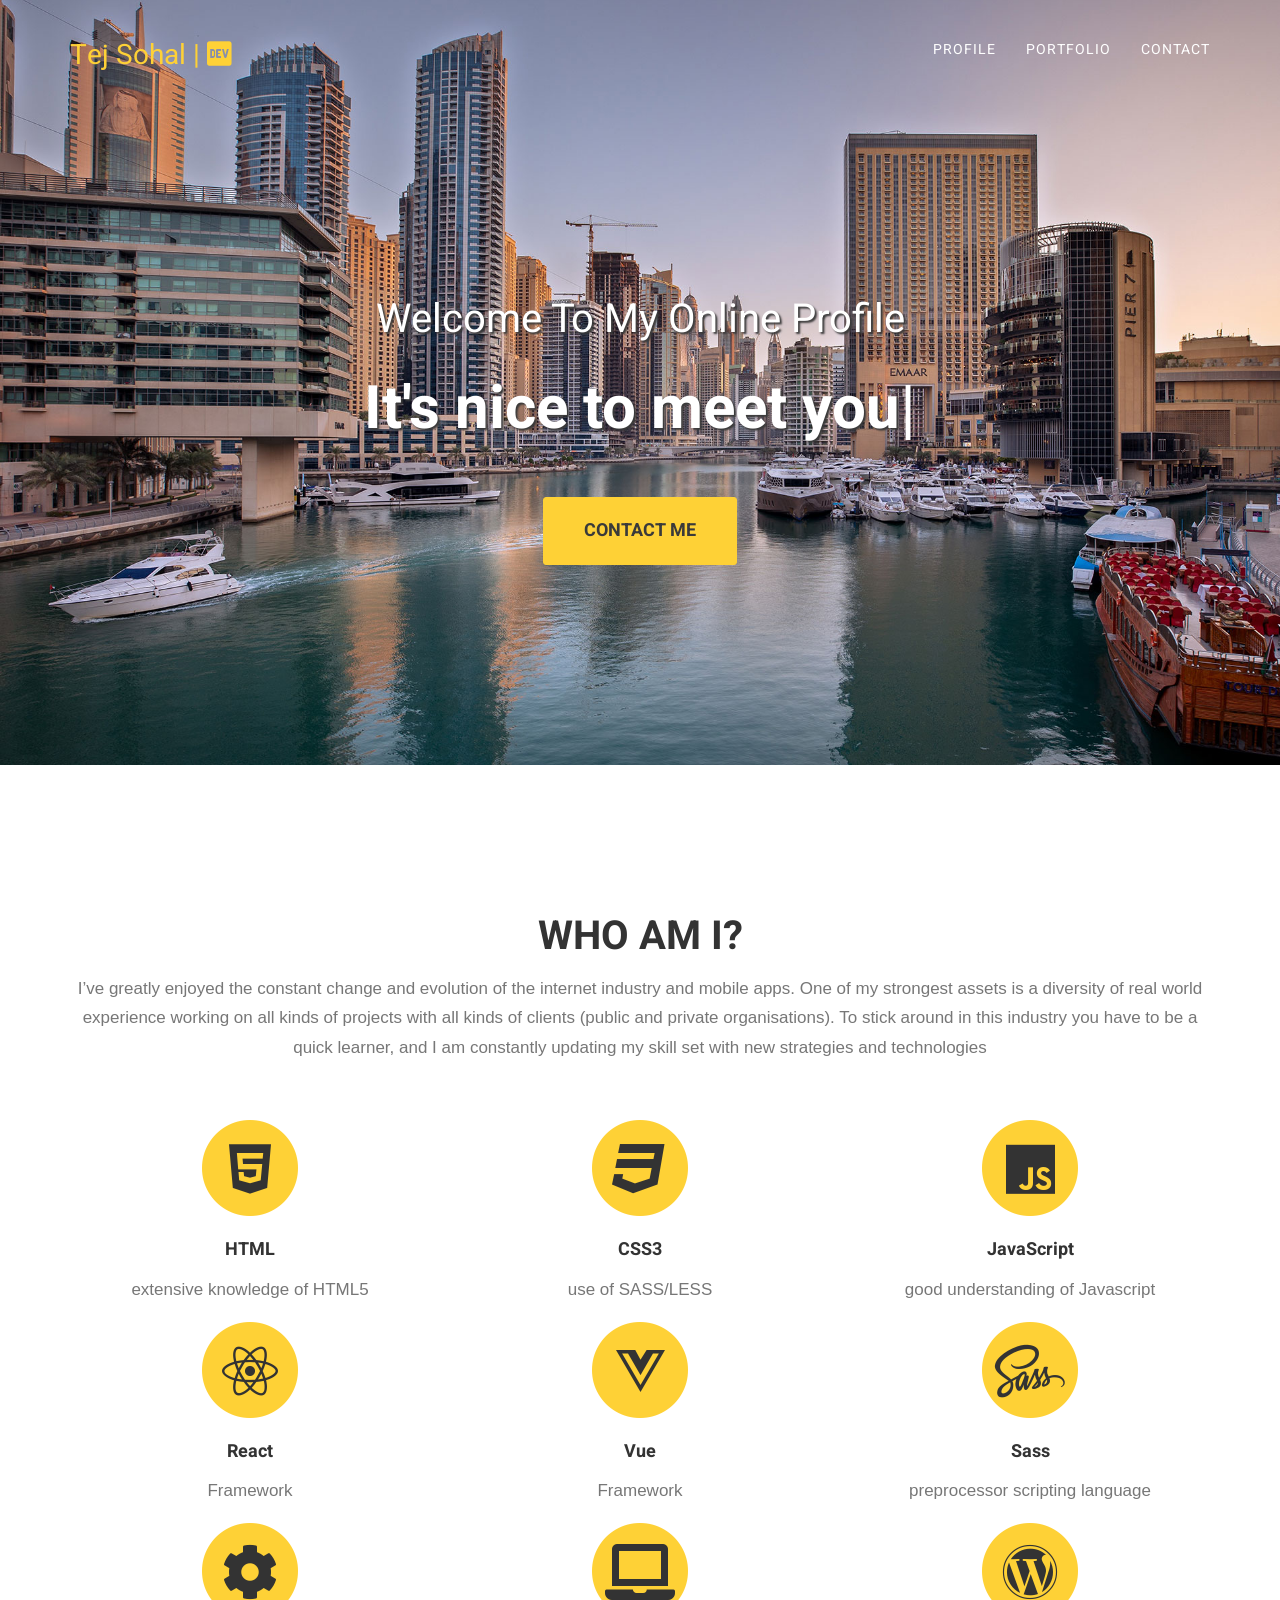
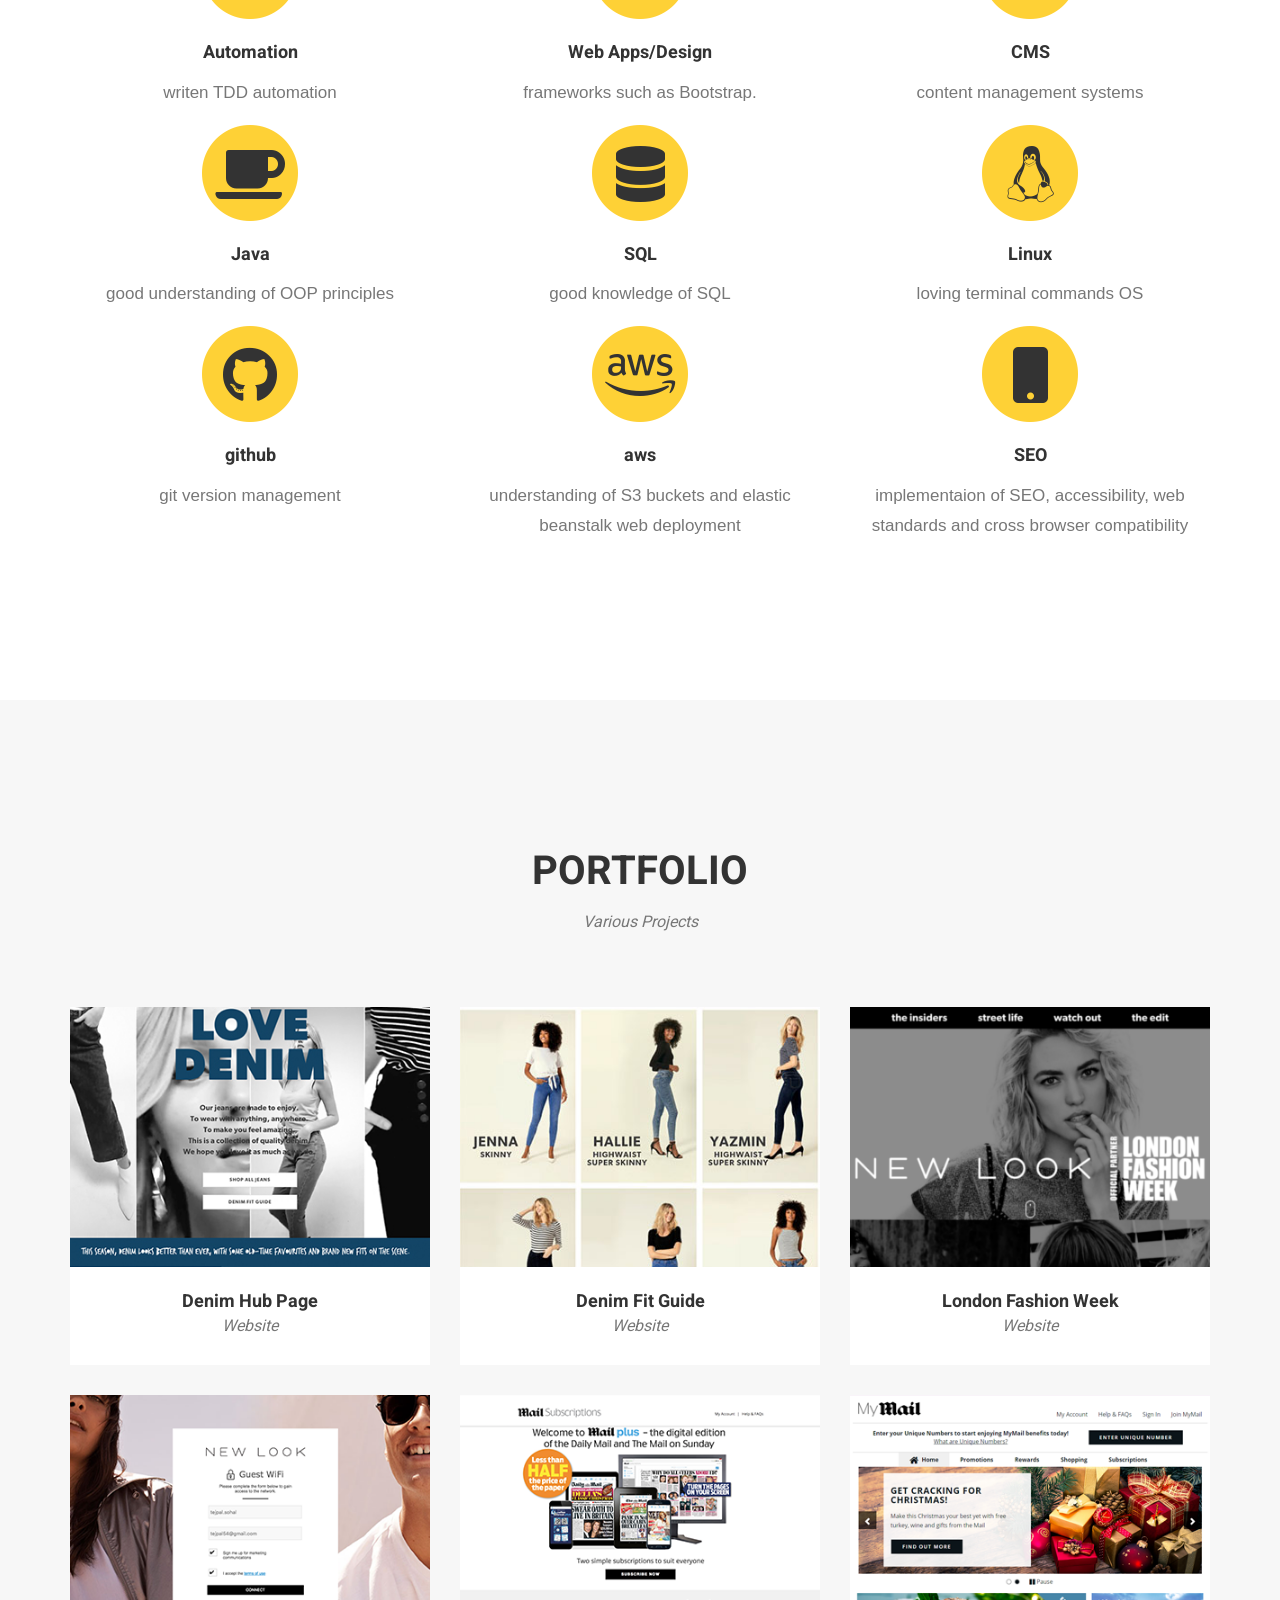
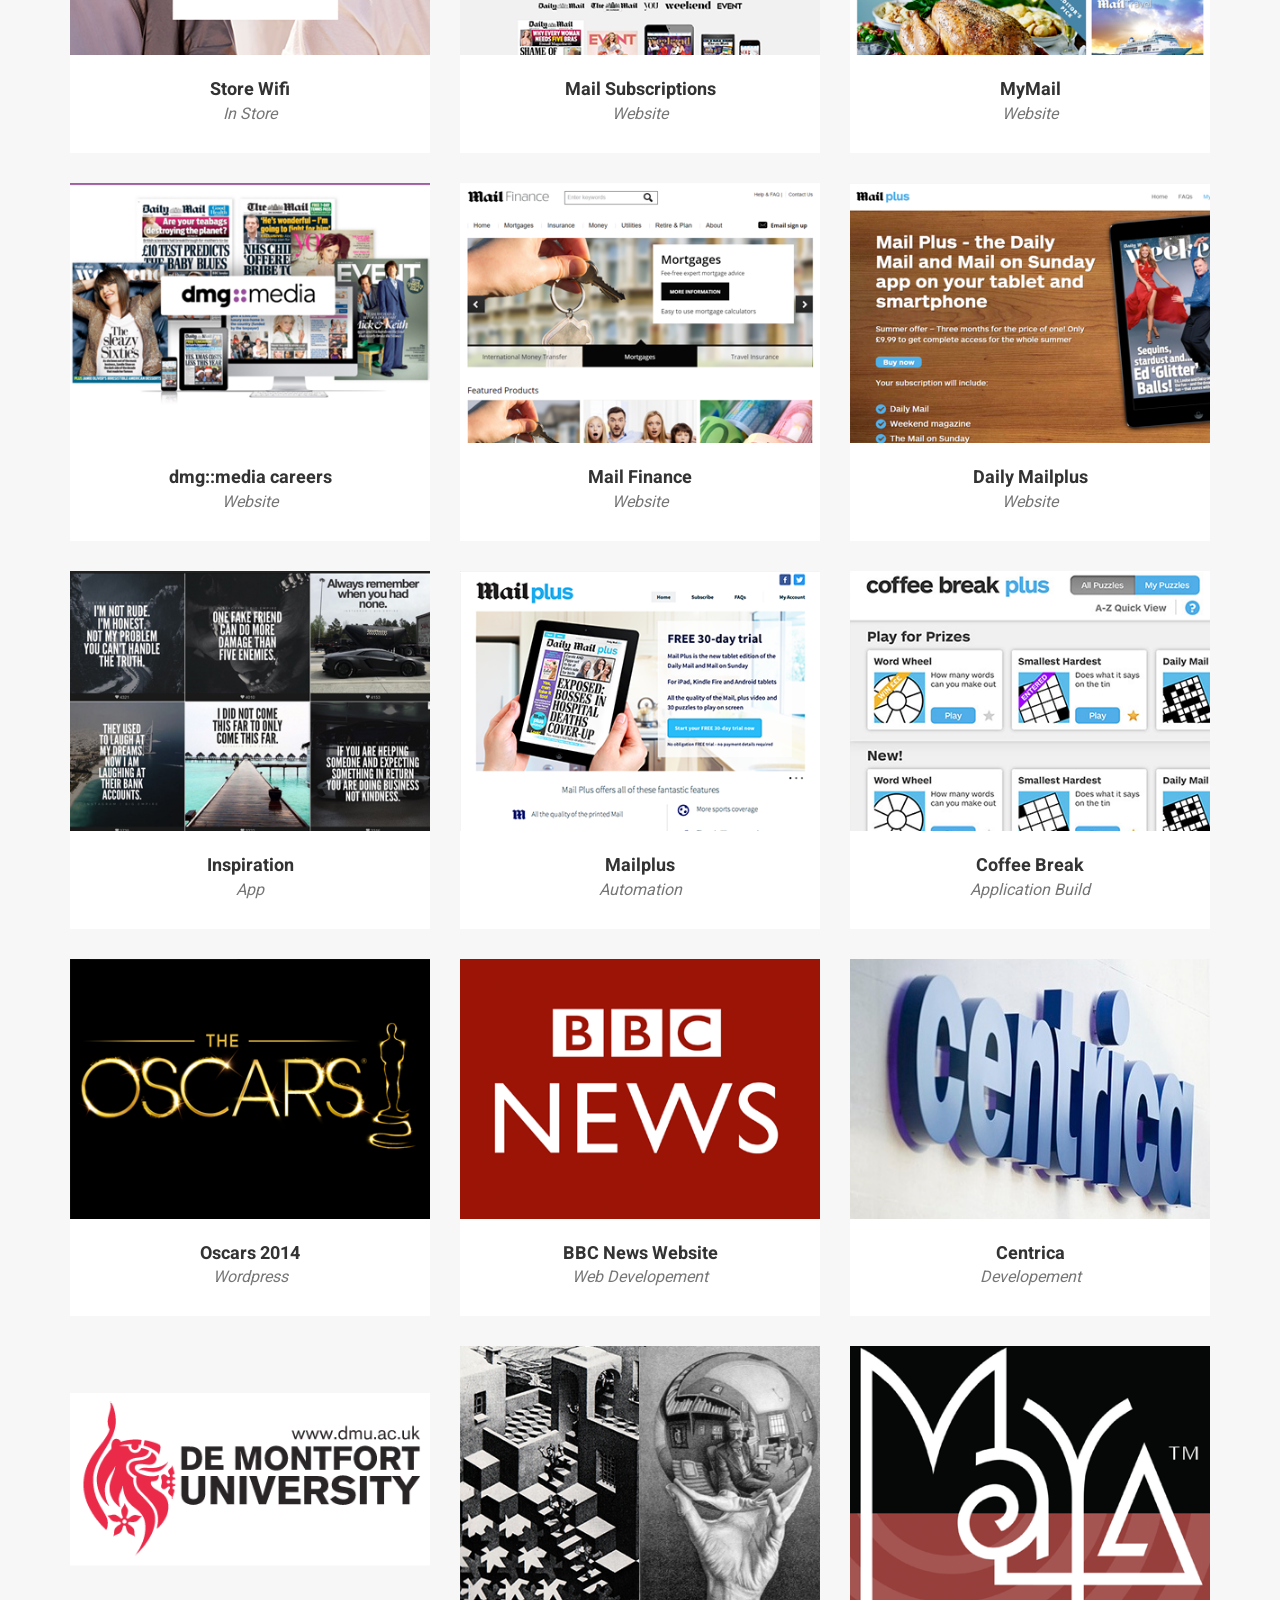
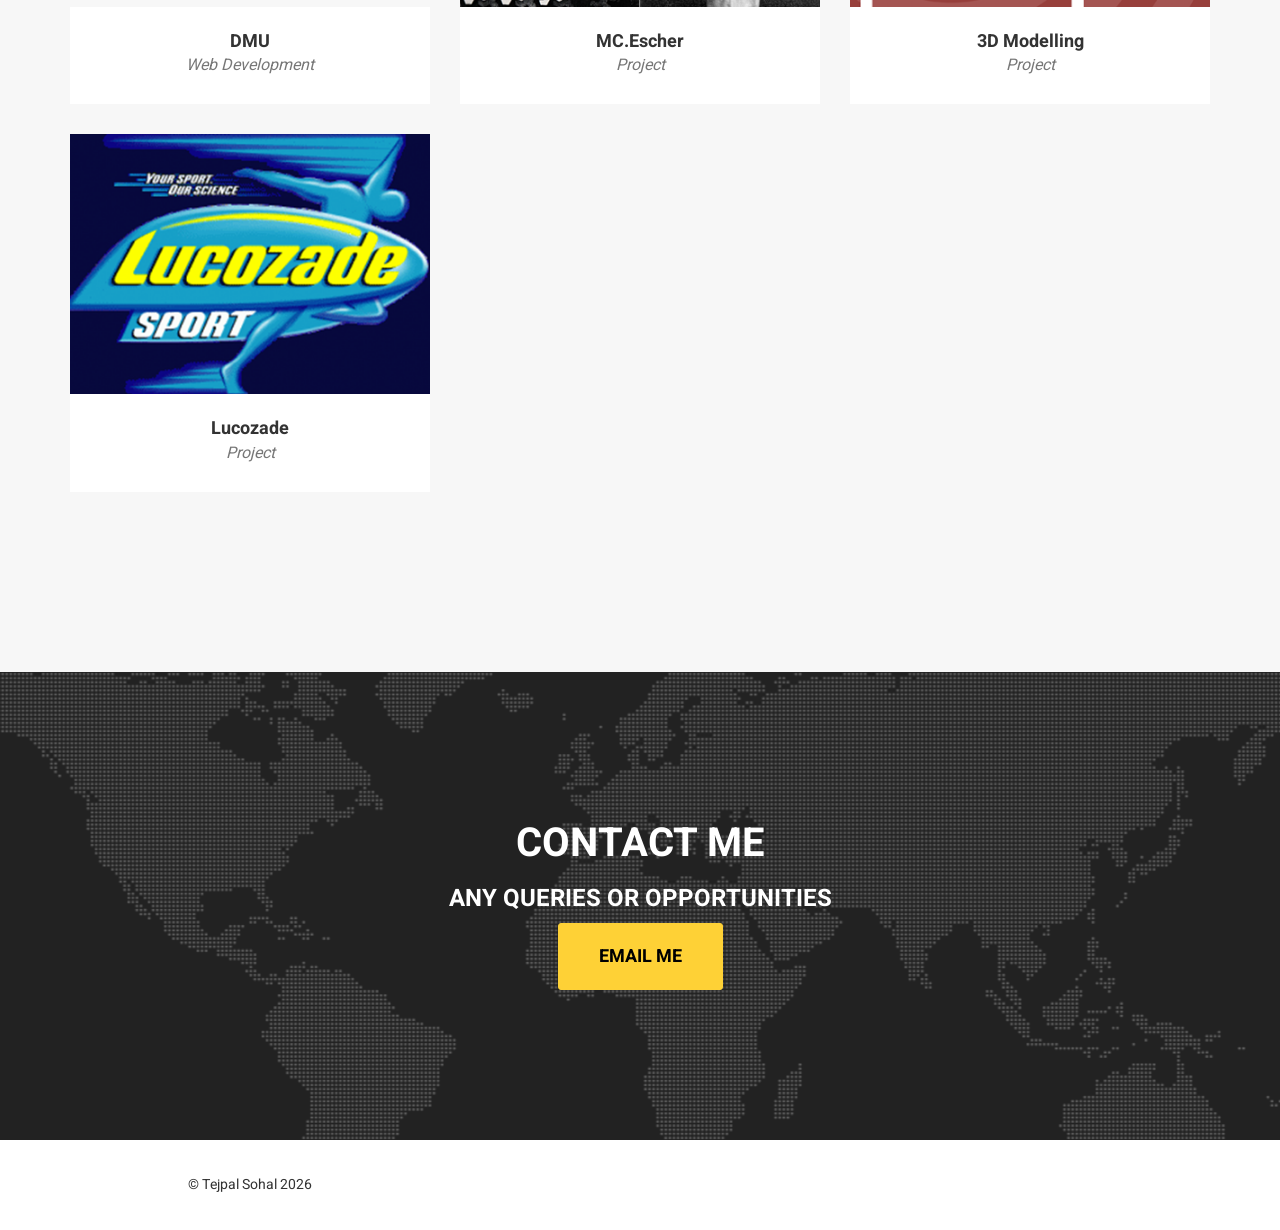
==== index.html @ 19bdaccd "nav change" ====
<!doctype html><html lang="en"><head><meta charset="utf-8"><meta name="viewport" content="width=device-width,initial-scale=1"><meta name="description" content="Online Portfolio"><meta name="author" content="Tejpal Sohal"><meta name="theme-color" content="#000000"><link rel="manifest" href="/manifest.json"><link rel="shortcut icon" href="/favicon.ico"><link href="//fonts.googleapis.com/css?family=Montserrat:400,700" rel="stylesheet"><link href="//fonts.googleapis.com/css?family=Kaushan+Script" rel="stylesheet"><link href="//fonts.googleapis.com/css?family=Droid+Serif:400,700,400italic,700italic" rel="stylesheet"><link href="//fonts.googleapis.com/css?family=Roboto+Slab:400,100,300,700" rel="stylesheet"><link href="https://fonts.googleapis.com/css?family=Heebo" rel="stylesheet"><link rel="stylesheet" href="https://use.fontawesome.com/releases/v5.7.2/css/all.css" integrity="sha384-fnmOCqbTlWIlj8LyTjo7mOUStjsKC4pOpQbqyi7RrhN7udi9RwhKkMHpvLbHG9Sr" crossorigin="anonymous"><script src="/vendor/jquery.js"></script><script src="/vendor/bootstrap.min.js"></script><script src="//cdnjs.cloudflare.com/ajax/libs/jquery-easing/1.3/jquery.easing.min.js"></script><script src="/vendor/classie.js"></script><script src="/vendor/cbpAnimatedHeader.js"></script><script src="/vendor/jqBootstrapValidation.js"></script><script src="/vendor/contact_me.js"></script><script src="/vendor/agency.js"></script><title>Online Profile - Tejpal Sohal</title><link href="/static/css/main.18e4a5e7.css" rel="stylesheet"></head><body><noscript>You need to enable JavaScript to run this app.</noscript><div id="root"></div><script type="text/javascript" src="/static/js/main.849fa511.js"></script></body></html>
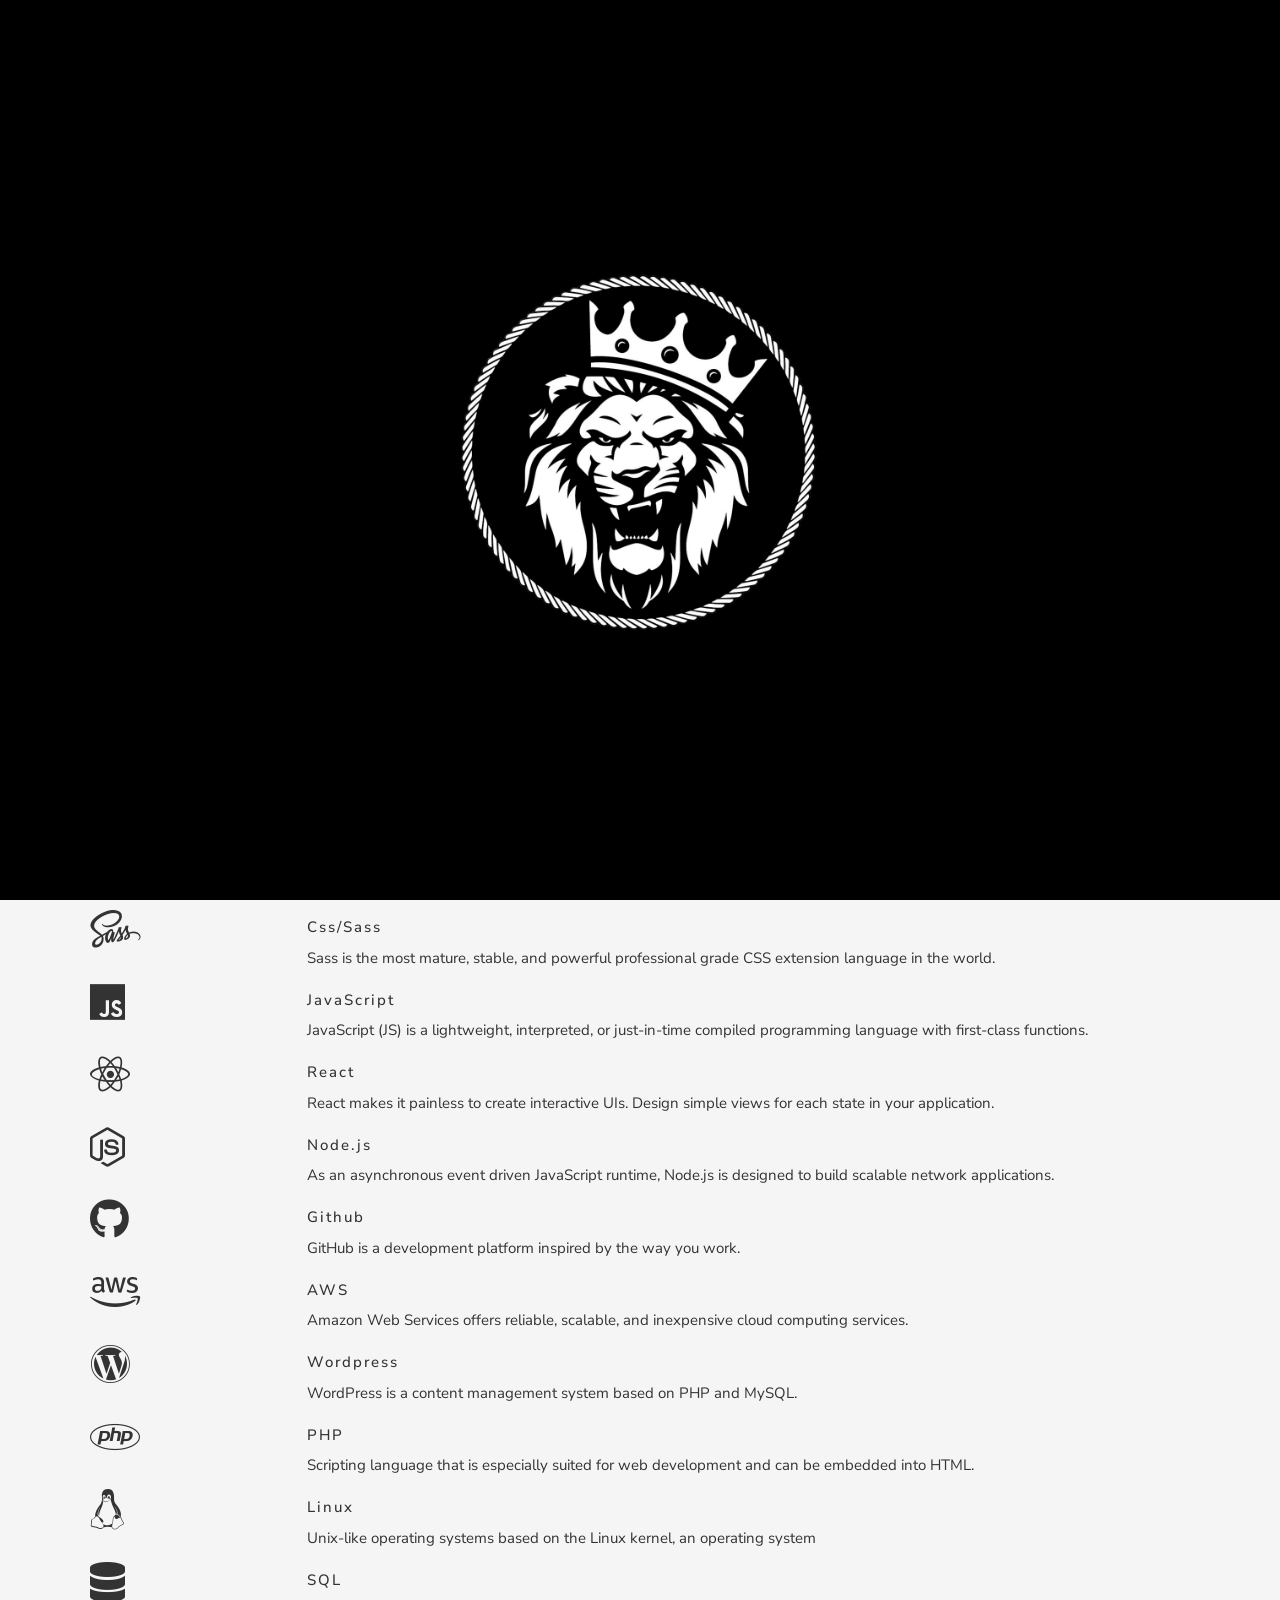
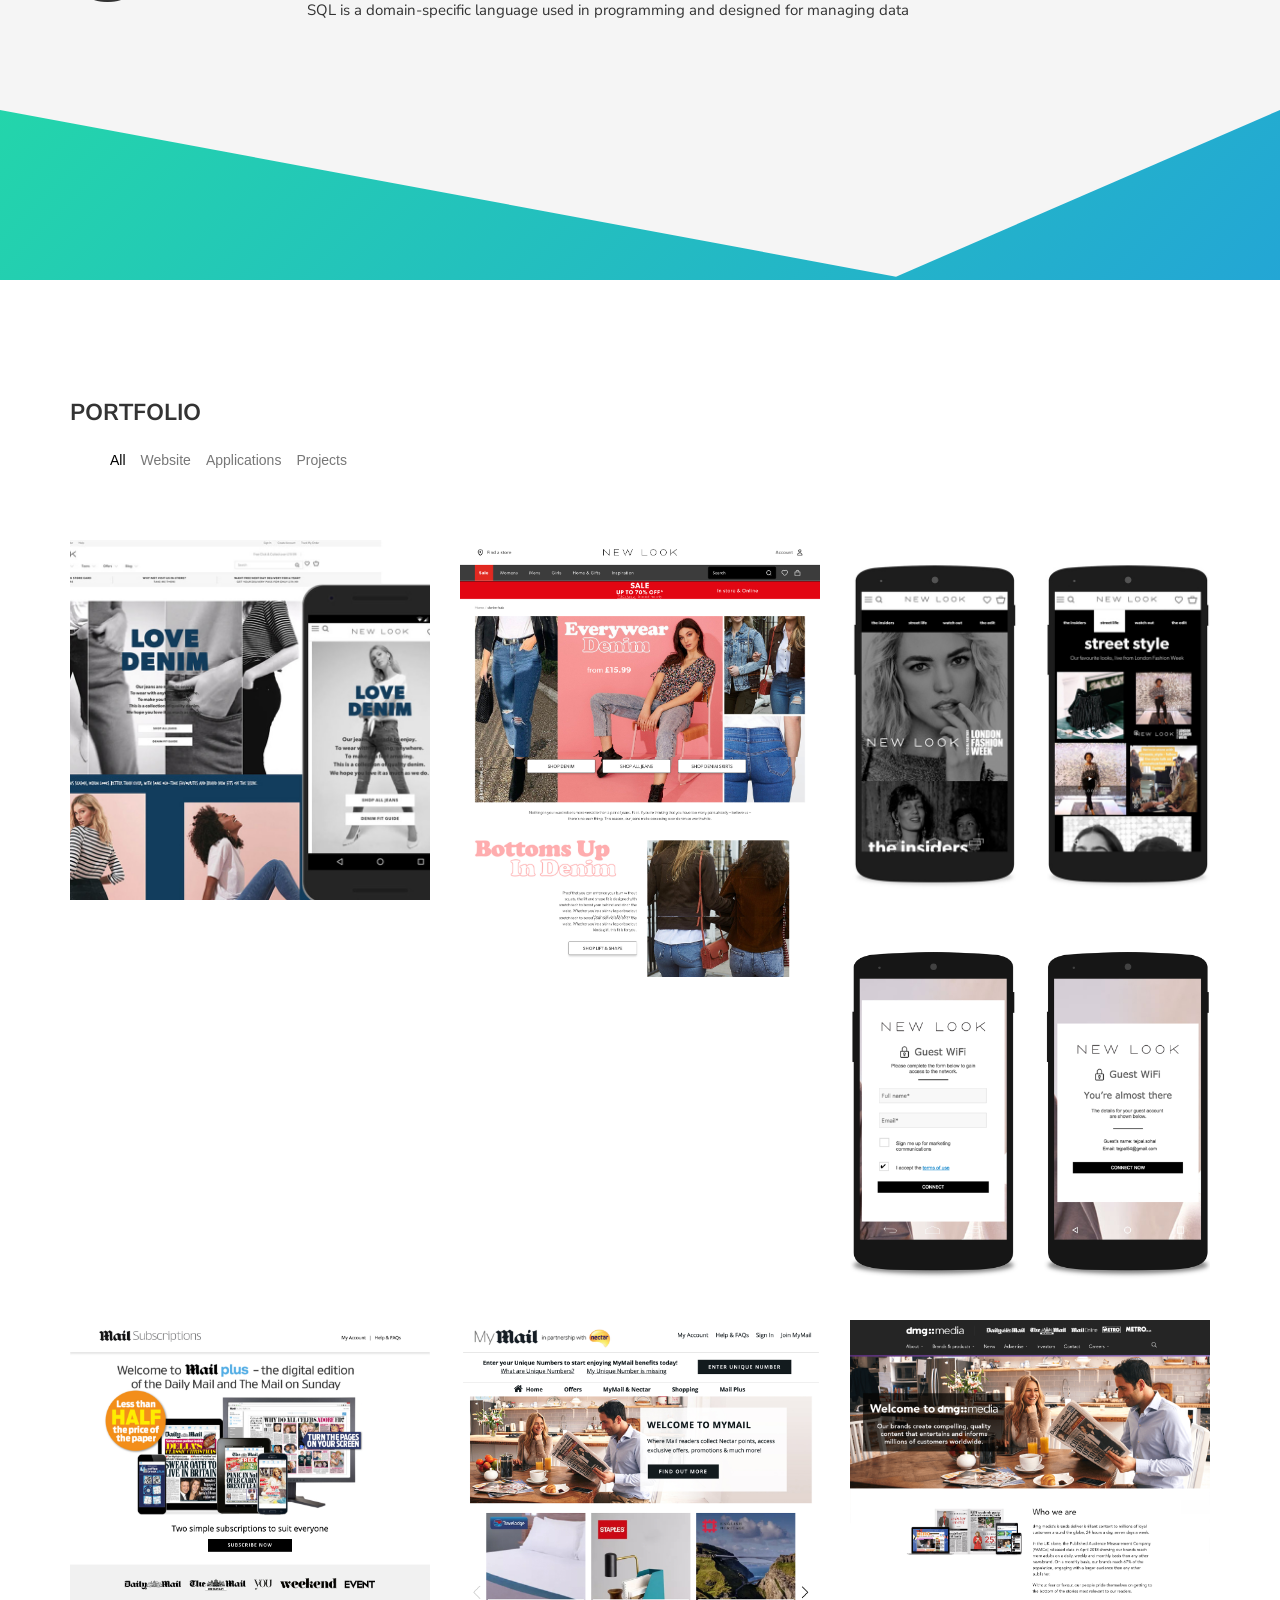
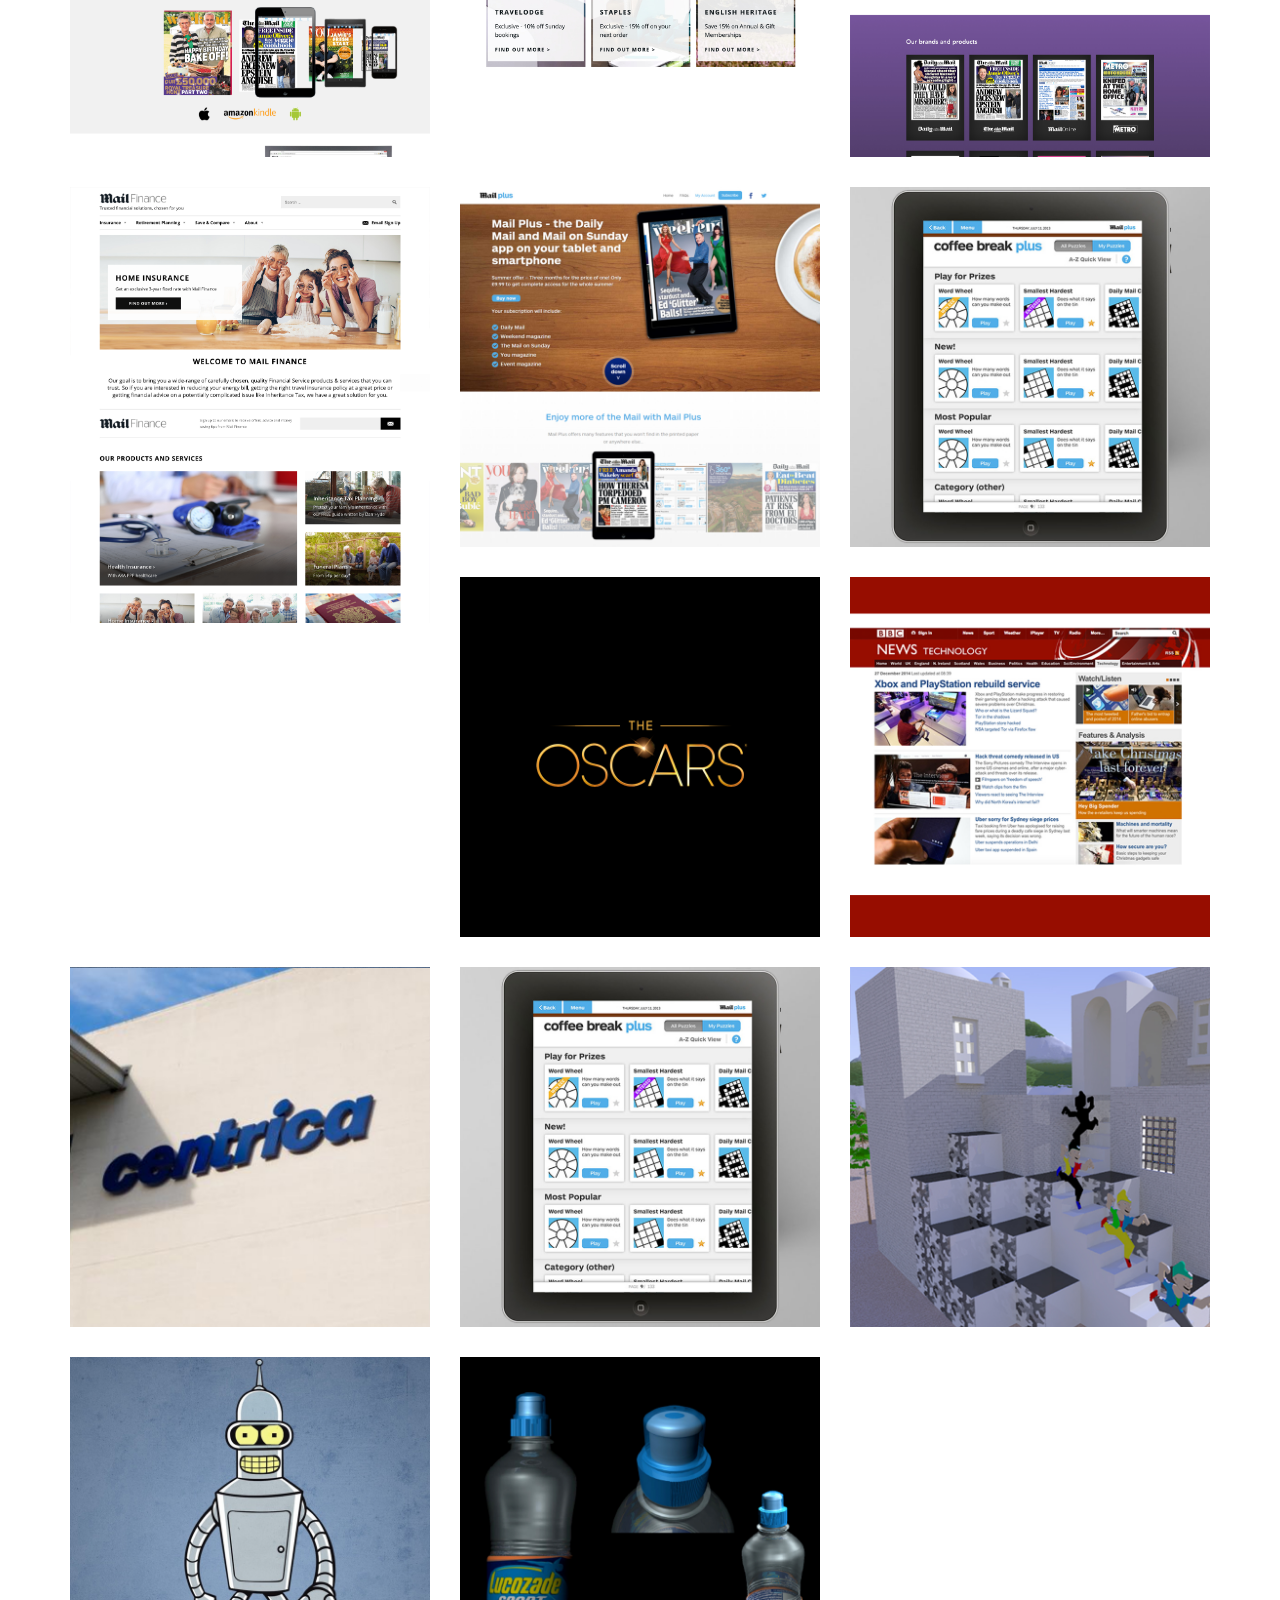
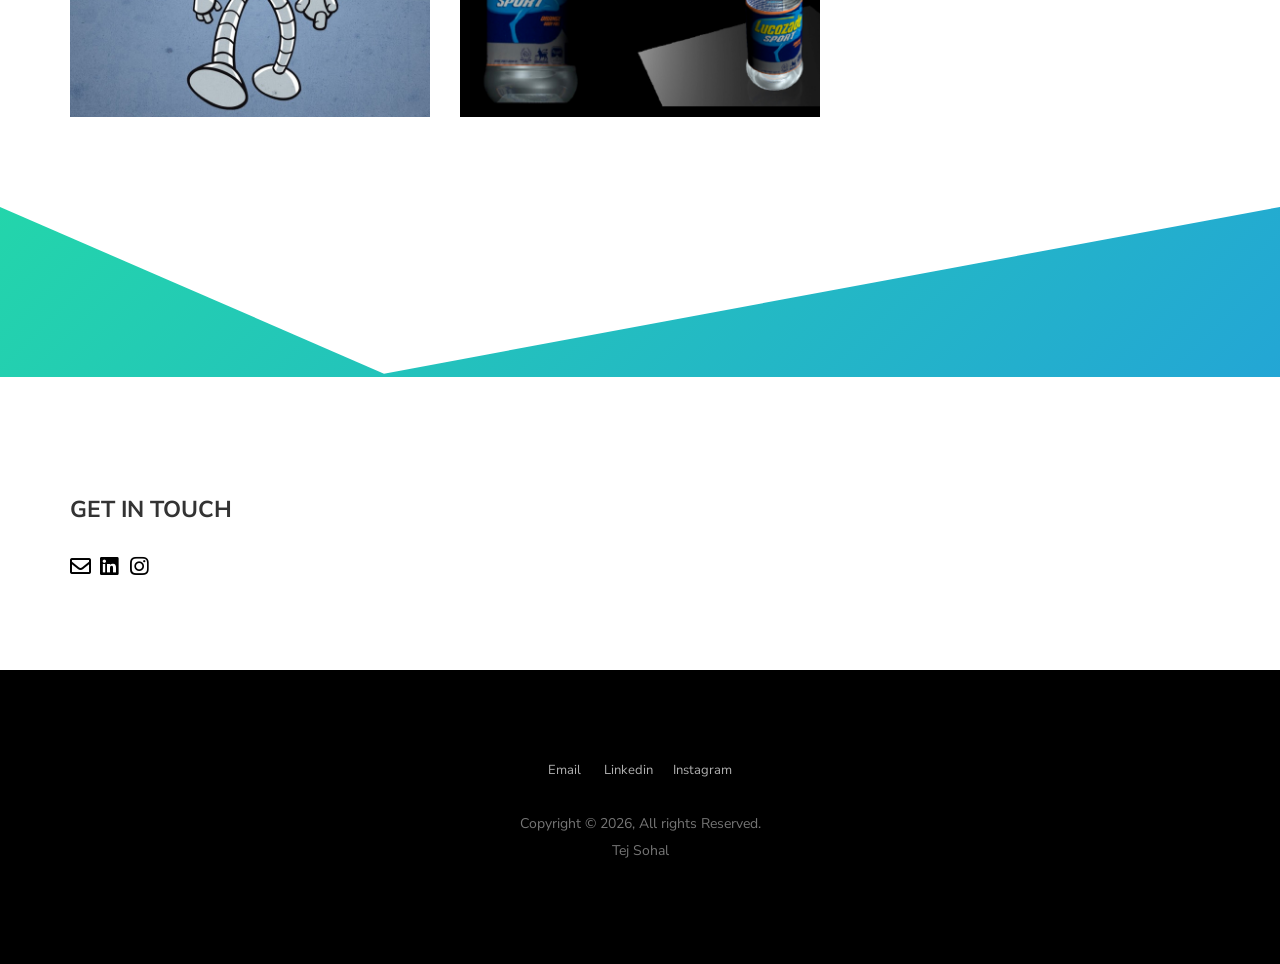
==== commit d28f18c4: "new website 2019" ====
--- a/index.html
+++ b/index.html
@@ -1 +1 @@
-<!doctype html><html lang="en"><head><meta charset="utf-8"><meta name="viewport" content="width=device-width,initial-scale=1"><meta name="description" content="Online Portfolio"><meta name="author" content="Tejpal Sohal"><meta name="theme-color" content="#000000"><link rel="manifest" href="/manifest.json"><link rel="shortcut icon" href="/favicon.ico"><link href="//fonts.googleapis.com/css?family=Montserrat:400,700" rel="stylesheet"><link href="//fonts.googleapis.com/css?family=Kaushan+Script" rel="stylesheet"><link href="//fonts.googleapis.com/css?family=Droid+Serif:400,700,400italic,700italic" rel="stylesheet"><link href="//fonts.googleapis.com/css?family=Roboto+Slab:400,100,300,700" rel="stylesheet"><link href="https://fonts.googleapis.com/css?family=Heebo" rel="stylesheet"><link rel="stylesheet" href="https://use.fontawesome.com/releases/v5.7.2/css/all.css" integrity="sha384-fnmOCqbTlWIlj8LyTjo7mOUStjsKC4pOpQbqyi7RrhN7udi9RwhKkMHpvLbHG9Sr" crossorigin="anonymous"><script src="/vendor/jquery.js"></script><script src="/vendor/bootstrap.min.js"></script><script src="//cdnjs.cloudflare.com/ajax/libs/jquery-easing/1.3/jquery.easing.min.js"></script><script src="/vendor/classie.js"></script><script src="/vendor/cbpAnimatedHeader.js"></script><script src="/vendor/jqBootstrapValidation.js"></script><script src="/vendor/contact_me.js"></script><script src="/vendor/agency.js"></script><title>Online Profile - Tejpal Sohal</title><link href="/static/css/main.18e4a5e7.css" rel="stylesheet"></head><body><noscript>You need to enable JavaScript to run this app.</noscript><div id="root"></div><script type="text/javascript" src="/static/js/main.849fa511.js"></script></body></html>+<!doctype html><html lang="en"><head><meta charset="utf-8"/><link rel="shortcut icon" href="/favicon.ico"/><meta name="viewport" content="width=device-width,initial-scale=1"/><meta name="theme-color" content="#000000"/><meta name="description" content="Online Portfolio"><title>Online Profile - Tejpal Sohal</title><link rel="apple-touch-icon" sizes="180x180" href="/apple-touch-icon.png"><link rel="icon" type="image/png" sizes="32x32" href="/favicon-32x32.png"><link rel="icon" type="image/png" sizes="16x16" href="/favicon-16x16.png"><meta name="msapplication-TileColor" content="#ffffff"><meta name="msapplication-TileImage" content="/ms-icon-144x144.png"><link rel="manifest" href="/manifest.json"/><link rel="stylesheet" href="https://cdnjs.cloudflare.com/ajax/libs/font-awesome/5.9.0/css/all.css" integrity="sha256-PF6MatZtiJ8/c9O9HQ8uSUXr++R9KBYu4gbNG5511WE=" crossorigin="anonymous"/><title>React App</title><link href="/static/css/main.c034a00e.chunk.css" rel="stylesheet"></head><body><noscript>You need to enable JavaScript to run this app.</noscript><div classname="diag" id="root"></div><script src="js/jquery-2.1.4.min.js"></script><script src="js/smoothscroll.js"></script><script src="js/bootstrap.min.js"></script><script src="js/wow.min.js"></script><script src="js/isotope.pkgd.min.js"></script><script src="js/typed.js"></script><script src="js/jquery.magnific-popup.min.js"></script><script src="js/owl.carousel.min.js"></script><script src="js/main.js"></script><script>!function(i){function e(e){for(var r,t,n=e[0],o=e[1],u=e[2],l=0,f=[];l<n.length;l++)t=n[l],Object.prototype.hasOwnProperty.call(a,t)&&a[t]&&f.push(a[t][0]),a[t]=0;for(r in o)Object.prototype.hasOwnProperty.call(o,r)&&(i[r]=o[r]);for(s&&s(e);f.length;)f.shift()();return c.push.apply(c,u||[]),p()}function p(){for(var e,r=0;r<c.length;r++){for(var t=c[r],n=!0,o=1;o<t.length;o++){var u=t[o];0!==a[u]&&(n=!1)}n&&(c.splice(r--,1),e=l(l.s=t[0]))}return e}var t={},a={1:0},c=[];function l(e){if(t[e])return t[e].exports;var r=t[e]={i:e,l:!1,exports:{}};return i[e].call(r.exports,r,r.exports,l),r.l=!0,r.exports}l.m=i,l.c=t,l.d=function(e,r,t){l.o(e,r)||Object.defineProperty(e,r,{enumerable:!0,get:t})},l.r=function(e){"undefined"!=typeof Symbol&&Symbol.toStringTag&&Object.defineProperty(e,Symbol.toStringTag,{value:"Module"}),Object.defineProperty(e,"__esModule",{value:!0})},l.t=function(r,e){if(1&e&&(r=l(r)),8&e)return r;if(4&e&&"object"==typeof r&&r&&r.__esModule)return r;var t=Object.create(null);if(l.r(t),Object.defineProperty(t,"default",{enumerable:!0,value:r}),2&e&&"string"!=typeof r)for(var n in r)l.d(t,n,function(e){return r[e]}.bind(null,n));return t},l.n=function(e){var r=e&&e.__esModule?function(){return e.default}:function(){return e};return l.d(r,"a",r),r},l.o=function(e,r){return Object.prototype.hasOwnProperty.call(e,r)},l.p="/";var r=window["webpackJsonpnew-portfolio2019"]=window["webpackJsonpnew-portfolio2019"]||[],n=r.push.bind(r);r.push=e,r=r.slice();for(var o=0;o<r.length;o++)e(r[o]);var s=n;p()}([])</script><script src="/static/js/2.3720c36b.chunk.js"></script><script src="/static/js/main.0215074a.chunk.js"></script></body></html>
--- a/static/css/main.c034a00e.chunk.css
+++ b/static/css/main.c034a00e.chunk.css
@@ -0,0 +1,22 @@
+@import url(https://fonts.googleapis.com/css?family=Nunito+Sans&display=swap);
+/*!
+ * Bootstrap v3.3.5 (http://getbootstrap.com)
+ * Copyright 2011-2015 Twitter, Inc.
+ * Licensed under MIT (https://github.com/twbs/bootstrap/blob/master/LICENSE)
+ */
+/*! normalize.css v3.0.3 | MIT License | github.com/necolas/normalize.css */html{font-family:sans-serif;-webkit-text-size-adjust:100%;-ms-text-size-adjust:100%}body{margin:0}article,aside,details,figcaption,figure,footer,header,hgroup,main,menu,nav,section,summary{display:block}audio,canvas,progress,video{display:inline-block;vertical-align:baseline}audio:not([controls]){display:none;height:0}[hidden],template{display:none}a{background-color:transparent}a:active,a:hover{outline:0}abbr[title]{border-bottom:1px dotted}b,strong{font-weight:700}dfn{font-style:italic}h1{margin:.67em 0;font-size:2em}mark{color:#000;background:#ff0}small{font-size:80%}sub,sup{position:relative;font-size:75%;line-height:0;vertical-align:baseline}sup{top:-.5em}sub{bottom:-.25em}img{border:0}svg:not(:root){overflow:hidden}figure{margin:1em 40px}hr{height:0;box-sizing:content-box}pre{overflow:auto}code,kbd,pre,samp{font-family:monospace,monospace;font-size:1em}button,input,optgroup,select,textarea{margin:0;font:inherit;color:inherit}button{overflow:visible}button,select{text-transform:none}button,html input[type=button],input[type=reset],input[type=submit]{-webkit-appearance:button;cursor:pointer}button[disabled],html input[disabled]{cursor:default}button::-moz-focus-inner,input::-moz-focus-inner{padding:0;border:0}input{line-height:normal}input[type=checkbox],input[type=radio]{box-sizing:border-box;padding:0}input[type=number]::-webkit-inner-spin-button,input[type=number]::-webkit-outer-spin-button{height:auto}input[type=search]{box-sizing:content-box;-webkit-appearance:textfield}input[type=search]::-webkit-search-cancel-button,input[type=search]::-webkit-search-decoration{-webkit-appearance:none}fieldset{padding:.35em .625em .75em;margin:0 2px;border:1px solid silver}textarea{overflow:auto}optgroup{font-weight:700}table{border-spacing:0;border-collapse:collapse}td,th{padding:0}
+
+/*! Source: https://github.com/h5bp/html5-boilerplate/blob/master/src/css/main.css */@media print{*,:after,:before{color:#000!important;text-shadow:none!important;background:transparent!important;box-shadow:none!important}a,a:visited{text-decoration:underline}a[href]:after{content:" (" attr(href) ")"}abbr[title]:after{content:" (" attr(title) ")"}a[href^="#"]:after,a[href^="javascript:"]:after{content:""}blockquote,pre{border:1px solid #999;page-break-inside:avoid}thead{display:table-header-group}img,tr{page-break-inside:avoid}img{max-width:100%!important}h2,h3,p{orphans:3;widows:3}h2,h3{page-break-after:avoid}.navbar{display:none}.btn>.caret,.dropup>.btn>.caret{border-top-color:#000!important}.label{border:1px solid #000}.table{border-collapse:collapse!important}.table td,.table th{background-color:#fff!important}.table-bordered td,.table-bordered th{border:1px solid #ddd!important}}@font-face{font-family:Glyphicons Halflings;src:url(/static/media/glyphicons-halflings-regular.f4769f9b.eot);src:url(/static/media/glyphicons-halflings-regular.f4769f9b.eot) format("embedded-opentype"),url(/static/media/glyphicons-halflings-regular.448c34a5.woff2) format("woff2"),url(/static/media/glyphicons-halflings-regular.fa277232.woff) format("woff"),url(/static/media/glyphicons-halflings-regular.e18bbf61.ttf) format("truetype"),url(/static/media/glyphicons-halflings-regular.89889688.svg) format("svg")}.glyphicon{position:relative;top:1px;display:inline-block;font-family:Glyphicons Halflings;font-style:normal;font-weight:400;line-height:1;-webkit-font-smoothing:antialiased;-moz-osx-font-smoothing:grayscale}.glyphicon-asterisk:before{content:"\2a"}.glyphicon-plus:before{content:"\2b"}.glyphicon-eur:before,.glyphicon-euro:before{content:"\20ac"}.glyphicon-minus:before{content:"\2212"}.glyphicon-cloud:before{content:"\2601"}.glyphicon-envelope:before{content:"\2709"}.glyphicon-pencil:before{content:"\270f"}.glyphicon-glass:before{content:"\e001"}.glyphicon-music:before{content:"\e002"}.glyphicon-search:before{content:"\e003"}.glyphicon-heart:before{content:"\e005"}.glyphicon-star:before{content:"\e006"}.glyphicon-star-empty:before{content:"\e007"}.glyphicon-user:before{content:"\e008"}.glyphicon-film:before{content:"\e009"}.glyphicon-th-large:before{content:"\e010"}.glyphicon-th:before{content:"\e011"}.glyphicon-th-list:before{content:"\e012"}.glyphicon-ok:before{content:"\e013"}.glyphicon-remove:before{content:"\e014"}.glyphicon-zoom-in:before{content:"\e015"}.glyphicon-zoom-out:before{content:"\e016"}.glyphicon-off:before{content:"\e017"}.glyphicon-signal:before{content:"\e018"}.glyphicon-cog:before{content:"\e019"}.glyphicon-trash:before{content:"\e020"}.glyphicon-home:before{content:"\e021"}.glyphicon-file:before{content:"\e022"}.glyphicon-time:before{content:"\e023"}.glyphicon-road:before{content:"\e024"}.glyphicon-download-alt:before{content:"\e025"}.glyphicon-download:before{content:"\e026"}.glyphicon-upload:before{content:"\e027"}.glyphicon-inbox:before{content:"\e028"}.glyphicon-play-circle:before{content:"\e029"}.glyphicon-repeat:before{content:"\e030"}.glyphicon-refresh:before{content:"\e031"}.glyphicon-list-alt:before{content:"\e032"}.glyphicon-lock:before{content:"\e033"}.glyphicon-flag:before{content:"\e034"}.glyphicon-headphones:before{content:"\e035"}.glyphicon-volume-off:before{content:"\e036"}.glyphicon-volume-down:before{content:"\e037"}.glyphicon-volume-up:before{content:"\e038"}.glyphicon-qrcode:before{content:"\e039"}.glyphicon-barcode:before{content:"\e040"}.glyphicon-tag:before{content:"\e041"}.glyphicon-tags:before{content:"\e042"}.glyphicon-book:before{content:"\e043"}.glyphicon-bookmark:before{content:"\e044"}.glyphicon-print:before{content:"\e045"}.glyphicon-camera:before{content:"\e046"}.glyphicon-font:before{content:"\e047"}.glyphicon-bold:before{content:"\e048"}.glyphicon-italic:before{content:"\e049"}.glyphicon-text-height:before{content:"\e050"}.glyphicon-text-width:before{content:"\e051"}.glyphicon-align-left:before{content:"\e052"}.glyphicon-align-center:before{content:"\e053"}.glyphicon-align-right:before{content:"\e054"}.glyphicon-align-justify:before{content:"\e055"}.glyphicon-list:before{content:"\e056"}.glyphicon-indent-left:before{content:"\e057"}.glyphicon-indent-right:before{content:"\e058"}.glyphicon-facetime-video:before{content:"\e059"}.glyphicon-picture:before{content:"\e060"}.glyphicon-map-marker:before{content:"\e062"}.glyphicon-adjust:before{content:"\e063"}.glyphicon-tint:before{content:"\e064"}.glyphicon-edit:before{content:"\e065"}.glyphicon-share:before{content:"\e066"}.glyphicon-check:before{content:"\e067"}.glyphicon-move:before{content:"\e068"}.glyphicon-step-backward:before{content:"\e069"}.glyphicon-fast-backward:before{content:"\e070"}.glyphicon-backward:before{content:"\e071"}.glyphicon-play:before{content:"\e072"}.glyphicon-pause:before{content:"\e073"}.glyphicon-stop:before{content:"\e074"}.glyphicon-forward:before{content:"\e075"}.glyphicon-fast-forward:before{content:"\e076"}.glyphicon-step-forward:before{content:"\e077"}.glyphicon-eject:before{content:"\e078"}.glyphicon-chevron-left:before{content:"\e079"}.glyphicon-chevron-right:before{content:"\e080"}.glyphicon-plus-sign:before{content:"\e081"}.glyphicon-minus-sign:before{content:"\e082"}.glyphicon-remove-sign:before{content:"\e083"}.glyphicon-ok-sign:before{content:"\e084"}.glyphicon-question-sign:before{content:"\e085"}.glyphicon-info-sign:before{content:"\e086"}.glyphicon-screenshot:before{content:"\e087"}.glyphicon-remove-circle:before{content:"\e088"}.glyphicon-ok-circle:before{content:"\e089"}.glyphicon-ban-circle:before{content:"\e090"}.glyphicon-arrow-left:before{content:"\e091"}.glyphicon-arrow-right:before{content:"\e092"}.glyphicon-arrow-up:before{content:"\e093"}.glyphicon-arrow-down:before{content:"\e094"}.glyphicon-share-alt:before{content:"\e095"}.glyphicon-resize-full:before{content:"\e096"}.glyphicon-resize-small:before{content:"\e097"}.glyphicon-exclamation-sign:before{content:"\e101"}.glyphicon-gift:before{content:"\e102"}.glyphicon-leaf:before{content:"\e103"}.glyphicon-fire:before{content:"\e104"}.glyphicon-eye-open:before{content:"\e105"}.glyphicon-eye-close:before{content:"\e106"}.glyphicon-warning-sign:before{content:"\e107"}.glyphicon-plane:before{content:"\e108"}.glyphicon-calendar:before{content:"\e109"}.glyphicon-random:before{content:"\e110"}.glyphicon-comment:before{content:"\e111"}.glyphicon-magnet:before{content:"\e112"}.glyphicon-chevron-up:before{content:"\e113"}.glyphicon-chevron-down:before{content:"\e114"}.glyphicon-retweet:before{content:"\e115"}.glyphicon-shopping-cart:before{content:"\e116"}.glyphicon-folder-close:before{content:"\e117"}.glyphicon-folder-open:before{content:"\e118"}.glyphicon-resize-vertical:before{content:"\e119"}.glyphicon-resize-horizontal:before{content:"\e120"}.glyphicon-hdd:before{content:"\e121"}.glyphicon-bullhorn:before{content:"\e122"}.glyphicon-bell:before{content:"\e123"}.glyphicon-certificate:before{content:"\e124"}.glyphicon-thumbs-up:before{content:"\e125"}.glyphicon-thumbs-down:before{content:"\e126"}.glyphicon-hand-right:before{content:"\e127"}.glyphicon-hand-left:before{content:"\e128"}.glyphicon-hand-up:before{content:"\e129"}.glyphicon-hand-down:before{content:"\e130"}.glyphicon-circle-arrow-right:before{content:"\e131"}.glyphicon-circle-arrow-left:before{content:"\e132"}.glyphicon-circle-arrow-up:before{content:"\e133"}.glyphicon-circle-arrow-down:before{content:"\e134"}.glyphicon-globe:before{content:"\e135"}.glyphicon-wrench:before{content:"\e136"}.glyphicon-tasks:before{content:"\e137"}.glyphicon-filter:before{content:"\e138"}.glyphicon-briefcase:before{content:"\e139"}.glyphicon-fullscreen:before{content:"\e140"}.glyphicon-dashboard:before{content:"\e141"}.glyphicon-paperclip:before{content:"\e142"}.glyphicon-heart-empty:before{content:"\e143"}.glyphicon-link:before{content:"\e144"}.glyphicon-phone:before{content:"\e145"}.glyphicon-pushpin:before{content:"\e146"}.glyphicon-usd:before{content:"\e148"}.glyphicon-gbp:before{content:"\e149"}.glyphicon-sort:before{content:"\e150"}.glyphicon-sort-by-alphabet:before{content:"\e151"}.glyphicon-sort-by-alphabet-alt:before{content:"\e152"}.glyphicon-sort-by-order:before{content:"\e153"}.glyphicon-sort-by-order-alt:before{content:"\e154"}.glyphicon-sort-by-attributes:before{content:"\e155"}.glyphicon-sort-by-attributes-alt:before{content:"\e156"}.glyphicon-unchecked:before{content:"\e157"}.glyphicon-expand:before{content:"\e158"}.glyphicon-collapse-down:before{content:"\e159"}.glyphicon-collapse-up:before{content:"\e160"}.glyphicon-log-in:before{content:"\e161"}.glyphicon-flash:before{content:"\e162"}.glyphicon-log-out:before{content:"\e163"}.glyphicon-new-window:before{content:"\e164"}.glyphicon-record:before{content:"\e165"}.glyphicon-save:before{content:"\e166"}.glyphicon-open:before{content:"\e167"}.glyphicon-saved:before{content:"\e168"}.glyphicon-import:before{content:"\e169"}.glyphicon-export:before{content:"\e170"}.glyphicon-send:before{content:"\e171"}.glyphicon-floppy-disk:before{content:"\e172"}.glyphicon-floppy-saved:before{content:"\e173"}.glyphicon-floppy-remove:before{content:"\e174"}.glyphicon-floppy-save:before{content:"\e175"}.glyphicon-floppy-open:before{content:"\e176"}.glyphicon-credit-card:before{content:"\e177"}.glyphicon-transfer:before{content:"\e178"}.glyphicon-cutlery:before{content:"\e179"}.glyphicon-header:before{content:"\e180"}.glyphicon-compressed:before{content:"\e181"}.glyphicon-earphone:before{content:"\e182"}.glyphicon-phone-alt:before{content:"\e183"}.glyphicon-tower:before{content:"\e184"}.glyphicon-stats:before{content:"\e185"}.glyphicon-sd-video:before{content:"\e186"}.glyphicon-hd-video:before{content:"\e187"}.glyphicon-subtitles:before{content:"\e188"}.glyphicon-sound-stereo:before{content:"\e189"}.glyphicon-sound-dolby:before{content:"\e190"}.glyphicon-sound-5-1:before{content:"\e191"}.glyphicon-sound-6-1:before{content:"\e192"}.glyphicon-sound-7-1:before{content:"\e193"}.glyphicon-copyright-mark:before{content:"\e194"}.glyphicon-registration-mark:before{content:"\e195"}.glyphicon-cloud-download:before{content:"\e197"}.glyphicon-cloud-upload:before{content:"\e198"}.glyphicon-tree-conifer:before{content:"\e199"}.glyphicon-tree-deciduous:before{content:"\e200"}.glyphicon-cd:before{content:"\e201"}.glyphicon-save-file:before{content:"\e202"}.glyphicon-open-file:before{content:"\e203"}.glyphicon-level-up:before{content:"\e204"}.glyphicon-copy:before{content:"\e205"}.glyphicon-paste:before{content:"\e206"}.glyphicon-alert:before{content:"\e209"}.glyphicon-equalizer:before{content:"\e210"}.glyphicon-king:before{content:"\e211"}.glyphicon-queen:before{content:"\e212"}.glyphicon-pawn:before{content:"\e213"}.glyphicon-bishop:before{content:"\e214"}.glyphicon-knight:before{content:"\e215"}.glyphicon-baby-formula:before{content:"\e216"}.glyphicon-tent:before{content:"\26fa"}.glyphicon-blackboard:before{content:"\e218"}.glyphicon-bed:before{content:"\e219"}.glyphicon-apple:before{content:"\f8ff"}.glyphicon-erase:before{content:"\e221"}.glyphicon-hourglass:before{content:"\231b"}.glyphicon-lamp:before{content:"\e223"}.glyphicon-duplicate:before{content:"\e224"}.glyphicon-piggy-bank:before{content:"\e225"}.glyphicon-scissors:before{content:"\e226"}.glyphicon-bitcoin:before,.glyphicon-btc:before,.glyphicon-xbt:before{content:"\e227"}.glyphicon-jpy:before,.glyphicon-yen:before{content:"\00a5"}.glyphicon-rub:before,.glyphicon-ruble:before{content:"\20bd"}.glyphicon-scale:before{content:"\e230"}.glyphicon-ice-lolly:before{content:"\e231"}.glyphicon-ice-lolly-tasted:before{content:"\e232"}.glyphicon-education:before{content:"\e233"}.glyphicon-option-horizontal:before{content:"\e234"}.glyphicon-option-vertical:before{content:"\e235"}.glyphicon-menu-hamburger:before{content:"\e236"}.glyphicon-modal-window:before{content:"\e237"}.glyphicon-oil:before{content:"\e238"}.glyphicon-grain:before{content:"\e239"}.glyphicon-sunglasses:before{content:"\e240"}.glyphicon-text-size:before{content:"\e241"}.glyphicon-text-color:before{content:"\e242"}.glyphicon-text-background:before{content:"\e243"}.glyphicon-object-align-top:before{content:"\e244"}.glyphicon-object-align-bottom:before{content:"\e245"}.glyphicon-object-align-horizontal:before{content:"\e246"}.glyphicon-object-align-left:before{content:"\e247"}.glyphicon-object-align-vertical:before{content:"\e248"}.glyphicon-object-align-right:before{content:"\e249"}.glyphicon-triangle-right:before{content:"\e250"}.glyphicon-triangle-left:before{content:"\e251"}.glyphicon-triangle-bottom:before{content:"\e252"}.glyphicon-triangle-top:before{content:"\e253"}.glyphicon-console:before{content:"\e254"}.glyphicon-superscript:before{content:"\e255"}.glyphicon-subscript:before{content:"\e256"}.glyphicon-menu-left:before{content:"\e257"}.glyphicon-menu-right:before{content:"\e258"}.glyphicon-menu-down:before{content:"\e259"}.glyphicon-menu-up:before{content:"\e260"}*,:after,:before{box-sizing:border-box}html{font-size:10px;-webkit-tap-highlight-color:rgba(0,0,0,0)}body{font-family:Helvetica Neue,Helvetica,Arial,sans-serif;font-size:14px;line-height:1.42857143;color:#333;background-color:#fff}button,input,select,textarea{font-family:inherit;font-size:inherit;line-height:inherit}a{color:#337ab7;text-decoration:none}a:focus,a:hover{color:#23527c;text-decoration:underline}a:focus{outline:thin dotted;outline:5px auto -webkit-focus-ring-color;outline-offset:-2px}figure{margin:0}img{vertical-align:middle}.carousel-inner>.item>a>img,.carousel-inner>.item>img,.img-responsive,.thumbnail>img,.thumbnail a>img{display:block;max-width:100%;height:auto}.img-rounded{border-radius:6px}.img-thumbnail{display:inline-block;max-width:100%;height:auto;padding:4px;line-height:1.42857143;background-color:#fff;border:1px solid #ddd;border-radius:4px;-webkit-transition:all .2s ease-in-out;transition:all .2s ease-in-out}.img-circle{border-radius:50%}hr{margin-top:20px;margin-bottom:20px;border:0;border-top:1px solid #eee}.sr-only{position:absolute;width:1px;height:1px;padding:0;margin:-1px;overflow:hidden;clip:rect(0,0,0,0);border:0}.sr-only-focusable:active,.sr-only-focusable:focus{position:static;width:auto;height:auto;margin:0;overflow:visible;clip:auto}[role=button]{cursor:pointer}.h1,.h2,.h3,.h4,.h5,.h6,h1,h2,h3,h4,h5,h6{font-family:inherit;font-weight:500;line-height:1.1;color:inherit}.h1 .small,.h1 small,.h2 .small,.h2 small,.h3 .small,.h3 small,.h4 .small,.h4 small,.h5 .small,.h5 small,.h6 .small,.h6 small,h1 .small,h1 small,h2 .small,h2 small,h3 .small,h3 small,h4 .small,h4 small,h5 .small,h5 small,h6 .small,h6 small{font-weight:400;line-height:1;color:#777}.h1,.h2,.h3,h1,h2,h3{margin-top:20px;margin-bottom:10px}.h1 .small,.h1 small,.h2 .small,.h2 small,.h3 .small,.h3 small,h1 .small,h1 small,h2 .small,h2 small,h3 .small,h3 small{font-size:65%}.h4,.h5,.h6,h4,h5,h6{margin-top:10px;margin-bottom:10px}.h4 .small,.h4 small,.h5 .small,.h5 small,.h6 .small,.h6 small,h4 .small,h4 small,h5 .small,h5 small,h6 .small,h6 small{font-size:75%}.h1,h1{font-size:36px}.h2,h2{font-size:30px}.h3,h3{font-size:24px}.h4,h4{font-size:18px}.h5,h5{font-size:14px}.h6,h6{font-size:12px}p{margin:0 0 10px}.lead{margin-bottom:20px;font-size:16px;font-weight:300;line-height:1.4}@media (min-width:768px){.lead{font-size:21px}}.small,small{font-size:85%}.mark,mark{padding:.2em;background-color:#fcf8e3}.text-left{text-align:left}.text-right{text-align:right}.text-center{text-align:center}.text-justify{text-align:justify}.text-nowrap{white-space:nowrap}.text-lowercase{text-transform:lowercase}.text-uppercase{text-transform:uppercase}.text-capitalize{text-transform:capitalize}.text-muted{color:#777}.text-primary{color:#337ab7}a.text-primary:focus,a.text-primary:hover{color:#286090}.text-success{color:#3c763d}a.text-success:focus,a.text-success:hover{color:#2b542c}.text-info{color:#31708f}a.text-info:focus,a.text-info:hover{color:#245269}.text-warning{color:#8a6d3b}a.text-warning:focus,a.text-warning:hover{color:#66512c}.text-danger{color:#a94442}a.text-danger:focus,a.text-danger:hover{color:#843534}.bg-primary{color:#fff;background-color:#337ab7}a.bg-primary:focus,a.bg-primary:hover{background-color:#286090}.bg-success{background-color:#dff0d8}a.bg-success:focus,a.bg-success:hover{background-color:#c1e2b3}.bg-info{background-color:#d9edf7}a.bg-info:focus,a.bg-info:hover{background-color:#afd9ee}.bg-warning{background-color:#fcf8e3}a.bg-warning:focus,a.bg-warning:hover{background-color:#f7ecb5}.bg-danger{background-color:#f2dede}a.bg-danger:focus,a.bg-danger:hover{background-color:#e4b9b9}.page-header{padding-bottom:9px;margin:40px 0 20px;border-bottom:1px solid #eee}ol,ul{margin-top:0;margin-bottom:10px}ol ol,ol ul,ul ol,ul ul{margin-bottom:0}.list-inline,.list-unstyled{padding-left:0;list-style:none}.list-inline{margin-left:-5px}.list-inline>li{display:inline-block;padding-right:5px;padding-left:5px}dl{margin-top:0;margin-bottom:20px}dd,dt{line-height:1.42857143}dt{font-weight:700}dd{margin-left:0}@media (min-width:768px){.dl-horizontal dt{float:left;width:160px;overflow:hidden;clear:left;text-align:right;text-overflow:ellipsis;white-space:nowrap}.dl-horizontal dd{margin-left:180px}}abbr[data-original-title],abbr[title]{cursor:help;border-bottom:1px dotted #777}.initialism{font-size:90%;text-transform:uppercase}blockquote{padding:10px 20px;margin:0 0 20px;font-size:17.5px;border-left:5px solid #eee}blockquote ol:last-child,blockquote p:last-child,blockquote ul:last-child{margin-bottom:0}blockquote .small,blockquote footer,blockquote small{display:block;font-size:80%;line-height:1.42857143;color:#777}blockquote .small:before,blockquote footer:before,blockquote small:before{content:"\2014 \00A0"}.blockquote-reverse,blockquote.pull-right{padding-right:15px;padding-left:0;text-align:right;border-right:5px solid #eee;border-left:0}.blockquote-reverse .small:before,.blockquote-reverse footer:before,.blockquote-reverse small:before,blockquote.pull-right .small:before,blockquote.pull-right footer:before,blockquote.pull-right small:before{content:""}.blockquote-reverse .small:after,.blockquote-reverse footer:after,.blockquote-reverse small:after,blockquote.pull-right .small:after,blockquote.pull-right footer:after,blockquote.pull-right small:after{content:"\00A0 \2014"}address{margin-bottom:20px;font-style:normal;line-height:1.42857143}code,kbd,pre,samp{font-family:Menlo,Monaco,Consolas,Courier New,monospace}code{color:#c7254e;background-color:#f9f2f4;border-radius:4px}code,kbd{padding:2px 4px;font-size:90%}kbd{color:#fff;background-color:#333;border-radius:3px;box-shadow:inset 0 -1px 0 rgba(0,0,0,.25)}kbd kbd{padding:0;font-size:100%;font-weight:700;box-shadow:none}pre{display:block;padding:9.5px;margin:0 0 10px;font-size:13px;line-height:1.42857143;color:#333;word-break:break-all;word-wrap:break-word;background-color:#f5f5f5;border:1px solid #ccc;border-radius:4px}pre code{padding:0;font-size:inherit;color:inherit;white-space:pre-wrap;background-color:transparent;border-radius:0}.pre-scrollable{max-height:340px;overflow-y:scroll}.container{padding-right:15px;padding-left:15px;margin-right:auto;margin-left:auto}@media (min-width:768px){.container{width:750px}}@media (min-width:992px){.container{width:970px}}@media (min-width:1200px){.container{width:1170px}}.container-fluid{padding-right:15px;padding-left:15px;margin-right:auto;margin-left:auto}.row{margin-right:-15px;margin-left:-15px}.col-lg-1,.col-lg-2,.col-lg-3,.col-lg-4,.col-lg-5,.col-lg-6,.col-lg-7,.col-lg-8,.col-lg-9,.col-lg-10,.col-lg-11,.col-lg-12,.col-md-1,.col-md-2,.col-md-3,.col-md-4,.col-md-5,.col-md-6,.col-md-7,.col-md-8,.col-md-9,.col-md-10,.col-md-11,.col-md-12,.col-sm-1,.col-sm-2,.col-sm-3,.col-sm-4,.col-sm-5,.col-sm-6,.col-sm-7,.col-sm-8,.col-sm-9,.col-sm-10,.col-sm-11,.col-sm-12,.col-xs-1,.col-xs-2,.col-xs-3,.col-xs-4,.col-xs-5,.col-xs-6,.col-xs-7,.col-xs-8,.col-xs-9,.col-xs-10,.col-xs-11,.col-xs-12{position:relative;min-height:1px;padding-right:15px;padding-left:15px}.col-xs-1,.col-xs-2,.col-xs-3,.col-xs-4,.col-xs-5,.col-xs-6,.col-xs-7,.col-xs-8,.col-xs-9,.col-xs-10,.col-xs-11,.col-xs-12{float:left}.col-xs-12{width:100%}.col-xs-11{width:91.66666667%}.col-xs-10{width:83.33333333%}.col-xs-9{width:75%}.col-xs-8{width:66.66666667%}.col-xs-7{width:58.33333333%}.col-xs-6{width:50%}.col-xs-5{width:41.66666667%}.col-xs-4{width:33.33333333%}.col-xs-3{width:25%}.col-xs-2{width:16.66666667%}.col-xs-1{width:8.33333333%}.col-xs-pull-12{right:100%}.col-xs-pull-11{right:91.66666667%}.col-xs-pull-10{right:83.33333333%}.col-xs-pull-9{right:75%}.col-xs-pull-8{right:66.66666667%}.col-xs-pull-7{right:58.33333333%}.col-xs-pull-6{right:50%}.col-xs-pull-5{right:41.66666667%}.col-xs-pull-4{right:33.33333333%}.col-xs-pull-3{right:25%}.col-xs-pull-2{right:16.66666667%}.col-xs-pull-1{right:8.33333333%}.col-xs-pull-0{right:auto}.col-xs-push-12{left:100%}.col-xs-push-11{left:91.66666667%}.col-xs-push-10{left:83.33333333%}.col-xs-push-9{left:75%}.col-xs-push-8{left:66.66666667%}.col-xs-push-7{left:58.33333333%}.col-xs-push-6{left:50%}.col-xs-push-5{left:41.66666667%}.col-xs-push-4{left:33.33333333%}.col-xs-push-3{left:25%}.col-xs-push-2{left:16.66666667%}.col-xs-push-1{left:8.33333333%}.col-xs-push-0{left:auto}.col-xs-offset-12{margin-left:100%}.col-xs-offset-11{margin-left:91.66666667%}.col-xs-offset-10{margin-left:83.33333333%}.col-xs-offset-9{margin-left:75%}.col-xs-offset-8{margin-left:66.66666667%}.col-xs-offset-7{margin-left:58.33333333%}.col-xs-offset-6{margin-left:50%}.col-xs-offset-5{margin-left:41.66666667%}.col-xs-offset-4{margin-left:33.33333333%}.col-xs-offset-3{margin-left:25%}.col-xs-offset-2{margin-left:16.66666667%}.col-xs-offset-1{margin-left:8.33333333%}.col-xs-offset-0{margin-left:0}@media (min-width:768px){.col-sm-1,.col-sm-2,.col-sm-3,.col-sm-4,.col-sm-5,.col-sm-6,.col-sm-7,.col-sm-8,.col-sm-9,.col-sm-10,.col-sm-11,.col-sm-12{float:left}.col-sm-12{width:100%}.col-sm-11{width:91.66666667%}.col-sm-10{width:83.33333333%}.col-sm-9{width:75%}.col-sm-8{width:66.66666667%}.col-sm-7{width:58.33333333%}.col-sm-6{width:50%}.col-sm-5{width:41.66666667%}.col-sm-4{width:33.33333333%}.col-sm-3{width:25%}.col-sm-2{width:16.66666667%}.col-sm-1{width:8.33333333%}.col-sm-pull-12{right:100%}.col-sm-pull-11{right:91.66666667%}.col-sm-pull-10{right:83.33333333%}.col-sm-pull-9{right:75%}.col-sm-pull-8{right:66.66666667%}.col-sm-pull-7{right:58.33333333%}.col-sm-pull-6{right:50%}.col-sm-pull-5{right:41.66666667%}.col-sm-pull-4{right:33.33333333%}.col-sm-pull-3{right:25%}.col-sm-pull-2{right:16.66666667%}.col-sm-pull-1{right:8.33333333%}.col-sm-pull-0{right:auto}.col-sm-push-12{left:100%}.col-sm-push-11{left:91.66666667%}.col-sm-push-10{left:83.33333333%}.col-sm-push-9{left:75%}.col-sm-push-8{left:66.66666667%}.col-sm-push-7{left:58.33333333%}.col-sm-push-6{left:50%}.col-sm-push-5{left:41.66666667%}.col-sm-push-4{left:33.33333333%}.col-sm-push-3{left:25%}.col-sm-push-2{left:16.66666667%}.col-sm-push-1{left:8.33333333%}.col-sm-push-0{left:auto}.col-sm-offset-12{margin-left:100%}.col-sm-offset-11{margin-left:91.66666667%}.col-sm-offset-10{margin-left:83.33333333%}.col-sm-offset-9{margin-left:75%}.col-sm-offset-8{margin-left:66.66666667%}.col-sm-offset-7{margin-left:58.33333333%}.col-sm-offset-6{margin-left:50%}.col-sm-offset-5{margin-left:41.66666667%}.col-sm-offset-4{margin-left:33.33333333%}.col-sm-offset-3{margin-left:25%}.col-sm-offset-2{margin-left:16.66666667%}.col-sm-offset-1{margin-left:8.33333333%}.col-sm-offset-0{margin-left:0}}@media (min-width:992px){.col-md-1,.col-md-2,.col-md-3,.col-md-4,.col-md-5,.col-md-6,.col-md-7,.col-md-8,.col-md-9,.col-md-10,.col-md-11,.col-md-12{float:left}.col-md-12{width:100%}.col-md-11{width:91.66666667%}.col-md-10{width:83.33333333%}.col-md-9{width:75%}.col-md-8{width:66.66666667%}.col-md-7{width:58.33333333%}.col-md-6{width:50%}.col-md-5{width:41.66666667%}.col-md-4{width:33.33333333%}.col-md-3{width:25%}.col-md-2{width:16.66666667%}.col-md-1{width:8.33333333%}.col-md-pull-12{right:100%}.col-md-pull-11{right:91.66666667%}.col-md-pull-10{right:83.33333333%}.col-md-pull-9{right:75%}.col-md-pull-8{right:66.66666667%}.col-md-pull-7{right:58.33333333%}.col-md-pull-6{right:50%}.col-md-pull-5{right:41.66666667%}.col-md-pull-4{right:33.33333333%}.col-md-pull-3{right:25%}.col-md-pull-2{right:16.66666667%}.col-md-pull-1{right:8.33333333%}.col-md-pull-0{right:auto}.col-md-push-12{left:100%}.col-md-push-11{left:91.66666667%}.col-md-push-10{left:83.33333333%}.col-md-push-9{left:75%}.col-md-push-8{left:66.66666667%}.col-md-push-7{left:58.33333333%}.col-md-push-6{left:50%}.col-md-push-5{left:41.66666667%}.col-md-push-4{left:33.33333333%}.col-md-push-3{left:25%}.col-md-push-2{left:16.66666667%}.col-md-push-1{left:8.33333333%}.col-md-push-0{left:auto}.col-md-offset-12{margin-left:100%}.col-md-offset-11{margin-left:91.66666667%}.col-md-offset-10{margin-left:83.33333333%}.col-md-offset-9{margin-left:75%}.col-md-offset-8{margin-left:66.66666667%}.col-md-offset-7{margin-left:58.33333333%}.col-md-offset-6{margin-left:50%}.col-md-offset-5{margin-left:41.66666667%}.col-md-offset-4{margin-left:33.33333333%}.col-md-offset-3{margin-left:25%}.col-md-offset-2{margin-left:16.66666667%}.col-md-offset-1{margin-left:8.33333333%}.col-md-offset-0{margin-left:0}}@media (min-width:1200px){.col-lg-1,.col-lg-2,.col-lg-3,.col-lg-4,.col-lg-5,.col-lg-6,.col-lg-7,.col-lg-8,.col-lg-9,.col-lg-10,.col-lg-11,.col-lg-12{float:left}.col-lg-12{width:100%}.col-lg-11{width:91.66666667%}.col-lg-10{width:83.33333333%}.col-lg-9{width:75%}.col-lg-8{width:66.66666667%}.col-lg-7{width:58.33333333%}.col-lg-6{width:50%}.col-lg-5{width:41.66666667%}.col-lg-4{width:33.33333333%}.col-lg-3{width:25%}.col-lg-2{width:16.66666667%}.col-lg-1{width:8.33333333%}.col-lg-pull-12{right:100%}.col-lg-pull-11{right:91.66666667%}.col-lg-pull-10{right:83.33333333%}.col-lg-pull-9{right:75%}.col-lg-pull-8{right:66.66666667%}.col-lg-pull-7{right:58.33333333%}.col-lg-pull-6{right:50%}.col-lg-pull-5{right:41.66666667%}.col-lg-pull-4{right:33.33333333%}.col-lg-pull-3{right:25%}.col-lg-pull-2{right:16.66666667%}.col-lg-pull-1{right:8.33333333%}.col-lg-pull-0{right:auto}.col-lg-push-12{left:100%}.col-lg-push-11{left:91.66666667%}.col-lg-push-10{left:83.33333333%}.col-lg-push-9{left:75%}.col-lg-push-8{left:66.66666667%}.col-lg-push-7{left:58.33333333%}.col-lg-push-6{left:50%}.col-lg-push-5{left:41.66666667%}.col-lg-push-4{left:33.33333333%}.col-lg-push-3{left:25%}.col-lg-push-2{left:16.66666667%}.col-lg-push-1{left:8.33333333%}.col-lg-push-0{left:auto}.col-lg-offset-12{margin-left:100%}.col-lg-offset-11{margin-left:91.66666667%}.col-lg-offset-10{margin-left:83.33333333%}.col-lg-offset-9{margin-left:75%}.col-lg-offset-8{margin-left:66.66666667%}.col-lg-offset-7{margin-left:58.33333333%}.col-lg-offset-6{margin-left:50%}.col-lg-offset-5{margin-left:41.66666667%}.col-lg-offset-4{margin-left:33.33333333%}.col-lg-offset-3{margin-left:25%}.col-lg-offset-2{margin-left:16.66666667%}.col-lg-offset-1{margin-left:8.33333333%}.col-lg-offset-0{margin-left:0}}table{background-color:transparent}caption{padding-top:8px;padding-bottom:8px;color:#777}caption,th{text-align:left}.table{width:100%;max-width:100%;margin-bottom:20px}.table>tbody>tr>td,.table>tbody>tr>th,.table>tfoot>tr>td,.table>tfoot>tr>th,.table>thead>tr>td,.table>thead>tr>th{padding:8px;line-height:1.42857143;vertical-align:top;border-top:1px solid #ddd}.table>thead>tr>th{vertical-align:bottom;border-bottom:2px solid #ddd}.table>caption+thead>tr:first-child>td,.table>caption+thead>tr:first-child>th,.table>colgroup+thead>tr:first-child>td,.table>colgroup+thead>tr:first-child>th,.table>thead:first-child>tr:first-child>td,.table>thead:first-child>tr:first-child>th{border-top:0}.table>tbody+tbody{border-top:2px solid #ddd}.table .table{background-color:#fff}.table-condensed>tbody>tr>td,.table-condensed>tbody>tr>th,.table-condensed>tfoot>tr>td,.table-condensed>tfoot>tr>th,.table-condensed>thead>tr>td,.table-condensed>thead>tr>th{padding:5px}.table-bordered,.table-bordered>tbody>tr>td,.table-bordered>tbody>tr>th,.table-bordered>tfoot>tr>td,.table-bordered>tfoot>tr>th,.table-bordered>thead>tr>td,.table-bordered>thead>tr>th{border:1px solid #ddd}.table-bordered>thead>tr>td,.table-bordered>thead>tr>th{border-bottom-width:2px}.table-striped>tbody>tr:nth-of-type(odd){background-color:#f9f9f9}.table-hover>tbody>tr:hover{background-color:#f5f5f5}table col[class*=col-]{position:static;display:table-column;float:none}table td[class*=col-],table th[class*=col-]{position:static;display:table-cell;float:none}.table>tbody>tr.active>td,.table>tbody>tr.active>th,.table>tbody>tr>td.active,.table>tbody>tr>th.active,.table>tfoot>tr.active>td,.table>tfoot>tr.active>th,.table>tfoot>tr>td.active,.table>tfoot>tr>th.active,.table>thead>tr.active>td,.table>thead>tr.active>th,.table>thead>tr>td.active,.table>thead>tr>th.active{background-color:#f5f5f5}.table-hover>tbody>tr.active:hover>td,.table-hover>tbody>tr.active:hover>th,.table-hover>tbody>tr:hover>.active,.table-hover>tbody>tr>td.active:hover,.table-hover>tbody>tr>th.active:hover{background-color:#e8e8e8}.table>tbody>tr.success>td,.table>tbody>tr.success>th,.table>tbody>tr>td.success,.table>tbody>tr>th.success,.table>tfoot>tr.success>td,.table>tfoot>tr.success>th,.table>tfoot>tr>td.success,.table>tfoot>tr>th.success,.table>thead>tr.success>td,.table>thead>tr.success>th,.table>thead>tr>td.success,.table>thead>tr>th.success{background-color:#dff0d8}.table-hover>tbody>tr.success:hover>td,.table-hover>tbody>tr.success:hover>th,.table-hover>tbody>tr:hover>.success,.table-hover>tbody>tr>td.success:hover,.table-hover>tbody>tr>th.success:hover{background-color:#d0e9c6}.table>tbody>tr.info>td,.table>tbody>tr.info>th,.table>tbody>tr>td.info,.table>tbody>tr>th.info,.table>tfoot>tr.info>td,.table>tfoot>tr.info>th,.table>tfoot>tr>td.info,.table>tfoot>tr>th.info,.table>thead>tr.info>td,.table>thead>tr.info>th,.table>thead>tr>td.info,.table>thead>tr>th.info{background-color:#d9edf7}.table-hover>tbody>tr.info:hover>td,.table-hover>tbody>tr.info:hover>th,.table-hover>tbody>tr:hover>.info,.table-hover>tbody>tr>td.info:hover,.table-hover>tbody>tr>th.info:hover{background-color:#c4e3f3}.table>tbody>tr.warning>td,.table>tbody>tr.warning>th,.table>tbody>tr>td.warning,.table>tbody>tr>th.warning,.table>tfoot>tr.warning>td,.table>tfoot>tr.warning>th,.table>tfoot>tr>td.warning,.table>tfoot>tr>th.warning,.table>thead>tr.warning>td,.table>thead>tr.warning>th,.table>thead>tr>td.warning,.table>thead>tr>th.warning{background-color:#fcf8e3}.table-hover>tbody>tr.warning:hover>td,.table-hover>tbody>tr.warning:hover>th,.table-hover>tbody>tr:hover>.warning,.table-hover>tbody>tr>td.warning:hover,.table-hover>tbody>tr>th.warning:hover{background-color:#faf2cc}.table>tbody>tr.danger>td,.table>tbody>tr.danger>th,.table>tbody>tr>td.danger,.table>tbody>tr>th.danger,.table>tfoot>tr.danger>td,.table>tfoot>tr.danger>th,.table>tfoot>tr>td.danger,.table>tfoot>tr>th.danger,.table>thead>tr.danger>td,.table>thead>tr.danger>th,.table>thead>tr>td.danger,.table>thead>tr>th.danger{background-color:#f2dede}.table-hover>tbody>tr.danger:hover>td,.table-hover>tbody>tr.danger:hover>th,.table-hover>tbody>tr:hover>.danger,.table-hover>tbody>tr>td.danger:hover,.table-hover>tbody>tr>th.danger:hover{background-color:#ebcccc}.table-responsive{min-height:.01%;overflow-x:auto}@media screen and (max-width:767px){.table-responsive{width:100%;margin-bottom:15px;overflow-y:hidden;-ms-overflow-style:-ms-autohiding-scrollbar;border:1px solid #ddd}.table-responsive>.table{margin-bottom:0}.table-responsive>.table>tbody>tr>td,.table-responsive>.table>tbody>tr>th,.table-responsive>.table>tfoot>tr>td,.table-responsive>.table>tfoot>tr>th,.table-responsive>.table>thead>tr>td,.table-responsive>.table>thead>tr>th{white-space:nowrap}.table-responsive>.table-bordered{border:0}.table-responsive>.table-bordered>tbody>tr>td:first-child,.table-responsive>.table-bordered>tbody>tr>th:first-child,.table-responsive>.table-bordered>tfoot>tr>td:first-child,.table-responsive>.table-bordered>tfoot>tr>th:first-child,.table-responsive>.table-bordered>thead>tr>td:first-child,.table-responsive>.table-bordered>thead>tr>th:first-child{border-left:0}.table-responsive>.table-bordered>tbody>tr>td:last-child,.table-responsive>.table-bordered>tbody>tr>th:last-child,.table-responsive>.table-bordered>tfoot>tr>td:last-child,.table-responsive>.table-bordered>tfoot>tr>th:last-child,.table-responsive>.table-bordered>thead>tr>td:last-child,.table-responsive>.table-bordered>thead>tr>th:last-child{border-right:0}.table-responsive>.table-bordered>tbody>tr:last-child>td,.table-responsive>.table-bordered>tbody>tr:last-child>th,.table-responsive>.table-bordered>tfoot>tr:last-child>td,.table-responsive>.table-bordered>tfoot>tr:last-child>th{border-bottom:0}}fieldset{min-width:0;margin:0}fieldset,legend{padding:0;border:0}legend{display:block;width:100%;margin-bottom:20px;font-size:21px;line-height:inherit;color:#333;border-bottom:1px solid #e5e5e5}label{display:inline-block;max-width:100%;margin-bottom:5px;font-weight:700}input[type=search]{box-sizing:border-box}input[type=checkbox],input[type=radio]{margin:4px 0 0;margin-top:1px\9;line-height:normal}input[type=file]{display:block}input[type=range]{display:block;width:100%}select[multiple],select[size]{height:auto}input[type=checkbox]:focus,input[type=file]:focus,input[type=radio]:focus{outline:thin dotted;outline:5px auto -webkit-focus-ring-color;outline-offset:-2px}output{padding-top:7px}.form-control,output{display:block;font-size:14px;line-height:1.42857143;color:#555}.form-control{width:100%;height:34px;padding:6px 12px;background-color:#fff;background-image:none;border:1px solid #ccc;border-radius:4px;box-shadow:inset 0 1px 1px rgba(0,0,0,.075);-webkit-transition:border-color .15s ease-in-out,-webkit-box-shadow .15s ease-in-out;-webkit-transition:border-color .15s ease-in-out,box-shadow .15s ease-in-out;transition:border-color .15s ease-in-out,box-shadow .15s ease-in-out}.form-control:focus{border-color:#66afe9;outline:0;box-shadow:inset 0 1px 1px rgba(0,0,0,.075),0 0 8px rgba(102,175,233,.6)}.form-control::-moz-placeholder{color:#999;opacity:1}.form-control:-ms-input-placeholder{color:#999}.form-control::-webkit-input-placeholder{color:#999}.form-control[disabled],.form-control[readonly],fieldset[disabled] .form-control{background-color:#eee;opacity:1}.form-control[disabled],fieldset[disabled] .form-control{cursor:not-allowed}textarea.form-control{height:auto}input[type=search]{-webkit-appearance:none}@media screen and (-webkit-min-device-pixel-ratio:0){input[type=date].form-control,input[type=datetime-local].form-control,input[type=month].form-control,input[type=time].form-control{line-height:34px}.input-group-sm input[type=date],.input-group-sm input[type=datetime-local],.input-group-sm input[type=month],.input-group-sm input[type=time],input[type=date].input-sm,input[type=datetime-local].input-sm,input[type=month].input-sm,input[type=time].input-sm{line-height:30px}.input-group-lg input[type=date],.input-group-lg input[type=datetime-local],.input-group-lg input[type=month],.input-group-lg input[type=time],input[type=date].input-lg,input[type=datetime-local].input-lg,input[type=month].input-lg,input[type=time].input-lg{line-height:46px}}.form-group{margin-bottom:15px}.checkbox,.radio{position:relative;display:block;margin-top:10px;margin-bottom:10px}.checkbox label,.radio label{min-height:20px;padding-left:20px;margin-bottom:0;font-weight:400;cursor:pointer}.checkbox-inline input[type=checkbox],.checkbox input[type=checkbox],.radio-inline input[type=radio],.radio input[type=radio]{position:absolute;margin-top:4px\9;margin-left:-20px}.checkbox+.checkbox,.radio+.radio{margin-top:-5px}.checkbox-inline,.radio-inline{position:relative;display:inline-block;padding-left:20px;margin-bottom:0;font-weight:400;vertical-align:middle;cursor:pointer}.checkbox-inline+.checkbox-inline,.radio-inline+.radio-inline{margin-top:0;margin-left:10px}.checkbox-inline.disabled,.checkbox.disabled label,.radio-inline.disabled,.radio.disabled label,fieldset[disabled] .checkbox-inline,fieldset[disabled] .checkbox label,fieldset[disabled] .radio-inline,fieldset[disabled] .radio label,fieldset[disabled] input[type=checkbox],fieldset[disabled] input[type=radio],input[type=checkbox].disabled,input[type=checkbox][disabled],input[type=radio].disabled,input[type=radio][disabled]{cursor:not-allowed}.form-control-static{min-height:34px;padding-top:7px;padding-bottom:7px;margin-bottom:0}.form-control-static.input-lg,.form-control-static.input-sm{padding-right:0;padding-left:0}.input-sm{height:30px;padding:5px 10px;font-size:12px;line-height:1.5;border-radius:3px}select.input-sm{height:30px;line-height:30px}select[multiple].input-sm,textarea.input-sm{height:auto}.form-group-sm .form-control{height:30px;padding:5px 10px;font-size:12px;line-height:1.5;border-radius:3px}.form-group-sm select.form-control{height:30px;line-height:30px}.form-group-sm select[multiple].form-control,.form-group-sm textarea.form-control{height:auto}.form-group-sm .form-control-static{height:30px;min-height:32px;padding:6px 10px;font-size:12px;line-height:1.5}.input-lg{height:46px;padding:10px 16px;font-size:18px;line-height:1.3333333;border-radius:6px}select.input-lg{height:46px;line-height:46px}select[multiple].input-lg,textarea.input-lg{height:auto}.form-group-lg .form-control{height:46px;padding:10px 16px;font-size:18px;line-height:1.3333333;border-radius:6px}.form-group-lg select.form-control{height:46px;line-height:46px}.form-group-lg select[multiple].form-control,.form-group-lg textarea.form-control{height:auto}.form-group-lg .form-control-static{height:46px;min-height:38px;padding:11px 16px;font-size:18px;line-height:1.3333333}.has-feedback{position:relative}.has-feedback .form-control{padding-right:42.5px}.form-control-feedback{position:absolute;top:0;right:0;z-index:2;display:block;width:34px;height:34px;line-height:34px;text-align:center;pointer-events:none}.form-group-lg .form-control+.form-control-feedback,.input-group-lg+.form-control-feedback,.input-lg+.form-control-feedback{width:46px;height:46px;line-height:46px}.form-group-sm .form-control+.form-control-feedback,.input-group-sm+.form-control-feedback,.input-sm+.form-control-feedback{width:30px;height:30px;line-height:30px}.has-success .checkbox,.has-success .checkbox-inline,.has-success.checkbox-inline label,.has-success.checkbox label,.has-success .control-label,.has-success .help-block,.has-success .radio,.has-success .radio-inline,.has-success.radio-inline label,.has-success.radio label{color:#3c763d}.has-success .form-control{border-color:#3c763d;box-shadow:inset 0 1px 1px rgba(0,0,0,.075)}.has-success .form-control:focus{border-color:#2b542c;box-shadow:inset 0 1px 1px rgba(0,0,0,.075),0 0 6px #67b168}.has-success .input-group-addon{color:#3c763d;background-color:#dff0d8;border-color:#3c763d}.has-success .form-control-feedback{color:#3c763d}.has-warning .checkbox,.has-warning .checkbox-inline,.has-warning.checkbox-inline label,.has-warning.checkbox label,.has-warning .control-label,.has-warning .help-block,.has-warning .radio,.has-warning .radio-inline,.has-warning.radio-inline label,.has-warning.radio label{color:#8a6d3b}.has-warning .form-control{border-color:#8a6d3b;box-shadow:inset 0 1px 1px rgba(0,0,0,.075)}.has-warning .form-control:focus{border-color:#66512c;box-shadow:inset 0 1px 1px rgba(0,0,0,.075),0 0 6px #c0a16b}.has-warning .input-group-addon{color:#8a6d3b;background-color:#fcf8e3;border-color:#8a6d3b}.has-warning .form-control-feedback{color:#8a6d3b}.has-error .checkbox,.has-error .checkbox-inline,.has-error.checkbox-inline label,.has-error.checkbox label,.has-error .control-label,.has-error .help-block,.has-error .radio,.has-error .radio-inline,.has-error.radio-inline label,.has-error.radio label{color:#a94442}.has-error .form-control{border-color:#a94442;box-shadow:inset 0 1px 1px rgba(0,0,0,.075)}.has-error .form-control:focus{border-color:#843534;box-shadow:inset 0 1px 1px rgba(0,0,0,.075),0 0 6px #ce8483}.has-error .input-group-addon{color:#a94442;background-color:#f2dede;border-color:#a94442}.has-error .form-control-feedback{color:#a94442}.has-feedback label~.form-control-feedback{top:25px}.has-feedback label.sr-only~.form-control-feedback{top:0}.help-block{display:block;margin-top:5px;margin-bottom:10px;color:#737373}@media (min-width:768px){.form-inline .form-group{display:inline-block;margin-bottom:0;vertical-align:middle}.form-inline .form-control{display:inline-block;width:auto;vertical-align:middle}.form-inline .form-control-static{display:inline-block}.form-inline .input-group{display:inline-table;vertical-align:middle}.form-inline .input-group .form-control,.form-inline .input-group .input-group-addon,.form-inline .input-group .input-group-btn{width:auto}.form-inline .input-group>.form-control{width:100%}.form-inline .control-label{margin-bottom:0;vertical-align:middle}.form-inline .checkbox,.form-inline .radio{display:inline-block;margin-top:0;margin-bottom:0;vertical-align:middle}.form-inline .checkbox label,.form-inline .radio label{padding-left:0}.form-inline .checkbox input[type=checkbox],.form-inline .radio input[type=radio]{position:relative;margin-left:0}.form-inline .has-feedback .form-control-feedback{top:0}}.form-horizontal .checkbox,.form-horizontal .checkbox-inline,.form-horizontal .radio,.form-horizontal .radio-inline{padding-top:7px;margin-top:0;margin-bottom:0}.form-horizontal .checkbox,.form-horizontal .radio{min-height:27px}.form-horizontal .form-group{margin-right:-15px;margin-left:-15px}@media (min-width:768px){.form-horizontal .control-label{padding-top:7px;margin-bottom:0;text-align:right}}.form-horizontal .has-feedback .form-control-feedback{right:15px}@media (min-width:768px){.form-horizontal .form-group-lg .control-label{padding-top:14.333333px;font-size:18px}}@media (min-width:768px){.form-horizontal .form-group-sm .control-label{padding-top:6px;font-size:12px}}.btn{display:inline-block;padding:6px 12px;margin-bottom:0;font-size:14px;font-weight:400;line-height:1.42857143;text-align:center;white-space:nowrap;vertical-align:middle;touch-action:manipulation;cursor:pointer;-webkit-user-select:none;-moz-user-select:none;-ms-user-select:none;user-select:none;background-image:none;border:1px solid transparent;border-radius:4px}.btn.active.focus,.btn.active:focus,.btn.focus,.btn:active.focus,.btn:active:focus,.btn:focus{outline:thin dotted;outline:5px auto -webkit-focus-ring-color;outline-offset:-2px}.btn.focus,.btn:focus,.btn:hover{color:#333;text-decoration:none}.btn.active,.btn:active{background-image:none;outline:0;box-shadow:inset 0 3px 5px rgba(0,0,0,.125)}.btn.disabled,.btn[disabled],fieldset[disabled] .btn{cursor:not-allowed;filter:alpha(opacity=65);box-shadow:none;opacity:.65}a.btn.disabled,fieldset[disabled] a.btn{pointer-events:none}.btn-default{color:#333;background-color:#fff;border-color:#ccc}.btn-default.focus,.btn-default:focus{color:#333;background-color:#e6e6e6;border-color:#8c8c8c}.btn-default.active,.btn-default:active,.btn-default:hover,.open>.dropdown-toggle.btn-default{color:#333;background-color:#e6e6e6;border-color:#adadad}.btn-default.active.focus,.btn-default.active:focus,.btn-default.active:hover,.btn-default:active.focus,.btn-default:active:focus,.btn-default:active:hover,.open>.dropdown-toggle.btn-default.focus,.open>.dropdown-toggle.btn-default:focus,.open>.dropdown-toggle.btn-default:hover{color:#333;background-color:#d4d4d4;border-color:#8c8c8c}.btn-default.active,.btn-default:active,.open>.dropdown-toggle.btn-default{background-image:none}.btn-default.disabled,.btn-default.disabled.active,.btn-default.disabled.focus,.btn-default.disabled:active,.btn-default.disabled:focus,.btn-default.disabled:hover,.btn-default[disabled],.btn-default[disabled].active,.btn-default[disabled].focus,.btn-default[disabled]:active,.btn-default[disabled]:focus,.btn-default[disabled]:hover,fieldset[disabled] .btn-default,fieldset[disabled] .btn-default.active,fieldset[disabled] .btn-default.focus,fieldset[disabled] .btn-default:active,fieldset[disabled] .btn-default:focus,fieldset[disabled] .btn-default:hover{background-color:#fff;border-color:#ccc}.btn-default .badge{color:#fff;background-color:#333}.btn-primary{color:#fff;background-color:#337ab7;border-color:#2e6da4}.btn-primary.focus,.btn-primary:focus{color:#fff;background-color:#286090;border-color:#122b40}.btn-primary.active,.btn-primary:active,.btn-primary:hover,.open>.dropdown-toggle.btn-primary{color:#fff;background-color:#286090;border-color:#204d74}.btn-primary.active.focus,.btn-primary.active:focus,.btn-primary.active:hover,.btn-primary:active.focus,.btn-primary:active:focus,.btn-primary:active:hover,.open>.dropdown-toggle.btn-primary.focus,.open>.dropdown-toggle.btn-primary:focus,.open>.dropdown-toggle.btn-primary:hover{color:#fff;background-color:#204d74;border-color:#122b40}.btn-primary.active,.btn-primary:active,.open>.dropdown-toggle.btn-primary{background-image:none}.btn-primary.disabled,.btn-primary.disabled.active,.btn-primary.disabled.focus,.btn-primary.disabled:active,.btn-primary.disabled:focus,.btn-primary.disabled:hover,.btn-primary[disabled],.btn-primary[disabled].active,.btn-primary[disabled].focus,.btn-primary[disabled]:active,.btn-primary[disabled]:focus,.btn-primary[disabled]:hover,fieldset[disabled] .btn-primary,fieldset[disabled] .btn-primary.active,fieldset[disabled] .btn-primary.focus,fieldset[disabled] .btn-primary:active,fieldset[disabled] .btn-primary:focus,fieldset[disabled] .btn-primary:hover{background-color:#337ab7;border-color:#2e6da4}.btn-primary .badge{color:#337ab7;background-color:#fff}.btn-success{color:#fff;background-color:#5cb85c;border-color:#4cae4c}.btn-success.focus,.btn-success:focus{color:#fff;background-color:#449d44;border-color:#255625}.btn-success.active,.btn-success:active,.btn-success:hover,.open>.dropdown-toggle.btn-success{color:#fff;background-color:#449d44;border-color:#398439}.btn-success.active.focus,.btn-success.active:focus,.btn-success.active:hover,.btn-success:active.focus,.btn-success:active:focus,.btn-success:active:hover,.open>.dropdown-toggle.btn-success.focus,.open>.dropdown-toggle.btn-success:focus,.open>.dropdown-toggle.btn-success:hover{color:#fff;background-color:#398439;border-color:#255625}.btn-success.active,.btn-success:active,.open>.dropdown-toggle.btn-success{background-image:none}.btn-success.disabled,.btn-success.disabled.active,.btn-success.disabled.focus,.btn-success.disabled:active,.btn-success.disabled:focus,.btn-success.disabled:hover,.btn-success[disabled],.btn-success[disabled].active,.btn-success[disabled].focus,.btn-success[disabled]:active,.btn-success[disabled]:focus,.btn-success[disabled]:hover,fieldset[disabled] .btn-success,fieldset[disabled] .btn-success.active,fieldset[disabled] .btn-success.focus,fieldset[disabled] .btn-success:active,fieldset[disabled] .btn-success:focus,fieldset[disabled] .btn-success:hover{background-color:#5cb85c;border-color:#4cae4c}.btn-success .badge{color:#5cb85c;background-color:#fff}.btn-info{color:#fff;background-color:#5bc0de;border-color:#46b8da}.btn-info.focus,.btn-info:focus{color:#fff;background-color:#31b0d5;border-color:#1b6d85}.btn-info.active,.btn-info:active,.btn-info:hover,.open>.dropdown-toggle.btn-info{color:#fff;background-color:#31b0d5;border-color:#269abc}.btn-info.active.focus,.btn-info.active:focus,.btn-info.active:hover,.btn-info:active.focus,.btn-info:active:focus,.btn-info:active:hover,.open>.dropdown-toggle.btn-info.focus,.open>.dropdown-toggle.btn-info:focus,.open>.dropdown-toggle.btn-info:hover{color:#fff;background-color:#269abc;border-color:#1b6d85}.btn-info.active,.btn-info:active,.open>.dropdown-toggle.btn-info{background-image:none}.btn-info.disabled,.btn-info.disabled.active,.btn-info.disabled.focus,.btn-info.disabled:active,.btn-info.disabled:focus,.btn-info.disabled:hover,.btn-info[disabled],.btn-info[disabled].active,.btn-info[disabled].focus,.btn-info[disabled]:active,.btn-info[disabled]:focus,.btn-info[disabled]:hover,fieldset[disabled] .btn-info,fieldset[disabled] .btn-info.active,fieldset[disabled] .btn-info.focus,fieldset[disabled] .btn-info:active,fieldset[disabled] .btn-info:focus,fieldset[disabled] .btn-info:hover{background-color:#5bc0de;border-color:#46b8da}.btn-info .badge{color:#5bc0de;background-color:#fff}.btn-warning{color:#fff;background-color:#f0ad4e;border-color:#eea236}.btn-warning.focus,.btn-warning:focus{color:#fff;background-color:#ec971f;border-color:#985f0d}.btn-warning.active,.btn-warning:active,.btn-warning:hover,.open>.dropdown-toggle.btn-warning{color:#fff;background-color:#ec971f;border-color:#d58512}.btn-warning.active.focus,.btn-warning.active:focus,.btn-warning.active:hover,.btn-warning:active.focus,.btn-warning:active:focus,.btn-warning:active:hover,.open>.dropdown-toggle.btn-warning.focus,.open>.dropdown-toggle.btn-warning:focus,.open>.dropdown-toggle.btn-warning:hover{color:#fff;background-color:#d58512;border-color:#985f0d}.btn-warning.active,.btn-warning:active,.open>.dropdown-toggle.btn-warning{background-image:none}.btn-warning.disabled,.btn-warning.disabled.active,.btn-warning.disabled.focus,.btn-warning.disabled:active,.btn-warning.disabled:focus,.btn-warning.disabled:hover,.btn-warning[disabled],.btn-warning[disabled].active,.btn-warning[disabled].focus,.btn-warning[disabled]:active,.btn-warning[disabled]:focus,.btn-warning[disabled]:hover,fieldset[disabled] .btn-warning,fieldset[disabled] .btn-warning.active,fieldset[disabled] .btn-warning.focus,fieldset[disabled] .btn-warning:active,fieldset[disabled] .btn-warning:focus,fieldset[disabled] .btn-warning:hover{background-color:#f0ad4e;border-color:#eea236}.btn-warning .badge{color:#f0ad4e;background-color:#fff}.btn-danger{color:#fff;background-color:#d9534f;border-color:#d43f3a}.btn-danger.focus,.btn-danger:focus{color:#fff;background-color:#c9302c;border-color:#761c19}.btn-danger.active,.btn-danger:active,.btn-danger:hover,.open>.dropdown-toggle.btn-danger{color:#fff;background-color:#c9302c;border-color:#ac2925}.btn-danger.active.focus,.btn-danger.active:focus,.btn-danger.active:hover,.btn-danger:active.focus,.btn-danger:active:focus,.btn-danger:active:hover,.open>.dropdown-toggle.btn-danger.focus,.open>.dropdown-toggle.btn-danger:focus,.open>.dropdown-toggle.btn-danger:hover{color:#fff;background-color:#ac2925;border-color:#761c19}.btn-danger.active,.btn-danger:active,.open>.dropdown-toggle.btn-danger{background-image:none}.btn-danger.disabled,.btn-danger.disabled.active,.btn-danger.disabled.focus,.btn-danger.disabled:active,.btn-danger.disabled:focus,.btn-danger.disabled:hover,.btn-danger[disabled],.btn-danger[disabled].active,.btn-danger[disabled].focus,.btn-danger[disabled]:active,.btn-danger[disabled]:focus,.btn-danger[disabled]:hover,fieldset[disabled] .btn-danger,fieldset[disabled] .btn-danger.active,fieldset[disabled] .btn-danger.focus,fieldset[disabled] .btn-danger:active,fieldset[disabled] .btn-danger:focus,fieldset[disabled] .btn-danger:hover{background-color:#d9534f;border-color:#d43f3a}.btn-danger .badge{color:#d9534f;background-color:#fff}.btn-link{font-weight:400;color:#337ab7;border-radius:0}.btn-link,.btn-link.active,.btn-link:active,.btn-link[disabled],fieldset[disabled] .btn-link{background-color:transparent;box-shadow:none}.btn-link,.btn-link:active,.btn-link:focus,.btn-link:hover{border-color:transparent}.btn-link:focus,.btn-link:hover{color:#23527c;text-decoration:underline;background-color:transparent}.btn-link[disabled]:focus,.btn-link[disabled]:hover,fieldset[disabled] .btn-link:focus,fieldset[disabled] .btn-link:hover{color:#777;text-decoration:none}.btn-group-lg>.btn,.btn-lg{padding:10px 16px;font-size:18px;line-height:1.3333333;border-radius:6px}.btn-group-sm>.btn,.btn-sm{padding:5px 10px;font-size:12px;line-height:1.5;border-radius:3px}.btn-group-xs>.btn,.btn-xs{padding:1px 5px;font-size:12px;line-height:1.5;border-radius:3px}.btn-block{display:block;width:100%}.btn-block+.btn-block{margin-top:5px}input[type=button].btn-block,input[type=reset].btn-block,input[type=submit].btn-block{width:100%}.fade{opacity:0;-webkit-transition:opacity .15s linear;transition:opacity .15s linear}.fade.in{opacity:1}.collapse{display:none}.collapse.in{display:block}tr.collapse.in{display:table-row}tbody.collapse.in{display:table-row-group}.collapsing{position:relative;height:0;overflow:hidden;-webkit-transition-timing-function:ease;transition-timing-function:ease;-webkit-transition-duration:.35s;transition-duration:.35s;-webkit-transition-property:height,visibility;transition-property:height,visibility}.caret{display:inline-block;width:0;height:0;margin-left:2px;vertical-align:middle;border-top:4px dashed;border-top:4px solid\9;border-right:4px solid transparent;border-left:4px solid transparent}.dropdown,.dropup{position:relative}.dropdown-toggle:focus{outline:0}.dropdown-menu{position:absolute;top:100%;left:0;z-index:1000;display:none;float:left;min-width:160px;padding:5px 0;margin:2px 0 0;font-size:14px;text-align:left;list-style:none;background-color:#fff;-webkit-background-clip:padding-box;background-clip:padding-box;border:1px solid #ccc;border:1px solid rgba(0,0,0,.15);border-radius:4px;box-shadow:0 6px 12px rgba(0,0,0,.175)}.dropdown-menu.pull-right{right:0;left:auto}.dropdown-menu .divider{height:1px;margin:9px 0;overflow:hidden;background-color:#e5e5e5}.dropdown-menu>li>a{display:block;padding:3px 20px;clear:both;font-weight:400;line-height:1.42857143;color:#333;white-space:nowrap}.dropdown-menu>li>a:focus,.dropdown-menu>li>a:hover{color:#262626;text-decoration:none;background-color:#f5f5f5}.dropdown-menu>.active>a,.dropdown-menu>.active>a:focus,.dropdown-menu>.active>a:hover{color:#fff;text-decoration:none;background-color:#337ab7;outline:0}.dropdown-menu>.disabled>a,.dropdown-menu>.disabled>a:focus,.dropdown-menu>.disabled>a:hover{color:#777}.dropdown-menu>.disabled>a:focus,.dropdown-menu>.disabled>a:hover{text-decoration:none;cursor:not-allowed;background-color:transparent;background-image:none;filter:progid:DXImageTransform.Microsoft.gradient(enabled = false)}.open>.dropdown-menu{display:block}.open>a{outline:0}.dropdown-menu-right{right:0;left:auto}.dropdown-menu-left{right:auto;left:0}.dropdown-header{display:block;padding:3px 20px;font-size:12px;line-height:1.42857143;color:#777;white-space:nowrap}.dropdown-backdrop{position:fixed;top:0;right:0;bottom:0;left:0;z-index:990}.pull-right>.dropdown-menu{right:0;left:auto}.dropup .caret,.navbar-fixed-bottom .dropdown .caret{content:"";border-top:0;border-bottom:4px dashed;border-bottom:4px solid\9}.dropup .dropdown-menu,.navbar-fixed-bottom .dropdown .dropdown-menu{top:auto;bottom:100%;margin-bottom:2px}@media (min-width:768px){.navbar-right .dropdown-menu{right:0;left:auto}.navbar-right .dropdown-menu-left{right:auto;left:0}}.btn-group,.btn-group-vertical{position:relative;display:inline-block;vertical-align:middle}.btn-group-vertical>.btn,.btn-group>.btn{position:relative;float:left}.btn-group-vertical>.btn.active,.btn-group-vertical>.btn:active,.btn-group-vertical>.btn:focus,.btn-group-vertical>.btn:hover,.btn-group>.btn.active,.btn-group>.btn:active,.btn-group>.btn:focus,.btn-group>.btn:hover{z-index:2}.btn-group .btn+.btn,.btn-group .btn+.btn-group,.btn-group .btn-group+.btn,.btn-group .btn-group+.btn-group{margin-left:-1px}.btn-toolbar{margin-left:-5px}.btn-toolbar .btn,.btn-toolbar .btn-group,.btn-toolbar .input-group{float:left}.btn-toolbar>.btn,.btn-toolbar>.btn-group,.btn-toolbar>.input-group{margin-left:5px}.btn-group>.btn:not(:first-child):not(:last-child):not(.dropdown-toggle){border-radius:0}.btn-group>.btn:first-child{margin-left:0}.btn-group>.btn:first-child:not(:last-child):not(.dropdown-toggle){border-top-right-radius:0;border-bottom-right-radius:0}.btn-group>.btn:last-child:not(:first-child),.btn-group>.dropdown-toggle:not(:first-child){border-top-left-radius:0;border-bottom-left-radius:0}.btn-group>.btn-group{float:left}.btn-group>.btn-group:not(:first-child):not(:last-child)>.btn{border-radius:0}.btn-group>.btn-group:first-child:not(:last-child)>.btn:last-child,.btn-group>.btn-group:first-child:not(:last-child)>.dropdown-toggle{border-top-right-radius:0;border-bottom-right-radius:0}.btn-group>.btn-group:last-child:not(:first-child)>.btn:first-child{border-top-left-radius:0;border-bottom-left-radius:0}.btn-group .dropdown-toggle:active,.btn-group.open .dropdown-toggle{outline:0}.btn-group>.btn+.dropdown-toggle{padding-right:8px;padding-left:8px}.btn-group>.btn-lg+.dropdown-toggle{padding-right:12px;padding-left:12px}.btn-group.open .dropdown-toggle{box-shadow:inset 0 3px 5px rgba(0,0,0,.125)}.btn-group.open .dropdown-toggle.btn-link{box-shadow:none}.btn .caret{margin-left:0}.btn-lg .caret{border-width:5px 5px 0}.dropup .btn-lg .caret{border-width:0 5px 5px}.btn-group-vertical>.btn,.btn-group-vertical>.btn-group,.btn-group-vertical>.btn-group>.btn{display:block;float:none;width:100%;max-width:100%}.btn-group-vertical>.btn-group>.btn{float:none}.btn-group-vertical>.btn+.btn,.btn-group-vertical>.btn+.btn-group,.btn-group-vertical>.btn-group+.btn,.btn-group-vertical>.btn-group+.btn-group{margin-top:-1px;margin-left:0}.btn-group-vertical>.btn:not(:first-child):not(:last-child){border-radius:0}.btn-group-vertical>.btn:first-child:not(:last-child){border-top-right-radius:4px;border-bottom-right-radius:0;border-bottom-left-radius:0}.btn-group-vertical>.btn:last-child:not(:first-child){border-top-left-radius:0;border-top-right-radius:0;border-bottom-left-radius:4px}.btn-group-vertical>.btn-group:not(:first-child):not(:last-child)>.btn{border-radius:0}.btn-group-vertical>.btn-group:first-child:not(:last-child)>.btn:last-child,.btn-group-vertical>.btn-group:first-child:not(:last-child)>.dropdown-toggle{border-bottom-right-radius:0;border-bottom-left-radius:0}.btn-group-vertical>.btn-group:last-child:not(:first-child)>.btn:first-child{border-top-left-radius:0;border-top-right-radius:0}.btn-group-justified{display:table;width:100%;table-layout:fixed;border-collapse:separate}.btn-group-justified>.btn,.btn-group-justified>.btn-group{display:table-cell;float:none;width:1%}.btn-group-justified>.btn-group .btn{width:100%}.btn-group-justified>.btn-group .dropdown-menu{left:auto}[data-toggle=buttons]>.btn-group>.btn input[type=checkbox],[data-toggle=buttons]>.btn-group>.btn input[type=radio],[data-toggle=buttons]>.btn input[type=checkbox],[data-toggle=buttons]>.btn input[type=radio]{position:absolute;clip:rect(0,0,0,0);pointer-events:none}.input-group{position:relative;display:table;border-collapse:separate}.input-group[class*=col-]{float:none;padding-right:0;padding-left:0}.input-group .form-control{position:relative;z-index:2;float:left;width:100%;margin-bottom:0}.input-group-lg>.form-control,.input-group-lg>.input-group-addon,.input-group-lg>.input-group-btn>.btn{height:46px;padding:10px 16px;font-size:18px;line-height:1.3333333;border-radius:6px}select.input-group-lg>.form-control,select.input-group-lg>.input-group-addon,select.input-group-lg>.input-group-btn>.btn{height:46px;line-height:46px}select[multiple].input-group-lg>.form-control,select[multiple].input-group-lg>.input-group-addon,select[multiple].input-group-lg>.input-group-btn>.btn,textarea.input-group-lg>.form-control,textarea.input-group-lg>.input-group-addon,textarea.input-group-lg>.input-group-btn>.btn{height:auto}.input-group-sm>.form-control,.input-group-sm>.input-group-addon,.input-group-sm>.input-group-btn>.btn{height:30px;padding:5px 10px;font-size:12px;line-height:1.5;border-radius:3px}select.input-group-sm>.form-control,select.input-group-sm>.input-group-addon,select.input-group-sm>.input-group-btn>.btn{height:30px;line-height:30px}select[multiple].input-group-sm>.form-control,select[multiple].input-group-sm>.input-group-addon,select[multiple].input-group-sm>.input-group-btn>.btn,textarea.input-group-sm>.form-control,textarea.input-group-sm>.input-group-addon,textarea.input-group-sm>.input-group-btn>.btn{height:auto}.input-group-addon,.input-group-btn,.input-group .form-control{display:table-cell}.input-group-addon:not(:first-child):not(:last-child),.input-group-btn:not(:first-child):not(:last-child),.input-group .form-control:not(:first-child):not(:last-child){border-radius:0}.input-group-addon,.input-group-btn{width:1%;white-space:nowrap;vertical-align:middle}.input-group-addon{padding:6px 12px;font-size:14px;font-weight:400;line-height:1;color:#555;text-align:center;background-color:#eee;border:1px solid #ccc;border-radius:4px}.input-group-addon.input-sm{padding:5px 10px;font-size:12px;border-radius:3px}.input-group-addon.input-lg{padding:10px 16px;font-size:18px;border-radius:6px}.input-group-addon input[type=checkbox],.input-group-addon input[type=radio]{margin-top:0}.input-group-addon:first-child,.input-group-btn:first-child>.btn,.input-group-btn:first-child>.btn-group>.btn,.input-group-btn:first-child>.dropdown-toggle,.input-group-btn:last-child>.btn-group:not(:last-child)>.btn,.input-group-btn:last-child>.btn:not(:last-child):not(.dropdown-toggle),.input-group .form-control:first-child{border-top-right-radius:0;border-bottom-right-radius:0}.input-group-addon:first-child{border-right:0}.input-group-addon:last-child,.input-group-btn:first-child>.btn-group:not(:first-child)>.btn,.input-group-btn:first-child>.btn:not(:first-child),.input-group-btn:last-child>.btn,.input-group-btn:last-child>.btn-group>.btn,.input-group-btn:last-child>.dropdown-toggle,.input-group .form-control:last-child{border-top-left-radius:0;border-bottom-left-radius:0}.input-group-addon:last-child{border-left:0}.input-group-btn{font-size:0;white-space:nowrap}.input-group-btn,.input-group-btn>.btn{position:relative}.input-group-btn>.btn+.btn{margin-left:-1px}.input-group-btn>.btn:active,.input-group-btn>.btn:focus,.input-group-btn>.btn:hover{z-index:2}.input-group-btn:first-child>.btn,.input-group-btn:first-child>.btn-group{margin-right:-1px}.input-group-btn:last-child>.btn,.input-group-btn:last-child>.btn-group{z-index:2;margin-left:-1px}.nav{padding-left:0;margin-bottom:0;list-style:none}.nav>li,.nav>li>a{position:relative;display:block}.nav>li>a{padding:10px 15px}.nav>li>a:focus,.nav>li>a:hover{text-decoration:none;background-color:#eee}.nav>li.disabled>a{color:#777}.nav>li.disabled>a:focus,.nav>li.disabled>a:hover{color:#777;text-decoration:none;cursor:not-allowed;background-color:transparent}.nav .open>a,.nav .open>a:focus,.nav .open>a:hover{background-color:#eee;border-color:#337ab7}.nav .nav-divider{height:1px;margin:9px 0;overflow:hidden;background-color:#e5e5e5}.nav>li>a>img{max-width:none}.nav-tabs{border-bottom:1px solid #ddd}.nav-tabs>li{float:left;margin-bottom:-1px}.nav-tabs>li>a{margin-right:2px;line-height:1.42857143;border:1px solid transparent;border-radius:4px 4px 0 0}.nav-tabs>li>a:hover{border-color:#eee #eee #ddd}.nav-tabs>li.active>a,.nav-tabs>li.active>a:focus,.nav-tabs>li.active>a:hover{color:#555;cursor:default;background-color:#fff;border:1px solid;border-color:#ddd #ddd transparent}.nav-tabs.nav-justified{width:100%;border-bottom:0}.nav-tabs.nav-justified>li{float:none}.nav-tabs.nav-justified>li>a{margin-bottom:5px;text-align:center}.nav-tabs.nav-justified>.dropdown .dropdown-menu{top:auto;left:auto}@media (min-width:768px){.nav-tabs.nav-justified>li{display:table-cell;width:1%}.nav-tabs.nav-justified>li>a{margin-bottom:0}}.nav-tabs.nav-justified>li>a{margin-right:0;border-radius:4px}.nav-tabs.nav-justified>.active>a,.nav-tabs.nav-justified>.active>a:focus,.nav-tabs.nav-justified>.active>a:hover{border:1px solid #ddd}@media (min-width:768px){.nav-tabs.nav-justified>li>a{border-bottom:1px solid #ddd;border-radius:4px 4px 0 0}.nav-tabs.nav-justified>.active>a,.nav-tabs.nav-justified>.active>a:focus,.nav-tabs.nav-justified>.active>a:hover{border-bottom-color:#fff}}.nav-pills>li{float:left}.nav-pills>li>a{border-radius:4px}.nav-pills>li+li{margin-left:2px}.nav-pills>li.active>a,.nav-pills>li.active>a:focus,.nav-pills>li.active>a:hover{color:#fff;background-color:#337ab7}.nav-stacked>li{float:none}.nav-stacked>li+li{margin-top:2px;margin-left:0}.nav-justified{width:100%}.nav-justified>li{float:none}.nav-justified>li>a{margin-bottom:5px;text-align:center}.nav-justified>.dropdown .dropdown-menu{top:auto;left:auto}@media (min-width:768px){.nav-justified>li{display:table-cell;width:1%}.nav-justified>li>a{margin-bottom:0}}.nav-tabs-justified{border-bottom:0}.nav-tabs-justified>li>a{margin-right:0;border-radius:4px}.nav-tabs-justified>.active>a,.nav-tabs-justified>.active>a:focus,.nav-tabs-justified>.active>a:hover{border:1px solid #ddd}@media (min-width:768px){.nav-tabs-justified>li>a{border-bottom:1px solid #ddd;border-radius:4px 4px 0 0}.nav-tabs-justified>.active>a,.nav-tabs-justified>.active>a:focus,.nav-tabs-justified>.active>a:hover{border-bottom-color:#fff}}.tab-content>.tab-pane{display:none}.tab-content>.active{display:block}.nav-tabs .dropdown-menu{margin-top:-1px;border-top-left-radius:0;border-top-right-radius:0}.navbar{position:relative;min-height:50px;margin-bottom:20px;border:1px solid transparent}@media (min-width:768px){.navbar{border-radius:4px}}@media (min-width:768px){.navbar-header{float:left}}.navbar-collapse{padding-right:15px;padding-left:15px;overflow-x:visible;-webkit-overflow-scrolling:touch;border-top:1px solid transparent;box-shadow:inset 0 1px 0 hsla(0,0%,100%,.1)}.navbar-collapse.in{overflow-y:auto}@media (min-width:768px){.navbar-collapse{width:auto;border-top:0;box-shadow:none}.navbar-collapse.collapse{display:block!important;height:auto!important;padding-bottom:0;overflow:visible!important}.navbar-collapse.in{overflow-y:visible}.navbar-fixed-bottom .navbar-collapse,.navbar-fixed-top .navbar-collapse,.navbar-static-top .navbar-collapse{padding-right:0;padding-left:0}}.navbar-fixed-bottom .navbar-collapse,.navbar-fixed-top .navbar-collapse{max-height:340px}@media (max-device-width:480px) and (orientation:landscape){.navbar-fixed-bottom .navbar-collapse,.navbar-fixed-top .navbar-collapse{max-height:200px}}.container-fluid>.navbar-collapse,.container-fluid>.navbar-header,.container>.navbar-collapse,.container>.navbar-header{margin-right:-15px;margin-left:-15px}@media (min-width:768px){.container-fluid>.navbar-collapse,.container-fluid>.navbar-header,.container>.navbar-collapse,.container>.navbar-header{margin-right:0;margin-left:0}}.navbar-static-top{z-index:1000;border-width:0 0 1px}@media (min-width:768px){.navbar-static-top{border-radius:0}}.navbar-fixed-bottom,.navbar-fixed-top{position:fixed;right:0;left:0;z-index:1030}@media (min-width:768px){.navbar-fixed-bottom,.navbar-fixed-top{border-radius:0}}.navbar-fixed-top{top:0;border-width:0 0 1px}.navbar-fixed-bottom{bottom:0;margin-bottom:0;border-width:1px 0 0}.navbar-brand{float:left;height:50px;padding:15px;font-size:18px;line-height:20px}.navbar-brand:focus,.navbar-brand:hover{text-decoration:none}.navbar-brand>img{display:block}@media (min-width:768px){.navbar>.container-fluid .navbar-brand,.navbar>.container .navbar-brand{margin-left:-15px}}.navbar-toggle{position:relative;float:right;padding:9px 10px;margin-top:8px;margin-right:15px;margin-bottom:8px;background-color:transparent;background-image:none;border:1px solid transparent;border-radius:4px}.navbar-toggle:focus{outline:0}.navbar-toggle .icon-bar{display:block;width:22px;height:2px;border-radius:1px}.navbar-toggle .icon-bar+.icon-bar{margin-top:4px}@media (min-width:768px){.navbar-toggle{display:none}}.navbar-nav{margin:7.5px -15px}.navbar-nav>li>a{padding-top:10px;padding-bottom:10px;line-height:20px}@media (max-width:767px){.navbar-nav .open .dropdown-menu{position:static;float:none;width:auto;margin-top:0;background-color:transparent;border:0;box-shadow:none}.navbar-nav .open .dropdown-menu .dropdown-header,.navbar-nav .open .dropdown-menu>li>a{padding:5px 15px 5px 25px}.navbar-nav .open .dropdown-menu>li>a{line-height:20px}.navbar-nav .open .dropdown-menu>li>a:focus,.navbar-nav .open .dropdown-menu>li>a:hover{background-image:none}}@media (min-width:768px){.navbar-nav{float:left;margin:0}.navbar-nav>li{float:left}.navbar-nav>li>a{padding-top:15px;padding-bottom:15px}}.navbar-form{padding:10px 15px;margin:8px -15px;border-top:1px solid transparent;border-bottom:1px solid transparent;box-shadow:inset 0 1px 0 hsla(0,0%,100%,.1),0 1px 0 hsla(0,0%,100%,.1)}@media (min-width:768px){.navbar-form .form-group{display:inline-block;margin-bottom:0;vertical-align:middle}.navbar-form .form-control{display:inline-block;width:auto;vertical-align:middle}.navbar-form .form-control-static{display:inline-block}.navbar-form .input-group{display:inline-table;vertical-align:middle}.navbar-form .input-group .form-control,.navbar-form .input-group .input-group-addon,.navbar-form .input-group .input-group-btn{width:auto}.navbar-form .input-group>.form-control{width:100%}.navbar-form .control-label{margin-bottom:0;vertical-align:middle}.navbar-form .checkbox,.navbar-form .radio{display:inline-block;margin-top:0;margin-bottom:0;vertical-align:middle}.navbar-form .checkbox label,.navbar-form .radio label{padding-left:0}.navbar-form .checkbox input[type=checkbox],.navbar-form .radio input[type=radio]{position:relative;margin-left:0}.navbar-form .has-feedback .form-control-feedback{top:0}}@media (max-width:767px){.navbar-form .form-group{margin-bottom:5px}.navbar-form .form-group:last-child{margin-bottom:0}}@media (min-width:768px){.navbar-form{width:auto;padding-top:0;padding-bottom:0;margin-right:0;margin-left:0;border:0;box-shadow:none}}.navbar-nav>li>.dropdown-menu{margin-top:0;border-top-left-radius:0;border-top-right-radius:0}.navbar-fixed-bottom .navbar-nav>li>.dropdown-menu{margin-bottom:0;border-top-left-radius:4px;border-top-right-radius:4px;border-bottom-right-radius:0;border-bottom-left-radius:0}.navbar-btn{margin-top:8px;margin-bottom:8px}.navbar-btn.btn-sm{margin-top:10px;margin-bottom:10px}.navbar-btn.btn-xs{margin-top:14px;margin-bottom:14px}.navbar-text{margin-top:15px;margin-bottom:15px}@media (min-width:768px){.navbar-text{float:left;margin-right:15px;margin-left:15px}}@media (min-width:768px){.navbar-left{float:left!important}.navbar-right{float:right!important;margin-right:-15px}.navbar-right~.navbar-right{margin-right:0}}.navbar-default{background-color:#f8f8f8;border-color:#e7e7e7}.navbar-default .navbar-brand{color:#777}.navbar-default .navbar-brand:focus,.navbar-default .navbar-brand:hover{color:#5e5e5e;background-color:transparent}.navbar-default .navbar-nav>li>a,.navbar-default .navbar-text{color:#777}.navbar-default .navbar-nav>li>a:focus,.navbar-default .navbar-nav>li>a:hover{color:#333;background-color:transparent}.navbar-default .navbar-nav>.active>a,.navbar-default .navbar-nav>.active>a:focus,.navbar-default .navbar-nav>.active>a:hover{color:#555;background-color:#e7e7e7}.navbar-default .navbar-nav>.disabled>a,.navbar-default .navbar-nav>.disabled>a:focus,.navbar-default .navbar-nav>.disabled>a:hover{color:#ccc;background-color:transparent}.navbar-default .navbar-toggle{border-color:#ddd}.navbar-default .navbar-toggle:focus,.navbar-default .navbar-toggle:hover{background-color:#ddd}.navbar-default .navbar-toggle .icon-bar{background-color:#888}.navbar-default .navbar-collapse,.navbar-default .navbar-form{border-color:#e7e7e7}.navbar-default .navbar-nav>.open>a,.navbar-default .navbar-nav>.open>a:focus,.navbar-default .navbar-nav>.open>a:hover{color:#555;background-color:#e7e7e7}@media (max-width:767px){.navbar-default .navbar-nav .open .dropdown-menu>li>a{color:#777}.navbar-default .navbar-nav .open .dropdown-menu>li>a:focus,.navbar-default .navbar-nav .open .dropdown-menu>li>a:hover{color:#333;background-color:transparent}.navbar-default .navbar-nav .open .dropdown-menu>.active>a,.navbar-default .navbar-nav .open .dropdown-menu>.active>a:focus,.navbar-default .navbar-nav .open .dropdown-menu>.active>a:hover{color:#555;background-color:#e7e7e7}.navbar-default .navbar-nav .open .dropdown-menu>.disabled>a,.navbar-default .navbar-nav .open .dropdown-menu>.disabled>a:focus,.navbar-default .navbar-nav .open .dropdown-menu>.disabled>a:hover{color:#ccc;background-color:transparent}}.navbar-default .navbar-link{color:#777}.navbar-default .navbar-link:hover{color:#333}.navbar-default .btn-link{color:#777}.navbar-default .btn-link:focus,.navbar-default .btn-link:hover{color:#333}.navbar-default .btn-link[disabled]:focus,.navbar-default .btn-link[disabled]:hover,fieldset[disabled] .navbar-default .btn-link:focus,fieldset[disabled] .navbar-default .btn-link:hover{color:#ccc}.navbar-inverse{background-color:#222;border-color:#080808}.navbar-inverse .navbar-brand{color:#9d9d9d}.navbar-inverse .navbar-brand:focus,.navbar-inverse .navbar-brand:hover{color:#fff;background-color:transparent}.navbar-inverse .navbar-nav>li>a,.navbar-inverse .navbar-text{color:#9d9d9d}.navbar-inverse .navbar-nav>li>a:focus,.navbar-inverse .navbar-nav>li>a:hover{color:#fff;background-color:transparent}.navbar-inverse .navbar-nav>.active>a,.navbar-inverse .navbar-nav>.active>a:focus,.navbar-inverse .navbar-nav>.active>a:hover{color:#fff;background-color:#080808}.navbar-inverse .navbar-nav>.disabled>a,.navbar-inverse .navbar-nav>.disabled>a:focus,.navbar-inverse .navbar-nav>.disabled>a:hover{color:#444;background-color:transparent}.navbar-inverse .navbar-toggle{border-color:#333}.navbar-inverse .navbar-toggle:focus,.navbar-inverse .navbar-toggle:hover{background-color:#333}.navbar-inverse .navbar-toggle .icon-bar{background-color:#fff}.navbar-inverse .navbar-collapse,.navbar-inverse .navbar-form{border-color:#101010}.navbar-inverse .navbar-nav>.open>a,.navbar-inverse .navbar-nav>.open>a:focus,.navbar-inverse .navbar-nav>.open>a:hover{color:#fff;background-color:#080808}@media (max-width:767px){.navbar-inverse .navbar-nav .open .dropdown-menu>.dropdown-header{border-color:#080808}.navbar-inverse .navbar-nav .open .dropdown-menu .divider{background-color:#080808}.navbar-inverse .navbar-nav .open .dropdown-menu>li>a{color:#9d9d9d}.navbar-inverse .navbar-nav .open .dropdown-menu>li>a:focus,.navbar-inverse .navbar-nav .open .dropdown-menu>li>a:hover{color:#fff;background-color:transparent}.navbar-inverse .navbar-nav .open .dropdown-menu>.active>a,.navbar-inverse .navbar-nav .open .dropdown-menu>.active>a:focus,.navbar-inverse .navbar-nav .open .dropdown-menu>.active>a:hover{color:#fff;background-color:#080808}.navbar-inverse .navbar-nav .open .dropdown-menu>.disabled>a,.navbar-inverse .navbar-nav .open .dropdown-menu>.disabled>a:focus,.navbar-inverse .navbar-nav .open .dropdown-menu>.disabled>a:hover{color:#444;background-color:transparent}}.navbar-inverse .navbar-link{color:#9d9d9d}.navbar-inverse .navbar-link:hover{color:#fff}.navbar-inverse .btn-link{color:#9d9d9d}.navbar-inverse .btn-link:focus,.navbar-inverse .btn-link:hover{color:#fff}.navbar-inverse .btn-link[disabled]:focus,.navbar-inverse .btn-link[disabled]:hover,fieldset[disabled] .navbar-inverse .btn-link:focus,fieldset[disabled] .navbar-inverse .btn-link:hover{color:#444}.breadcrumb{padding:8px 15px;margin-bottom:20px;list-style:none;background-color:#f5f5f5;border-radius:4px}.breadcrumb>li{display:inline-block}.breadcrumb>li+li:before{padding:0 5px;color:#ccc;content:"/\00a0"}.breadcrumb>.active{color:#777}.pagination{display:inline-block;padding-left:0;margin:20px 0;border-radius:4px}.pagination>li{display:inline}.pagination>li>a,.pagination>li>span{position:relative;float:left;padding:6px 12px;margin-left:-1px;line-height:1.42857143;color:#337ab7;text-decoration:none;background-color:#fff;border:1px solid #ddd}.pagination>li:first-child>a,.pagination>li:first-child>span{margin-left:0;border-top-left-radius:4px;border-bottom-left-radius:4px}.pagination>li:last-child>a,.pagination>li:last-child>span{border-top-right-radius:4px;border-bottom-right-radius:4px}.pagination>li>a:focus,.pagination>li>a:hover,.pagination>li>span:focus,.pagination>li>span:hover{z-index:3;color:#23527c;background-color:#eee;border-color:#ddd}.pagination>.active>a,.pagination>.active>a:focus,.pagination>.active>a:hover,.pagination>.active>span,.pagination>.active>span:focus,.pagination>.active>span:hover{z-index:2;color:#fff;cursor:default;background-color:#337ab7;border-color:#337ab7}.pagination>.disabled>a,.pagination>.disabled>a:focus,.pagination>.disabled>a:hover,.pagination>.disabled>span,.pagination>.disabled>span:focus,.pagination>.disabled>span:hover{color:#777;cursor:not-allowed;background-color:#fff;border-color:#ddd}.pagination-lg>li>a,.pagination-lg>li>span{padding:10px 16px;font-size:18px;line-height:1.3333333}.pagination-lg>li:first-child>a,.pagination-lg>li:first-child>span{border-top-left-radius:6px;border-bottom-left-radius:6px}.pagination-lg>li:last-child>a,.pagination-lg>li:last-child>span{border-top-right-radius:6px;border-bottom-right-radius:6px}.pagination-sm>li>a,.pagination-sm>li>span{padding:5px 10px;font-size:12px;line-height:1.5}.pagination-sm>li:first-child>a,.pagination-sm>li:first-child>span{border-top-left-radius:3px;border-bottom-left-radius:3px}.pagination-sm>li:last-child>a,.pagination-sm>li:last-child>span{border-top-right-radius:3px;border-bottom-right-radius:3px}.pager{padding-left:0;margin:20px 0;text-align:center;list-style:none}.pager li{display:inline}.pager li>a,.pager li>span{display:inline-block;padding:5px 14px;background-color:#fff;border:1px solid #ddd;border-radius:15px}.pager li>a:focus,.pager li>a:hover{text-decoration:none;background-color:#eee}.pager .next>a,.pager .next>span{float:right}.pager .previous>a,.pager .previous>span{float:left}.pager .disabled>a,.pager .disabled>a:focus,.pager .disabled>a:hover,.pager .disabled>span{color:#777;cursor:not-allowed;background-color:#fff}.label{display:inline;padding:.2em .6em .3em;font-size:75%;font-weight:700;line-height:1;color:#fff;text-align:center;white-space:nowrap;vertical-align:baseline;border-radius:.25em}a.label:focus,a.label:hover{color:#fff;text-decoration:none;cursor:pointer}.label:empty{display:none}.btn .label{position:relative;top:-1px}.label-default{background-color:#777}.label-default[href]:focus,.label-default[href]:hover{background-color:#5e5e5e}.label-primary{background-color:#337ab7}.label-primary[href]:focus,.label-primary[href]:hover{background-color:#286090}.label-success{background-color:#5cb85c}.label-success[href]:focus,.label-success[href]:hover{background-color:#449d44}.label-info{background-color:#5bc0de}.label-info[href]:focus,.label-info[href]:hover{background-color:#31b0d5}.label-warning{background-color:#f0ad4e}.label-warning[href]:focus,.label-warning[href]:hover{background-color:#ec971f}.label-danger{background-color:#d9534f}.label-danger[href]:focus,.label-danger[href]:hover{background-color:#c9302c}.badge{display:inline-block;min-width:10px;padding:3px 7px;font-size:12px;font-weight:700;line-height:1;color:#fff;text-align:center;white-space:nowrap;vertical-align:middle;background-color:#777;border-radius:10px}.badge:empty{display:none}.btn .badge{position:relative;top:-1px}.btn-group-xs>.btn .badge,.btn-xs .badge{top:0;padding:1px 5px}a.badge:focus,a.badge:hover{color:#fff;text-decoration:none;cursor:pointer}.list-group-item.active>.badge,.nav-pills>.active>a>.badge{color:#337ab7;background-color:#fff}.list-group-item>.badge{float:right}.list-group-item>.badge+.badge{margin-right:5px}.nav-pills>li>a>.badge{margin-left:3px}.jumbotron{padding-top:30px;padding-bottom:30px;margin-bottom:30px;background-color:#eee}.jumbotron,.jumbotron .h1,.jumbotron h1{color:inherit}.jumbotron p{margin-bottom:15px;font-size:21px;font-weight:200}.jumbotron>hr{border-top-color:#d5d5d5}.container-fluid .jumbotron,.container .jumbotron{border-radius:6px}.jumbotron .container{max-width:100%}@media screen and (min-width:768px){.jumbotron{padding-top:48px;padding-bottom:48px}.container-fluid .jumbotron,.container .jumbotron{padding-right:60px;padding-left:60px}.jumbotron .h1,.jumbotron h1{font-size:63px}}.thumbnail{display:block;padding:4px;margin-bottom:20px;line-height:1.42857143;background-color:#fff;border:1px solid #ddd;border-radius:4px;-webkit-transition:border .2s ease-in-out;transition:border .2s ease-in-out}.thumbnail>img,.thumbnail a>img{margin-right:auto;margin-left:auto}a.thumbnail.active,a.thumbnail:focus,a.thumbnail:hover{border-color:#337ab7}.thumbnail .caption{padding:9px;color:#333}.alert{padding:15px;margin-bottom:20px;border:1px solid transparent;border-radius:4px}.alert h4{margin-top:0;color:inherit}.alert .alert-link{font-weight:700}.alert>p,.alert>ul{margin-bottom:0}.alert>p+p{margin-top:5px}.alert-dismissable,.alert-dismissible{padding-right:35px}.alert-dismissable .close,.alert-dismissible .close{position:relative;top:-2px;right:-21px;color:inherit}.alert-success{color:#3c763d;background-color:#dff0d8;border-color:#d6e9c6}.alert-success hr{border-top-color:#c9e2b3}.alert-success .alert-link{color:#2b542c}.alert-info{color:#31708f;background-color:#d9edf7;border-color:#bce8f1}.alert-info hr{border-top-color:#a6e1ec}.alert-info .alert-link{color:#245269}.alert-warning{color:#8a6d3b;background-color:#fcf8e3;border-color:#faebcc}.alert-warning hr{border-top-color:#f7e1b5}.alert-warning .alert-link{color:#66512c}.alert-danger{color:#a94442;background-color:#f2dede;border-color:#ebccd1}.alert-danger hr{border-top-color:#e4b9c0}.alert-danger .alert-link{color:#843534}@-webkit-keyframes progress-bar-stripes{0%{background-position:40px 0}to{background-position:0 0}}@keyframes progress-bar-stripes{0%{background-position:40px 0}to{background-position:0 0}}.progress{height:20px;margin-bottom:20px;overflow:hidden;background-color:#f5f5f5;border-radius:4px;box-shadow:inset 0 1px 2px rgba(0,0,0,.1)}.progress-bar{float:left;width:0;height:100%;font-size:12px;line-height:20px;color:#fff;text-align:center;background-color:#337ab7;box-shadow:inset 0 -1px 0 rgba(0,0,0,.15);-webkit-transition:width .6s ease;transition:width .6s ease}.progress-bar-striped,.progress-striped .progress-bar{background-image:-webkit-linear-gradient(45deg,hsla(0,0%,100%,.15) 25%,transparent 0,transparent 50%,hsla(0,0%,100%,.15) 0,hsla(0,0%,100%,.15) 75%,transparent 0,transparent);background-image:linear-gradient(45deg,hsla(0,0%,100%,.15) 25%,transparent 0,transparent 50%,hsla(0,0%,100%,.15) 0,hsla(0,0%,100%,.15) 75%,transparent 0,transparent);background-size:40px 40px}.progress-bar.active,.progress.active .progress-bar{-webkit-animation:progress-bar-stripes 2s linear infinite;animation:progress-bar-stripes 2s linear infinite}.progress-bar-success{background-color:#5cb85c}.progress-striped .progress-bar-success{background-image:-webkit-linear-gradient(45deg,hsla(0,0%,100%,.15) 25%,transparent 0,transparent 50%,hsla(0,0%,100%,.15) 0,hsla(0,0%,100%,.15) 75%,transparent 0,transparent);background-image:linear-gradient(45deg,hsla(0,0%,100%,.15) 25%,transparent 0,transparent 50%,hsla(0,0%,100%,.15) 0,hsla(0,0%,100%,.15) 75%,transparent 0,transparent)}.progress-bar-info{background-color:#5bc0de}.progress-striped .progress-bar-info{background-image:-webkit-linear-gradient(45deg,hsla(0,0%,100%,.15) 25%,transparent 0,transparent 50%,hsla(0,0%,100%,.15) 0,hsla(0,0%,100%,.15) 75%,transparent 0,transparent);background-image:linear-gradient(45deg,hsla(0,0%,100%,.15) 25%,transparent 0,transparent 50%,hsla(0,0%,100%,.15) 0,hsla(0,0%,100%,.15) 75%,transparent 0,transparent)}.progress-bar-warning{background-color:#f0ad4e}.progress-striped .progress-bar-warning{background-image:-webkit-linear-gradient(45deg,hsla(0,0%,100%,.15) 25%,transparent 0,transparent 50%,hsla(0,0%,100%,.15) 0,hsla(0,0%,100%,.15) 75%,transparent 0,transparent);background-image:linear-gradient(45deg,hsla(0,0%,100%,.15) 25%,transparent 0,transparent 50%,hsla(0,0%,100%,.15) 0,hsla(0,0%,100%,.15) 75%,transparent 0,transparent)}.progress-bar-danger{background-color:#d9534f}.progress-striped .progress-bar-danger{background-image:-webkit-linear-gradient(45deg,hsla(0,0%,100%,.15) 25%,transparent 0,transparent 50%,hsla(0,0%,100%,.15) 0,hsla(0,0%,100%,.15) 75%,transparent 0,transparent);background-image:linear-gradient(45deg,hsla(0,0%,100%,.15) 25%,transparent 0,transparent 50%,hsla(0,0%,100%,.15) 0,hsla(0,0%,100%,.15) 75%,transparent 0,transparent)}.media{margin-top:15px}.media:first-child{margin-top:0}.media,.media-body{overflow:hidden;zoom:1}.media-body{width:10000px}.media-object{display:block}.media-object.img-thumbnail{max-width:none}.media-right,.media>.pull-right{padding-left:10px}.media-left,.media>.pull-left{padding-right:10px}.media-body,.media-left,.media-right{display:table-cell;vertical-align:top}.media-middle{vertical-align:middle}.media-bottom{vertical-align:bottom}.media-heading{margin-top:0;margin-bottom:5px}.media-list{padding-left:0;list-style:none}.list-group{padding-left:0;margin-bottom:20px}.list-group-item{position:relative;display:block;padding:10px 15px;margin-bottom:-1px;background-color:#fff;border:1px solid #ddd}.list-group-item:first-child{border-top-left-radius:4px;border-top-right-radius:4px}.list-group-item:last-child{margin-bottom:0;border-bottom-right-radius:4px;border-bottom-left-radius:4px}a.list-group-item,button.list-group-item{color:#555}a.list-group-item .list-group-item-heading,button.list-group-item .list-group-item-heading{color:#333}a.list-group-item:focus,a.list-group-item:hover,button.list-group-item:focus,button.list-group-item:hover{color:#555;text-decoration:none;background-color:#f5f5f5}button.list-group-item{width:100%;text-align:left}.list-group-item.disabled,.list-group-item.disabled:focus,.list-group-item.disabled:hover{color:#777;cursor:not-allowed;background-color:#eee}.list-group-item.disabled .list-group-item-heading,.list-group-item.disabled:focus .list-group-item-heading,.list-group-item.disabled:hover .list-group-item-heading{color:inherit}.list-group-item.disabled .list-group-item-text,.list-group-item.disabled:focus .list-group-item-text,.list-group-item.disabled:hover .list-group-item-text{color:#777}.list-group-item.active,.list-group-item.active:focus,.list-group-item.active:hover{z-index:2;color:#fff;background-color:#337ab7;border-color:#337ab7}.list-group-item.active .list-group-item-heading,.list-group-item.active .list-group-item-heading>.small,.list-group-item.active .list-group-item-heading>small,.list-group-item.active:focus .list-group-item-heading,.list-group-item.active:focus .list-group-item-heading>.small,.list-group-item.active:focus .list-group-item-heading>small,.list-group-item.active:hover .list-group-item-heading,.list-group-item.active:hover .list-group-item-heading>.small,.list-group-item.active:hover .list-group-item-heading>small{color:inherit}.list-group-item.active .list-group-item-text,.list-group-item.active:focus .list-group-item-text,.list-group-item.active:hover .list-group-item-text{color:#c7ddef}.list-group-item-success{color:#3c763d;background-color:#dff0d8}a.list-group-item-success,button.list-group-item-success{color:#3c763d}a.list-group-item-success .list-group-item-heading,button.list-group-item-success .list-group-item-heading{color:inherit}a.list-group-item-success:focus,a.list-group-item-success:hover,button.list-group-item-success:focus,button.list-group-item-success:hover{color:#3c763d;background-color:#d0e9c6}a.list-group-item-success.active,a.list-group-item-success.active:focus,a.list-group-item-success.active:hover,button.list-group-item-success.active,button.list-group-item-success.active:focus,button.list-group-item-success.active:hover{color:#fff;background-color:#3c763d;border-color:#3c763d}.list-group-item-info{color:#31708f;background-color:#d9edf7}a.list-group-item-info,button.list-group-item-info{color:#31708f}a.list-group-item-info .list-group-item-heading,button.list-group-item-info .list-group-item-heading{color:inherit}a.list-group-item-info:focus,a.list-group-item-info:hover,button.list-group-item-info:focus,button.list-group-item-info:hover{color:#31708f;background-color:#c4e3f3}a.list-group-item-info.active,a.list-group-item-info.active:focus,a.list-group-item-info.active:hover,button.list-group-item-info.active,button.list-group-item-info.active:focus,button.list-group-item-info.active:hover{color:#fff;background-color:#31708f;border-color:#31708f}.list-group-item-warning{color:#8a6d3b;background-color:#fcf8e3}a.list-group-item-warning,button.list-group-item-warning{color:#8a6d3b}a.list-group-item-warning .list-group-item-heading,button.list-group-item-warning .list-group-item-heading{color:inherit}a.list-group-item-warning:focus,a.list-group-item-warning:hover,button.list-group-item-warning:focus,button.list-group-item-warning:hover{color:#8a6d3b;background-color:#faf2cc}a.list-group-item-warning.active,a.list-group-item-warning.active:focus,a.list-group-item-warning.active:hover,button.list-group-item-warning.active,button.list-group-item-warning.active:focus,button.list-group-item-warning.active:hover{color:#fff;background-color:#8a6d3b;border-color:#8a6d3b}.list-group-item-danger{color:#a94442;background-color:#f2dede}a.list-group-item-danger,button.list-group-item-danger{color:#a94442}a.list-group-item-danger .list-group-item-heading,button.list-group-item-danger .list-group-item-heading{color:inherit}a.list-group-item-danger:focus,a.list-group-item-danger:hover,button.list-group-item-danger:focus,button.list-group-item-danger:hover{color:#a94442;background-color:#ebcccc}a.list-group-item-danger.active,a.list-group-item-danger.active:focus,a.list-group-item-danger.active:hover,button.list-group-item-danger.active,button.list-group-item-danger.active:focus,button.list-group-item-danger.active:hover{color:#fff;background-color:#a94442;border-color:#a94442}.list-group-item-heading{margin-top:0;margin-bottom:5px}.list-group-item-text{margin-bottom:0;line-height:1.3}.panel{margin-bottom:20px;background-color:#fff;border:1px solid transparent;border-radius:4px;box-shadow:0 1px 1px rgba(0,0,0,.05)}.panel-body{padding:15px}.panel-heading{padding:10px 15px;border-bottom:1px solid transparent;border-top-left-radius:3px;border-top-right-radius:3px}.panel-heading>.dropdown .dropdown-toggle,.panel-title{color:inherit}.panel-title{margin-top:0;margin-bottom:0;font-size:16px}.panel-title>.small,.panel-title>.small>a,.panel-title>a,.panel-title>small,.panel-title>small>a{color:inherit}.panel-footer{padding:10px 15px;background-color:#f5f5f5;border-top:1px solid #ddd;border-bottom-right-radius:3px;border-bottom-left-radius:3px}.panel>.list-group,.panel>.panel-collapse>.list-group{margin-bottom:0}.panel>.list-group .list-group-item,.panel>.panel-collapse>.list-group .list-group-item{border-width:1px 0;border-radius:0}.panel>.list-group:first-child .list-group-item:first-child,.panel>.panel-collapse>.list-group:first-child .list-group-item:first-child{border-top:0;border-top-left-radius:3px;border-top-right-radius:3px}.panel>.list-group:last-child .list-group-item:last-child,.panel>.panel-collapse>.list-group:last-child .list-group-item:last-child{border-bottom:0;border-bottom-right-radius:3px;border-bottom-left-radius:3px}.panel>.panel-heading+.panel-collapse>.list-group .list-group-item:first-child{border-top-left-radius:0;border-top-right-radius:0}.list-group+.panel-footer,.panel-heading+.list-group .list-group-item:first-child{border-top-width:0}.panel>.panel-collapse>.table,.panel>.table,.panel>.table-responsive>.table{margin-bottom:0}.panel>.panel-collapse>.table caption,.panel>.table-responsive>.table caption,.panel>.table caption{padding-right:15px;padding-left:15px}.panel>.table-responsive:first-child>.table:first-child,.panel>.table-responsive:first-child>.table:first-child>tbody:first-child>tr:first-child,.panel>.table-responsive:first-child>.table:first-child>thead:first-child>tr:first-child,.panel>.table:first-child,.panel>.table:first-child>tbody:first-child>tr:first-child,.panel>.table:first-child>thead:first-child>tr:first-child{border-top-left-radius:3px;border-top-right-radius:3px}.panel>.table-responsive:first-child>.table:first-child>tbody:first-child>tr:first-child td:first-child,.panel>.table-responsive:first-child>.table:first-child>tbody:first-child>tr:first-child th:first-child,.panel>.table-responsive:first-child>.table:first-child>thead:first-child>tr:first-child td:first-child,.panel>.table-responsive:first-child>.table:first-child>thead:first-child>tr:first-child th:first-child,.panel>.table:first-child>tbody:first-child>tr:first-child td:first-child,.panel>.table:first-child>tbody:first-child>tr:first-child th:first-child,.panel>.table:first-child>thead:first-child>tr:first-child td:first-child,.panel>.table:first-child>thead:first-child>tr:first-child th:first-child{border-top-left-radius:3px}.panel>.table-responsive:first-child>.table:first-child>tbody:first-child>tr:first-child td:last-child,.panel>.table-responsive:first-child>.table:first-child>tbody:first-child>tr:first-child th:last-child,.panel>.table-responsive:first-child>.table:first-child>thead:first-child>tr:first-child td:last-child,.panel>.table-responsive:first-child>.table:first-child>thead:first-child>tr:first-child th:last-child,.panel>.table:first-child>tbody:first-child>tr:first-child td:last-child,.panel>.table:first-child>tbody:first-child>tr:first-child th:last-child,.panel>.table:first-child>thead:first-child>tr:first-child td:last-child,.panel>.table:first-child>thead:first-child>tr:first-child th:last-child{border-top-right-radius:3px}.panel>.table-responsive:last-child>.table:last-child,.panel>.table-responsive:last-child>.table:last-child>tbody:last-child>tr:last-child,.panel>.table-responsive:last-child>.table:last-child>tfoot:last-child>tr:last-child,.panel>.table:last-child,.panel>.table:last-child>tbody:last-child>tr:last-child,.panel>.table:last-child>tfoot:last-child>tr:last-child{border-bottom-right-radius:3px;border-bottom-left-radius:3px}.panel>.table-responsive:last-child>.table:last-child>tbody:last-child>tr:last-child td:first-child,.panel>.table-responsive:last-child>.table:last-child>tbody:last-child>tr:last-child th:first-child,.panel>.table-responsive:last-child>.table:last-child>tfoot:last-child>tr:last-child td:first-child,.panel>.table-responsive:last-child>.table:last-child>tfoot:last-child>tr:last-child th:first-child,.panel>.table:last-child>tbody:last-child>tr:last-child td:first-child,.panel>.table:last-child>tbody:last-child>tr:last-child th:first-child,.panel>.table:last-child>tfoot:last-child>tr:last-child td:first-child,.panel>.table:last-child>tfoot:last-child>tr:last-child th:first-child{border-bottom-left-radius:3px}.panel>.table-responsive:last-child>.table:last-child>tbody:last-child>tr:last-child td:last-child,.panel>.table-responsive:last-child>.table:last-child>tbody:last-child>tr:last-child th:last-child,.panel>.table-responsive:last-child>.table:last-child>tfoot:last-child>tr:last-child td:last-child,.panel>.table-responsive:last-child>.table:last-child>tfoot:last-child>tr:last-child th:last-child,.panel>.table:last-child>tbody:last-child>tr:last-child td:last-child,.panel>.table:last-child>tbody:last-child>tr:last-child th:last-child,.panel>.table:last-child>tfoot:last-child>tr:last-child td:last-child,.panel>.table:last-child>tfoot:last-child>tr:last-child th:last-child{border-bottom-right-radius:3px}.panel>.panel-body+.table,.panel>.panel-body+.table-responsive,.panel>.table+.panel-body,.panel>.table-responsive+.panel-body{border-top:1px solid #ddd}.panel>.table>tbody:first-child>tr:first-child td,.panel>.table>tbody:first-child>tr:first-child th{border-top:0}.panel>.table-bordered,.panel>.table-responsive>.table-bordered{border:0}.panel>.table-bordered>tbody>tr>td:first-child,.panel>.table-bordered>tbody>tr>th:first-child,.panel>.table-bordered>tfoot>tr>td:first-child,.panel>.table-bordered>tfoot>tr>th:first-child,.panel>.table-bordered>thead>tr>td:first-child,.panel>.table-bordered>thead>tr>th:first-child,.panel>.table-responsive>.table-bordered>tbody>tr>td:first-child,.panel>.table-responsive>.table-bordered>tbody>tr>th:first-child,.panel>.table-responsive>.table-bordered>tfoot>tr>td:first-child,.panel>.table-responsive>.table-bordered>tfoot>tr>th:first-child,.panel>.table-responsive>.table-bordered>thead>tr>td:first-child,.panel>.table-responsive>.table-bordered>thead>tr>th:first-child{border-left:0}.panel>.table-bordered>tbody>tr>td:last-child,.panel>.table-bordered>tbody>tr>th:last-child,.panel>.table-bordered>tfoot>tr>td:last-child,.panel>.table-bordered>tfoot>tr>th:last-child,.panel>.table-bordered>thead>tr>td:last-child,.panel>.table-bordered>thead>tr>th:last-child,.panel>.table-responsive>.table-bordered>tbody>tr>td:last-child,.panel>.table-responsive>.table-bordered>tbody>tr>th:last-child,.panel>.table-responsive>.table-bordered>tfoot>tr>td:last-child,.panel>.table-responsive>.table-bordered>tfoot>tr>th:last-child,.panel>.table-responsive>.table-bordered>thead>tr>td:last-child,.panel>.table-responsive>.table-bordered>thead>tr>th:last-child{border-right:0}.panel>.table-bordered>tbody>tr:first-child>td,.panel>.table-bordered>tbody>tr:first-child>th,.panel>.table-bordered>tbody>tr:last-child>td,.panel>.table-bordered>tbody>tr:last-child>th,.panel>.table-bordered>tfoot>tr:last-child>td,.panel>.table-bordered>tfoot>tr:last-child>th,.panel>.table-bordered>thead>tr:first-child>td,.panel>.table-bordered>thead>tr:first-child>th,.panel>.table-responsive>.table-bordered>tbody>tr:first-child>td,.panel>.table-responsive>.table-bordered>tbody>tr:first-child>th,.panel>.table-responsive>.table-bordered>tbody>tr:last-child>td,.panel>.table-responsive>.table-bordered>tbody>tr:last-child>th,.panel>.table-responsive>.table-bordered>tfoot>tr:last-child>td,.panel>.table-responsive>.table-bordered>tfoot>tr:last-child>th,.panel>.table-responsive>.table-bordered>thead>tr:first-child>td,.panel>.table-responsive>.table-bordered>thead>tr:first-child>th{border-bottom:0}.panel>.table-responsive{margin-bottom:0;border:0}.panel-group{margin-bottom:20px}.panel-group .panel{margin-bottom:0;border-radius:4px}.panel-group .panel+.panel{margin-top:5px}.panel-group .panel-heading{border-bottom:0}.panel-group .panel-heading+.panel-collapse>.list-group,.panel-group .panel-heading+.panel-collapse>.panel-body{border-top:1px solid #ddd}.panel-group .panel-footer{border-top:0}.panel-group .panel-footer+.panel-collapse .panel-body{border-bottom:1px solid #ddd}.panel-default{border-color:#ddd}.panel-default>.panel-heading{color:#333;background-color:#f5f5f5;border-color:#ddd}.panel-default>.panel-heading+.panel-collapse>.panel-body{border-top-color:#ddd}.panel-default>.panel-heading .badge{color:#f5f5f5;background-color:#333}.panel-default>.panel-footer+.panel-collapse>.panel-body{border-bottom-color:#ddd}.panel-primary{border-color:#337ab7}.panel-primary>.panel-heading{color:#fff;background-color:#337ab7;border-color:#337ab7}.panel-primary>.panel-heading+.panel-collapse>.panel-body{border-top-color:#337ab7}.panel-primary>.panel-heading .badge{color:#337ab7;background-color:#fff}.panel-primary>.panel-footer+.panel-collapse>.panel-body{border-bottom-color:#337ab7}.panel-success{border-color:#d6e9c6}.panel-success>.panel-heading{color:#3c763d;background-color:#dff0d8;border-color:#d6e9c6}.panel-success>.panel-heading+.panel-collapse>.panel-body{border-top-color:#d6e9c6}.panel-success>.panel-heading .badge{color:#dff0d8;background-color:#3c763d}.panel-success>.panel-footer+.panel-collapse>.panel-body{border-bottom-color:#d6e9c6}.panel-info{border-color:#bce8f1}.panel-info>.panel-heading{color:#31708f;background-color:#d9edf7;border-color:#bce8f1}.panel-info>.panel-heading+.panel-collapse>.panel-body{border-top-color:#bce8f1}.panel-info>.panel-heading .badge{color:#d9edf7;background-color:#31708f}.panel-info>.panel-footer+.panel-collapse>.panel-body{border-bottom-color:#bce8f1}.panel-warning{border-color:#faebcc}.panel-warning>.panel-heading{color:#8a6d3b;background-color:#fcf8e3;border-color:#faebcc}.panel-warning>.panel-heading+.panel-collapse>.panel-body{border-top-color:#faebcc}.panel-warning>.panel-heading .badge{color:#fcf8e3;background-color:#8a6d3b}.panel-warning>.panel-footer+.panel-collapse>.panel-body{border-bottom-color:#faebcc}.panel-danger{border-color:#ebccd1}.panel-danger>.panel-heading{color:#a94442;background-color:#f2dede;border-color:#ebccd1}.panel-danger>.panel-heading+.panel-collapse>.panel-body{border-top-color:#ebccd1}.panel-danger>.panel-heading .badge{color:#f2dede;background-color:#a94442}.panel-danger>.panel-footer+.panel-collapse>.panel-body{border-bottom-color:#ebccd1}.embed-responsive{position:relative;display:block;height:0;padding:0;overflow:hidden}.embed-responsive .embed-responsive-item,.embed-responsive embed,.embed-responsive iframe,.embed-responsive object,.embed-responsive video{position:absolute;top:0;bottom:0;left:0;width:100%;height:100%;border:0}.embed-responsive-16by9{padding-bottom:56.25%}.embed-responsive-4by3{padding-bottom:75%}.well{min-height:20px;padding:19px;margin-bottom:20px;background-color:#f5f5f5;border:1px solid #e3e3e3;border-radius:4px;box-shadow:inset 0 1px 1px rgba(0,0,0,.05)}.well blockquote{border-color:#ddd;border-color:rgba(0,0,0,.15)}.well-lg{padding:24px;border-radius:6px}.well-sm{padding:9px;border-radius:3px}.close{float:right;font-size:21px;font-weight:700;line-height:1;color:#000;text-shadow:0 1px 0 #fff;filter:alpha(opacity=20);opacity:.2}.close:focus,.close:hover{color:#000;text-decoration:none;cursor:pointer;filter:alpha(opacity=50);opacity:.5}button.close{-webkit-appearance:none;padding:0;cursor:pointer;background:transparent;border:0}.modal,.modal-open{overflow:hidden}.modal{position:fixed;top:0;right:0;bottom:0;left:0;z-index:1050;display:none;-webkit-overflow-scrolling:touch;outline:0}.modal.fade .modal-dialog{-webkit-transition:-webkit-transform .3s ease-out;transition:-webkit-transform .3s ease-out;transition:transform .3s ease-out;transition:transform .3s ease-out,-webkit-transform .3s ease-out;-webkit-transform:translateY(-25%);transform:translateY(-25%)}.modal.in .modal-dialog{-webkit-transform:translate(0);transform:translate(0)}.modal-open .modal{overflow-x:hidden;overflow-y:auto}.modal-dialog{position:relative;width:auto;margin:10px}.modal-content{position:relative;background-color:#fff;-webkit-background-clip:padding-box;background-clip:padding-box;border:1px solid #999;border:1px solid rgba(0,0,0,.2);border-radius:6px;outline:0;box-shadow:0 3px 9px rgba(0,0,0,.5)}.modal-backdrop{position:fixed;top:0;right:0;bottom:0;left:0;z-index:1040;background-color:#000}.modal-backdrop.fade{filter:alpha(opacity=0);opacity:0}.modal-backdrop.in{filter:alpha(opacity=50);opacity:.5}.modal-header{min-height:16.42857143px;padding:15px;border-bottom:1px solid #e5e5e5}.modal-header .close{margin-top:-2px}.modal-title{margin:0;line-height:1.42857143}.modal-body{position:relative;padding:15px}.modal-footer{padding:15px;text-align:right;border-top:1px solid #e5e5e5}.modal-footer .btn+.btn{margin-bottom:0;margin-left:5px}.modal-footer .btn-group .btn+.btn{margin-left:-1px}.modal-footer .btn-block+.btn-block{margin-left:0}.modal-scrollbar-measure{position:absolute;top:-9999px;width:50px;height:50px;overflow:scroll}@media (min-width:768px){.modal-dialog{width:600px;margin:30px auto}.modal-content{box-shadow:0 5px 15px rgba(0,0,0,.5)}.modal-sm{width:300px}}@media (min-width:992px){.modal-lg{width:900px}}.tooltip{position:absolute;z-index:1070;display:block;font-family:Helvetica Neue,Helvetica,Arial,sans-serif;font-size:12px;font-style:normal;font-weight:400;line-height:1.42857143;text-align:left;text-align:start;text-decoration:none;text-shadow:none;text-transform:none;letter-spacing:normal;word-break:normal;word-spacing:normal;word-wrap:normal;white-space:normal;filter:alpha(opacity=0);opacity:0;line-break:auto}.tooltip.in{filter:alpha(opacity=90);opacity:.9}.tooltip.top{padding:5px 0;margin-top:-3px}.tooltip.right{padding:0 5px;margin-left:3px}.tooltip.bottom{padding:5px 0;margin-top:3px}.tooltip.left{padding:0 5px;margin-left:-3px}.tooltip-inner{max-width:200px;padding:3px 8px;color:#fff;text-align:center;background-color:#000;border-radius:4px}.tooltip-arrow{position:absolute;width:0;height:0;border-color:transparent;border-style:solid}.tooltip.top .tooltip-arrow{bottom:0;left:50%;margin-left:-5px;border-width:5px 5px 0;border-top-color:#000}.tooltip.top-left .tooltip-arrow{right:5px}.tooltip.top-left .tooltip-arrow,.tooltip.top-right .tooltip-arrow{bottom:0;margin-bottom:-5px;border-width:5px 5px 0;border-top-color:#000}.tooltip.top-right .tooltip-arrow{left:5px}.tooltip.right .tooltip-arrow{top:50%;left:0;margin-top:-5px;border-width:5px 5px 5px 0;border-right-color:#000}.tooltip.left .tooltip-arrow{top:50%;right:0;margin-top:-5px;border-width:5px 0 5px 5px;border-left-color:#000}.tooltip.bottom .tooltip-arrow{top:0;left:50%;margin-left:-5px;border-width:0 5px 5px;border-bottom-color:#000}.tooltip.bottom-left .tooltip-arrow{top:0;right:5px;margin-top:-5px;border-width:0 5px 5px;border-bottom-color:#000}.tooltip.bottom-right .tooltip-arrow{top:0;left:5px;margin-top:-5px;border-width:0 5px 5px;border-bottom-color:#000}.popover{position:absolute;top:0;left:0;z-index:1060;display:none;max-width:276px;padding:1px;font-family:Helvetica Neue,Helvetica,Arial,sans-serif;font-size:14px;font-style:normal;font-weight:400;line-height:1.42857143;text-align:left;text-align:start;text-decoration:none;text-shadow:none;text-transform:none;letter-spacing:normal;word-break:normal;word-spacing:normal;word-wrap:normal;white-space:normal;background-color:#fff;-webkit-background-clip:padding-box;background-clip:padding-box;border:1px solid #ccc;border:1px solid rgba(0,0,0,.2);border-radius:6px;box-shadow:0 5px 10px rgba(0,0,0,.2);line-break:auto}.popover.top{margin-top:-10px}.popover.right{margin-left:10px}.popover.bottom{margin-top:10px}.popover.left{margin-left:-10px}.popover-title{padding:8px 14px;margin:0;font-size:14px;background-color:#f7f7f7;border-bottom:1px solid #ebebeb;border-radius:5px 5px 0 0}.popover-content{padding:9px 14px}.popover>.arrow,.popover>.arrow:after{position:absolute;display:block;width:0;height:0;border-color:transparent;border-style:solid}.popover>.arrow{border-width:11px}.popover>.arrow:after{content:"";border-width:10px}.popover.top>.arrow{bottom:-11px;left:50%;margin-left:-11px;border-top-color:#999;border-top-color:rgba(0,0,0,.25);border-bottom-width:0}.popover.top>.arrow:after{bottom:1px;margin-left:-10px;content:" ";border-top-color:#fff;border-bottom-width:0}.popover.right>.arrow{top:50%;left:-11px;margin-top:-11px;border-right-color:#999;border-right-color:rgba(0,0,0,.25);border-left-width:0}.popover.right>.arrow:after{bottom:-10px;left:1px;content:" ";border-right-color:#fff;border-left-width:0}.popover.bottom>.arrow{top:-11px;left:50%;margin-left:-11px;border-top-width:0;border-bottom-color:#999;border-bottom-color:rgba(0,0,0,.25)}.popover.bottom>.arrow:after{top:1px;margin-left:-10px;content:" ";border-top-width:0;border-bottom-color:#fff}.popover.left>.arrow{top:50%;right:-11px;margin-top:-11px;border-right-width:0;border-left-color:#999;border-left-color:rgba(0,0,0,.25)}.popover.left>.arrow:after{right:1px;bottom:-10px;content:" ";border-right-width:0;border-left-color:#fff}.carousel,.carousel-inner{position:relative}.carousel-inner{width:100%;overflow:hidden}.carousel-inner>.item{position:relative;display:none;-webkit-transition:left .6s ease-in-out;transition:left .6s ease-in-out}.carousel-inner>.item>a>img,.carousel-inner>.item>img{line-height:1}@media (-webkit-transform-3d),(transform-3d){.carousel-inner>.item{-webkit-transition:-webkit-transform .6s ease-in-out;transition:-webkit-transform .6s ease-in-out;transition:transform .6s ease-in-out;transition:transform .6s ease-in-out,-webkit-transform .6s ease-in-out;-webkit-backface-visibility:hidden;backface-visibility:hidden;-webkit-perspective:1000px;perspective:1000px}.carousel-inner>.item.active.right,.carousel-inner>.item.next{left:0;-webkit-transform:translate3d(100%,0,0);transform:translate3d(100%,0,0)}.carousel-inner>.item.active.left,.carousel-inner>.item.prev{left:0;-webkit-transform:translate3d(-100%,0,0);transform:translate3d(-100%,0,0)}.carousel-inner>.item.active,.carousel-inner>.item.next.left,.carousel-inner>.item.prev.right{left:0;-webkit-transform:translateZ(0);transform:translateZ(0)}}.carousel-inner>.active,.carousel-inner>.next,.carousel-inner>.prev{display:block}.carousel-inner>.active{left:0}.carousel-inner>.next,.carousel-inner>.prev{position:absolute;top:0;width:100%}.carousel-inner>.next{left:100%}.carousel-inner>.prev{left:-100%}.carousel-inner>.next.left,.carousel-inner>.prev.right{left:0}.carousel-inner>.active.left{left:-100%}.carousel-inner>.active.right{left:100%}.carousel-control{position:absolute;top:0;bottom:0;left:0;width:15%;font-size:20px;color:#fff;text-align:center;text-shadow:0 1px 2px rgba(0,0,0,.6);filter:alpha(opacity=50);opacity:.5}.carousel-control.left{background-image:-webkit-linear-gradient(left,rgba(0,0,0,.5),rgba(0,0,0,.0001));background-image:-webkit-gradient(linear,left top,right top,from(rgba(0,0,0,.5)),to(rgba(0,0,0,.0001)));background-image:linear-gradient(90deg,rgba(0,0,0,.5) 0,rgba(0,0,0,.0001));filter:progid:DXImageTransform.Microsoft.gradient(startColorstr="#80000000",endColorstr="#00000000",GradientType=1);background-repeat:repeat-x}.carousel-control.right{right:0;left:auto;background-image:-webkit-linear-gradient(left,rgba(0,0,0,.0001),rgba(0,0,0,.5));background-image:-webkit-gradient(linear,left top,right top,from(rgba(0,0,0,.0001)),to(rgba(0,0,0,.5)));background-image:linear-gradient(90deg,rgba(0,0,0,.0001) 0,rgba(0,0,0,.5));filter:progid:DXImageTransform.Microsoft.gradient(startColorstr="#00000000",endColorstr="#80000000",GradientType=1);background-repeat:repeat-x}.carousel-control:focus,.carousel-control:hover{color:#fff;text-decoration:none;filter:alpha(opacity=90);outline:0;opacity:.9}.carousel-control .glyphicon-chevron-left,.carousel-control .glyphicon-chevron-right,.carousel-control .icon-next,.carousel-control .icon-prev{position:absolute;top:50%;z-index:5;display:inline-block;margin-top:-10px}.carousel-control .glyphicon-chevron-left,.carousel-control .icon-prev{left:50%;margin-left:-10px}.carousel-control .glyphicon-chevron-right,.carousel-control .icon-next{right:50%;margin-right:-10px}.carousel-control .icon-next,.carousel-control .icon-prev{width:20px;height:20px;font-family:serif;line-height:1}.carousel-control .icon-prev:before{content:"\2039"}.carousel-control .icon-next:before{content:"\203a"}.carousel-indicators{position:absolute;bottom:10px;left:50%;z-index:15;width:60%;padding-left:0;margin-left:-30%;text-align:center;list-style:none}.carousel-indicators li{display:inline-block;width:10px;height:10px;margin:1px;text-indent:-999px;cursor:pointer;background-color:#000\9;background-color:transparent;border:1px solid #fff;border-radius:10px}.carousel-indicators .active{width:12px;height:12px;margin:0;background-color:#fff}.carousel-caption{position:absolute;right:15%;bottom:20px;left:15%;z-index:10;padding-top:20px;padding-bottom:20px;color:#fff;text-align:center;text-shadow:0 1px 2px rgba(0,0,0,.6)}.carousel-caption .btn{text-shadow:none}@media screen and (min-width:768px){.carousel-control .glyphicon-chevron-left,.carousel-control .glyphicon-chevron-right,.carousel-control .icon-next,.carousel-control .icon-prev{width:30px;height:30px;margin-top:-15px;font-size:30px}.carousel-control .glyphicon-chevron-left,.carousel-control .icon-prev{margin-left:-15px}.carousel-control .glyphicon-chevron-right,.carousel-control .icon-next{margin-right:-15px}.carousel-caption{right:20%;left:20%;padding-bottom:30px}.carousel-indicators{bottom:20px}}.btn-group-vertical>.btn-group:after,.btn-group-vertical>.btn-group:before,.btn-toolbar:after,.btn-toolbar:before,.clearfix:after,.clearfix:before,.container-fluid:after,.container-fluid:before,.container:after,.container:before,.dl-horizontal dd:after,.dl-horizontal dd:before,.form-horizontal .form-group:after,.form-horizontal .form-group:before,.modal-footer:after,.modal-footer:before,.nav:after,.nav:before,.navbar-collapse:after,.navbar-collapse:before,.navbar-header:after,.navbar-header:before,.navbar:after,.navbar:before,.pager:after,.pager:before,.panel-body:after,.panel-body:before,.row:after,.row:before{display:table;content:" "}.btn-group-vertical>.btn-group:after,.btn-toolbar:after,.clearfix:after,.container-fluid:after,.container:after,.dl-horizontal dd:after,.form-horizontal .form-group:after,.modal-footer:after,.nav:after,.navbar-collapse:after,.navbar-header:after,.navbar:after,.pager:after,.panel-body:after,.row:after{clear:both}.center-block{display:block;margin-right:auto;margin-left:auto}.pull-right{float:right!important}.pull-left{float:left!important}.hide{display:none!important}.show{display:block!important}.invisible{visibility:hidden}.text-hide{font:0/0 a;color:transparent;text-shadow:none;background-color:transparent;border:0}.hidden{display:none!important}.affix{position:fixed}@-ms-viewport{width:device-width}.visible-lg,.visible-lg-block,.visible-lg-inline,.visible-lg-inline-block,.visible-md,.visible-md-block,.visible-md-inline,.visible-md-inline-block,.visible-sm,.visible-sm-block,.visible-sm-inline,.visible-sm-inline-block,.visible-xs,.visible-xs-block,.visible-xs-inline,.visible-xs-inline-block{display:none!important}@media (max-width:767px){.visible-xs{display:block!important}table.visible-xs{display:table!important}tr.visible-xs{display:table-row!important}td.visible-xs,th.visible-xs{display:table-cell!important}}@media (max-width:767px){.visible-xs-block{display:block!important}}@media (max-width:767px){.visible-xs-inline{display:inline!important}}@media (max-width:767px){.visible-xs-inline-block{display:inline-block!important}}@media (min-width:768px) and (max-width:991px){.visible-sm{display:block!important}table.visible-sm{display:table!important}tr.visible-sm{display:table-row!important}td.visible-sm,th.visible-sm{display:table-cell!important}}@media (min-width:768px) and (max-width:991px){.visible-sm-block{display:block!important}}@media (min-width:768px) and (max-width:991px){.visible-sm-inline{display:inline!important}}@media (min-width:768px) and (max-width:991px){.visible-sm-inline-block{display:inline-block!important}}@media (min-width:992px) and (max-width:1199px){.visible-md{display:block!important}table.visible-md{display:table!important}tr.visible-md{display:table-row!important}td.visible-md,th.visible-md{display:table-cell!important}}@media (min-width:992px) and (max-width:1199px){.visible-md-block{display:block!important}}@media (min-width:992px) and (max-width:1199px){.visible-md-inline{display:inline!important}}@media (min-width:992px) and (max-width:1199px){.visible-md-inline-block{display:inline-block!important}}@media (min-width:1200px){.visible-lg{display:block!important}table.visible-lg{display:table!important}tr.visible-lg{display:table-row!important}td.visible-lg,th.visible-lg{display:table-cell!important}}@media (min-width:1200px){.visible-lg-block{display:block!important}}@media (min-width:1200px){.visible-lg-inline{display:inline!important}}@media (min-width:1200px){.visible-lg-inline-block{display:inline-block!important}}@media (max-width:767px){.hidden-xs{display:none!important}}@media (min-width:768px) and (max-width:991px){.hidden-sm{display:none!important}}@media (min-width:992px) and (max-width:1199px){.hidden-md{display:none!important}}@media (min-width:1200px){.hidden-lg{display:none!important}}.visible-print{display:none!important}@media print{.visible-print{display:block!important}table.visible-print{display:table!important}tr.visible-print{display:table-row!important}td.visible-print,th.visible-print{display:table-cell!important}}.visible-print-block{display:none!important}@media print{.visible-print-block{display:block!important}}.visible-print-inline{display:none!important}@media print{.visible-print-inline{display:inline!important}}.visible-print-inline-block{display:none!important}@media print{.visible-print-inline-block{display:inline-block!important}}@media print{.hidden-print{display:none!important}}
+/*!
+Animate.css - http://daneden.me/animate
+Licensed under the MIT license
+
+Copyright (c) 2013 Daniel Eden
+
+Permission is hereby granted, free of charge, to any person obtaining a copy of this software and associated documentation files (the "Software"), to deal in the Software without restriction, including without limitation the rights to use, copy, modify, merge, publish, distribute, sublicense, and/or sell copies of the Software, and to permit persons to whom the Software is furnished to do so, subject to the following conditions:
+
+The above copyright notice and this permission notice shall be included in all copies or substantial portions of the Software.
+
+THE SOFTWARE IS PROVIDED "AS IS", WITHOUT WARRANTY OF ANY KIND, EXPRESS OR IMPLIED, INCLUDING BUT NOT LIMITED TO THE WARRANTIES OF MERCHANTABILITY, FITNESS FOR A PARTICULAR PURPOSE AND NONINFRINGEMENT. IN NO EVENT SHALL THE AUTHORS OR COPYRIGHT HOLDERS BE LIABLE FOR ANY CLAIM, DAMAGES OR OTHER LIABILITY, WHETHER IN AN ACTION OF CONTRACT, TORT OR OTHERWISE, ARISING FROM, OUT OF OR IN CONNECTION WITH THE SOFTWARE OR THE USE OR OTHER DEALINGS IN THE SOFTWARE.
+*/.animated{-webkit-animation-duration:1s;animation-duration:1s;-webkit-animation-fill-mode:both;animation-fill-mode:both}.animated.hinge{-webkit-animation-duration:2s;animation-duration:2s}.bounce{-webkit-animation-name:bounce;animation-name:bounce}@-webkit-keyframes flash{0%,50%,to{opacity:1}25%,75%{opacity:0}}@keyframes flash{0%,50%,to{opacity:1}25%,75%{opacity:0}}.flash{-webkit-animation-name:flash;animation-name:flash}@-webkit-keyframes pulse{0%{-webkit-transform:scale(1);transform:scale(1)}50%{-webkit-transform:scale(1.1);transform:scale(1.1)}to{-webkit-transform:scale(1);transform:scale(1)}}@keyframes pulse{0%{-webkit-transform:scale(1);transform:scale(1)}50%{-webkit-transform:scale(1.1);transform:scale(1.1)}to{-webkit-transform:scale(1);transform:scale(1)}}.pulse{-webkit-animation-name:pulse;animation-name:pulse}@-webkit-keyframes shake{0%,to{-webkit-transform:translateX(0);transform:translateX(0)}10%,30%,50%,70%,90%{-webkit-transform:translateX(-10px);transform:translateX(-10px)}20%,40%,60%,80%{-webkit-transform:translateX(10px);transform:translateX(10px)}}@keyframes shake{0%,to{-webkit-transform:translateX(0);transform:translateX(0)}10%,30%,50%,70%,90%{-webkit-transform:translateX(-10px);transform:translateX(-10px)}20%,40%,60%,80%{-webkit-transform:translateX(10px);transform:translateX(10px)}}.shake{-webkit-animation-name:shake;animation-name:shake}@-webkit-keyframes swing{20%{-webkit-transform:rotate(15deg);transform:rotate(15deg)}40%{-webkit-transform:rotate(-10deg);transform:rotate(-10deg)}60%{-webkit-transform:rotate(5deg);transform:rotate(5deg)}80%{-webkit-transform:rotate(-5deg);transform:rotate(-5deg)}to{-webkit-transform:rotate(0deg);transform:rotate(0deg)}}@keyframes swing{20%{-webkit-transform:rotate(15deg);transform:rotate(15deg)}40%{-webkit-transform:rotate(-10deg);transform:rotate(-10deg)}60%{-webkit-transform:rotate(5deg);transform:rotate(5deg)}80%{-webkit-transform:rotate(-5deg);transform:rotate(-5deg)}to{-webkit-transform:rotate(0deg);transform:rotate(0deg)}}.swing{-webkit-transform-origin:top center;transform-origin:top center;-webkit-animation-name:swing;animation-name:swing}@-webkit-keyframes tada{0%{-webkit-transform:scale(1);transform:scale(1)}10%,20%{-webkit-transform:scale(.9) rotate(-3deg);transform:scale(.9) rotate(-3deg)}30%,50%,70%,90%{-webkit-transform:scale(1.1) rotate(3deg);transform:scale(1.1) rotate(3deg)}40%,60%,80%{-webkit-transform:scale(1.1) rotate(-3deg);transform:scale(1.1) rotate(-3deg)}to{-webkit-transform:scale(1) rotate(0);transform:scale(1) rotate(0)}}@keyframes tada{0%{-webkit-transform:scale(1);transform:scale(1)}10%,20%{-webkit-transform:scale(.9) rotate(-3deg);transform:scale(.9) rotate(-3deg)}30%,50%,70%,90%{-webkit-transform:scale(1.1) rotate(3deg);transform:scale(1.1) rotate(3deg)}40%,60%,80%{-webkit-transform:scale(1.1) rotate(-3deg);transform:scale(1.1) rotate(-3deg)}to{-webkit-transform:scale(1) rotate(0);transform:scale(1) rotate(0)}}.tada{-webkit-animation-name:tada;animation-name:tada}@-webkit-keyframes wobble{0%{-webkit-transform:translateX(0);transform:translateX(0)}15%{-webkit-transform:translateX(-25%) rotate(-5deg);transform:translateX(-25%) rotate(-5deg)}30%{-webkit-transform:translateX(20%) rotate(3deg);transform:translateX(20%) rotate(3deg)}45%{-webkit-transform:translateX(-15%) rotate(-3deg);transform:translateX(-15%) rotate(-3deg)}60%{-webkit-transform:translateX(10%) rotate(2deg);transform:translateX(10%) rotate(2deg)}75%{-webkit-transform:translateX(-5%) rotate(-1deg);transform:translateX(-5%) rotate(-1deg)}to{-webkit-transform:translateX(0);transform:translateX(0)}}@keyframes wobble{0%{-webkit-transform:translateX(0);transform:translateX(0)}15%{-webkit-transform:translateX(-25%) rotate(-5deg);transform:translateX(-25%) rotate(-5deg)}30%{-webkit-transform:translateX(20%) rotate(3deg);transform:translateX(20%) rotate(3deg)}45%{-webkit-transform:translateX(-15%) rotate(-3deg);transform:translateX(-15%) rotate(-3deg)}60%{-webkit-transform:translateX(10%) rotate(2deg);transform:translateX(10%) rotate(2deg)}75%{-webkit-transform:translateX(-5%) rotate(-1deg);transform:translateX(-5%) rotate(-1deg)}to{-webkit-transform:translateX(0);transform:translateX(0)}}.wobble{-webkit-animation-name:wobble;animation-name:wobble}@-webkit-keyframes bounceIn{0%{opacity:0;-webkit-transform:scale(.3);transform:scale(.3)}50%{opacity:1;-webkit-transform:scale(1.05);transform:scale(1.05)}70%{-webkit-transform:scale(.9);transform:scale(.9)}to{-webkit-transform:scale(1);transform:scale(1)}}@keyframes bounceIn{0%{opacity:0;-webkit-transform:scale(.3);transform:scale(.3)}50%{opacity:1;-webkit-transform:scale(1.05);transform:scale(1.05)}70%{-webkit-transform:scale(.9);transform:scale(.9)}to{-webkit-transform:scale(1);transform:scale(1)}}.bounceIn{-webkit-animation-name:bounceIn;animation-name:bounceIn}@-webkit-keyframes bounceInDown{0%{opacity:0;-webkit-transform:translateY(-2000px);transform:translateY(-2000px)}60%{opacity:1;-webkit-transform:translateY(30px);transform:translateY(30px)}80%{-webkit-transform:translateY(-10px);transform:translateY(-10px)}to{-webkit-transform:translateY(0);transform:translateY(0)}}@keyframes bounceInDown{0%{opacity:0;-webkit-transform:translateY(-2000px);transform:translateY(-2000px)}60%{opacity:1;-webkit-transform:translateY(30px);transform:translateY(30px)}80%{-webkit-transform:translateY(-10px);transform:translateY(-10px)}to{-webkit-transform:translateY(0);transform:translateY(0)}}.bounceInDown{-webkit-animation-name:bounceInDown;animation-name:bounceInDown}@-webkit-keyframes bounceInLeft{0%{opacity:0;-webkit-transform:translateX(-2000px);transform:translateX(-2000px)}60%{opacity:1;-webkit-transform:translateX(30px);transform:translateX(30px)}80%{-webkit-transform:translateX(-10px);transform:translateX(-10px)}to{-webkit-transform:translateX(0);transform:translateX(0)}}@keyframes bounceInLeft{0%{opacity:0;-webkit-transform:translateX(-2000px);transform:translateX(-2000px)}60%{opacity:1;-webkit-transform:translateX(30px);transform:translateX(30px)}80%{-webkit-transform:translateX(-10px);transform:translateX(-10px)}to{-webkit-transform:translateX(0);transform:translateX(0)}}.bounceInLeft{-webkit-animation-name:bounceInLeft;animation-name:bounceInLeft}@-webkit-keyframes bounceInRight{0%{opacity:0;-webkit-transform:translateX(2000px);transform:translateX(2000px)}60%{opacity:1;-webkit-transform:translateX(-30px);transform:translateX(-30px)}80%{-webkit-transform:translateX(10px);transform:translateX(10px)}to{-webkit-transform:translateX(0);transform:translateX(0)}}@keyframes bounceInRight{0%{opacity:0;-webkit-transform:translateX(2000px);transform:translateX(2000px)}60%{opacity:1;-webkit-transform:translateX(-30px);transform:translateX(-30px)}80%{-webkit-transform:translateX(10px);transform:translateX(10px)}to{-webkit-transform:translateX(0);transform:translateX(0)}}.bounceInRight{-webkit-animation-name:bounceInRight;animation-name:bounceInRight}@-webkit-keyframes bounceInUp{0%{opacity:0;-webkit-transform:translateY(2000px);transform:translateY(2000px)}60%{opacity:1;-webkit-transform:translateY(-30px);transform:translateY(-30px)}80%{-webkit-transform:translateY(10px);transform:translateY(10px)}to{-webkit-transform:translateY(0);transform:translateY(0)}}@keyframes bounceInUp{0%{opacity:0;-webkit-transform:translateY(2000px);transform:translateY(2000px)}60%{opacity:1;-webkit-transform:translateY(-30px);transform:translateY(-30px)}80%{-webkit-transform:translateY(10px);transform:translateY(10px)}to{-webkit-transform:translateY(0);transform:translateY(0)}}.bounceInUp{-webkit-animation-name:bounceInUp;animation-name:bounceInUp}@-webkit-keyframes bounceOut{0%{-webkit-transform:scale(1);transform:scale(1)}25%{-webkit-transform:scale(.95);transform:scale(.95)}50%{opacity:1;-webkit-transform:scale(1.1);transform:scale(1.1)}to{opacity:0;-webkit-transform:scale(.3);transform:scale(.3)}}@keyframes bounceOut{0%{-webkit-transform:scale(1);transform:scale(1)}25%{-webkit-transform:scale(.95);transform:scale(.95)}50%{opacity:1;-webkit-transform:scale(1.1);transform:scale(1.1)}to{opacity:0;-webkit-transform:scale(.3);transform:scale(.3)}}.bounceOut{-webkit-animation-name:bounceOut;animation-name:bounceOut}@-webkit-keyframes bounceOutDown{0%{-webkit-transform:translateY(0);transform:translateY(0)}20%{opacity:1;-webkit-transform:translateY(-20px);transform:translateY(-20px)}to{opacity:0;-webkit-transform:translateY(2000px);transform:translateY(2000px)}}@keyframes bounceOutDown{0%{-webkit-transform:translateY(0);transform:translateY(0)}20%{opacity:1;-webkit-transform:translateY(-20px);transform:translateY(-20px)}to{opacity:0;-webkit-transform:translateY(2000px);transform:translateY(2000px)}}.bounceOutDown{-webkit-animation-name:bounceOutDown;animation-name:bounceOutDown}@-webkit-keyframes bounceOutLeft{0%{-webkit-transform:translateX(0);transform:translateX(0)}20%{opacity:1;-webkit-transform:translateX(20px);transform:translateX(20px)}to{opacity:0;-webkit-transform:translateX(-2000px);transform:translateX(-2000px)}}@keyframes bounceOutLeft{0%{-webkit-transform:translateX(0);transform:translateX(0)}20%{opacity:1;-webkit-transform:translateX(20px);transform:translateX(20px)}to{opacity:0;-webkit-transform:translateX(-2000px);transform:translateX(-2000px)}}.bounceOutLeft{-webkit-animation-name:bounceOutLeft;animation-name:bounceOutLeft}@-webkit-keyframes bounceOutRight{0%{-webkit-transform:translateX(0);transform:translateX(0)}20%{opacity:1;-webkit-transform:translateX(-20px);transform:translateX(-20px)}to{opacity:0;-webkit-transform:translateX(2000px);transform:translateX(2000px)}}@keyframes bounceOutRight{0%{-webkit-transform:translateX(0);transform:translateX(0)}20%{opacity:1;-webkit-transform:translateX(-20px);transform:translateX(-20px)}to{opacity:0;-webkit-transform:translateX(2000px);transform:translateX(2000px)}}.bounceOutRight{-webkit-animation-name:bounceOutRight;animation-name:bounceOutRight}@-webkit-keyframes bounceOutUp{0%{-webkit-transform:translateY(0);transform:translateY(0)}20%{opacity:1;-webkit-transform:translateY(20px);transform:translateY(20px)}to{opacity:0;-webkit-transform:translateY(-2000px);transform:translateY(-2000px)}}@keyframes bounceOutUp{0%{-webkit-transform:translateY(0);transform:translateY(0)}20%{opacity:1;-webkit-transform:translateY(20px);transform:translateY(20px)}to{opacity:0;-webkit-transform:translateY(-2000px);transform:translateY(-2000px)}}.bounceOutUp{-webkit-animation-name:bounceOutUp;animation-name:bounceOutUp}@-webkit-keyframes fadeIn{0%{opacity:0}to{opacity:1}}@keyframes fadeIn{0%{opacity:0}to{opacity:1}}.fadeIn{-webkit-animation-name:fadeIn;animation-name:fadeIn}@-webkit-keyframes fadeInDown{0%{opacity:0;-webkit-transform:translateY(-20px);transform:translateY(-20px)}to{opacity:1;-webkit-transform:translateY(0);transform:translateY(0)}}@keyframes fadeInDown{0%{opacity:0;-webkit-transform:translateY(-20px);transform:translateY(-20px)}to{opacity:1;-webkit-transform:translateY(0);transform:translateY(0)}}.fadeInDown{-webkit-animation-name:fadeInDown;animation-name:fadeInDown}@-webkit-keyframes fadeInDownBig{0%{opacity:0;-webkit-transform:translateY(-2000px);transform:translateY(-2000px)}to{opacity:1;-webkit-transform:translateY(0);transform:translateY(0)}}@keyframes fadeInDownBig{0%{opacity:0;-webkit-transform:translateY(-2000px);transform:translateY(-2000px)}to{opacity:1;-webkit-transform:translateY(0);transform:translateY(0)}}.fadeInDownBig{-webkit-animation-name:fadeInDownBig;animation-name:fadeInDownBig}@-webkit-keyframes fadeInLeft{0%{opacity:0;-webkit-transform:translateX(-20px);transform:translateX(-20px)}to{opacity:1;-webkit-transform:translateX(0);transform:translateX(0)}}@keyframes fadeInLeft{0%{opacity:0;-webkit-transform:translateX(-20px);transform:translateX(-20px)}to{opacity:1;-webkit-transform:translateX(0);transform:translateX(0)}}.fadeInLeft{-webkit-animation-name:fadeInLeft;animation-name:fadeInLeft}@-webkit-keyframes fadeInLeftBig{0%{opacity:0;-webkit-transform:translateX(-2000px);transform:translateX(-2000px)}to{opacity:1;-webkit-transform:translateX(0);transform:translateX(0)}}@keyframes fadeInLeftBig{0%{opacity:0;-webkit-transform:translateX(-2000px);transform:translateX(-2000px)}to{opacity:1;-webkit-transform:translateX(0);transform:translateX(0)}}.fadeInLeftBig{-webkit-animation-name:fadeInLeftBig;animation-name:fadeInLeftBig}@-webkit-keyframes fadeInRight{0%{opacity:0;-webkit-transform:translateX(20px);transform:translateX(20px)}to{opacity:1;-webkit-transform:translateX(0);transform:translateX(0)}}@keyframes fadeInRight{0%{opacity:0;-webkit-transform:translateX(20px);transform:translateX(20px)}to{opacity:1;-webkit-transform:translateX(0);transform:translateX(0)}}.fadeInRight{-webkit-animation-name:fadeInRight;animation-name:fadeInRight}@-webkit-keyframes fadeInRightBig{0%{opacity:0;-webkit-transform:translateX(2000px);transform:translateX(2000px)}to{opacity:1;-webkit-transform:translateX(0);transform:translateX(0)}}@keyframes fadeInRightBig{0%{opacity:0;-webkit-transform:translateX(2000px);transform:translateX(2000px)}to{opacity:1;-webkit-transform:translateX(0);transform:translateX(0)}}.fadeInRightBig{-webkit-animation-name:fadeInRightBig;animation-name:fadeInRightBig}@-webkit-keyframes fadeInUp{0%{opacity:0;-webkit-transform:translateY(20px);transform:translateY(20px)}to{opacity:1;-webkit-transform:translateY(0);transform:translateY(0)}}@keyframes fadeInUp{0%{opacity:0;-webkit-transform:translateY(20px);transform:translateY(20px)}to{opacity:1;-webkit-transform:translateY(0);transform:translateY(0)}}.fadeInUp{-webkit-animation-name:fadeInUp;animation-name:fadeInUp}@-webkit-keyframes fadeInUpBig{0%{opacity:0;-webkit-transform:translateY(2000px);transform:translateY(2000px)}to{opacity:1;-webkit-transform:translateY(0);transform:translateY(0)}}@keyframes fadeInUpBig{0%{opacity:0;-webkit-transform:translateY(2000px);transform:translateY(2000px)}to{opacity:1;-webkit-transform:translateY(0);transform:translateY(0)}}.fadeInUpBig{-webkit-animation-name:fadeInUpBig;animation-name:fadeInUpBig}@-webkit-keyframes fadeOut{0%{opacity:1}to{opacity:0}}@keyframes fadeOut{0%{opacity:1}to{opacity:0}}.fadeOut{-webkit-animation-name:fadeOut;animation-name:fadeOut}@-webkit-keyframes fadeOutDown{0%{opacity:1;-webkit-transform:translateY(0);transform:translateY(0)}to{opacity:0;-webkit-transform:translateY(20px);transform:translateY(20px)}}@keyframes fadeOutDown{0%{opacity:1;-webkit-transform:translateY(0);transform:translateY(0)}to{opacity:0;-webkit-transform:translateY(20px);transform:translateY(20px)}}.fadeOutDown{-webkit-animation-name:fadeOutDown;animation-name:fadeOutDown}@-webkit-keyframes fadeOutDownBig{0%{opacity:1;-webkit-transform:translateY(0);transform:translateY(0)}to{opacity:0;-webkit-transform:translateY(2000px);transform:translateY(2000px)}}@keyframes fadeOutDownBig{0%{opacity:1;-webkit-transform:translateY(0);transform:translateY(0)}to{opacity:0;-webkit-transform:translateY(2000px);transform:translateY(2000px)}}.fadeOutDownBig{-webkit-animation-name:fadeOutDownBig;animation-name:fadeOutDownBig}@-webkit-keyframes fadeOutLeft{0%{opacity:1;-webkit-transform:translateX(0);transform:translateX(0)}to{opacity:0;-webkit-transform:translateX(-20px);transform:translateX(-20px)}}@keyframes fadeOutLeft{0%{opacity:1;-webkit-transform:translateX(0);transform:translateX(0)}to{opacity:0;-webkit-transform:translateX(-20px);transform:translateX(-20px)}}.fadeOutLeft{-webkit-animation-name:fadeOutLeft;animation-name:fadeOutLeft}@-webkit-keyframes fadeOutLeftBig{0%{opacity:1;-webkit-transform:translateX(0);transform:translateX(0)}to{opacity:0;-webkit-transform:translateX(-2000px);transform:translateX(-2000px)}}@keyframes fadeOutLeftBig{0%{opacity:1;-webkit-transform:translateX(0);transform:translateX(0)}to{opacity:0;-webkit-transform:translateX(-2000px);transform:translateX(-2000px)}}.fadeOutLeftBig{-webkit-animation-name:fadeOutLeftBig;animation-name:fadeOutLeftBig}@-webkit-keyframes fadeOutRight{0%{opacity:1;-webkit-transform:translateX(0);transform:translateX(0)}to{opacity:0;-webkit-transform:translateX(20px);transform:translateX(20px)}}@keyframes fadeOutRight{0%{opacity:1;-webkit-transform:translateX(0);transform:translateX(0)}to{opacity:0;-webkit-transform:translateX(20px);transform:translateX(20px)}}.fadeOutRight{-webkit-animation-name:fadeOutRight;animation-name:fadeOutRight}@-webkit-keyframes fadeOutRightBig{0%{opacity:1;-webkit-transform:translateX(0);transform:translateX(0)}to{opacity:0;-webkit-transform:translateX(2000px);transform:translateX(2000px)}}@keyframes fadeOutRightBig{0%{opacity:1;-webkit-transform:translateX(0);transform:translateX(0)}to{opacity:0;-webkit-transform:translateX(2000px);transform:translateX(2000px)}}.fadeOutRightBig{-webkit-animation-name:fadeOutRightBig;animation-name:fadeOutRightBig}@-webkit-keyframes fadeOutUp{0%{opacity:1;-webkit-transform:translateY(0);transform:translateY(0)}to{opacity:0;-webkit-transform:translateY(-20px);transform:translateY(-20px)}}@keyframes fadeOutUp{0%{opacity:1;-webkit-transform:translateY(0);transform:translateY(0)}to{opacity:0;-webkit-transform:translateY(-20px);transform:translateY(-20px)}}.fadeOutUp{-webkit-animation-name:fadeOutUp;animation-name:fadeOutUp}@-webkit-keyframes fadeOutUpBig{0%{opacity:1;-webkit-transform:translateY(0);transform:translateY(0)}to{opacity:0;-webkit-transform:translateY(-2000px);transform:translateY(-2000px)}}@keyframes fadeOutUpBig{0%{opacity:1;-webkit-transform:translateY(0);transform:translateY(0)}to{opacity:0;-webkit-transform:translateY(-2000px);transform:translateY(-2000px)}}.fadeOutUpBig{-webkit-animation-name:fadeOutUpBig;animation-name:fadeOutUpBig}@-webkit-keyframes flip{0%{-webkit-transform:perspective(400px) translateZ(0) rotateY(0) scale(1);transform:perspective(400px) translateZ(0) rotateY(0) scale(1);-webkit-animation-timing-function:ease-out;animation-timing-function:ease-out}40%{-webkit-transform:perspective(400px) translateZ(150px) rotateY(170deg) scale(1);transform:perspective(400px) translateZ(150px) rotateY(170deg) scale(1);-webkit-animation-timing-function:ease-out;animation-timing-function:ease-out}50%{-webkit-transform:perspective(400px) translateZ(150px) rotateY(190deg) scale(1);transform:perspective(400px) translateZ(150px) rotateY(190deg) scale(1);-webkit-animation-timing-function:ease-in;animation-timing-function:ease-in}80%{-webkit-transform:perspective(400px) translateZ(0) rotateY(1turn) scale(.95);transform:perspective(400px) translateZ(0) rotateY(1turn) scale(.95);-webkit-animation-timing-function:ease-in;animation-timing-function:ease-in}to{-webkit-transform:perspective(400px) translateZ(0) rotateY(1turn) scale(1);transform:perspective(400px) translateZ(0) rotateY(1turn) scale(1);-webkit-animation-timing-function:ease-in;animation-timing-function:ease-in}}@keyframes flip{0%{-webkit-transform:perspective(400px) translateZ(0) rotateY(0) scale(1);transform:perspective(400px) translateZ(0) rotateY(0) scale(1);-webkit-animation-timing-function:ease-out;animation-timing-function:ease-out}40%{-webkit-transform:perspective(400px) translateZ(150px) rotateY(170deg) scale(1);transform:perspective(400px) translateZ(150px) rotateY(170deg) scale(1);-webkit-animation-timing-function:ease-out;animation-timing-function:ease-out}50%{-webkit-transform:perspective(400px) translateZ(150px) rotateY(190deg) scale(1);transform:perspective(400px) translateZ(150px) rotateY(190deg) scale(1);-webkit-animation-timing-function:ease-in;animation-timing-function:ease-in}80%{-webkit-transform:perspective(400px) translateZ(0) rotateY(1turn) scale(.95);transform:perspective(400px) translateZ(0) rotateY(1turn) scale(.95);-webkit-animation-timing-function:ease-in;animation-timing-function:ease-in}to{-webkit-transform:perspective(400px) translateZ(0) rotateY(1turn) scale(1);transform:perspective(400px) translateZ(0) rotateY(1turn) scale(1);-webkit-animation-timing-function:ease-in;animation-timing-function:ease-in}}.animated.flip{-webkit-backface-visibility:visible;backface-visibility:visible;-webkit-animation-name:flip;animation-name:flip}@-webkit-keyframes flipInX{0%{-webkit-transform:perspective(400px) rotateX(90deg);transform:perspective(400px) rotateX(90deg);opacity:0}40%{-webkit-transform:perspective(400px) rotateX(-10deg);transform:perspective(400px) rotateX(-10deg)}70%{-webkit-transform:perspective(400px) rotateX(10deg);transform:perspective(400px) rotateX(10deg)}to{-webkit-transform:perspective(400px) rotateX(0deg);transform:perspective(400px) rotateX(0deg);opacity:1}}@keyframes flipInX{0%{-webkit-transform:perspective(400px) rotateX(90deg);transform:perspective(400px) rotateX(90deg);opacity:0}40%{-webkit-transform:perspective(400px) rotateX(-10deg);transform:perspective(400px) rotateX(-10deg)}70%{-webkit-transform:perspective(400px) rotateX(10deg);transform:perspective(400px) rotateX(10deg)}to{-webkit-transform:perspective(400px) rotateX(0deg);transform:perspective(400px) rotateX(0deg);opacity:1}}.flipInX{-webkit-backface-visibility:visible!important;backface-visibility:visible!important;-webkit-animation-name:flipInX;animation-name:flipInX}@-webkit-keyframes flipInY{0%{-webkit-transform:perspective(400px) rotateY(90deg);transform:perspective(400px) rotateY(90deg);opacity:0}40%{-webkit-transform:perspective(400px) rotateY(-10deg);transform:perspective(400px) rotateY(-10deg)}70%{-webkit-transform:perspective(400px) rotateY(10deg);transform:perspective(400px) rotateY(10deg)}to{-webkit-transform:perspective(400px) rotateY(0deg);transform:perspective(400px) rotateY(0deg);opacity:1}}@keyframes flipInY{0%{-webkit-transform:perspective(400px) rotateY(90deg);transform:perspective(400px) rotateY(90deg);opacity:0}40%{-webkit-transform:perspective(400px) rotateY(-10deg);transform:perspective(400px) rotateY(-10deg)}70%{-webkit-transform:perspective(400px) rotateY(10deg);transform:perspective(400px) rotateY(10deg)}to{-webkit-transform:perspective(400px) rotateY(0deg);transform:perspective(400px) rotateY(0deg);opacity:1}}.flipInY{-webkit-backface-visibility:visible!important;backface-visibility:visible!important;-webkit-animation-name:flipInY;animation-name:flipInY}@-webkit-keyframes flipOutX{0%{-webkit-transform:perspective(400px) rotateX(0deg);transform:perspective(400px) rotateX(0deg);opacity:1}to{-webkit-transform:perspective(400px) rotateX(90deg);transform:perspective(400px) rotateX(90deg);opacity:0}}@keyframes flipOutX{0%{-webkit-transform:perspective(400px) rotateX(0deg);transform:perspective(400px) rotateX(0deg);opacity:1}to{-webkit-transform:perspective(400px) rotateX(90deg);transform:perspective(400px) rotateX(90deg);opacity:0}}.flipOutX{-webkit-animation-name:flipOutX;animation-name:flipOutX;-webkit-backface-visibility:visible!important;backface-visibility:visible!important}@-webkit-keyframes flipOutY{0%{-webkit-transform:perspective(400px) rotateY(0deg);transform:perspective(400px) rotateY(0deg);opacity:1}to{-webkit-transform:perspective(400px) rotateY(90deg);transform:perspective(400px) rotateY(90deg);opacity:0}}@keyframes flipOutY{0%{-webkit-transform:perspective(400px) rotateY(0deg);transform:perspective(400px) rotateY(0deg);opacity:1}to{-webkit-transform:perspective(400px) rotateY(90deg);transform:perspective(400px) rotateY(90deg);opacity:0}}.flipOutY{-webkit-backface-visibility:visible!important;backface-visibility:visible!important;-webkit-animation-name:flipOutY;animation-name:flipOutY}@-webkit-keyframes lightSpeedIn{0%{-webkit-transform:translateX(100%) skewX(-30deg);transform:translateX(100%) skewX(-30deg);opacity:0}60%{-webkit-transform:translateX(-20%) skewX(30deg);transform:translateX(-20%) skewX(30deg);opacity:1}80%{-webkit-transform:translateX(0) skewX(-15deg);transform:translateX(0) skewX(-15deg);opacity:1}to{-webkit-transform:translateX(0) skewX(0deg);transform:translateX(0) skewX(0deg);opacity:1}}@keyframes lightSpeedIn{0%{-webkit-transform:translateX(100%) skewX(-30deg);transform:translateX(100%) skewX(-30deg);opacity:0}60%{-webkit-transform:translateX(-20%) skewX(30deg);transform:translateX(-20%) skewX(30deg);opacity:1}80%{-webkit-transform:translateX(0) skewX(-15deg);transform:translateX(0) skewX(-15deg);opacity:1}to{-webkit-transform:translateX(0) skewX(0deg);transform:translateX(0) skewX(0deg);opacity:1}}.lightSpeedIn{-webkit-animation-name:lightSpeedIn;animation-name:lightSpeedIn;-webkit-animation-timing-function:ease-out;animation-timing-function:ease-out}@-webkit-keyframes lightSpeedOut{0%{-webkit-transform:translateX(0) skewX(0deg);transform:translateX(0) skewX(0deg);opacity:1}to{-webkit-transform:translateX(100%) skewX(-30deg);transform:translateX(100%) skewX(-30deg);opacity:0}}@keyframes lightSpeedOut{0%{-webkit-transform:translateX(0) skewX(0deg);transform:translateX(0) skewX(0deg);opacity:1}to{-webkit-transform:translateX(100%) skewX(-30deg);transform:translateX(100%) skewX(-30deg);opacity:0}}.lightSpeedOut{-webkit-animation-name:lightSpeedOut;animation-name:lightSpeedOut;-webkit-animation-timing-function:ease-in;animation-timing-function:ease-in}@-webkit-keyframes rotateIn{0%{-webkit-transform-origin:center center;transform-origin:center center;-webkit-transform:rotate(-200deg);transform:rotate(-200deg);opacity:0}to{-webkit-transform-origin:center center;transform-origin:center center;-webkit-transform:rotate(0);transform:rotate(0);opacity:1}}@keyframes rotateIn{0%{-webkit-transform-origin:center center;transform-origin:center center;-webkit-transform:rotate(-200deg);transform:rotate(-200deg);opacity:0}to{-webkit-transform-origin:center center;transform-origin:center center;-webkit-transform:rotate(0);transform:rotate(0);opacity:1}}.rotateIn{-webkit-animation-name:rotateIn;animation-name:rotateIn}@-webkit-keyframes rotateInDownLeft{0%{-webkit-transform-origin:left bottom;transform-origin:left bottom;-webkit-transform:rotate(-90deg);transform:rotate(-90deg);opacity:0}to{-webkit-transform-origin:left bottom;transform-origin:left bottom;-webkit-transform:rotate(0);transform:rotate(0);opacity:1}}@keyframes rotateInDownLeft{0%{-webkit-transform-origin:left bottom;transform-origin:left bottom;-webkit-transform:rotate(-90deg);transform:rotate(-90deg);opacity:0}to{-webkit-transform-origin:left bottom;transform-origin:left bottom;-webkit-transform:rotate(0);transform:rotate(0);opacity:1}}.rotateInDownLeft{-webkit-animation-name:rotateInDownLeft;animation-name:rotateInDownLeft}@-webkit-keyframes rotateInDownRight{0%{-webkit-transform-origin:right bottom;transform-origin:right bottom;-webkit-transform:rotate(90deg);transform:rotate(90deg);opacity:0}to{-webkit-transform-origin:right bottom;transform-origin:right bottom;-webkit-transform:rotate(0);transform:rotate(0);opacity:1}}@keyframes rotateInDownRight{0%{-webkit-transform-origin:right bottom;transform-origin:right bottom;-webkit-transform:rotate(90deg);transform:rotate(90deg);opacity:0}to{-webkit-transform-origin:right bottom;transform-origin:right bottom;-webkit-transform:rotate(0);transform:rotate(0);opacity:1}}.rotateInDownRight{-webkit-animation-name:rotateInDownRight;animation-name:rotateInDownRight}@-webkit-keyframes rotateInUpLeft{0%{-webkit-transform-origin:left bottom;transform-origin:left bottom;-webkit-transform:rotate(90deg);transform:rotate(90deg);opacity:0}to{-webkit-transform-origin:left bottom;transform-origin:left bottom;-webkit-transform:rotate(0);transform:rotate(0);opacity:1}}@keyframes rotateInUpLeft{0%{-webkit-transform-origin:left bottom;transform-origin:left bottom;-webkit-transform:rotate(90deg);transform:rotate(90deg);opacity:0}to{-webkit-transform-origin:left bottom;transform-origin:left bottom;-webkit-transform:rotate(0);transform:rotate(0);opacity:1}}.rotateInUpLeft{-webkit-animation-name:rotateInUpLeft;animation-name:rotateInUpLeft}@-webkit-keyframes rotateInUpRight{0%{-webkit-transform-origin:right bottom;transform-origin:right bottom;-webkit-transform:rotate(-90deg);transform:rotate(-90deg);opacity:0}to{-webkit-transform-origin:right bottom;transform-origin:right bottom;-webkit-transform:rotate(0);transform:rotate(0);opacity:1}}@keyframes rotateInUpRight{0%{-webkit-transform-origin:right bottom;transform-origin:right bottom;-webkit-transform:rotate(-90deg);transform:rotate(-90deg);opacity:0}to{-webkit-transform-origin:right bottom;transform-origin:right bottom;-webkit-transform:rotate(0);transform:rotate(0);opacity:1}}.rotateInUpRight{-webkit-animation-name:rotateInUpRight;animation-name:rotateInUpRight}@-webkit-keyframes rotateOut{0%{-webkit-transform-origin:center center;transform-origin:center center;-webkit-transform:rotate(0);transform:rotate(0);opacity:1}to{-webkit-transform-origin:center center;transform-origin:center center;-webkit-transform:rotate(200deg);transform:rotate(200deg);opacity:0}}@keyframes rotateOut{0%{-webkit-transform-origin:center center;transform-origin:center center;-webkit-transform:rotate(0);transform:rotate(0);opacity:1}to{-webkit-transform-origin:center center;transform-origin:center center;-webkit-transform:rotate(200deg);transform:rotate(200deg);opacity:0}}.rotateOut{-webkit-animation-name:rotateOut;animation-name:rotateOut}@-webkit-keyframes rotateOutDownLeft{0%{-webkit-transform-origin:left bottom;transform-origin:left bottom;-webkit-transform:rotate(0);transform:rotate(0);opacity:1}to{-webkit-transform-origin:left bottom;transform-origin:left bottom;-webkit-transform:rotate(90deg);transform:rotate(90deg);opacity:0}}@keyframes rotateOutDownLeft{0%{-webkit-transform-origin:left bottom;transform-origin:left bottom;-webkit-transform:rotate(0);transform:rotate(0);opacity:1}to{-webkit-transform-origin:left bottom;transform-origin:left bottom;-webkit-transform:rotate(90deg);transform:rotate(90deg);opacity:0}}.rotateOutDownLeft{-webkit-animation-name:rotateOutDownLeft;animation-name:rotateOutDownLeft}@-webkit-keyframes rotateOutDownRight{0%{-webkit-transform-origin:right bottom;transform-origin:right bottom;-webkit-transform:rotate(0);transform:rotate(0);opacity:1}to{-webkit-transform-origin:right bottom;transform-origin:right bottom;-webkit-transform:rotate(-90deg);transform:rotate(-90deg);opacity:0}}@keyframes rotateOutDownRight{0%{-webkit-transform-origin:right bottom;transform-origin:right bottom;-webkit-transform:rotate(0);transform:rotate(0);opacity:1}to{-webkit-transform-origin:right bottom;transform-origin:right bottom;-webkit-transform:rotate(-90deg);transform:rotate(-90deg);opacity:0}}.rotateOutDownRight{-webkit-animation-name:rotateOutDownRight;animation-name:rotateOutDownRight}@-webkit-keyframes rotateOutUpLeft{0%{-webkit-transform-origin:left bottom;transform-origin:left bottom;-webkit-transform:rotate(0);transform:rotate(0);opacity:1}to{-webkit-transform-origin:left bottom;transform-origin:left bottom;-webkit-transform:rotate(-90deg);transform:rotate(-90deg);opacity:0}}@keyframes rotateOutUpLeft{0%{-webkit-transform-origin:left bottom;transform-origin:left bottom;-webkit-transform:rotate(0);transform:rotate(0);opacity:1}to{-webkit-transform-origin:left bottom;transform-origin:left bottom;-webkit-transform:rotate(-90deg);transform:rotate(-90deg);opacity:0}}.rotateOutUpLeft{-webkit-animation-name:rotateOutUpLeft;animation-name:rotateOutUpLeft}@-webkit-keyframes rotateOutUpRight{0%{-webkit-transform-origin:right bottom;transform-origin:right bottom;-webkit-transform:rotate(0);transform:rotate(0);opacity:1}to{-webkit-transform-origin:right bottom;transform-origin:right bottom;-webkit-transform:rotate(90deg);transform:rotate(90deg);opacity:0}}@keyframes rotateOutUpRight{0%{-webkit-transform-origin:right bottom;transform-origin:right bottom;-webkit-transform:rotate(0);transform:rotate(0);opacity:1}to{-webkit-transform-origin:right bottom;transform-origin:right bottom;-webkit-transform:rotate(90deg);transform:rotate(90deg);opacity:0}}.rotateOutUpRight{-webkit-animation-name:rotateOutUpRight;animation-name:rotateOutUpRight}@-webkit-keyframes slideInDown{0%{opacity:0;-webkit-transform:translateY(-2000px);transform:translateY(-2000px)}to{-webkit-transform:translateY(0);transform:translateY(0)}}@keyframes slideInDown{0%{opacity:0;-webkit-transform:translateY(-2000px);transform:translateY(-2000px)}to{-webkit-transform:translateY(0);transform:translateY(0)}}.slideInDown{-webkit-animation-name:slideInDown;animation-name:slideInDown}@-webkit-keyframes slideInLeft{0%{opacity:0;-webkit-transform:translateX(-2000px);transform:translateX(-2000px)}to{-webkit-transform:translateX(0);transform:translateX(0)}}@keyframes slideInLeft{0%{opacity:0;-webkit-transform:translateX(-2000px);transform:translateX(-2000px)}to{-webkit-transform:translateX(0);transform:translateX(0)}}.slideInLeft{-webkit-animation-name:slideInLeft;animation-name:slideInLeft}@-webkit-keyframes slideInRight{0%{opacity:0;-webkit-transform:translateX(2000px);transform:translateX(2000px)}to{-webkit-transform:translateX(0);transform:translateX(0)}}@keyframes slideInRight{0%{opacity:0;-webkit-transform:translateX(2000px);transform:translateX(2000px)}to{-webkit-transform:translateX(0);transform:translateX(0)}}.slideInRight{-webkit-animation-name:slideInRight;animation-name:slideInRight}@-webkit-keyframes slideOutLeft{0%{-webkit-transform:translateX(0);transform:translateX(0)}to{opacity:0;-webkit-transform:translateX(-2000px);transform:translateX(-2000px)}}@keyframes slideOutLeft{0%{-webkit-transform:translateX(0);transform:translateX(0)}to{opacity:0;-webkit-transform:translateX(-2000px);transform:translateX(-2000px)}}.slideOutLeft{-webkit-animation-name:slideOutLeft;animation-name:slideOutLeft}@-webkit-keyframes slideOutRight{0%{-webkit-transform:translateX(0);transform:translateX(0)}to{opacity:0;-webkit-transform:translateX(2000px);transform:translateX(2000px)}}@keyframes slideOutRight{0%{-webkit-transform:translateX(0);transform:translateX(0)}to{opacity:0;-webkit-transform:translateX(2000px);transform:translateX(2000px)}}.slideOutRight{-webkit-animation-name:slideOutRight;animation-name:slideOutRight}@-webkit-keyframes slideOutUp{0%{-webkit-transform:translateY(0);transform:translateY(0)}to{opacity:0;-webkit-transform:translateY(-2000px);transform:translateY(-2000px)}}@keyframes slideOutUp{0%{-webkit-transform:translateY(0);transform:translateY(0)}to{opacity:0;-webkit-transform:translateY(-2000px);transform:translateY(-2000px)}}.slideOutUp{-webkit-animation-name:slideOutUp;animation-name:slideOutUp}@-webkit-keyframes hinge{0%{-webkit-transform:rotate(0);transform:rotate(0);-webkit-transform-origin:top left;transform-origin:top left;-webkit-animation-timing-function:ease-in-out;animation-timing-function:ease-in-out}20%,60%{-webkit-transform:rotate(80deg);transform:rotate(80deg);-webkit-transform-origin:top left;transform-origin:top left;-webkit-animation-timing-function:ease-in-out;animation-timing-function:ease-in-out}40%{-webkit-transform:rotate(60deg);transform:rotate(60deg);-webkit-transform-origin:top left;transform-origin:top left;-webkit-animation-timing-function:ease-in-out;animation-timing-function:ease-in-out}80%{-webkit-transform:rotate(60deg) translateY(0);transform:rotate(60deg) translateY(0);opacity:1;-webkit-transform-origin:top left;transform-origin:top left;-webkit-animation-timing-function:ease-in-out;animation-timing-function:ease-in-out}to{-webkit-transform:translateY(700px);transform:translateY(700px);opacity:0}}@keyframes hinge{0%{-webkit-transform:rotate(0);transform:rotate(0);-webkit-transform-origin:top left;transform-origin:top left;-webkit-animation-timing-function:ease-in-out;animation-timing-function:ease-in-out}20%,60%{-webkit-transform:rotate(80deg);transform:rotate(80deg);-webkit-transform-origin:top left;transform-origin:top left;-webkit-animation-timing-function:ease-in-out;animation-timing-function:ease-in-out}40%{-webkit-transform:rotate(60deg);transform:rotate(60deg);-webkit-transform-origin:top left;transform-origin:top left;-webkit-animation-timing-function:ease-in-out;animation-timing-function:ease-in-out}80%{-webkit-transform:rotate(60deg) translateY(0);transform:rotate(60deg) translateY(0);opacity:1;-webkit-transform-origin:top left;transform-origin:top left;-webkit-animation-timing-function:ease-in-out;animation-timing-function:ease-in-out}to{-webkit-transform:translateY(700px);transform:translateY(700px);opacity:0}}.hinge{-webkit-animation-name:hinge;animation-name:hinge}@-webkit-keyframes rollIn{0%{opacity:0;-webkit-transform:translateX(-100%) rotate(-120deg);transform:translateX(-100%) rotate(-120deg)}to{opacity:1;-webkit-transform:translateX(0) rotate(0deg);transform:translateX(0) rotate(0deg)}}@keyframes rollIn{0%{opacity:0;-webkit-transform:translateX(-100%) rotate(-120deg);transform:translateX(-100%) rotate(-120deg)}to{opacity:1;-webkit-transform:translateX(0) rotate(0deg);transform:translateX(0) rotate(0deg)}}.rollIn{-webkit-animation-name:rollIn;animation-name:rollIn}@-webkit-keyframes rollOut{0%{opacity:1;-webkit-transform:translateX(0) rotate(0deg);transform:translateX(0) rotate(0deg)}to{opacity:0;-webkit-transform:translateX(100%) rotate(120deg);transform:translateX(100%) rotate(120deg)}}@keyframes rollOut{0%{opacity:1;-webkit-transform:translateX(0) rotate(0deg);transform:translateX(0) rotate(0deg)}to{opacity:0;-webkit-transform:translateX(100%) rotate(120deg);transform:translateX(100%) rotate(120deg)}}.rollOut{-webkit-animation-name:rollOut;animation-name:rollOut}.owl-carousel .owl-wrapper:after{content:".";display:block;clear:both;visibility:hidden;line-height:0;height:0}.owl-carousel,.owl-carousel .owl-wrapper{display:none;position:relative}.owl-carousel{width:100%;-ms-touch-action:pan-y}.owl-carousel .owl-wrapper-outer{overflow:hidden;position:relative;width:100%}.owl-carousel .owl-wrapper-outer.autoHeight{-webkit-transition:height .5s ease-in-out;transition:height .5s ease-in-out}.owl-carousel .owl-item{float:left}.owl-controls .owl-buttons div,.owl-controls .owl-page{cursor:pointer}.owl-controls{-webkit-user-select:none;-moz-user-select:none;-ms-user-select:none;user-select:none;-webkit-tap-highlight-color:transparent}.owl-carousel .owl-item,.owl-carousel .owl-wrapper{-webkit-backface-visibility:hidden;-moz-backface-visibility:hidden;-ms-backface-visibility:hidden;-webkit-transform:translateZ(0);-moz-transform:translateZ(0);-ms-transform:translateZ(0)}.mfp-bg{z-index:1042;overflow:hidden;background:#0b0b0b;opacity:.8;filter:alpha(opacity=80)}.mfp-bg,.mfp-wrap{top:0;left:0;width:100%;height:100%;position:fixed}.mfp-wrap{z-index:1043;outline:none!important;-webkit-backface-visibility:hidden}.mfp-container{text-align:center;position:absolute;width:100%;height:100%;left:0;top:0;padding:0 8px;box-sizing:border-box}.mfp-container:before{content:"";display:inline-block;height:100%;vertical-align:middle}.mfp-align-top .mfp-container:before{display:none}.mfp-content{position:relative;display:inline-block;vertical-align:middle;margin:0 auto;text-align:left;z-index:1045}.mfp-ajax-holder .mfp-content,.mfp-inline-holder .mfp-content{width:100%;cursor:auto}.mfp-ajax-cur{cursor:progress}.mfp-zoom-out-cur,.mfp-zoom-out-cur .mfp-image-holder .mfp-close{cursor:-webkit-zoom-out;cursor:zoom-out}.mfp-zoom{cursor:pointer;cursor:-webkit-zoom-in;cursor:zoom-in}.mfp-auto-cursor .mfp-content{cursor:auto}.mfp-arrow,.mfp-close,.mfp-counter,.mfp-preloader{-webkit-user-select:none;-moz-user-select:none;-ms-user-select:none;user-select:none}.mfp-loading.mfp-figure{display:none}.mfp-hide{display:none!important}.mfp-preloader{color:#ccc;position:absolute;top:50%;width:auto;text-align:center;margin-top:-.8em;left:8px;right:8px;z-index:1044}.mfp-preloader a{color:#ccc}.mfp-preloader a:hover{color:#fff}.mfp-s-error .mfp-content,.mfp-s-ready .mfp-preloader{display:none}button.mfp-arrow,button.mfp-close{overflow:visible;cursor:pointer;background:transparent;border:0;-webkit-appearance:none;display:block;outline:none;padding:0;z-index:1046;box-shadow:none}button::-moz-focus-inner{padding:0;border:0}.mfp-close{width:44px;height:44px;line-height:44px;position:absolute;right:0;top:0;text-decoration:none;text-align:center;opacity:.65;filter:alpha(opacity=65);padding:0 0 18px 10px;color:#fff;font-style:normal;font-size:28px;font-family:Arial,Baskerville,monospace}.mfp-close:focus,.mfp-close:hover{opacity:1;filter:alpha(opacity=100)}.mfp-close:active{top:1px}.mfp-close-btn-in .mfp-close{color:#333}.mfp-iframe-holder .mfp-close,.mfp-image-holder .mfp-close{color:#fff;right:-6px;text-align:right;padding-right:6px;width:100%}.mfp-counter{position:absolute;top:0;right:0;color:#ccc;font-size:12px;line-height:18px;white-space:nowrap}.mfp-arrow{position:absolute;opacity:.65;filter:alpha(opacity=65);top:50%;margin:-55px 0 0;padding:0;width:90px;height:110px;-webkit-tap-highlight-color:transparent}.mfp-arrow:active{margin-top:-54px}.mfp-arrow:focus,.mfp-arrow:hover{opacity:1;filter:alpha(opacity=100)}.mfp-arrow .mfp-a,.mfp-arrow .mfp-b,.mfp-arrow:after,.mfp-arrow:before{content:"";display:block;width:0;height:0;position:absolute;left:0;top:0;margin-top:35px;margin-left:35px;border:inset transparent}.mfp-arrow .mfp-a,.mfp-arrow:after{border-top-width:13px;border-bottom-width:13px;top:8px}.mfp-arrow .mfp-b,.mfp-arrow:before{border-top-width:21px;border-bottom-width:21px;opacity:.7}.mfp-arrow-left{left:0}.mfp-arrow-left .mfp-a,.mfp-arrow-left:after{border-right:17px solid #fff;margin-left:31px}.mfp-arrow-left .mfp-b,.mfp-arrow-left:before{margin-left:25px;border-right:27px solid #3f3f3f}.mfp-arrow-right{right:0}.mfp-arrow-right .mfp-a,.mfp-arrow-right:after{border-left:17px solid #fff;margin-left:39px}.mfp-arrow-right .mfp-b,.mfp-arrow-right:before{border-left:27px solid #3f3f3f}.mfp-iframe-holder{padding-top:40px;padding-bottom:40px}.mfp-iframe-holder .mfp-content{line-height:0;width:100%;max-width:900px}.mfp-iframe-holder .mfp-close{top:-40px}.mfp-iframe-scaler{width:100%;height:0;overflow:hidden;padding-top:56.25%}.mfp-iframe-scaler iframe{position:absolute;display:block;top:0;left:0;width:100%;height:100%;box-shadow:0 0 8px rgba(0,0,0,.6);background:#000}img.mfp-img{width:auto;max-width:100%;height:auto;display:block;box-sizing:border-box;padding:40px 0;margin:0 auto}.mfp-figure,img.mfp-img{line-height:0}.mfp-figure:after{content:"";position:absolute;left:0;top:40px;bottom:40px;display:block;right:0;width:auto;height:auto;z-index:-1;box-shadow:0 0 8px rgba(0,0,0,.6);background:#444}.mfp-figure small{color:#bdbdbd;display:block;font-size:12px;line-height:14px}.mfp-figure figure{margin:0}.mfp-bottom-bar{margin-top:-36px;position:absolute;top:100%;left:0;width:100%;cursor:auto}.mfp-title{text-align:left;line-height:18px;color:#f3f3f3;word-wrap:break-word;padding-right:36px}.mfp-image-holder .mfp-content{max-width:100%}.mfp-gallery .mfp-image-holder .mfp-figure{cursor:pointer}@media screen and (max-height:300px),screen and (max-width:800px) and (orientation:landscape){.mfp-img-mobile .mfp-image-holder{padding-left:0;padding-right:0}.mfp-img-mobile img.mfp-img{padding:0}.mfp-img-mobile .mfp-figure:after{top:0;bottom:0}.mfp-img-mobile .mfp-figure small{display:inline;margin-left:5px}.mfp-img-mobile .mfp-bottom-bar{background:rgba(0,0,0,.6);bottom:0;margin:0;top:auto;padding:3px 5px;position:fixed;box-sizing:border-box}.mfp-img-mobile .mfp-bottom-bar:empty{padding:0}.mfp-img-mobile .mfp-counter{right:5px;top:3px}.mfp-img-mobile .mfp-close{top:0;right:0;width:35px;height:35px;line-height:35px;background:rgba(0,0,0,.6);position:fixed;text-align:center;padding:0}}@media (max-width:900px){.mfp-arrow{-webkit-transform:scale(.75);transform:scale(.75)}.mfp-arrow-left{-webkit-transform-origin:0;transform-origin:0}.mfp-arrow-right{-webkit-transform-origin:100%;transform-origin:100%}.mfp-container{padding-left:6px;padding-right:6px}}.mfp-ie7 .mfp-img{padding:0}.mfp-ie7 .mfp-bottom-bar{width:600px;left:50%;margin-left:-300px;margin-top:5px;padding-bottom:5px}.mfp-ie7 .mfp-container{padding:0}.mfp-ie7 .mfp-content{padding-top:44px}.mfp-ie7 .mfp-close{top:0;right:0;padding-top:0}body{font-family:Nunito Sans,sans-serif}html{height:100%}nav{position:fixed;background:#fff;z-index:1000;width:100%;padding:10px 15px;display:none;box-shadow:0 2px 92px 0 rgba(0,0,0,.18)}.nav-menu{float:right;line-height:32px}nav ul li{float:left;margin-right:15px;font-family:Poppins,sans-serif;font-size:14px;list-style:none}nav ul li a{color:#000;text-decoration:none!important}nav ul li a:hover{color:#afafaf!important}.logo{float:left;font-size:22px}.responsive{display:none;font-size:23px}.active{color:#afafaf}footer{background:#000;padding:90px 0;margin-top:90px;text-align:center}footer p{line-height:20px;margin-top:20px}footer .social a{color:#b1b1b1;font-size:15px;margin:0 10px;-webkit-transition:all .3s ease;transition:all .3s ease;font-size:13px}#root footer p{font-size:14px;color:#757575;line-height:27px}.site-button:focus{outline:0}.nav-menu li a:focus{color:#000}.ok{background:green!important;border:2px solid green!important;color:#fff}input:-webkit-autofill{-webkit-box-shadow:0 0 0 1000px #fff inset}.contact-form textarea.reqError,.form-inp.reqError{border-color:red}.content{margin-top:60px}.subpage-nav{display:block!important;position:relative}.page-title{display:table-cell;vertical-align:middle;text-align:center;z-index:2;position:relative}.page-title h1{font-size:75px;color:#fff;font-weight:700;letter-spacing:-3px;margin-bottom:20px}.top_15{margin-top:15px}.top_30{margin-top:30px}.top_45{margin-top:45px}.top_60{margin-top:60px}.top_90{margin-top:90px}.top_120{margin-top:120px}.padding_30{padding:30px 0}.padding_45{padding:45px 0}.padding_60{padding:60px 0}.padding_90{padding:90px 0}.bottom_15{margin-bottom:15px}.bottom_30{margin-bottom:30px}.bottom_45{margin-bottom:45px}.bottom_60{margin-bottom:60px}.bottom_90{margin-bottom:90px}.bottom_120{margin-bottom:120px}.padbot_15{padding-bottom:15px}.padbot_30{padding-bottom:30px}.padbot_45{padding-bottom:45px}.padbot_60{padding-bottom:60px}.padbot_90{padding-bottom:90px}.padbot_120{padding-bottom:120px}.padbot_200{padding-bottom:200px}.loader-wrapper{position:fixed;width:100%;height:100%;background-color:#000;z-index:9999}.loader{height:1px;background-color:#fff;position:absolute;z-index:9999}@-webkit-keyframes Gradient{0%{background-position:0 50%}50%{background-position:100% 50%}to{background-position:0 50%}}@keyframes Gradient{0%{background-position:0 50%}50%{background-position:100% 50%}to{background-position:0 50%}}.home{width:100%;display:table}#root .home{background:-webkit-linear-gradient(135deg,#60dbfb,#ee7752,#e73c7e,#23a6d5,#23d5ab);background:linear-gradient(-45deg,#60dbfb,#ee7752,#e73c7e,#23a6d5,#23d5ab);background-size:400% 400%;-webkit-animation:Gradient 15s ease infinite;animation:Gradient 15s ease infinite}.home-content{display:table-cell;vertical-align:middle;text-align:center;z-index:2;position:relative}.home-content h1{font-size:75px;color:#fff;font-weight:700;letter-spacing:-3px;margin-bottom:20px}.home:before{content:"";position:absolute;top:0;left:0;width:100%;height:100%;z-index:1}.social{height:30px}.social a{color:#fff;font-size:25px;margin:0 15px}.social a,.social a:hover{-webkit-transition:all .3s ease;transition:all .3s ease}.social a:hover{opacity:.5}.home-down{font-size:40px;padding-top:40px;padding-left:12px;display:inline-block}.home-down,.home-down:hover{color:#fff;-webkit-transition:all .3s ease;transition:all .3s ease}.home-down:focus{color:#fff}@-webkit-keyframes bounce{0%,to{-webkit-transform:translateY(0)}50%{-webkit-transform:translateY(-20px)}}@keyframes bounce{0%,to{-webkit-transform:translateY(0);transform:translateY(0)}50%{-webkit-transform:translateY(-20px);transform:translateY(-20px)}}.bounce{border-radius:50%;animation:bounce 2s infinite;-webkit-animation:bounce 2s infinite;-moz-animation:bounce 2s infinite;-o-animation:bounce 2s infinite}.diagonal{background:#fff;z-index:1000}.diagonal,.diagonal-gray{position:absolute;left:0;bottom:0;pointer-events:none;float:left}.diagonal-gray{background:#fff;z-index:100;margin-top:90px;background:-webkit-linear-gradient(135deg,#60dbfb,#ee7752,#e73c7e,#23a6d5,#23d5ab);background:linear-gradient(-45deg,#60dbfb,#ee7752,#e73c7e,#23a6d5,#23d5ab);background-size:400% 400%;-webkit-animation:Gradient 15s ease infinite;animation:Gradient 15s ease infinite}.diagonal-gray path{fill:#f5f5f5}.diagonal-white{background:#f5f5f5;margin-bottom:-6px;margin-top:60px;background:-webkit-linear-gradient(135deg,#60dbfb,#ee7752,#e73c7e,#23a6d5,#23d5ab);background:linear-gradient(-45deg,#60dbfb,#ee7752,#e73c7e,#23a6d5,#23d5ab);background-size:400% 400%;-webkit-animation:Gradient 15s ease infinite;animation:Gradient 15s ease infinite}.diagonal-white path{fill:#fff;stroke:#f5f5f5;stroke-width:0}.diagonal.home-left{left:0}.diagonal.home-left,.diagonal.home-right{position:absolute;bottom:0;background:none;z-index:99}.diagonal.home-right{right:0!important;left:auto}.diagonal.home-left,.diagonal.home-right path{fill:#f5f5f5;stroke:#f5f5f5;stroke-width:4}#root p{font-size:15px;line-height:28px}#root .section-title.dleft{text-align:left;padding:initial}#root .section-title.dleft .portfolio_filter ul{float:left}#root .section-title.dright{text-align:right;padding:initial}#root section{position:relative}#root .contact .contact-info li{line-height:36px;font-size:14.5px;color:#414141;text-align:left;list-style:none}#root .page-title.sub{font-size:23px;text-align:right;width:100%;float:right}#root .page-title.sub h5{font-weight:700;line-height:30px;padding-bottom:15px}#root .social-icons a{color:#000;font-size:21px;width:30px;height:18px;display:inline-block}#root .home-content .social,#root .home-content h1{text-align:left}#root .home-content .home-down.bounce{float:left}.social-icons a:hover{font-size:15px}.fb:hover{color:#3b5998!important}.fb:hover,.tw:hover{-webkit-transition:all .1s ease;transition:all .1s ease}.tw:hover{color:#55acee!important}.ins:hover{color:#cd486b!important}.bh:hover,.ins:hover{-webkit-transition:all .1s ease;transition:all .1s ease}.bh:hover{color:#1769ff!important}.dr:hover{color:#ea4c89!important;-webkit-transition:all .1s ease;transition:all .1s ease}.sitebtn{border:2px solid #dfdfdf;background:none;font-size:13px;padding:9px 11px;text-align:left;min-width:140px;line-height:17px;-webkit-transition:all .3s ease;transition:all .3s ease;color:#000}.sitebtn:after{font-family:FontAwesome;content:"\f0a6";color:#000;float:right}.sitebtn:focus{border:2px solid #000}.sitebtn:hover{background:#000;color:#fff;border-color:#000;-webkit-transition:all .3s ease;transition:all .3s ease}.sitebtn:hover:after{color:#fff}.sitebtn:focus{border:2px solid #dfdfdf}.about.type-1 .about-image img{width:100%;box-shadow:0 0 85px 0 rgba(0,0,0,.14);margin-top:-15%;margin-left:calc(15% - 15px)}.about.type-1 .about-image .momo{background-image:url(/img/me.jpg);width:100%;height:300px;background-size:contain;background-repeat:no-repeat}.about.type-1 .about-image .momo:hover{background-image:url(/img/me2.jpg)}.about.type-1.vertiqal .about-image img{width:100%;box-shadow:0 0 85px 0 rgba(0,0,0,.14);margin-top:-15%;margin-left:-15%}.diagonal-title h5{padding-bottom:20px;font-size:25px;line-height:31px}.diagonal span{font-size:15px;color:#b3b3b3;letter-spacing:3px;margin-bottom:5px;display:block}.about{padding-top:90px}#root .about{position:relative}.about-image img{width:100%}.work-areas{width:100%;display:inline-block!important}.work-areas .area .icon i:before{font-size:40px;margin-left:5px}.work-areas .area .icon i{display:inline-block}.work-areas .area .icon{width:20%;float:left}.work-areas .area .text{width:80%;float:left}.work-areas .area .text h6{font-size:15px;letter-spacing:2px;margin-bottom:8px}.work-areas .area .text p{font-size:13px;line-height:24px}.about h2{font-size:23px;line-height:30px}.about-text{display:table;height:407px}.out{display:table-cell;vertical-align:middle}.typed-cursor{opacity:1;-webkit-animation:blink .7s infinite;animation:blink .7s infinite}@keyframes blink{0%{opacity:1}50%{opacity:0}to{opacity:1}}@-webkit-keyframes blink{0%{opacity:1}50%{opacity:0}to{opacity:1}}.gray-bg{margin-top:90px}.dgray-bg,.gray-bg{background:#f5f5f5}.what-can{padding:90px 0}.what-can .feature{text-align:center;margin-bottom:30px}.what-can .feature i{font-size:40px}.what-can .feature h3{font-size:13px;letter-spacing:1px;margin-bottom:11px}.what-can .feature p{line-height:20px}.section-title{text-align:center;padding:90px 0 60px}.section-title h2{font-size:23px;font-weight:700}.section-title p{line-height:20px}.portfolio_filter{text-align:center;padding-top:15px}.portfolio_filter ul{margin:auto;display:inline-block}.portfolio_filter ul li{font-size:14px;color:#777;font-family:Poppins,sans-serif;float:left;margin-right:15px;list-style:none;cursor:pointer}.single_item{margin-bottom:30px}.single_item img{width:100%}.single_item img,.single_item img:hover{-webkit-transition:all .3s ease;transition:all .3s ease}.single_item img:hover{background:#fff;box-shadow:0 16px 22px 0 rgba(90,91,95,.3);top:-5px}.select-cat{color:#000!important}.popup-youtube{position:relative}.popup-youtube i{position:absolute;text-align:center;top:50%;left:50%;background:rgba(0,0,0,.66);padding:28px 29px;color:#fff;margin:-31px;border-radius:50px;-webkit-border-radius:50px;-moz-border-radius:50px}.single_item figure{overflow:hidden}.single_item figure figcaption{position:absolute;top:0;text-align:center;width:90%;height:100%;opacity:0;transform:translateY(30px);-webkit-transform:translateY(30px);-moz-transform:translateY(30px);transition:all .4s ease;-webkit-transition:all .4s ease;-moz-transition:all ease .4s}.single_item figure figcaption .outter{display:table;width:100%;height:100%}.single_item figure figcaption .inner{display:table-cell;vertical-align:middle}.single_item figure figcaption span{color:rgba(0,0,0,.8);font-size:13px}.single_item figure figcaption .title{color:#000;font-size:22px;font-weight:700}.single_item:hover>figure img{filter:blur(8px);-webkit-filter:blur(8px);opacity:.7}.single_item:hover>figure figcaption{opacity:1;transform:translateY(0);-webkit-transform:translateY(0);-moz-transform:translateY(0);transition:all .4s ease;-webkit-transition:all .4s ease;-moz-transition:all ease .4s}.single_item.popup-youtube:hover>i{opacity:0;transition:all .3s ease;-webkit-transition:all .3s ease;-moz-transition:all ease .3s}.blog-image img{width:100%;min-height:207px}.blog-content{margin-bottom:60px}.blog-title{font-size:18px;letter-spacing:0;line-height:27px;padding:30px 0 15px;color:#000}.blog-info{font-size:12px;font-weight:400;color:#b9b9b9;margin-top:20px;display:inline-block}.blog-info span{color:#000;font-weight:600}.blog .site-button{margin:0 auto 60px;display:table}.blog-single h1{font-size:30px;line-height:41px;margin:25px 0 22px;color:#000;font-weight:600;letter-spacing:-1px}.blog-single .blog-detail{font-size:13px;color:#b9b9b9;margin-bottom:30px}.blog-single .blog-detail span{color:#000}.blog-single blockquote{font-size:14px;line-height:24px;color:#000;border-left:4px solid #000;padding-left:20px;margin:40px 0}.blog-single ul.list-style{padding:30px;line-height:24px}.blog-single ul.list-style li{font-size:14px;list-style:circle}.lightbox-image img{width:100%;padding-bottom:30px}.blog-single .post-lightbox{padding:30px 0 0}.subtitle{font-size:22px;line-height:24px;margin:25px 0 30px;color:#000;font-weight:700}.post-comment{float:left}ul.post-comment li{width:100%;float:left;border-bottom:1px solid #efefef;padding:15px 0;list-style:none}ul.post-comment li img{width:15%;float:left}ul.post-comment li .comment-info{float:left;width:85%;padding-left:15px;margin-top:15px}ul.post-comment li h3{float:left;font-size:14px}ul.post-comment li a{float:right;font-size:11px;font-weight:700;color:#000}ul.post-comment li span{float:left;width:100%;font-size:12px;color:#c5c5c5;margin-top:3px}ul.post-comment li p{font-size:12px;line-height:20px;float:left;margin-top:6px}.send-message{margin-top:60px!important}.send-message .subtitle{margin-bottom:30px}.blog .dgray-bg .sitebtn{margin-right:120px}.contact-info,.contact-info i{text-align:center}.contact-info i{width:60px;height:60px;background:#000;border-radius:50px;color:#fff;padding-top:20px;font-size:20px;margin-bottom:15px}ul.contact-info.row{padding-left:0}.contact-info p{line-height:20px}.section-title p{margin-top:20px}.form-inp{height:45px;color:#000;padding-left:10px}.contact-form textarea,.form-inp{width:100%;border:0;border-bottom:1px solid #dfdfdf;font-size:13px;margin-bottom:15px;font-family:Poppins,sans-serif}.contact-form textarea{padding:20px 0 0 10px;height:119px}.contact-form{margin-top:90px}.contact-form .sitebtn{margin:30px auto auto;display:block}.button{text-align:center;padding:45px 0}.site-button{padding:10px 50px;font-size:12px;background:none;border:2px solid;border-radius:50px;-moz-border-radius:50px;-webkit-border-radius:50px;-webkit-transition:all .3s ease;transition:all .3s ease}a.site-button{border:2px solid #000;color:#000}.site-button:hover{background:#000;color:#fff;-webkit-transition:all .3s ease;transition:all .3s ease}@media screen and (max-width:991px){.home-content h1{font-size:50px}.what-can .feature{padding:0 30px}.about.type-1 .about-image{background:none}.about.type-1 .about-image img{margin:0}}@media screen and (max-width:767px){.home-content h1{font-size:32px;margin-bottom:10px}.contact-info{margin-bottom:30px;padding:0 50px}.social a{margin:0 10px;font-size:12px}nav{padding:10px 20px}.nav-menu{margin-top:40px;display:none;float:none;width:100%;padding-left:0}.nav-menu li{width:100%;text-align:center;height:45px;border-top:1px solid #f7f7f7;line-height:45px}.responsive{float:right;display:block}.about{padding-top:60px}.about h2,.gray-bg{margin-top:30px}.what-can{padding:45px 0}.section-title{padding:60px 0 45px}.portfolio_filter ul{margin-top:15px}.portfolio_filter ul li{height:30px}.diagonal,.diagonal-gray,.diagonal-white{height:70px}.row.bottom_90{margin-bottom:0}#root .blog{padding-bottom:60px}}@media screen and (min-width:768px){.nav-menu{display:block!important}}.home-slider{position:absolute;top:0;left:0;z-index:-1;width:100%}.slider{background:none!important}.home-video{width:100%;height:100%;position:absolute;top:0;left:0;z-index:-1}.wow-removed{-webkit-animation-name:none!important;animation-name:none!important;visibility:visible!important}
+/*# sourceMappingURL=main.c034a00e.chunk.css.map */
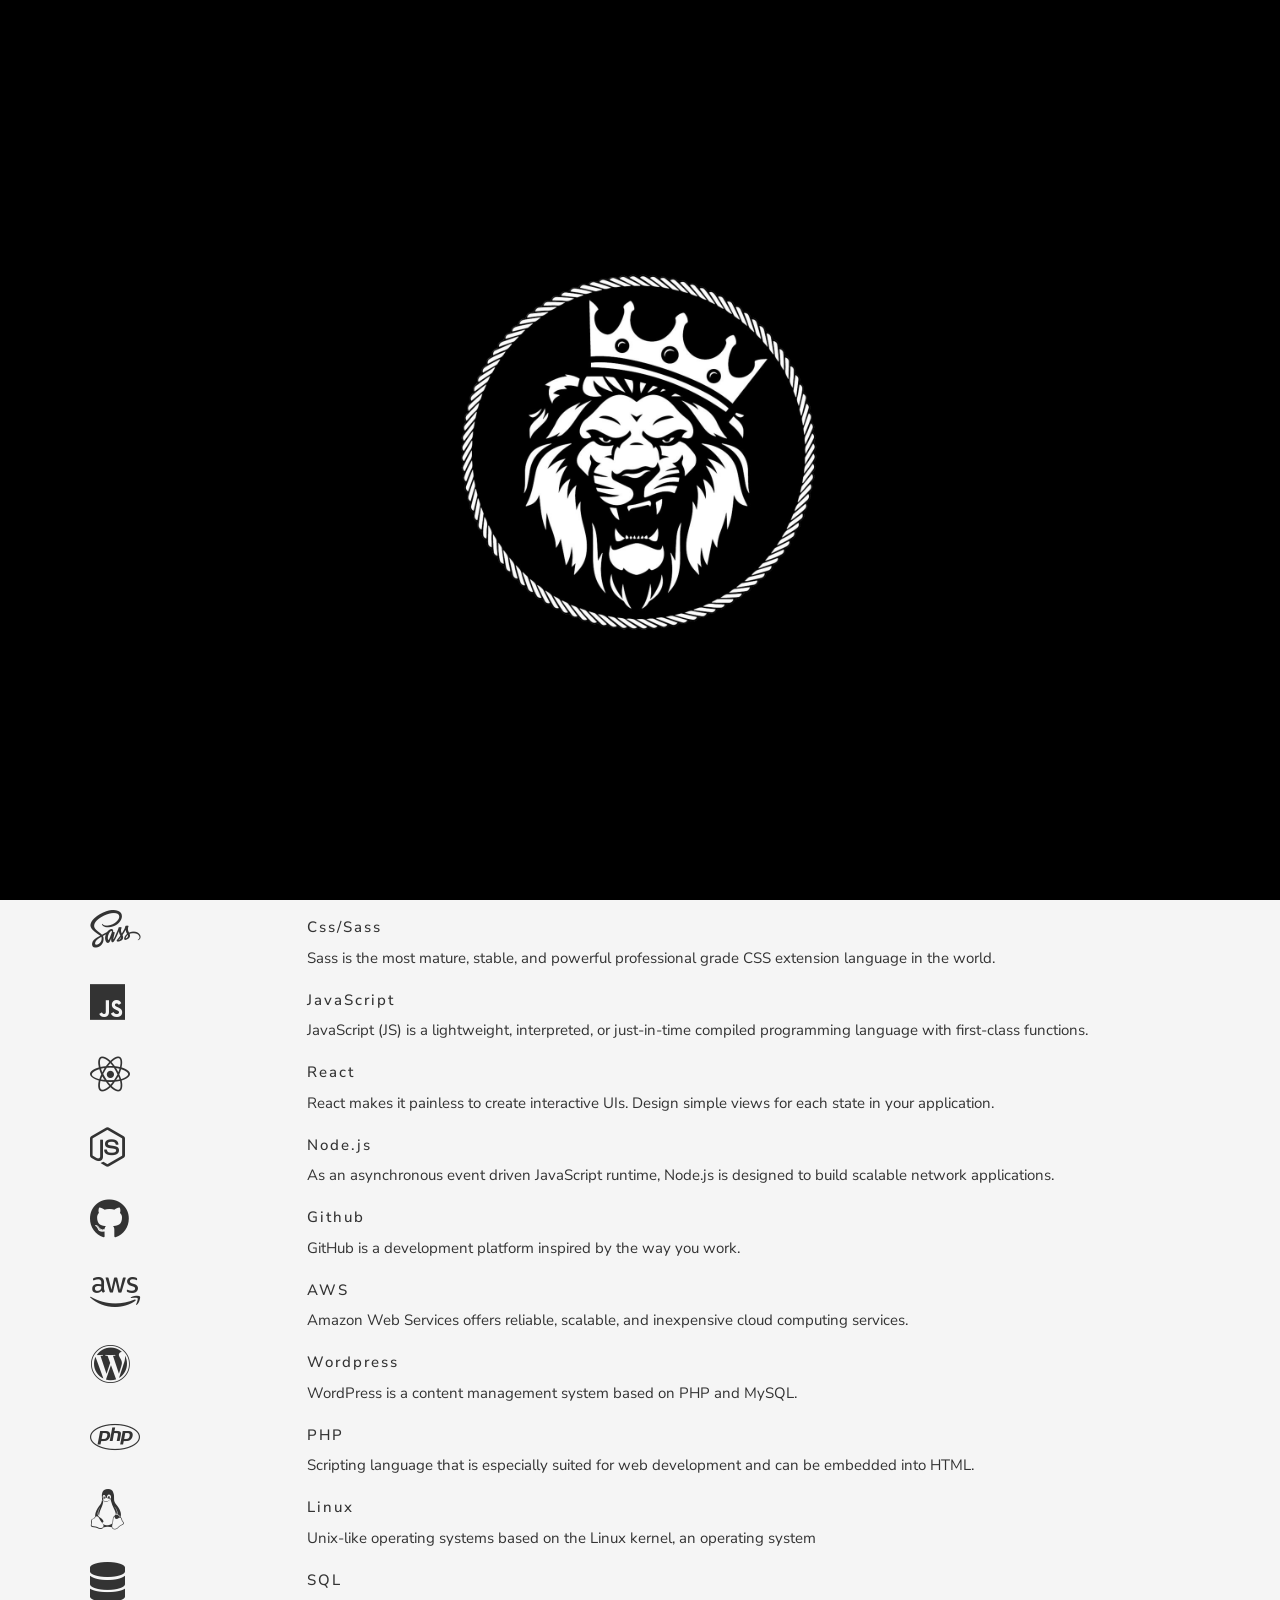
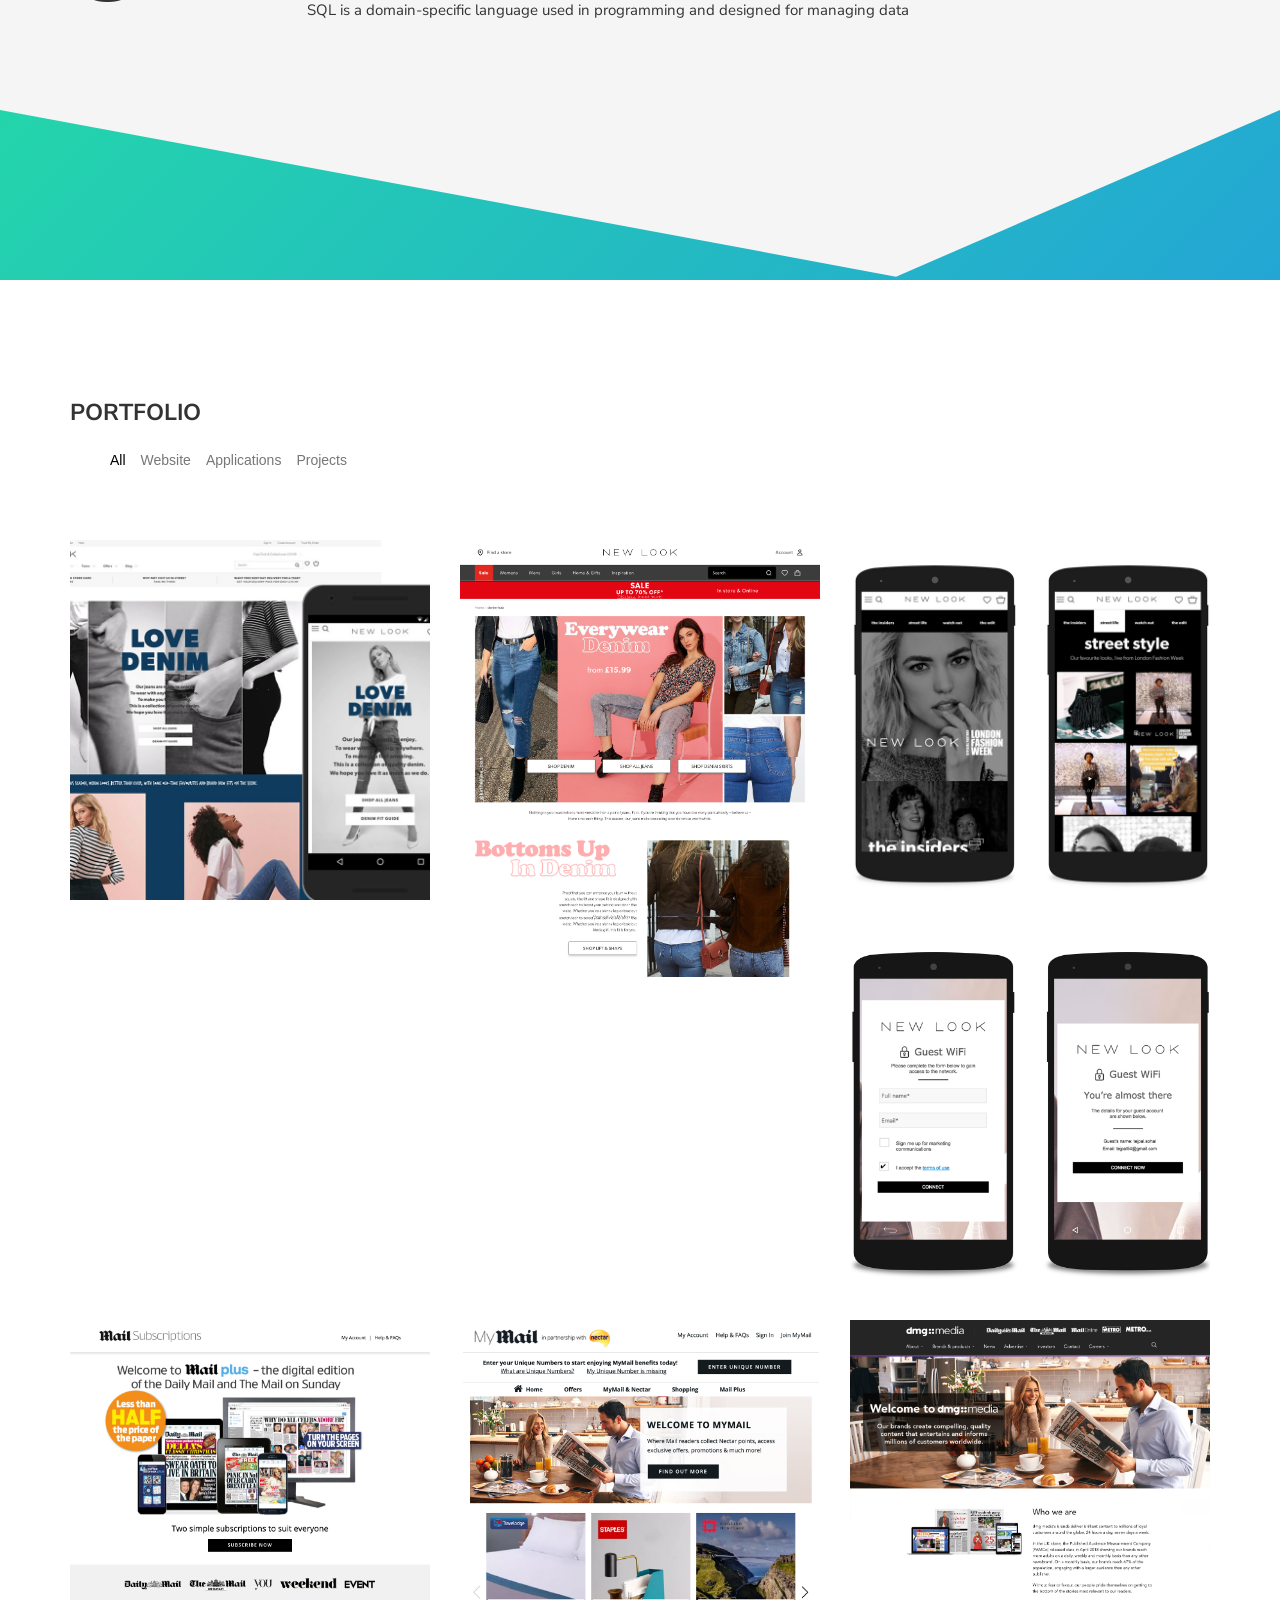
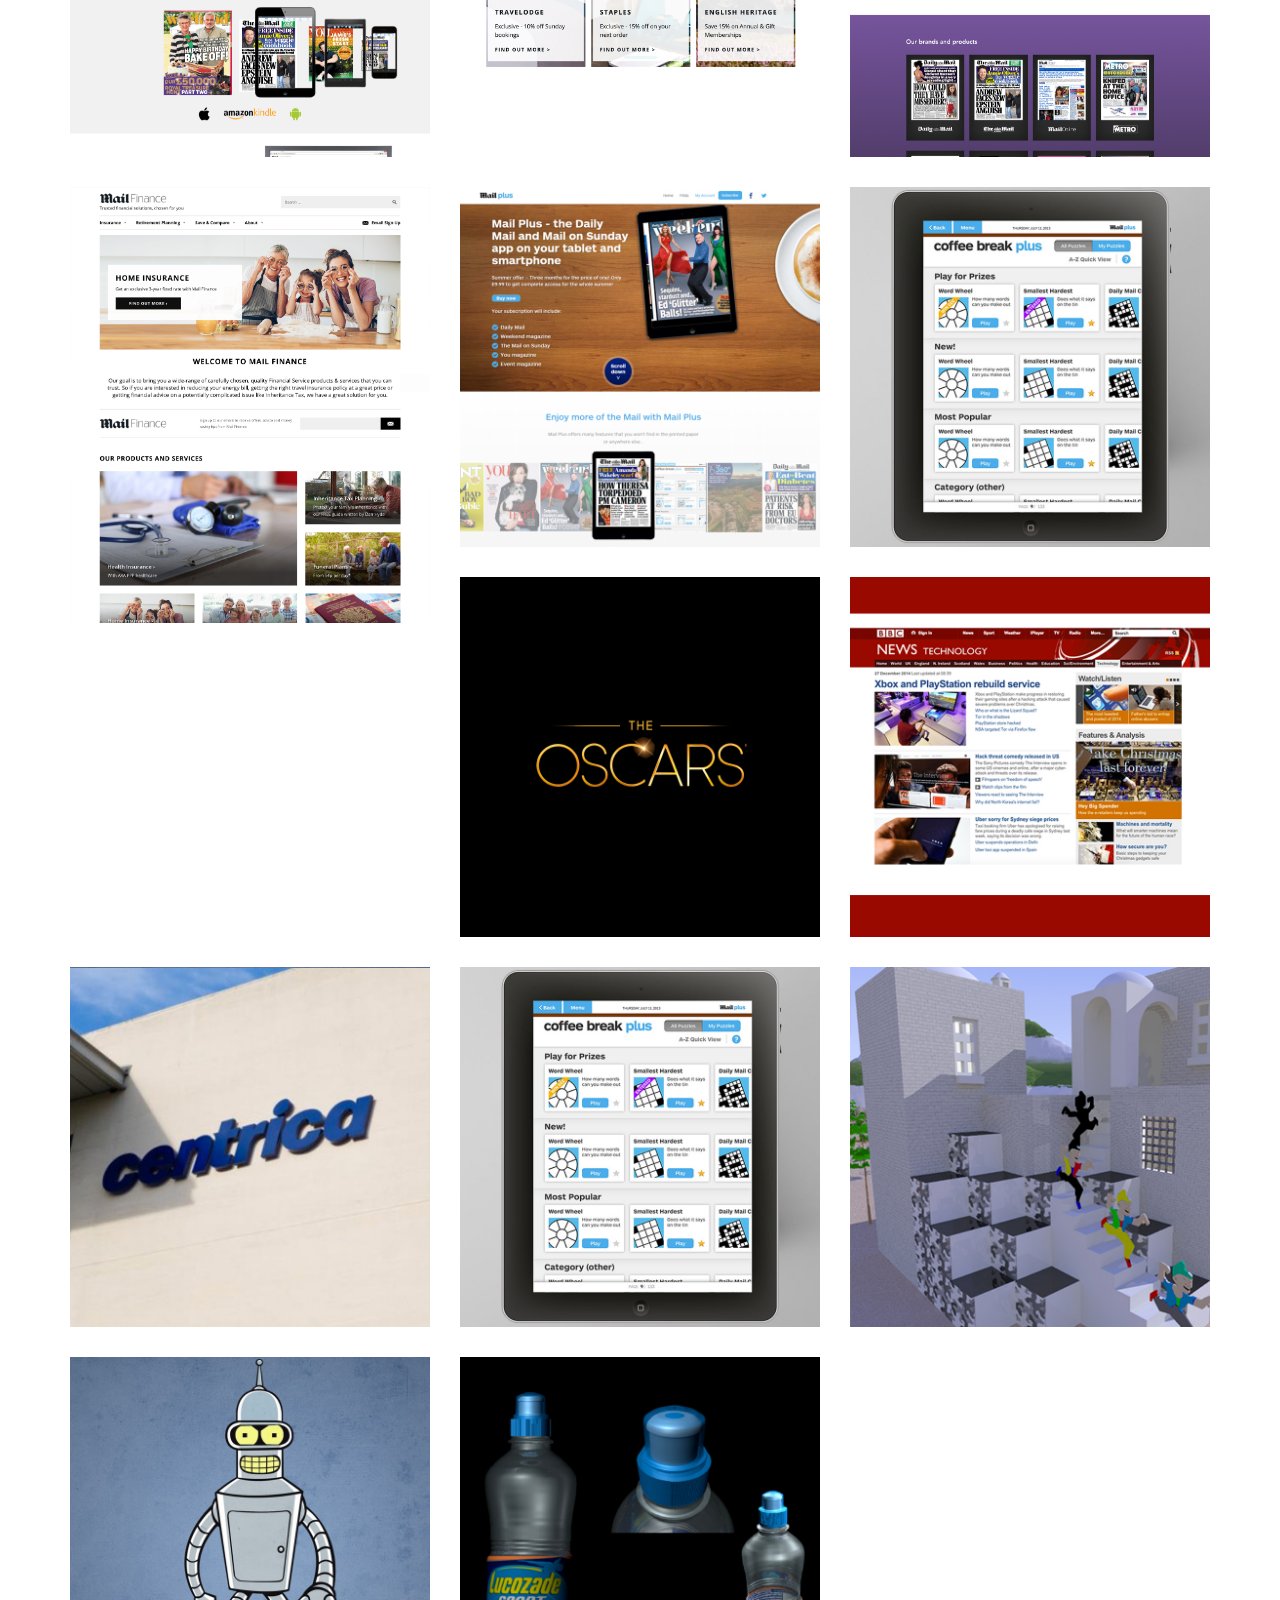
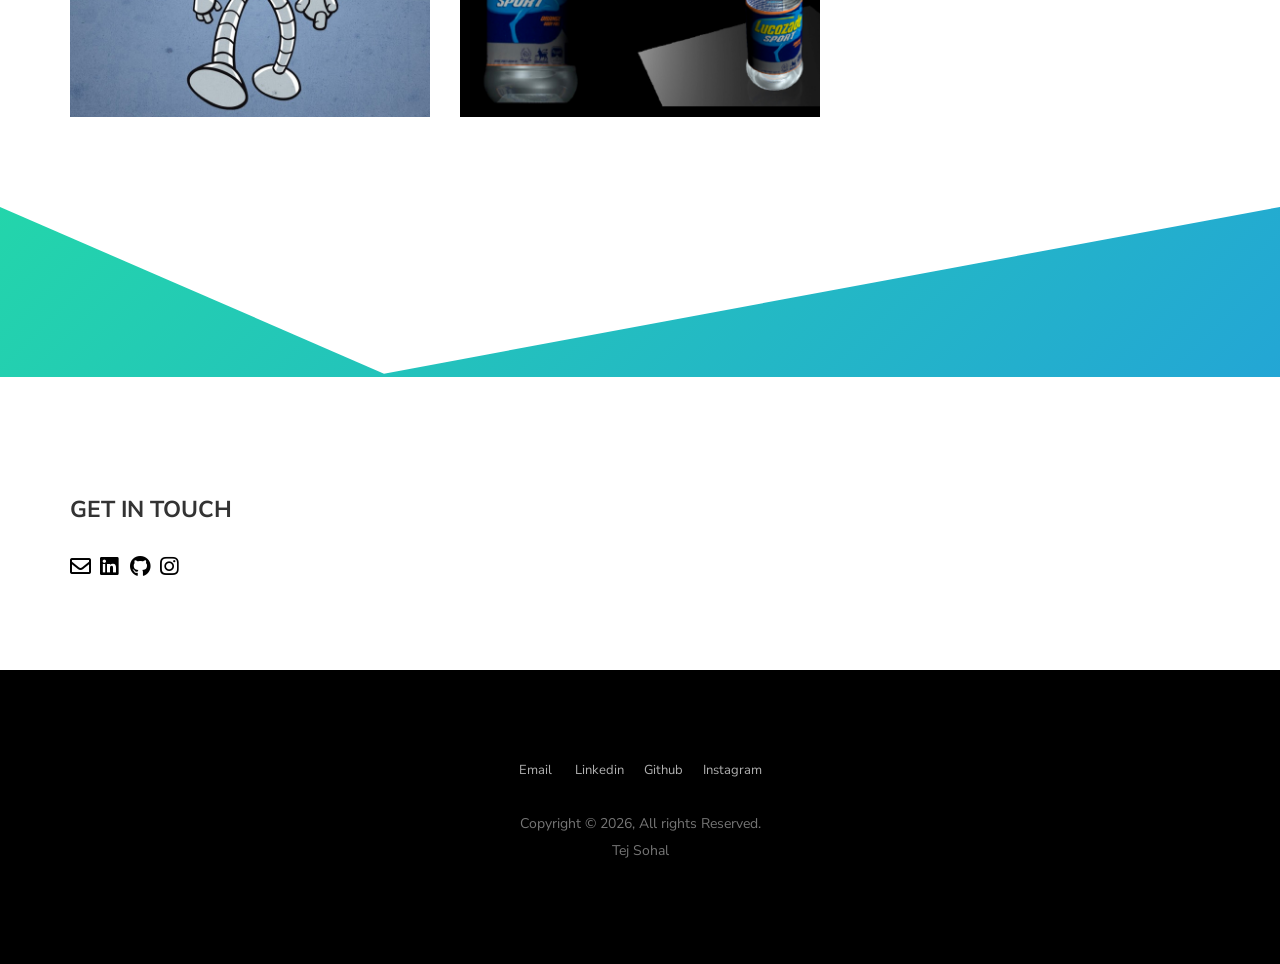
==== commit d48be95b: "github link update" ====
--- a/index.html
+++ b/index.html
@@ -1 +1 @@
-<!doctype html><html lang="en"><head><meta charset="utf-8"/><link rel="shortcut icon" href="/favicon.ico"/><meta name="viewport" content="width=device-width,initial-scale=1"/><meta name="theme-color" content="#000000"/><meta name="description" content="Online Portfolio"><title>Online Profile - Tejpal Sohal</title><link rel="apple-touch-icon" sizes="180x180" href="/apple-touch-icon.png"><link rel="icon" type="image/png" sizes="32x32" href="/favicon-32x32.png"><link rel="icon" type="image/png" sizes="16x16" href="/favicon-16x16.png"><meta name="msapplication-TileColor" content="#ffffff"><meta name="msapplication-TileImage" content="/ms-icon-144x144.png"><link rel="manifest" href="/manifest.json"/><link rel="stylesheet" href="https://cdnjs.cloudflare.com/ajax/libs/font-awesome/5.9.0/css/all.css" integrity="sha256-PF6MatZtiJ8/c9O9HQ8uSUXr++R9KBYu4gbNG5511WE=" crossorigin="anonymous"/><title>React App</title><link href="/static/css/main.c034a00e.chunk.css" rel="stylesheet"></head><body><noscript>You need to enable JavaScript to run this app.</noscript><div classname="diag" id="root"></div><script src="js/jquery-2.1.4.min.js"></script><script src="js/smoothscroll.js"></script><script src="js/bootstrap.min.js"></script><script src="js/wow.min.js"></script><script src="js/isotope.pkgd.min.js"></script><script src="js/typed.js"></script><script src="js/jquery.magnific-popup.min.js"></script><script src="js/owl.carousel.min.js"></script><script src="js/main.js"></script><script>!function(i){function e(e){for(var r,t,n=e[0],o=e[1],u=e[2],l=0,f=[];l<n.length;l++)t=n[l],Object.prototype.hasOwnProperty.call(a,t)&&a[t]&&f.push(a[t][0]),a[t]=0;for(r in o)Object.prototype.hasOwnProperty.call(o,r)&&(i[r]=o[r]);for(s&&s(e);f.length;)f.shift()();return c.push.apply(c,u||[]),p()}function p(){for(var e,r=0;r<c.length;r++){for(var t=c[r],n=!0,o=1;o<t.length;o++){var u=t[o];0!==a[u]&&(n=!1)}n&&(c.splice(r--,1),e=l(l.s=t[0]))}return e}var t={},a={1:0},c=[];function l(e){if(t[e])return t[e].exports;var r=t[e]={i:e,l:!1,exports:{}};return i[e].call(r.exports,r,r.exports,l),r.l=!0,r.exports}l.m=i,l.c=t,l.d=function(e,r,t){l.o(e,r)||Object.defineProperty(e,r,{enumerable:!0,get:t})},l.r=function(e){"undefined"!=typeof Symbol&&Symbol.toStringTag&&Object.defineProperty(e,Symbol.toStringTag,{value:"Module"}),Object.defineProperty(e,"__esModule",{value:!0})},l.t=function(r,e){if(1&e&&(r=l(r)),8&e)return r;if(4&e&&"object"==typeof r&&r&&r.__esModule)return r;var t=Object.create(null);if(l.r(t),Object.defineProperty(t,"default",{enumerable:!0,value:r}),2&e&&"string"!=typeof r)for(var n in r)l.d(t,n,function(e){return r[e]}.bind(null,n));return t},l.n=function(e){var r=e&&e.__esModule?function(){return e.default}:function(){return e};return l.d(r,"a",r),r},l.o=function(e,r){return Object.prototype.hasOwnProperty.call(e,r)},l.p="/";var r=window["webpackJsonpnew-portfolio2019"]=window["webpackJsonpnew-portfolio2019"]||[],n=r.push.bind(r);r.push=e,r=r.slice();for(var o=0;o<r.length;o++)e(r[o]);var s=n;p()}([])</script><script src="/static/js/2.3720c36b.chunk.js"></script><script src="/static/js/main.0215074a.chunk.js"></script></body></html>+<!doctype html><html lang="en"><head><meta charset="utf-8"/><link rel="shortcut icon" href="/favicon.ico"/><meta name="viewport" content="width=device-width,initial-scale=1"/><meta name="theme-color" content="#000000"/><meta name="description" content="Online Portfolio"><title>Online Profile - Tejpal Sohal</title><link rel="apple-touch-icon" sizes="180x180" href="/apple-touch-icon.png"><link rel="icon" type="image/png" sizes="32x32" href="/favicon-32x32.png"><link rel="icon" type="image/png" sizes="16x16" href="/favicon-16x16.png"><meta name="msapplication-TileColor" content="#ffffff"><meta name="msapplication-TileImage" content="/ms-icon-144x144.png"><link rel="manifest" href="/manifest.json"/><link rel="stylesheet" href="https://cdnjs.cloudflare.com/ajax/libs/font-awesome/5.9.0/css/all.css" integrity="sha256-PF6MatZtiJ8/c9O9HQ8uSUXr++R9KBYu4gbNG5511WE=" crossorigin="anonymous"/><title>React App</title><link href="/static/css/main.2ef83ba5.chunk.css" rel="stylesheet"></head><body><noscript>You need to enable JavaScript to run this app.</noscript><div classname="diag" id="root"></div><script src="js/jquery-2.1.4.min.js"></script><script src="js/smoothscroll.js"></script><script src="js/bootstrap.min.js"></script><script src="js/wow.min.js"></script><script src="js/isotope.pkgd.min.js"></script><script src="js/typed.js"></script><script src="js/jquery.magnific-popup.min.js"></script><script src="js/owl.carousel.min.js"></script><script src="js/main.js"></script><script>!function(e){function r(r){for(var n,l,f=r[0],i=r[1],p=r[2],c=0,s=[];c<f.length;c++)l=f[c],Object.prototype.hasOwnProperty.call(o,l)&&o[l]&&s.push(o[l][0]),o[l]=0;for(n in i)Object.prototype.hasOwnProperty.call(i,n)&&(e[n]=i[n]);for(a&&a(r);s.length;)s.shift()();return u.push.apply(u,p||[]),t()}function t(){for(var e,r=0;r<u.length;r++){for(var t=u[r],n=!0,f=1;f<t.length;f++){var i=t[f];0!==o[i]&&(n=!1)}n&&(u.splice(r--,1),e=l(l.s=t[0]))}return e}var n={},o={1:0},u=[];function l(r){if(n[r])return n[r].exports;var t=n[r]={i:r,l:!1,exports:{}};return e[r].call(t.exports,t,t.exports,l),t.l=!0,t.exports}l.m=e,l.c=n,l.d=function(e,r,t){l.o(e,r)||Object.defineProperty(e,r,{enumerable:!0,get:t})},l.r=function(e){"undefined"!=typeof Symbol&&Symbol.toStringTag&&Object.defineProperty(e,Symbol.toStringTag,{value:"Module"}),Object.defineProperty(e,"__esModule",{value:!0})},l.t=function(e,r){if(1&r&&(e=l(e)),8&r)return e;if(4&r&&"object"==typeof e&&e&&e.__esModule)return e;var t=Object.create(null);if(l.r(t),Object.defineProperty(t,"default",{enumerable:!0,value:e}),2&r&&"string"!=typeof e)for(var n in e)l.d(t,n,function(r){return e[r]}.bind(null,n));return t},l.n=function(e){var r=e&&e.__esModule?function(){return e.default}:function(){return e};return l.d(r,"a",r),r},l.o=function(e,r){return Object.prototype.hasOwnProperty.call(e,r)},l.p="/";var f=this["webpackJsonpnew-portfolio2019"]=this["webpackJsonpnew-portfolio2019"]||[],i=f.push.bind(f);f.push=r,f=f.slice();for(var p=0;p<f.length;p++)r(f[p]);var a=i;t()}([])</script><script src="/static/js/2.f6336d5f.chunk.js"></script><script src="/static/js/main.b81939a0.chunk.js"></script></body></html>
--- a/static/css/main.2ef83ba5.chunk.css
+++ b/static/css/main.2ef83ba5.chunk.css
@@ -0,0 +1,18 @@
+@import url(https://fonts.googleapis.com/css?family=Nunito+Sans&display=swap);
+/*!
+ * Bootstrap v3.3.5 (http://getbootstrap.com)
+ * Copyright 2011-2015 Twitter, Inc.
+ * Licensed under MIT (https://github.com/twbs/bootstrap/blob/master/LICENSE)
+ *//*! normalize.css v3.0.3 | MIT License | github.com/necolas/normalize.css */html{font-family:sans-serif;-webkit-text-size-adjust:100%;-ms-text-size-adjust:100%}body{margin:0}article,aside,details,figcaption,figure,footer,header,hgroup,main,menu,nav,section,summary{display:block}audio,canvas,progress,video{display:inline-block;vertical-align:baseline}audio:not([controls]){display:none;height:0}[hidden],template{display:none}a{background-color:transparent}a:active,a:hover{outline:0}abbr[title]{border-bottom:1px dotted}b,strong{font-weight:700}dfn{font-style:italic}h1{margin:.67em 0;font-size:2em}mark{color:#000;background:#ff0}small{font-size:80%}sub,sup{position:relative;font-size:75%;line-height:0;vertical-align:baseline}sup{top:-.5em}sub{bottom:-.25em}img{border:0}svg:not(:root){overflow:hidden}figure{margin:1em 40px}hr{height:0;box-sizing:content-box}pre{overflow:auto}code,kbd,pre,samp{font-family:monospace,monospace;font-size:1em}button,input,optgroup,select,textarea{margin:0;font:inherit;color:inherit}button{overflow:visible}button,select{text-transform:none}button,html input[type=button],input[type=reset],input[type=submit]{-webkit-appearance:button;cursor:pointer}button[disabled],html input[disabled]{cursor:default}button::-moz-focus-inner,input::-moz-focus-inner{padding:0;border:0}input{line-height:normal}input[type=checkbox],input[type=radio]{box-sizing:border-box;padding:0}input[type=number]::-webkit-inner-spin-button,input[type=number]::-webkit-outer-spin-button{height:auto}input[type=search]{box-sizing:content-box;-webkit-appearance:textfield}input[type=search]::-webkit-search-cancel-button,input[type=search]::-webkit-search-decoration{-webkit-appearance:none}fieldset{padding:.35em .625em .75em;margin:0 2px;border:1px solid silver}textarea{overflow:auto}optgroup{font-weight:700}table{border-spacing:0;border-collapse:collapse}td,th{padding:0}/*! Source: https://github.com/h5bp/html5-boilerplate/blob/master/src/css/main.css */@media print{*,:after,:before{color:#000!important;text-shadow:none!important;background:transparent!important;box-shadow:none!important}a,a:visited{text-decoration:underline}a[href]:after{content:" (" attr(href) ")"}abbr[title]:after{content:" (" attr(title) ")"}a[href^="#"]:after,a[href^="javascript:"]:after{content:""}blockquote,pre{border:1px solid #999;page-break-inside:avoid}thead{display:table-header-group}img,tr{page-break-inside:avoid}img{max-width:100%!important}h2,h3,p{orphans:3;widows:3}h2,h3{page-break-after:avoid}.navbar{display:none}.btn>.caret,.dropup>.btn>.caret{border-top-color:#000!important}.label{border:1px solid #000}.table{border-collapse:collapse!important}.table td,.table th{background-color:#fff!important}.table-bordered td,.table-bordered th{border:1px solid #ddd!important}}@font-face{font-family:"Glyphicons Halflings";src:url(/static/media/glyphicons-halflings-regular.f4769f9b.eot);src:url(/static/media/glyphicons-halflings-regular.f4769f9b.eot) format("embedded-opentype"),url(/static/media/glyphicons-halflings-regular.448c34a5.woff2) format("woff2"),url(/static/media/glyphicons-halflings-regular.fa277232.woff) format("woff"),url(/static/media/glyphicons-halflings-regular.e18bbf61.ttf) format("truetype"),url(/static/media/glyphicons-halflings-regular.89889688.svg) format("svg")}.glyphicon{position:relative;top:1px;display:inline-block;font-family:"Glyphicons Halflings";font-style:normal;font-weight:400;line-height:1;-webkit-font-smoothing:antialiased;-moz-osx-font-smoothing:grayscale}.glyphicon-asterisk:before{content:"\2a"}.glyphicon-plus:before{content:"\2b"}.glyphicon-eur:before,.glyphicon-euro:before{content:"\20ac"}.glyphicon-minus:before{content:"\2212"}.glyphicon-cloud:before{content:"\2601"}.glyphicon-envelope:before{content:"\2709"}.glyphicon-pencil:before{content:"\270f"}.glyphicon-glass:before{content:"\e001"}.glyphicon-music:before{content:"\e002"}.glyphicon-search:before{content:"\e003"}.glyphicon-heart:before{content:"\e005"}.glyphicon-star:before{content:"\e006"}.glyphicon-star-empty:before{content:"\e007"}.glyphicon-user:before{content:"\e008"}.glyphicon-film:before{content:"\e009"}.glyphicon-th-large:before{content:"\e010"}.glyphicon-th:before{content:"\e011"}.glyphicon-th-list:before{content:"\e012"}.glyphicon-ok:before{content:"\e013"}.glyphicon-remove:before{content:"\e014"}.glyphicon-zoom-in:before{content:"\e015"}.glyphicon-zoom-out:before{content:"\e016"}.glyphicon-off:before{content:"\e017"}.glyphicon-signal:before{content:"\e018"}.glyphicon-cog:before{content:"\e019"}.glyphicon-trash:before{content:"\e020"}.glyphicon-home:before{content:"\e021"}.glyphicon-file:before{content:"\e022"}.glyphicon-time:before{content:"\e023"}.glyphicon-road:before{content:"\e024"}.glyphicon-download-alt:before{content:"\e025"}.glyphicon-download:before{content:"\e026"}.glyphicon-upload:before{content:"\e027"}.glyphicon-inbox:before{content:"\e028"}.glyphicon-play-circle:before{content:"\e029"}.glyphicon-repeat:before{content:"\e030"}.glyphicon-refresh:before{content:"\e031"}.glyphicon-list-alt:before{content:"\e032"}.glyphicon-lock:before{content:"\e033"}.glyphicon-flag:before{content:"\e034"}.glyphicon-headphones:before{content:"\e035"}.glyphicon-volume-off:before{content:"\e036"}.glyphicon-volume-down:before{content:"\e037"}.glyphicon-volume-up:before{content:"\e038"}.glyphicon-qrcode:before{content:"\e039"}.glyphicon-barcode:before{content:"\e040"}.glyphicon-tag:before{content:"\e041"}.glyphicon-tags:before{content:"\e042"}.glyphicon-book:before{content:"\e043"}.glyphicon-bookmark:before{content:"\e044"}.glyphicon-print:before{content:"\e045"}.glyphicon-camera:before{content:"\e046"}.glyphicon-font:before{content:"\e047"}.glyphicon-bold:before{content:"\e048"}.glyphicon-italic:before{content:"\e049"}.glyphicon-text-height:before{content:"\e050"}.glyphicon-text-width:before{content:"\e051"}.glyphicon-align-left:before{content:"\e052"}.glyphicon-align-center:before{content:"\e053"}.glyphicon-align-right:before{content:"\e054"}.glyphicon-align-justify:before{content:"\e055"}.glyphicon-list:before{content:"\e056"}.glyphicon-indent-left:before{content:"\e057"}.glyphicon-indent-right:before{content:"\e058"}.glyphicon-facetime-video:before{content:"\e059"}.glyphicon-picture:before{content:"\e060"}.glyphicon-map-marker:before{content:"\e062"}.glyphicon-adjust:before{content:"\e063"}.glyphicon-tint:before{content:"\e064"}.glyphicon-edit:before{content:"\e065"}.glyphicon-share:before{content:"\e066"}.glyphicon-check:before{content:"\e067"}.glyphicon-move:before{content:"\e068"}.glyphicon-step-backward:before{content:"\e069"}.glyphicon-fast-backward:before{content:"\e070"}.glyphicon-backward:before{content:"\e071"}.glyphicon-play:before{content:"\e072"}.glyphicon-pause:before{content:"\e073"}.glyphicon-stop:before{content:"\e074"}.glyphicon-forward:before{content:"\e075"}.glyphicon-fast-forward:before{content:"\e076"}.glyphicon-step-forward:before{content:"\e077"}.glyphicon-eject:before{content:"\e078"}.glyphicon-chevron-left:before{content:"\e079"}.glyphicon-chevron-right:before{content:"\e080"}.glyphicon-plus-sign:before{content:"\e081"}.glyphicon-minus-sign:before{content:"\e082"}.glyphicon-remove-sign:before{content:"\e083"}.glyphicon-ok-sign:before{content:"\e084"}.glyphicon-question-sign:before{content:"\e085"}.glyphicon-info-sign:before{content:"\e086"}.glyphicon-screenshot:before{content:"\e087"}.glyphicon-remove-circle:before{content:"\e088"}.glyphicon-ok-circle:before{content:"\e089"}.glyphicon-ban-circle:before{content:"\e090"}.glyphicon-arrow-left:before{content:"\e091"}.glyphicon-arrow-right:before{content:"\e092"}.glyphicon-arrow-up:before{content:"\e093"}.glyphicon-arrow-down:before{content:"\e094"}.glyphicon-share-alt:before{content:"\e095"}.glyphicon-resize-full:before{content:"\e096"}.glyphicon-resize-small:before{content:"\e097"}.glyphicon-exclamation-sign:before{content:"\e101"}.glyphicon-gift:before{content:"\e102"}.glyphicon-leaf:before{content:"\e103"}.glyphicon-fire:before{content:"\e104"}.glyphicon-eye-open:before{content:"\e105"}.glyphicon-eye-close:before{content:"\e106"}.glyphicon-warning-sign:before{content:"\e107"}.glyphicon-plane:before{content:"\e108"}.glyphicon-calendar:before{content:"\e109"}.glyphicon-random:before{content:"\e110"}.glyphicon-comment:before{content:"\e111"}.glyphicon-magnet:before{content:"\e112"}.glyphicon-chevron-up:before{content:"\e113"}.glyphicon-chevron-down:before{content:"\e114"}.glyphicon-retweet:before{content:"\e115"}.glyphicon-shopping-cart:before{content:"\e116"}.glyphicon-folder-close:before{content:"\e117"}.glyphicon-folder-open:before{content:"\e118"}.glyphicon-resize-vertical:before{content:"\e119"}.glyphicon-resize-horizontal:before{content:"\e120"}.glyphicon-hdd:before{content:"\e121"}.glyphicon-bullhorn:before{content:"\e122"}.glyphicon-bell:before{content:"\e123"}.glyphicon-certificate:before{content:"\e124"}.glyphicon-thumbs-up:before{content:"\e125"}.glyphicon-thumbs-down:before{content:"\e126"}.glyphicon-hand-right:before{content:"\e127"}.glyphicon-hand-left:before{content:"\e128"}.glyphicon-hand-up:before{content:"\e129"}.glyphicon-hand-down:before{content:"\e130"}.glyphicon-circle-arrow-right:before{content:"\e131"}.glyphicon-circle-arrow-left:before{content:"\e132"}.glyphicon-circle-arrow-up:before{content:"\e133"}.glyphicon-circle-arrow-down:before{content:"\e134"}.glyphicon-globe:before{content:"\e135"}.glyphicon-wrench:before{content:"\e136"}.glyphicon-tasks:before{content:"\e137"}.glyphicon-filter:before{content:"\e138"}.glyphicon-briefcase:before{content:"\e139"}.glyphicon-fullscreen:before{content:"\e140"}.glyphicon-dashboard:before{content:"\e141"}.glyphicon-paperclip:before{content:"\e142"}.glyphicon-heart-empty:before{content:"\e143"}.glyphicon-link:before{content:"\e144"}.glyphicon-phone:before{content:"\e145"}.glyphicon-pushpin:before{content:"\e146"}.glyphicon-usd:before{content:"\e148"}.glyphicon-gbp:before{content:"\e149"}.glyphicon-sort:before{content:"\e150"}.glyphicon-sort-by-alphabet:before{content:"\e151"}.glyphicon-sort-by-alphabet-alt:before{content:"\e152"}.glyphicon-sort-by-order:before{content:"\e153"}.glyphicon-sort-by-order-alt:before{content:"\e154"}.glyphicon-sort-by-attributes:before{content:"\e155"}.glyphicon-sort-by-attributes-alt:before{content:"\e156"}.glyphicon-unchecked:before{content:"\e157"}.glyphicon-expand:before{content:"\e158"}.glyphicon-collapse-down:before{content:"\e159"}.glyphicon-collapse-up:before{content:"\e160"}.glyphicon-log-in:before{content:"\e161"}.glyphicon-flash:before{content:"\e162"}.glyphicon-log-out:before{content:"\e163"}.glyphicon-new-window:before{content:"\e164"}.glyphicon-record:before{content:"\e165"}.glyphicon-save:before{content:"\e166"}.glyphicon-open:before{content:"\e167"}.glyphicon-saved:before{content:"\e168"}.glyphicon-import:before{content:"\e169"}.glyphicon-export:before{content:"\e170"}.glyphicon-send:before{content:"\e171"}.glyphicon-floppy-disk:before{content:"\e172"}.glyphicon-floppy-saved:before{content:"\e173"}.glyphicon-floppy-remove:before{content:"\e174"}.glyphicon-floppy-save:before{content:"\e175"}.glyphicon-floppy-open:before{content:"\e176"}.glyphicon-credit-card:before{content:"\e177"}.glyphicon-transfer:before{content:"\e178"}.glyphicon-cutlery:before{content:"\e179"}.glyphicon-header:before{content:"\e180"}.glyphicon-compressed:before{content:"\e181"}.glyphicon-earphone:before{content:"\e182"}.glyphicon-phone-alt:before{content:"\e183"}.glyphicon-tower:before{content:"\e184"}.glyphicon-stats:before{content:"\e185"}.glyphicon-sd-video:before{content:"\e186"}.glyphicon-hd-video:before{content:"\e187"}.glyphicon-subtitles:before{content:"\e188"}.glyphicon-sound-stereo:before{content:"\e189"}.glyphicon-sound-dolby:before{content:"\e190"}.glyphicon-sound-5-1:before{content:"\e191"}.glyphicon-sound-6-1:before{content:"\e192"}.glyphicon-sound-7-1:before{content:"\e193"}.glyphicon-copyright-mark:before{content:"\e194"}.glyphicon-registration-mark:before{content:"\e195"}.glyphicon-cloud-download:before{content:"\e197"}.glyphicon-cloud-upload:before{content:"\e198"}.glyphicon-tree-conifer:before{content:"\e199"}.glyphicon-tree-deciduous:before{content:"\e200"}.glyphicon-cd:before{content:"\e201"}.glyphicon-save-file:before{content:"\e202"}.glyphicon-open-file:before{content:"\e203"}.glyphicon-level-up:before{content:"\e204"}.glyphicon-copy:before{content:"\e205"}.glyphicon-paste:before{content:"\e206"}.glyphicon-alert:before{content:"\e209"}.glyphicon-equalizer:before{content:"\e210"}.glyphicon-king:before{content:"\e211"}.glyphicon-queen:before{content:"\e212"}.glyphicon-pawn:before{content:"\e213"}.glyphicon-bishop:before{content:"\e214"}.glyphicon-knight:before{content:"\e215"}.glyphicon-baby-formula:before{content:"\e216"}.glyphicon-tent:before{content:"\26fa"}.glyphicon-blackboard:before{content:"\e218"}.glyphicon-bed:before{content:"\e219"}.glyphicon-apple:before{content:"\f8ff"}.glyphicon-erase:before{content:"\e221"}.glyphicon-hourglass:before{content:"\231b"}.glyphicon-lamp:before{content:"\e223"}.glyphicon-duplicate:before{content:"\e224"}.glyphicon-piggy-bank:before{content:"\e225"}.glyphicon-scissors:before{content:"\e226"}.glyphicon-bitcoin:before,.glyphicon-btc:before,.glyphicon-xbt:before{content:"\e227"}.glyphicon-jpy:before,.glyphicon-yen:before{content:"\00a5"}.glyphicon-rub:before,.glyphicon-ruble:before{content:"\20bd"}.glyphicon-scale:before{content:"\e230"}.glyphicon-ice-lolly:before{content:"\e231"}.glyphicon-ice-lolly-tasted:before{content:"\e232"}.glyphicon-education:before{content:"\e233"}.glyphicon-option-horizontal:before{content:"\e234"}.glyphicon-option-vertical:before{content:"\e235"}.glyphicon-menu-hamburger:before{content:"\e236"}.glyphicon-modal-window:before{content:"\e237"}.glyphicon-oil:before{content:"\e238"}.glyphicon-grain:before{content:"\e239"}.glyphicon-sunglasses:before{content:"\e240"}.glyphicon-text-size:before{content:"\e241"}.glyphicon-text-color:before{content:"\e242"}.glyphicon-text-background:before{content:"\e243"}.glyphicon-object-align-top:before{content:"\e244"}.glyphicon-object-align-bottom:before{content:"\e245"}.glyphicon-object-align-horizontal:before{content:"\e246"}.glyphicon-object-align-left:before{content:"\e247"}.glyphicon-object-align-vertical:before{content:"\e248"}.glyphicon-object-align-right:before{content:"\e249"}.glyphicon-triangle-right:before{content:"\e250"}.glyphicon-triangle-left:before{content:"\e251"}.glyphicon-triangle-bottom:before{content:"\e252"}.glyphicon-triangle-top:before{content:"\e253"}.glyphicon-console:before{content:"\e254"}.glyphicon-superscript:before{content:"\e255"}.glyphicon-subscript:before{content:"\e256"}.glyphicon-menu-left:before{content:"\e257"}.glyphicon-menu-right:before{content:"\e258"}.glyphicon-menu-down:before{content:"\e259"}.glyphicon-menu-up:before{content:"\e260"}*,:after,:before{box-sizing:border-box}html{font-size:10px;-webkit-tap-highlight-color:rgba(0,0,0,0)}body{font-family:"Helvetica Neue",Helvetica,Arial,sans-serif;font-size:14px;line-height:1.42857143;color:#333;background-color:#fff}button,input,select,textarea{font-family:inherit;font-size:inherit;line-height:inherit}a{color:#337ab7;text-decoration:none}a:focus,a:hover{color:#23527c;text-decoration:underline}a:focus{outline:thin dotted;outline:5px auto -webkit-focus-ring-color;outline-offset:-2px}figure{margin:0}img{vertical-align:middle}.carousel-inner>.item>a>img,.carousel-inner>.item>img,.img-responsive,.thumbnail>img,.thumbnail a>img{display:block;max-width:100%;height:auto}.img-rounded{border-radius:6px}.img-thumbnail{display:inline-block;max-width:100%;height:auto;padding:4px;line-height:1.42857143;background-color:#fff;border:1px solid #ddd;border-radius:4px;transition:all .2s ease-in-out}.img-circle{border-radius:50%}hr{margin-top:20px;margin-bottom:20px;border:0;border-top:1px solid #eee}.sr-only{position:absolute;width:1px;height:1px;padding:0;margin:-1px;overflow:hidden;clip:rect(0,0,0,0);border:0}.sr-only-focusable:active,.sr-only-focusable:focus{position:static;width:auto;height:auto;margin:0;overflow:visible;clip:auto}[role=button]{cursor:pointer}.h1,.h2,.h3,.h4,.h5,.h6,h1,h2,h3,h4,h5,h6{font-family:inherit;font-weight:500;line-height:1.1;color:inherit}.h1 .small,.h1 small,.h2 .small,.h2 small,.h3 .small,.h3 small,.h4 .small,.h4 small,.h5 .small,.h5 small,.h6 .small,.h6 small,h1 .small,h1 small,h2 .small,h2 small,h3 .small,h3 small,h4 .small,h4 small,h5 .small,h5 small,h6 .small,h6 small{font-weight:400;line-height:1;color:#777}.h1,.h2,.h3,h1,h2,h3{margin-top:20px;margin-bottom:10px}.h1 .small,.h1 small,.h2 .small,.h2 small,.h3 .small,.h3 small,h1 .small,h1 small,h2 .small,h2 small,h3 .small,h3 small{font-size:65%}.h4,.h5,.h6,h4,h5,h6{margin-top:10px;margin-bottom:10px}.h4 .small,.h4 small,.h5 .small,.h5 small,.h6 .small,.h6 small,h4 .small,h4 small,h5 .small,h5 small,h6 .small,h6 small{font-size:75%}.h1,h1{font-size:36px}.h2,h2{font-size:30px}.h3,h3{font-size:24px}.h4,h4{font-size:18px}.h5,h5{font-size:14px}.h6,h6{font-size:12px}p{margin:0 0 10px}.lead{margin-bottom:20px;font-size:16px;font-weight:300;line-height:1.4}@media (min-width:768px){.lead{font-size:21px}}.small,small{font-size:85%}.mark,mark{padding:.2em;background-color:#fcf8e3}.text-left{text-align:left}.text-right{text-align:right}.text-center{text-align:center}.text-justify{text-align:justify}.text-nowrap{white-space:nowrap}.text-lowercase{text-transform:lowercase}.text-uppercase{text-transform:uppercase}.text-capitalize{text-transform:capitalize}.text-muted{color:#777}.text-primary{color:#337ab7}a.text-primary:focus,a.text-primary:hover{color:#286090}.text-success{color:#3c763d}a.text-success:focus,a.text-success:hover{color:#2b542c}.text-info{color:#31708f}a.text-info:focus,a.text-info:hover{color:#245269}.text-warning{color:#8a6d3b}a.text-warning:focus,a.text-warning:hover{color:#66512c}.text-danger{color:#a94442}a.text-danger:focus,a.text-danger:hover{color:#843534}.bg-primary{color:#fff;background-color:#337ab7}a.bg-primary:focus,a.bg-primary:hover{background-color:#286090}.bg-success{background-color:#dff0d8}a.bg-success:focus,a.bg-success:hover{background-color:#c1e2b3}.bg-info{background-color:#d9edf7}a.bg-info:focus,a.bg-info:hover{background-color:#afd9ee}.bg-warning{background-color:#fcf8e3}a.bg-warning:focus,a.bg-warning:hover{background-color:#f7ecb5}.bg-danger{background-color:#f2dede}a.bg-danger:focus,a.bg-danger:hover{background-color:#e4b9b9}.page-header{padding-bottom:9px;margin:40px 0 20px;border-bottom:1px solid #eee}ol,ul{margin-top:0;margin-bottom:10px}ol ol,ol ul,ul ol,ul ul{margin-bottom:0}.list-inline,.list-unstyled{padding-left:0;list-style:none}.list-inline{margin-left:-5px}.list-inline>li{display:inline-block;padding-right:5px;padding-left:5px}dl{margin-top:0;margin-bottom:20px}dd,dt{line-height:1.42857143}dt{font-weight:700}dd{margin-left:0}@media (min-width:768px){.dl-horizontal dt{float:left;width:160px;overflow:hidden;clear:left;text-align:right;text-overflow:ellipsis;white-space:nowrap}.dl-horizontal dd{margin-left:180px}}abbr[data-original-title],abbr[title]{cursor:help;border-bottom:1px dotted #777}.initialism{font-size:90%;text-transform:uppercase}blockquote{padding:10px 20px;margin:0 0 20px;font-size:17.5px;border-left:5px solid #eee}blockquote ol:last-child,blockquote p:last-child,blockquote ul:last-child{margin-bottom:0}blockquote .small,blockquote footer,blockquote small{display:block;font-size:80%;line-height:1.42857143;color:#777}blockquote .small:before,blockquote footer:before,blockquote small:before{content:"\2014 \00A0"}.blockquote-reverse,blockquote.pull-right{padding-right:15px;padding-left:0;text-align:right;border-right:5px solid #eee;border-left:0}.blockquote-reverse .small:before,.blockquote-reverse footer:before,.blockquote-reverse small:before,blockquote.pull-right .small:before,blockquote.pull-right footer:before,blockquote.pull-right small:before{content:""}.blockquote-reverse .small:after,.blockquote-reverse footer:after,.blockquote-reverse small:after,blockquote.pull-right .small:after,blockquote.pull-right footer:after,blockquote.pull-right small:after{content:"\00A0 \2014"}address{margin-bottom:20px;font-style:normal;line-height:1.42857143}code,kbd,pre,samp{font-family:Menlo,Monaco,Consolas,"Courier New",monospace}code{color:#c7254e;background-color:#f9f2f4;border-radius:4px}code,kbd{padding:2px 4px;font-size:90%}kbd{color:#fff;background-color:#333;border-radius:3px;box-shadow:inset 0 -1px 0 rgba(0,0,0,.25)}kbd kbd{padding:0;font-size:100%;font-weight:700;box-shadow:none}pre{display:block;padding:9.5px;margin:0 0 10px;font-size:13px;line-height:1.42857143;color:#333;word-break:break-all;word-wrap:break-word;background-color:#f5f5f5;border:1px solid #ccc;border-radius:4px}pre code{padding:0;font-size:inherit;color:inherit;white-space:pre-wrap;background-color:transparent;border-radius:0}.pre-scrollable{max-height:340px;overflow-y:scroll}.container{padding-right:15px;padding-left:15px;margin-right:auto;margin-left:auto}@media (min-width:768px){.container{width:750px}}@media (min-width:992px){.container{width:970px}}@media (min-width:1200px){.container{width:1170px}}.container-fluid{padding-right:15px;padding-left:15px;margin-right:auto;margin-left:auto}.row{margin-right:-15px;margin-left:-15px}.col-lg-1,.col-lg-2,.col-lg-3,.col-lg-4,.col-lg-5,.col-lg-6,.col-lg-7,.col-lg-8,.col-lg-9,.col-lg-10,.col-lg-11,.col-lg-12,.col-md-1,.col-md-2,.col-md-3,.col-md-4,.col-md-5,.col-md-6,.col-md-7,.col-md-8,.col-md-9,.col-md-10,.col-md-11,.col-md-12,.col-sm-1,.col-sm-2,.col-sm-3,.col-sm-4,.col-sm-5,.col-sm-6,.col-sm-7,.col-sm-8,.col-sm-9,.col-sm-10,.col-sm-11,.col-sm-12,.col-xs-1,.col-xs-2,.col-xs-3,.col-xs-4,.col-xs-5,.col-xs-6,.col-xs-7,.col-xs-8,.col-xs-9,.col-xs-10,.col-xs-11,.col-xs-12{position:relative;min-height:1px;padding-right:15px;padding-left:15px}.col-xs-1,.col-xs-2,.col-xs-3,.col-xs-4,.col-xs-5,.col-xs-6,.col-xs-7,.col-xs-8,.col-xs-9,.col-xs-10,.col-xs-11,.col-xs-12{float:left}.col-xs-12{width:100%}.col-xs-11{width:91.66666667%}.col-xs-10{width:83.33333333%}.col-xs-9{width:75%}.col-xs-8{width:66.66666667%}.col-xs-7{width:58.33333333%}.col-xs-6{width:50%}.col-xs-5{width:41.66666667%}.col-xs-4{width:33.33333333%}.col-xs-3{width:25%}.col-xs-2{width:16.66666667%}.col-xs-1{width:8.33333333%}.col-xs-pull-12{right:100%}.col-xs-pull-11{right:91.66666667%}.col-xs-pull-10{right:83.33333333%}.col-xs-pull-9{right:75%}.col-xs-pull-8{right:66.66666667%}.col-xs-pull-7{right:58.33333333%}.col-xs-pull-6{right:50%}.col-xs-pull-5{right:41.66666667%}.col-xs-pull-4{right:33.33333333%}.col-xs-pull-3{right:25%}.col-xs-pull-2{right:16.66666667%}.col-xs-pull-1{right:8.33333333%}.col-xs-pull-0{right:auto}.col-xs-push-12{left:100%}.col-xs-push-11{left:91.66666667%}.col-xs-push-10{left:83.33333333%}.col-xs-push-9{left:75%}.col-xs-push-8{left:66.66666667%}.col-xs-push-7{left:58.33333333%}.col-xs-push-6{left:50%}.col-xs-push-5{left:41.66666667%}.col-xs-push-4{left:33.33333333%}.col-xs-push-3{left:25%}.col-xs-push-2{left:16.66666667%}.col-xs-push-1{left:8.33333333%}.col-xs-push-0{left:auto}.col-xs-offset-12{margin-left:100%}.col-xs-offset-11{margin-left:91.66666667%}.col-xs-offset-10{margin-left:83.33333333%}.col-xs-offset-9{margin-left:75%}.col-xs-offset-8{margin-left:66.66666667%}.col-xs-offset-7{margin-left:58.33333333%}.col-xs-offset-6{margin-left:50%}.col-xs-offset-5{margin-left:41.66666667%}.col-xs-offset-4{margin-left:33.33333333%}.col-xs-offset-3{margin-left:25%}.col-xs-offset-2{margin-left:16.66666667%}.col-xs-offset-1{margin-left:8.33333333%}.col-xs-offset-0{margin-left:0}@media (min-width:768px){.col-sm-1,.col-sm-2,.col-sm-3,.col-sm-4,.col-sm-5,.col-sm-6,.col-sm-7,.col-sm-8,.col-sm-9,.col-sm-10,.col-sm-11,.col-sm-12{float:left}.col-sm-12{width:100%}.col-sm-11{width:91.66666667%}.col-sm-10{width:83.33333333%}.col-sm-9{width:75%}.col-sm-8{width:66.66666667%}.col-sm-7{width:58.33333333%}.col-sm-6{width:50%}.col-sm-5{width:41.66666667%}.col-sm-4{width:33.33333333%}.col-sm-3{width:25%}.col-sm-2{width:16.66666667%}.col-sm-1{width:8.33333333%}.col-sm-pull-12{right:100%}.col-sm-pull-11{right:91.66666667%}.col-sm-pull-10{right:83.33333333%}.col-sm-pull-9{right:75%}.col-sm-pull-8{right:66.66666667%}.col-sm-pull-7{right:58.33333333%}.col-sm-pull-6{right:50%}.col-sm-pull-5{right:41.66666667%}.col-sm-pull-4{right:33.33333333%}.col-sm-pull-3{right:25%}.col-sm-pull-2{right:16.66666667%}.col-sm-pull-1{right:8.33333333%}.col-sm-pull-0{right:auto}.col-sm-push-12{left:100%}.col-sm-push-11{left:91.66666667%}.col-sm-push-10{left:83.33333333%}.col-sm-push-9{left:75%}.col-sm-push-8{left:66.66666667%}.col-sm-push-7{left:58.33333333%}.col-sm-push-6{left:50%}.col-sm-push-5{left:41.66666667%}.col-sm-push-4{left:33.33333333%}.col-sm-push-3{left:25%}.col-sm-push-2{left:16.66666667%}.col-sm-push-1{left:8.33333333%}.col-sm-push-0{left:auto}.col-sm-offset-12{margin-left:100%}.col-sm-offset-11{margin-left:91.66666667%}.col-sm-offset-10{margin-left:83.33333333%}.col-sm-offset-9{margin-left:75%}.col-sm-offset-8{margin-left:66.66666667%}.col-sm-offset-7{margin-left:58.33333333%}.col-sm-offset-6{margin-left:50%}.col-sm-offset-5{margin-left:41.66666667%}.col-sm-offset-4{margin-left:33.33333333%}.col-sm-offset-3{margin-left:25%}.col-sm-offset-2{margin-left:16.66666667%}.col-sm-offset-1{margin-left:8.33333333%}.col-sm-offset-0{margin-left:0}}@media (min-width:992px){.col-md-1,.col-md-2,.col-md-3,.col-md-4,.col-md-5,.col-md-6,.col-md-7,.col-md-8,.col-md-9,.col-md-10,.col-md-11,.col-md-12{float:left}.col-md-12{width:100%}.col-md-11{width:91.66666667%}.col-md-10{width:83.33333333%}.col-md-9{width:75%}.col-md-8{width:66.66666667%}.col-md-7{width:58.33333333%}.col-md-6{width:50%}.col-md-5{width:41.66666667%}.col-md-4{width:33.33333333%}.col-md-3{width:25%}.col-md-2{width:16.66666667%}.col-md-1{width:8.33333333%}.col-md-pull-12{right:100%}.col-md-pull-11{right:91.66666667%}.col-md-pull-10{right:83.33333333%}.col-md-pull-9{right:75%}.col-md-pull-8{right:66.66666667%}.col-md-pull-7{right:58.33333333%}.col-md-pull-6{right:50%}.col-md-pull-5{right:41.66666667%}.col-md-pull-4{right:33.33333333%}.col-md-pull-3{right:25%}.col-md-pull-2{right:16.66666667%}.col-md-pull-1{right:8.33333333%}.col-md-pull-0{right:auto}.col-md-push-12{left:100%}.col-md-push-11{left:91.66666667%}.col-md-push-10{left:83.33333333%}.col-md-push-9{left:75%}.col-md-push-8{left:66.66666667%}.col-md-push-7{left:58.33333333%}.col-md-push-6{left:50%}.col-md-push-5{left:41.66666667%}.col-md-push-4{left:33.33333333%}.col-md-push-3{left:25%}.col-md-push-2{left:16.66666667%}.col-md-push-1{left:8.33333333%}.col-md-push-0{left:auto}.col-md-offset-12{margin-left:100%}.col-md-offset-11{margin-left:91.66666667%}.col-md-offset-10{margin-left:83.33333333%}.col-md-offset-9{margin-left:75%}.col-md-offset-8{margin-left:66.66666667%}.col-md-offset-7{margin-left:58.33333333%}.col-md-offset-6{margin-left:50%}.col-md-offset-5{margin-left:41.66666667%}.col-md-offset-4{margin-left:33.33333333%}.col-md-offset-3{margin-left:25%}.col-md-offset-2{margin-left:16.66666667%}.col-md-offset-1{margin-left:8.33333333%}.col-md-offset-0{margin-left:0}}@media (min-width:1200px){.col-lg-1,.col-lg-2,.col-lg-3,.col-lg-4,.col-lg-5,.col-lg-6,.col-lg-7,.col-lg-8,.col-lg-9,.col-lg-10,.col-lg-11,.col-lg-12{float:left}.col-lg-12{width:100%}.col-lg-11{width:91.66666667%}.col-lg-10{width:83.33333333%}.col-lg-9{width:75%}.col-lg-8{width:66.66666667%}.col-lg-7{width:58.33333333%}.col-lg-6{width:50%}.col-lg-5{width:41.66666667%}.col-lg-4{width:33.33333333%}.col-lg-3{width:25%}.col-lg-2{width:16.66666667%}.col-lg-1{width:8.33333333%}.col-lg-pull-12{right:100%}.col-lg-pull-11{right:91.66666667%}.col-lg-pull-10{right:83.33333333%}.col-lg-pull-9{right:75%}.col-lg-pull-8{right:66.66666667%}.col-lg-pull-7{right:58.33333333%}.col-lg-pull-6{right:50%}.col-lg-pull-5{right:41.66666667%}.col-lg-pull-4{right:33.33333333%}.col-lg-pull-3{right:25%}.col-lg-pull-2{right:16.66666667%}.col-lg-pull-1{right:8.33333333%}.col-lg-pull-0{right:auto}.col-lg-push-12{left:100%}.col-lg-push-11{left:91.66666667%}.col-lg-push-10{left:83.33333333%}.col-lg-push-9{left:75%}.col-lg-push-8{left:66.66666667%}.col-lg-push-7{left:58.33333333%}.col-lg-push-6{left:50%}.col-lg-push-5{left:41.66666667%}.col-lg-push-4{left:33.33333333%}.col-lg-push-3{left:25%}.col-lg-push-2{left:16.66666667%}.col-lg-push-1{left:8.33333333%}.col-lg-push-0{left:auto}.col-lg-offset-12{margin-left:100%}.col-lg-offset-11{margin-left:91.66666667%}.col-lg-offset-10{margin-left:83.33333333%}.col-lg-offset-9{margin-left:75%}.col-lg-offset-8{margin-left:66.66666667%}.col-lg-offset-7{margin-left:58.33333333%}.col-lg-offset-6{margin-left:50%}.col-lg-offset-5{margin-left:41.66666667%}.col-lg-offset-4{margin-left:33.33333333%}.col-lg-offset-3{margin-left:25%}.col-lg-offset-2{margin-left:16.66666667%}.col-lg-offset-1{margin-left:8.33333333%}.col-lg-offset-0{margin-left:0}}table{background-color:transparent}caption{padding-top:8px;padding-bottom:8px;color:#777}caption,th{text-align:left}.table{width:100%;max-width:100%;margin-bottom:20px}.table>tbody>tr>td,.table>tbody>tr>th,.table>tfoot>tr>td,.table>tfoot>tr>th,.table>thead>tr>td,.table>thead>tr>th{padding:8px;line-height:1.42857143;vertical-align:top;border-top:1px solid #ddd}.table>thead>tr>th{vertical-align:bottom;border-bottom:2px solid #ddd}.table>caption+thead>tr:first-child>td,.table>caption+thead>tr:first-child>th,.table>colgroup+thead>tr:first-child>td,.table>colgroup+thead>tr:first-child>th,.table>thead:first-child>tr:first-child>td,.table>thead:first-child>tr:first-child>th{border-top:0}.table>tbody+tbody{border-top:2px solid #ddd}.table .table{background-color:#fff}.table-condensed>tbody>tr>td,.table-condensed>tbody>tr>th,.table-condensed>tfoot>tr>td,.table-condensed>tfoot>tr>th,.table-condensed>thead>tr>td,.table-condensed>thead>tr>th{padding:5px}.table-bordered,.table-bordered>tbody>tr>td,.table-bordered>tbody>tr>th,.table-bordered>tfoot>tr>td,.table-bordered>tfoot>tr>th,.table-bordered>thead>tr>td,.table-bordered>thead>tr>th{border:1px solid #ddd}.table-bordered>thead>tr>td,.table-bordered>thead>tr>th{border-bottom-width:2px}.table-striped>tbody>tr:nth-of-type(odd){background-color:#f9f9f9}.table-hover>tbody>tr:hover{background-color:#f5f5f5}table col[class*=col-]{position:static;display:table-column;float:none}table td[class*=col-],table th[class*=col-]{position:static;display:table-cell;float:none}.table>tbody>tr.active>td,.table>tbody>tr.active>th,.table>tbody>tr>td.active,.table>tbody>tr>th.active,.table>tfoot>tr.active>td,.table>tfoot>tr.active>th,.table>tfoot>tr>td.active,.table>tfoot>tr>th.active,.table>thead>tr.active>td,.table>thead>tr.active>th,.table>thead>tr>td.active,.table>thead>tr>th.active{background-color:#f5f5f5}.table-hover>tbody>tr.active:hover>td,.table-hover>tbody>tr.active:hover>th,.table-hover>tbody>tr:hover>.active,.table-hover>tbody>tr>td.active:hover,.table-hover>tbody>tr>th.active:hover{background-color:#e8e8e8}.table>tbody>tr.success>td,.table>tbody>tr.success>th,.table>tbody>tr>td.success,.table>tbody>tr>th.success,.table>tfoot>tr.success>td,.table>tfoot>tr.success>th,.table>tfoot>tr>td.success,.table>tfoot>tr>th.success,.table>thead>tr.success>td,.table>thead>tr.success>th,.table>thead>tr>td.success,.table>thead>tr>th.success{background-color:#dff0d8}.table-hover>tbody>tr.success:hover>td,.table-hover>tbody>tr.success:hover>th,.table-hover>tbody>tr:hover>.success,.table-hover>tbody>tr>td.success:hover,.table-hover>tbody>tr>th.success:hover{background-color:#d0e9c6}.table>tbody>tr.info>td,.table>tbody>tr.info>th,.table>tbody>tr>td.info,.table>tbody>tr>th.info,.table>tfoot>tr.info>td,.table>tfoot>tr.info>th,.table>tfoot>tr>td.info,.table>tfoot>tr>th.info,.table>thead>tr.info>td,.table>thead>tr.info>th,.table>thead>tr>td.info,.table>thead>tr>th.info{background-color:#d9edf7}.table-hover>tbody>tr.info:hover>td,.table-hover>tbody>tr.info:hover>th,.table-hover>tbody>tr:hover>.info,.table-hover>tbody>tr>td.info:hover,.table-hover>tbody>tr>th.info:hover{background-color:#c4e3f3}.table>tbody>tr.warning>td,.table>tbody>tr.warning>th,.table>tbody>tr>td.warning,.table>tbody>tr>th.warning,.table>tfoot>tr.warning>td,.table>tfoot>tr.warning>th,.table>tfoot>tr>td.warning,.table>tfoot>tr>th.warning,.table>thead>tr.warning>td,.table>thead>tr.warning>th,.table>thead>tr>td.warning,.table>thead>tr>th.warning{background-color:#fcf8e3}.table-hover>tbody>tr.warning:hover>td,.table-hover>tbody>tr.warning:hover>th,.table-hover>tbody>tr:hover>.warning,.table-hover>tbody>tr>td.warning:hover,.table-hover>tbody>tr>th.warning:hover{background-color:#faf2cc}.table>tbody>tr.danger>td,.table>tbody>tr.danger>th,.table>tbody>tr>td.danger,.table>tbody>tr>th.danger,.table>tfoot>tr.danger>td,.table>tfoot>tr.danger>th,.table>tfoot>tr>td.danger,.table>tfoot>tr>th.danger,.table>thead>tr.danger>td,.table>thead>tr.danger>th,.table>thead>tr>td.danger,.table>thead>tr>th.danger{background-color:#f2dede}.table-hover>tbody>tr.danger:hover>td,.table-hover>tbody>tr.danger:hover>th,.table-hover>tbody>tr:hover>.danger,.table-hover>tbody>tr>td.danger:hover,.table-hover>tbody>tr>th.danger:hover{background-color:#ebcccc}.table-responsive{min-height:.01%;overflow-x:auto}@media screen and (max-width:767px){.table-responsive{width:100%;margin-bottom:15px;overflow-y:hidden;-ms-overflow-style:-ms-autohiding-scrollbar;border:1px solid #ddd}.table-responsive>.table{margin-bottom:0}.table-responsive>.table>tbody>tr>td,.table-responsive>.table>tbody>tr>th,.table-responsive>.table>tfoot>tr>td,.table-responsive>.table>tfoot>tr>th,.table-responsive>.table>thead>tr>td,.table-responsive>.table>thead>tr>th{white-space:nowrap}.table-responsive>.table-bordered{border:0}.table-responsive>.table-bordered>tbody>tr>td:first-child,.table-responsive>.table-bordered>tbody>tr>th:first-child,.table-responsive>.table-bordered>tfoot>tr>td:first-child,.table-responsive>.table-bordered>tfoot>tr>th:first-child,.table-responsive>.table-bordered>thead>tr>td:first-child,.table-responsive>.table-bordered>thead>tr>th:first-child{border-left:0}.table-responsive>.table-bordered>tbody>tr>td:last-child,.table-responsive>.table-bordered>tbody>tr>th:last-child,.table-responsive>.table-bordered>tfoot>tr>td:last-child,.table-responsive>.table-bordered>tfoot>tr>th:last-child,.table-responsive>.table-bordered>thead>tr>td:last-child,.table-responsive>.table-bordered>thead>tr>th:last-child{border-right:0}.table-responsive>.table-bordered>tbody>tr:last-child>td,.table-responsive>.table-bordered>tbody>tr:last-child>th,.table-responsive>.table-bordered>tfoot>tr:last-child>td,.table-responsive>.table-bordered>tfoot>tr:last-child>th{border-bottom:0}}fieldset{min-width:0;margin:0}fieldset,legend{padding:0;border:0}legend{display:block;width:100%;margin-bottom:20px;font-size:21px;line-height:inherit;color:#333;border-bottom:1px solid #e5e5e5}label{display:inline-block;max-width:100%;margin-bottom:5px;font-weight:700}input[type=search]{box-sizing:border-box}input[type=checkbox],input[type=radio]{margin:4px 0 0;margin-top:1px\9;line-height:normal}input[type=file]{display:block}input[type=range]{display:block;width:100%}select[multiple],select[size]{height:auto}input[type=checkbox]:focus,input[type=file]:focus,input[type=radio]:focus{outline:thin dotted;outline:5px auto -webkit-focus-ring-color;outline-offset:-2px}output{padding-top:7px}.form-control,output{display:block;font-size:14px;line-height:1.42857143;color:#555}.form-control{width:100%;height:34px;padding:6px 12px;background-color:#fff;background-image:none;border:1px solid #ccc;border-radius:4px;box-shadow:inset 0 1px 1px rgba(0,0,0,.075);transition:border-color .15s ease-in-out,box-shadow .15s ease-in-out}.form-control:focus{border-color:#66afe9;outline:0;box-shadow:inset 0 1px 1px rgba(0,0,0,.075),0 0 8px rgba(102,175,233,.6)}.form-control::-moz-placeholder{color:#999;opacity:1}.form-control:-ms-input-placeholder{color:#999}.form-control::-webkit-input-placeholder{color:#999}.form-control[disabled],.form-control[readonly],fieldset[disabled] .form-control{background-color:#eee;opacity:1}.form-control[disabled],fieldset[disabled] .form-control{cursor:not-allowed}textarea.form-control{height:auto}input[type=search]{-webkit-appearance:none}@media screen and (-webkit-min-device-pixel-ratio:0){input[type=date].form-control,input[type=datetime-local].form-control,input[type=month].form-control,input[type=time].form-control{line-height:34px}.input-group-sm input[type=date],.input-group-sm input[type=datetime-local],.input-group-sm input[type=month],.input-group-sm input[type=time],input[type=date].input-sm,input[type=datetime-local].input-sm,input[type=month].input-sm,input[type=time].input-sm{line-height:30px}.input-group-lg input[type=date],.input-group-lg input[type=datetime-local],.input-group-lg input[type=month],.input-group-lg input[type=time],input[type=date].input-lg,input[type=datetime-local].input-lg,input[type=month].input-lg,input[type=time].input-lg{line-height:46px}}.form-group{margin-bottom:15px}.checkbox,.radio{position:relative;display:block;margin-top:10px;margin-bottom:10px}.checkbox label,.radio label{min-height:20px;padding-left:20px;margin-bottom:0;font-weight:400;cursor:pointer}.checkbox-inline input[type=checkbox],.checkbox input[type=checkbox],.radio-inline input[type=radio],.radio input[type=radio]{position:absolute;margin-top:4px\9;margin-left:-20px}.checkbox+.checkbox,.radio+.radio{margin-top:-5px}.checkbox-inline,.radio-inline{position:relative;display:inline-block;padding-left:20px;margin-bottom:0;font-weight:400;vertical-align:middle;cursor:pointer}.checkbox-inline+.checkbox-inline,.radio-inline+.radio-inline{margin-top:0;margin-left:10px}.checkbox-inline.disabled,.checkbox.disabled label,.radio-inline.disabled,.radio.disabled label,fieldset[disabled] .checkbox-inline,fieldset[disabled] .checkbox label,fieldset[disabled] .radio-inline,fieldset[disabled] .radio label,fieldset[disabled] input[type=checkbox],fieldset[disabled] input[type=radio],input[type=checkbox].disabled,input[type=checkbox][disabled],input[type=radio].disabled,input[type=radio][disabled]{cursor:not-allowed}.form-control-static{min-height:34px;padding-top:7px;padding-bottom:7px;margin-bottom:0}.form-control-static.input-lg,.form-control-static.input-sm{padding-right:0;padding-left:0}.input-sm{height:30px;padding:5px 10px;font-size:12px;line-height:1.5;border-radius:3px}select.input-sm{height:30px;line-height:30px}select[multiple].input-sm,textarea.input-sm{height:auto}.form-group-sm .form-control{height:30px;padding:5px 10px;font-size:12px;line-height:1.5;border-radius:3px}.form-group-sm select.form-control{height:30px;line-height:30px}.form-group-sm select[multiple].form-control,.form-group-sm textarea.form-control{height:auto}.form-group-sm .form-control-static{height:30px;min-height:32px;padding:6px 10px;font-size:12px;line-height:1.5}.input-lg{height:46px;padding:10px 16px;font-size:18px;line-height:1.3333333;border-radius:6px}select.input-lg{height:46px;line-height:46px}select[multiple].input-lg,textarea.input-lg{height:auto}.form-group-lg .form-control{height:46px;padding:10px 16px;font-size:18px;line-height:1.3333333;border-radius:6px}.form-group-lg select.form-control{height:46px;line-height:46px}.form-group-lg select[multiple].form-control,.form-group-lg textarea.form-control{height:auto}.form-group-lg .form-control-static{height:46px;min-height:38px;padding:11px 16px;font-size:18px;line-height:1.3333333}.has-feedback{position:relative}.has-feedback .form-control{padding-right:42.5px}.form-control-feedback{position:absolute;top:0;right:0;z-index:2;display:block;width:34px;height:34px;line-height:34px;text-align:center;pointer-events:none}.form-group-lg .form-control+.form-control-feedback,.input-group-lg+.form-control-feedback,.input-lg+.form-control-feedback{width:46px;height:46px;line-height:46px}.form-group-sm .form-control+.form-control-feedback,.input-group-sm+.form-control-feedback,.input-sm+.form-control-feedback{width:30px;height:30px;line-height:30px}.has-success .checkbox,.has-success .checkbox-inline,.has-success.checkbox-inline label,.has-success.checkbox label,.has-success .control-label,.has-success .help-block,.has-success .radio,.has-success .radio-inline,.has-success.radio-inline label,.has-success.radio label{color:#3c763d}.has-success .form-control{border-color:#3c763d;box-shadow:inset 0 1px 1px rgba(0,0,0,.075)}.has-success .form-control:focus{border-color:#2b542c;box-shadow:inset 0 1px 1px rgba(0,0,0,.075),0 0 6px #67b168}.has-success .input-group-addon{color:#3c763d;background-color:#dff0d8;border-color:#3c763d}.has-success .form-control-feedback{color:#3c763d}.has-warning .checkbox,.has-warning .checkbox-inline,.has-warning.checkbox-inline label,.has-warning.checkbox label,.has-warning .control-label,.has-warning .help-block,.has-warning .radio,.has-warning .radio-inline,.has-warning.radio-inline label,.has-warning.radio label{color:#8a6d3b}.has-warning .form-control{border-color:#8a6d3b;box-shadow:inset 0 1px 1px rgba(0,0,0,.075)}.has-warning .form-control:focus{border-color:#66512c;box-shadow:inset 0 1px 1px rgba(0,0,0,.075),0 0 6px #c0a16b}.has-warning .input-group-addon{color:#8a6d3b;background-color:#fcf8e3;border-color:#8a6d3b}.has-warning .form-control-feedback{color:#8a6d3b}.has-error .checkbox,.has-error .checkbox-inline,.has-error.checkbox-inline label,.has-error.checkbox label,.has-error .control-label,.has-error .help-block,.has-error .radio,.has-error .radio-inline,.has-error.radio-inline label,.has-error.radio label{color:#a94442}.has-error .form-control{border-color:#a94442;box-shadow:inset 0 1px 1px rgba(0,0,0,.075)}.has-error .form-control:focus{border-color:#843534;box-shadow:inset 0 1px 1px rgba(0,0,0,.075),0 0 6px #ce8483}.has-error .input-group-addon{color:#a94442;background-color:#f2dede;border-color:#a94442}.has-error .form-control-feedback{color:#a94442}.has-feedback label~.form-control-feedback{top:25px}.has-feedback label.sr-only~.form-control-feedback{top:0}.help-block{display:block;margin-top:5px;margin-bottom:10px;color:#737373}@media (min-width:768px){.form-inline .form-group{display:inline-block;margin-bottom:0;vertical-align:middle}.form-inline .form-control{display:inline-block;width:auto;vertical-align:middle}.form-inline .form-control-static{display:inline-block}.form-inline .input-group{display:inline-table;vertical-align:middle}.form-inline .input-group .form-control,.form-inline .input-group .input-group-addon,.form-inline .input-group .input-group-btn{width:auto}.form-inline .input-group>.form-control{width:100%}.form-inline .control-label{margin-bottom:0;vertical-align:middle}.form-inline .checkbox,.form-inline .radio{display:inline-block;margin-top:0;margin-bottom:0;vertical-align:middle}.form-inline .checkbox label,.form-inline .radio label{padding-left:0}.form-inline .checkbox input[type=checkbox],.form-inline .radio input[type=radio]{position:relative;margin-left:0}.form-inline .has-feedback .form-control-feedback{top:0}}.form-horizontal .checkbox,.form-horizontal .checkbox-inline,.form-horizontal .radio,.form-horizontal .radio-inline{padding-top:7px;margin-top:0;margin-bottom:0}.form-horizontal .checkbox,.form-horizontal .radio{min-height:27px}.form-horizontal .form-group{margin-right:-15px;margin-left:-15px}@media (min-width:768px){.form-horizontal .control-label{padding-top:7px;margin-bottom:0;text-align:right}}.form-horizontal .has-feedback .form-control-feedback{right:15px}@media (min-width:768px){.form-horizontal .form-group-lg .control-label{padding-top:14.333333px;font-size:18px}}@media (min-width:768px){.form-horizontal .form-group-sm .control-label{padding-top:6px;font-size:12px}}.btn{display:inline-block;padding:6px 12px;margin-bottom:0;font-size:14px;font-weight:400;line-height:1.42857143;text-align:center;white-space:nowrap;vertical-align:middle;touch-action:manipulation;cursor:pointer;-webkit-user-select:none;-moz-user-select:none;-ms-user-select:none;user-select:none;background-image:none;border:1px solid transparent;border-radius:4px}.btn.active.focus,.btn.active:focus,.btn.focus,.btn:active.focus,.btn:active:focus,.btn:focus{outline:thin dotted;outline:5px auto -webkit-focus-ring-color;outline-offset:-2px}.btn.focus,.btn:focus,.btn:hover{color:#333;text-decoration:none}.btn.active,.btn:active{background-image:none;outline:0;box-shadow:inset 0 3px 5px rgba(0,0,0,.125)}.btn.disabled,.btn[disabled],fieldset[disabled] .btn{cursor:not-allowed;filter:alpha(opacity=65);box-shadow:none;opacity:.65}a.btn.disabled,fieldset[disabled] a.btn{pointer-events:none}.btn-default{color:#333;background-color:#fff;border-color:#ccc}.btn-default.focus,.btn-default:focus{color:#333;background-color:#e6e6e6;border-color:#8c8c8c}.btn-default.active,.btn-default:active,.btn-default:hover,.open>.dropdown-toggle.btn-default{color:#333;background-color:#e6e6e6;border-color:#adadad}.btn-default.active.focus,.btn-default.active:focus,.btn-default.active:hover,.btn-default:active.focus,.btn-default:active:focus,.btn-default:active:hover,.open>.dropdown-toggle.btn-default.focus,.open>.dropdown-toggle.btn-default:focus,.open>.dropdown-toggle.btn-default:hover{color:#333;background-color:#d4d4d4;border-color:#8c8c8c}.btn-default.active,.btn-default:active,.open>.dropdown-toggle.btn-default{background-image:none}.btn-default.disabled,.btn-default.disabled.active,.btn-default.disabled.focus,.btn-default.disabled:active,.btn-default.disabled:focus,.btn-default.disabled:hover,.btn-default[disabled],.btn-default[disabled].active,.btn-default[disabled].focus,.btn-default[disabled]:active,.btn-default[disabled]:focus,.btn-default[disabled]:hover,fieldset[disabled] .btn-default,fieldset[disabled] .btn-default.active,fieldset[disabled] .btn-default.focus,fieldset[disabled] .btn-default:active,fieldset[disabled] .btn-default:focus,fieldset[disabled] .btn-default:hover{background-color:#fff;border-color:#ccc}.btn-default .badge{color:#fff;background-color:#333}.btn-primary{color:#fff;background-color:#337ab7;border-color:#2e6da4}.btn-primary.focus,.btn-primary:focus{color:#fff;background-color:#286090;border-color:#122b40}.btn-primary.active,.btn-primary:active,.btn-primary:hover,.open>.dropdown-toggle.btn-primary{color:#fff;background-color:#286090;border-color:#204d74}.btn-primary.active.focus,.btn-primary.active:focus,.btn-primary.active:hover,.btn-primary:active.focus,.btn-primary:active:focus,.btn-primary:active:hover,.open>.dropdown-toggle.btn-primary.focus,.open>.dropdown-toggle.btn-primary:focus,.open>.dropdown-toggle.btn-primary:hover{color:#fff;background-color:#204d74;border-color:#122b40}.btn-primary.active,.btn-primary:active,.open>.dropdown-toggle.btn-primary{background-image:none}.btn-primary.disabled,.btn-primary.disabled.active,.btn-primary.disabled.focus,.btn-primary.disabled:active,.btn-primary.disabled:focus,.btn-primary.disabled:hover,.btn-primary[disabled],.btn-primary[disabled].active,.btn-primary[disabled].focus,.btn-primary[disabled]:active,.btn-primary[disabled]:focus,.btn-primary[disabled]:hover,fieldset[disabled] .btn-primary,fieldset[disabled] .btn-primary.active,fieldset[disabled] .btn-primary.focus,fieldset[disabled] .btn-primary:active,fieldset[disabled] .btn-primary:focus,fieldset[disabled] .btn-primary:hover{background-color:#337ab7;border-color:#2e6da4}.btn-primary .badge{color:#337ab7;background-color:#fff}.btn-success{color:#fff;background-color:#5cb85c;border-color:#4cae4c}.btn-success.focus,.btn-success:focus{color:#fff;background-color:#449d44;border-color:#255625}.btn-success.active,.btn-success:active,.btn-success:hover,.open>.dropdown-toggle.btn-success{color:#fff;background-color:#449d44;border-color:#398439}.btn-success.active.focus,.btn-success.active:focus,.btn-success.active:hover,.btn-success:active.focus,.btn-success:active:focus,.btn-success:active:hover,.open>.dropdown-toggle.btn-success.focus,.open>.dropdown-toggle.btn-success:focus,.open>.dropdown-toggle.btn-success:hover{color:#fff;background-color:#398439;border-color:#255625}.btn-success.active,.btn-success:active,.open>.dropdown-toggle.btn-success{background-image:none}.btn-success.disabled,.btn-success.disabled.active,.btn-success.disabled.focus,.btn-success.disabled:active,.btn-success.disabled:focus,.btn-success.disabled:hover,.btn-success[disabled],.btn-success[disabled].active,.btn-success[disabled].focus,.btn-success[disabled]:active,.btn-success[disabled]:focus,.btn-success[disabled]:hover,fieldset[disabled] .btn-success,fieldset[disabled] .btn-success.active,fieldset[disabled] .btn-success.focus,fieldset[disabled] .btn-success:active,fieldset[disabled] .btn-success:focus,fieldset[disabled] .btn-success:hover{background-color:#5cb85c;border-color:#4cae4c}.btn-success .badge{color:#5cb85c;background-color:#fff}.btn-info{color:#fff;background-color:#5bc0de;border-color:#46b8da}.btn-info.focus,.btn-info:focus{color:#fff;background-color:#31b0d5;border-color:#1b6d85}.btn-info.active,.btn-info:active,.btn-info:hover,.open>.dropdown-toggle.btn-info{color:#fff;background-color:#31b0d5;border-color:#269abc}.btn-info.active.focus,.btn-info.active:focus,.btn-info.active:hover,.btn-info:active.focus,.btn-info:active:focus,.btn-info:active:hover,.open>.dropdown-toggle.btn-info.focus,.open>.dropdown-toggle.btn-info:focus,.open>.dropdown-toggle.btn-info:hover{color:#fff;background-color:#269abc;border-color:#1b6d85}.btn-info.active,.btn-info:active,.open>.dropdown-toggle.btn-info{background-image:none}.btn-info.disabled,.btn-info.disabled.active,.btn-info.disabled.focus,.btn-info.disabled:active,.btn-info.disabled:focus,.btn-info.disabled:hover,.btn-info[disabled],.btn-info[disabled].active,.btn-info[disabled].focus,.btn-info[disabled]:active,.btn-info[disabled]:focus,.btn-info[disabled]:hover,fieldset[disabled] .btn-info,fieldset[disabled] .btn-info.active,fieldset[disabled] .btn-info.focus,fieldset[disabled] .btn-info:active,fieldset[disabled] .btn-info:focus,fieldset[disabled] .btn-info:hover{background-color:#5bc0de;border-color:#46b8da}.btn-info .badge{color:#5bc0de;background-color:#fff}.btn-warning{color:#fff;background-color:#f0ad4e;border-color:#eea236}.btn-warning.focus,.btn-warning:focus{color:#fff;background-color:#ec971f;border-color:#985f0d}.btn-warning.active,.btn-warning:active,.btn-warning:hover,.open>.dropdown-toggle.btn-warning{color:#fff;background-color:#ec971f;border-color:#d58512}.btn-warning.active.focus,.btn-warning.active:focus,.btn-warning.active:hover,.btn-warning:active.focus,.btn-warning:active:focus,.btn-warning:active:hover,.open>.dropdown-toggle.btn-warning.focus,.open>.dropdown-toggle.btn-warning:focus,.open>.dropdown-toggle.btn-warning:hover{color:#fff;background-color:#d58512;border-color:#985f0d}.btn-warning.active,.btn-warning:active,.open>.dropdown-toggle.btn-warning{background-image:none}.btn-warning.disabled,.btn-warning.disabled.active,.btn-warning.disabled.focus,.btn-warning.disabled:active,.btn-warning.disabled:focus,.btn-warning.disabled:hover,.btn-warning[disabled],.btn-warning[disabled].active,.btn-warning[disabled].focus,.btn-warning[disabled]:active,.btn-warning[disabled]:focus,.btn-warning[disabled]:hover,fieldset[disabled] .btn-warning,fieldset[disabled] .btn-warning.active,fieldset[disabled] .btn-warning.focus,fieldset[disabled] .btn-warning:active,fieldset[disabled] .btn-warning:focus,fieldset[disabled] .btn-warning:hover{background-color:#f0ad4e;border-color:#eea236}.btn-warning .badge{color:#f0ad4e;background-color:#fff}.btn-danger{color:#fff;background-color:#d9534f;border-color:#d43f3a}.btn-danger.focus,.btn-danger:focus{color:#fff;background-color:#c9302c;border-color:#761c19}.btn-danger.active,.btn-danger:active,.btn-danger:hover,.open>.dropdown-toggle.btn-danger{color:#fff;background-color:#c9302c;border-color:#ac2925}.btn-danger.active.focus,.btn-danger.active:focus,.btn-danger.active:hover,.btn-danger:active.focus,.btn-danger:active:focus,.btn-danger:active:hover,.open>.dropdown-toggle.btn-danger.focus,.open>.dropdown-toggle.btn-danger:focus,.open>.dropdown-toggle.btn-danger:hover{color:#fff;background-color:#ac2925;border-color:#761c19}.btn-danger.active,.btn-danger:active,.open>.dropdown-toggle.btn-danger{background-image:none}.btn-danger.disabled,.btn-danger.disabled.active,.btn-danger.disabled.focus,.btn-danger.disabled:active,.btn-danger.disabled:focus,.btn-danger.disabled:hover,.btn-danger[disabled],.btn-danger[disabled].active,.btn-danger[disabled].focus,.btn-danger[disabled]:active,.btn-danger[disabled]:focus,.btn-danger[disabled]:hover,fieldset[disabled] .btn-danger,fieldset[disabled] .btn-danger.active,fieldset[disabled] .btn-danger.focus,fieldset[disabled] .btn-danger:active,fieldset[disabled] .btn-danger:focus,fieldset[disabled] .btn-danger:hover{background-color:#d9534f;border-color:#d43f3a}.btn-danger .badge{color:#d9534f;background-color:#fff}.btn-link{font-weight:400;color:#337ab7;border-radius:0}.btn-link,.btn-link.active,.btn-link:active,.btn-link[disabled],fieldset[disabled] .btn-link{background-color:transparent;box-shadow:none}.btn-link,.btn-link:active,.btn-link:focus,.btn-link:hover{border-color:transparent}.btn-link:focus,.btn-link:hover{color:#23527c;text-decoration:underline;background-color:transparent}.btn-link[disabled]:focus,.btn-link[disabled]:hover,fieldset[disabled] .btn-link:focus,fieldset[disabled] .btn-link:hover{color:#777;text-decoration:none}.btn-group-lg>.btn,.btn-lg{padding:10px 16px;font-size:18px;line-height:1.3333333;border-radius:6px}.btn-group-sm>.btn,.btn-sm{padding:5px 10px;font-size:12px;line-height:1.5;border-radius:3px}.btn-group-xs>.btn,.btn-xs{padding:1px 5px;font-size:12px;line-height:1.5;border-radius:3px}.btn-block{display:block;width:100%}.btn-block+.btn-block{margin-top:5px}input[type=button].btn-block,input[type=reset].btn-block,input[type=submit].btn-block{width:100%}.fade{opacity:0;transition:opacity .15s linear}.fade.in{opacity:1}.collapse{display:none}.collapse.in{display:block}tr.collapse.in{display:table-row}tbody.collapse.in{display:table-row-group}.collapsing{position:relative;height:0;overflow:hidden;transition-timing-function:ease;transition-duration:.35s;transition-property:height,visibility}.caret{display:inline-block;width:0;height:0;margin-left:2px;vertical-align:middle;border-top:4px dashed;border-top:4px solid\9;border-right:4px solid transparent;border-left:4px solid transparent}.dropdown,.dropup{position:relative}.dropdown-toggle:focus{outline:0}.dropdown-menu{position:absolute;top:100%;left:0;z-index:1000;display:none;float:left;min-width:160px;padding:5px 0;margin:2px 0 0;font-size:14px;text-align:left;list-style:none;background-color:#fff;-webkit-background-clip:padding-box;background-clip:padding-box;border:1px solid #ccc;border:1px solid rgba(0,0,0,.15);border-radius:4px;box-shadow:0 6px 12px rgba(0,0,0,.175)}.dropdown-menu.pull-right{right:0;left:auto}.dropdown-menu .divider{height:1px;margin:9px 0;overflow:hidden;background-color:#e5e5e5}.dropdown-menu>li>a{display:block;padding:3px 20px;clear:both;font-weight:400;line-height:1.42857143;color:#333;white-space:nowrap}.dropdown-menu>li>a:focus,.dropdown-menu>li>a:hover{color:#262626;text-decoration:none;background-color:#f5f5f5}.dropdown-menu>.active>a,.dropdown-menu>.active>a:focus,.dropdown-menu>.active>a:hover{color:#fff;text-decoration:none;background-color:#337ab7;outline:0}.dropdown-menu>.disabled>a,.dropdown-menu>.disabled>a:focus,.dropdown-menu>.disabled>a:hover{color:#777}.dropdown-menu>.disabled>a:focus,.dropdown-menu>.disabled>a:hover{text-decoration:none;cursor:not-allowed;background-color:transparent;background-image:none;filter:progid:DXImageTransform.Microsoft.gradient(enabled = false)}.open>.dropdown-menu{display:block}.open>a{outline:0}.dropdown-menu-right{right:0;left:auto}.dropdown-menu-left{right:auto;left:0}.dropdown-header{display:block;padding:3px 20px;font-size:12px;line-height:1.42857143;color:#777;white-space:nowrap}.dropdown-backdrop{position:fixed;top:0;right:0;bottom:0;left:0;z-index:990}.pull-right>.dropdown-menu{right:0;left:auto}.dropup .caret,.navbar-fixed-bottom .dropdown .caret{content:"";border-top:0;border-bottom:4px dashed;border-bottom:4px solid\9}.dropup .dropdown-menu,.navbar-fixed-bottom .dropdown .dropdown-menu{top:auto;bottom:100%;margin-bottom:2px}@media (min-width:768px){.navbar-right .dropdown-menu{right:0;left:auto}.navbar-right .dropdown-menu-left{right:auto;left:0}}.btn-group,.btn-group-vertical{position:relative;display:inline-block;vertical-align:middle}.btn-group-vertical>.btn,.btn-group>.btn{position:relative;float:left}.btn-group-vertical>.btn.active,.btn-group-vertical>.btn:active,.btn-group-vertical>.btn:focus,.btn-group-vertical>.btn:hover,.btn-group>.btn.active,.btn-group>.btn:active,.btn-group>.btn:focus,.btn-group>.btn:hover{z-index:2}.btn-group .btn+.btn,.btn-group .btn+.btn-group,.btn-group .btn-group+.btn,.btn-group .btn-group+.btn-group{margin-left:-1px}.btn-toolbar{margin-left:-5px}.btn-toolbar .btn,.btn-toolbar .btn-group,.btn-toolbar .input-group{float:left}.btn-toolbar>.btn,.btn-toolbar>.btn-group,.btn-toolbar>.input-group{margin-left:5px}.btn-group>.btn:not(:first-child):not(:last-child):not(.dropdown-toggle){border-radius:0}.btn-group>.btn:first-child{margin-left:0}.btn-group>.btn:first-child:not(:last-child):not(.dropdown-toggle){border-top-right-radius:0;border-bottom-right-radius:0}.btn-group>.btn:last-child:not(:first-child),.btn-group>.dropdown-toggle:not(:first-child){border-top-left-radius:0;border-bottom-left-radius:0}.btn-group>.btn-group{float:left}.btn-group>.btn-group:not(:first-child):not(:last-child)>.btn{border-radius:0}.btn-group>.btn-group:first-child:not(:last-child)>.btn:last-child,.btn-group>.btn-group:first-child:not(:last-child)>.dropdown-toggle{border-top-right-radius:0;border-bottom-right-radius:0}.btn-group>.btn-group:last-child:not(:first-child)>.btn:first-child{border-top-left-radius:0;border-bottom-left-radius:0}.btn-group .dropdown-toggle:active,.btn-group.open .dropdown-toggle{outline:0}.btn-group>.btn+.dropdown-toggle{padding-right:8px;padding-left:8px}.btn-group>.btn-lg+.dropdown-toggle{padding-right:12px;padding-left:12px}.btn-group.open .dropdown-toggle{box-shadow:inset 0 3px 5px rgba(0,0,0,.125)}.btn-group.open .dropdown-toggle.btn-link{box-shadow:none}.btn .caret{margin-left:0}.btn-lg .caret{border-width:5px 5px 0}.dropup .btn-lg .caret{border-width:0 5px 5px}.btn-group-vertical>.btn,.btn-group-vertical>.btn-group,.btn-group-vertical>.btn-group>.btn{display:block;float:none;width:100%;max-width:100%}.btn-group-vertical>.btn-group>.btn{float:none}.btn-group-vertical>.btn+.btn,.btn-group-vertical>.btn+.btn-group,.btn-group-vertical>.btn-group+.btn,.btn-group-vertical>.btn-group+.btn-group{margin-top:-1px;margin-left:0}.btn-group-vertical>.btn:not(:first-child):not(:last-child){border-radius:0}.btn-group-vertical>.btn:first-child:not(:last-child){border-top-right-radius:4px;border-bottom-right-radius:0;border-bottom-left-radius:0}.btn-group-vertical>.btn:last-child:not(:first-child){border-top-left-radius:0;border-top-right-radius:0;border-bottom-left-radius:4px}.btn-group-vertical>.btn-group:not(:first-child):not(:last-child)>.btn{border-radius:0}.btn-group-vertical>.btn-group:first-child:not(:last-child)>.btn:last-child,.btn-group-vertical>.btn-group:first-child:not(:last-child)>.dropdown-toggle{border-bottom-right-radius:0;border-bottom-left-radius:0}.btn-group-vertical>.btn-group:last-child:not(:first-child)>.btn:first-child{border-top-left-radius:0;border-top-right-radius:0}.btn-group-justified{display:table;width:100%;table-layout:fixed;border-collapse:separate}.btn-group-justified>.btn,.btn-group-justified>.btn-group{display:table-cell;float:none;width:1%}.btn-group-justified>.btn-group .btn{width:100%}.btn-group-justified>.btn-group .dropdown-menu{left:auto}[data-toggle=buttons]>.btn-group>.btn input[type=checkbox],[data-toggle=buttons]>.btn-group>.btn input[type=radio],[data-toggle=buttons]>.btn input[type=checkbox],[data-toggle=buttons]>.btn input[type=radio]{position:absolute;clip:rect(0,0,0,0);pointer-events:none}.input-group{position:relative;display:table;border-collapse:separate}.input-group[class*=col-]{float:none;padding-right:0;padding-left:0}.input-group .form-control{position:relative;z-index:2;float:left;width:100%;margin-bottom:0}.input-group-lg>.form-control,.input-group-lg>.input-group-addon,.input-group-lg>.input-group-btn>.btn{height:46px;padding:10px 16px;font-size:18px;line-height:1.3333333;border-radius:6px}select.input-group-lg>.form-control,select.input-group-lg>.input-group-addon,select.input-group-lg>.input-group-btn>.btn{height:46px;line-height:46px}select[multiple].input-group-lg>.form-control,select[multiple].input-group-lg>.input-group-addon,select[multiple].input-group-lg>.input-group-btn>.btn,textarea.input-group-lg>.form-control,textarea.input-group-lg>.input-group-addon,textarea.input-group-lg>.input-group-btn>.btn{height:auto}.input-group-sm>.form-control,.input-group-sm>.input-group-addon,.input-group-sm>.input-group-btn>.btn{height:30px;padding:5px 10px;font-size:12px;line-height:1.5;border-radius:3px}select.input-group-sm>.form-control,select.input-group-sm>.input-group-addon,select.input-group-sm>.input-group-btn>.btn{height:30px;line-height:30px}select[multiple].input-group-sm>.form-control,select[multiple].input-group-sm>.input-group-addon,select[multiple].input-group-sm>.input-group-btn>.btn,textarea.input-group-sm>.form-control,textarea.input-group-sm>.input-group-addon,textarea.input-group-sm>.input-group-btn>.btn{height:auto}.input-group-addon,.input-group-btn,.input-group .form-control{display:table-cell}.input-group-addon:not(:first-child):not(:last-child),.input-group-btn:not(:first-child):not(:last-child),.input-group .form-control:not(:first-child):not(:last-child){border-radius:0}.input-group-addon,.input-group-btn{width:1%;white-space:nowrap;vertical-align:middle}.input-group-addon{padding:6px 12px;font-size:14px;font-weight:400;line-height:1;color:#555;text-align:center;background-color:#eee;border:1px solid #ccc;border-radius:4px}.input-group-addon.input-sm{padding:5px 10px;font-size:12px;border-radius:3px}.input-group-addon.input-lg{padding:10px 16px;font-size:18px;border-radius:6px}.input-group-addon input[type=checkbox],.input-group-addon input[type=radio]{margin-top:0}.input-group-addon:first-child,.input-group-btn:first-child>.btn,.input-group-btn:first-child>.btn-group>.btn,.input-group-btn:first-child>.dropdown-toggle,.input-group-btn:last-child>.btn-group:not(:last-child)>.btn,.input-group-btn:last-child>.btn:not(:last-child):not(.dropdown-toggle),.input-group .form-control:first-child{border-top-right-radius:0;border-bottom-right-radius:0}.input-group-addon:first-child{border-right:0}.input-group-addon:last-child,.input-group-btn:first-child>.btn-group:not(:first-child)>.btn,.input-group-btn:first-child>.btn:not(:first-child),.input-group-btn:last-child>.btn,.input-group-btn:last-child>.btn-group>.btn,.input-group-btn:last-child>.dropdown-toggle,.input-group .form-control:last-child{border-top-left-radius:0;border-bottom-left-radius:0}.input-group-addon:last-child{border-left:0}.input-group-btn{font-size:0;white-space:nowrap}.input-group-btn,.input-group-btn>.btn{position:relative}.input-group-btn>.btn+.btn{margin-left:-1px}.input-group-btn>.btn:active,.input-group-btn>.btn:focus,.input-group-btn>.btn:hover{z-index:2}.input-group-btn:first-child>.btn,.input-group-btn:first-child>.btn-group{margin-right:-1px}.input-group-btn:last-child>.btn,.input-group-btn:last-child>.btn-group{z-index:2;margin-left:-1px}.nav{padding-left:0;margin-bottom:0;list-style:none}.nav>li,.nav>li>a{position:relative;display:block}.nav>li>a{padding:10px 15px}.nav>li>a:focus,.nav>li>a:hover{text-decoration:none;background-color:#eee}.nav>li.disabled>a{color:#777}.nav>li.disabled>a:focus,.nav>li.disabled>a:hover{color:#777;text-decoration:none;cursor:not-allowed;background-color:transparent}.nav .open>a,.nav .open>a:focus,.nav .open>a:hover{background-color:#eee;border-color:#337ab7}.nav .nav-divider{height:1px;margin:9px 0;overflow:hidden;background-color:#e5e5e5}.nav>li>a>img{max-width:none}.nav-tabs{border-bottom:1px solid #ddd}.nav-tabs>li{float:left;margin-bottom:-1px}.nav-tabs>li>a{margin-right:2px;line-height:1.42857143;border:1px solid transparent;border-radius:4px 4px 0 0}.nav-tabs>li>a:hover{border-color:#eee #eee #ddd}.nav-tabs>li.active>a,.nav-tabs>li.active>a:focus,.nav-tabs>li.active>a:hover{color:#555;cursor:default;background-color:#fff;border:1px solid;border-color:#ddd #ddd transparent}.nav-tabs.nav-justified{width:100%;border-bottom:0}.nav-tabs.nav-justified>li{float:none}.nav-tabs.nav-justified>li>a{margin-bottom:5px;text-align:center}.nav-tabs.nav-justified>.dropdown .dropdown-menu{top:auto;left:auto}@media (min-width:768px){.nav-tabs.nav-justified>li{display:table-cell;width:1%}.nav-tabs.nav-justified>li>a{margin-bottom:0}}.nav-tabs.nav-justified>li>a{margin-right:0;border-radius:4px}.nav-tabs.nav-justified>.active>a,.nav-tabs.nav-justified>.active>a:focus,.nav-tabs.nav-justified>.active>a:hover{border:1px solid #ddd}@media (min-width:768px){.nav-tabs.nav-justified>li>a{border-bottom:1px solid #ddd;border-radius:4px 4px 0 0}.nav-tabs.nav-justified>.active>a,.nav-tabs.nav-justified>.active>a:focus,.nav-tabs.nav-justified>.active>a:hover{border-bottom-color:#fff}}.nav-pills>li{float:left}.nav-pills>li>a{border-radius:4px}.nav-pills>li+li{margin-left:2px}.nav-pills>li.active>a,.nav-pills>li.active>a:focus,.nav-pills>li.active>a:hover{color:#fff;background-color:#337ab7}.nav-stacked>li{float:none}.nav-stacked>li+li{margin-top:2px;margin-left:0}.nav-justified{width:100%}.nav-justified>li{float:none}.nav-justified>li>a{margin-bottom:5px;text-align:center}.nav-justified>.dropdown .dropdown-menu{top:auto;left:auto}@media (min-width:768px){.nav-justified>li{display:table-cell;width:1%}.nav-justified>li>a{margin-bottom:0}}.nav-tabs-justified{border-bottom:0}.nav-tabs-justified>li>a{margin-right:0;border-radius:4px}.nav-tabs-justified>.active>a,.nav-tabs-justified>.active>a:focus,.nav-tabs-justified>.active>a:hover{border:1px solid #ddd}@media (min-width:768px){.nav-tabs-justified>li>a{border-bottom:1px solid #ddd;border-radius:4px 4px 0 0}.nav-tabs-justified>.active>a,.nav-tabs-justified>.active>a:focus,.nav-tabs-justified>.active>a:hover{border-bottom-color:#fff}}.tab-content>.tab-pane{display:none}.tab-content>.active{display:block}.nav-tabs .dropdown-menu{margin-top:-1px;border-top-left-radius:0;border-top-right-radius:0}.navbar{position:relative;min-height:50px;margin-bottom:20px;border:1px solid transparent}@media (min-width:768px){.navbar{border-radius:4px}}@media (min-width:768px){.navbar-header{float:left}}.navbar-collapse{padding-right:15px;padding-left:15px;overflow-x:visible;-webkit-overflow-scrolling:touch;border-top:1px solid transparent;box-shadow:inset 0 1px 0 hsla(0,0%,100%,.1)}.navbar-collapse.in{overflow-y:auto}@media (min-width:768px){.navbar-collapse{width:auto;border-top:0;box-shadow:none}.navbar-collapse.collapse{display:block!important;height:auto!important;padding-bottom:0;overflow:visible!important}.navbar-collapse.in{overflow-y:visible}.navbar-fixed-bottom .navbar-collapse,.navbar-fixed-top .navbar-collapse,.navbar-static-top .navbar-collapse{padding-right:0;padding-left:0}}.navbar-fixed-bottom .navbar-collapse,.navbar-fixed-top .navbar-collapse{max-height:340px}@media (max-device-width:480px) and (orientation:landscape){.navbar-fixed-bottom .navbar-collapse,.navbar-fixed-top .navbar-collapse{max-height:200px}}.container-fluid>.navbar-collapse,.container-fluid>.navbar-header,.container>.navbar-collapse,.container>.navbar-header{margin-right:-15px;margin-left:-15px}@media (min-width:768px){.container-fluid>.navbar-collapse,.container-fluid>.navbar-header,.container>.navbar-collapse,.container>.navbar-header{margin-right:0;margin-left:0}}.navbar-static-top{z-index:1000;border-width:0 0 1px}@media (min-width:768px){.navbar-static-top{border-radius:0}}.navbar-fixed-bottom,.navbar-fixed-top{position:fixed;right:0;left:0;z-index:1030}@media (min-width:768px){.navbar-fixed-bottom,.navbar-fixed-top{border-radius:0}}.navbar-fixed-top{top:0;border-width:0 0 1px}.navbar-fixed-bottom{bottom:0;margin-bottom:0;border-width:1px 0 0}.navbar-brand{float:left;height:50px;padding:15px;font-size:18px;line-height:20px}.navbar-brand:focus,.navbar-brand:hover{text-decoration:none}.navbar-brand>img{display:block}@media (min-width:768px){.navbar>.container-fluid .navbar-brand,.navbar>.container .navbar-brand{margin-left:-15px}}.navbar-toggle{position:relative;float:right;padding:9px 10px;margin-top:8px;margin-right:15px;margin-bottom:8px;background-color:transparent;background-image:none;border:1px solid transparent;border-radius:4px}.navbar-toggle:focus{outline:0}.navbar-toggle .icon-bar{display:block;width:22px;height:2px;border-radius:1px}.navbar-toggle .icon-bar+.icon-bar{margin-top:4px}@media (min-width:768px){.navbar-toggle{display:none}}.navbar-nav{margin:7.5px -15px}.navbar-nav>li>a{padding-top:10px;padding-bottom:10px;line-height:20px}@media (max-width:767px){.navbar-nav .open .dropdown-menu{position:static;float:none;width:auto;margin-top:0;background-color:transparent;border:0;box-shadow:none}.navbar-nav .open .dropdown-menu .dropdown-header,.navbar-nav .open .dropdown-menu>li>a{padding:5px 15px 5px 25px}.navbar-nav .open .dropdown-menu>li>a{line-height:20px}.navbar-nav .open .dropdown-menu>li>a:focus,.navbar-nav .open .dropdown-menu>li>a:hover{background-image:none}}@media (min-width:768px){.navbar-nav{float:left;margin:0}.navbar-nav>li{float:left}.navbar-nav>li>a{padding-top:15px;padding-bottom:15px}}.navbar-form{padding:10px 15px;margin:8px -15px;border-top:1px solid transparent;border-bottom:1px solid transparent;box-shadow:inset 0 1px 0 hsla(0,0%,100%,.1),0 1px 0 hsla(0,0%,100%,.1)}@media (min-width:768px){.navbar-form .form-group{display:inline-block;margin-bottom:0;vertical-align:middle}.navbar-form .form-control{display:inline-block;width:auto;vertical-align:middle}.navbar-form .form-control-static{display:inline-block}.navbar-form .input-group{display:inline-table;vertical-align:middle}.navbar-form .input-group .form-control,.navbar-form .input-group .input-group-addon,.navbar-form .input-group .input-group-btn{width:auto}.navbar-form .input-group>.form-control{width:100%}.navbar-form .control-label{margin-bottom:0;vertical-align:middle}.navbar-form .checkbox,.navbar-form .radio{display:inline-block;margin-top:0;margin-bottom:0;vertical-align:middle}.navbar-form .checkbox label,.navbar-form .radio label{padding-left:0}.navbar-form .checkbox input[type=checkbox],.navbar-form .radio input[type=radio]{position:relative;margin-left:0}.navbar-form .has-feedback .form-control-feedback{top:0}}@media (max-width:767px){.navbar-form .form-group{margin-bottom:5px}.navbar-form .form-group:last-child{margin-bottom:0}}@media (min-width:768px){.navbar-form{width:auto;padding-top:0;padding-bottom:0;margin-right:0;margin-left:0;border:0;box-shadow:none}}.navbar-nav>li>.dropdown-menu{margin-top:0;border-top-left-radius:0;border-top-right-radius:0}.navbar-fixed-bottom .navbar-nav>li>.dropdown-menu{margin-bottom:0;border-top-left-radius:4px;border-top-right-radius:4px;border-bottom-right-radius:0;border-bottom-left-radius:0}.navbar-btn{margin-top:8px;margin-bottom:8px}.navbar-btn.btn-sm{margin-top:10px;margin-bottom:10px}.navbar-btn.btn-xs{margin-top:14px;margin-bottom:14px}.navbar-text{margin-top:15px;margin-bottom:15px}@media (min-width:768px){.navbar-text{float:left;margin-right:15px;margin-left:15px}}@media (min-width:768px){.navbar-left{float:left!important}.navbar-right{float:right!important;margin-right:-15px}.navbar-right~.navbar-right{margin-right:0}}.navbar-default{background-color:#f8f8f8;border-color:#e7e7e7}.navbar-default .navbar-brand{color:#777}.navbar-default .navbar-brand:focus,.navbar-default .navbar-brand:hover{color:#5e5e5e;background-color:transparent}.navbar-default .navbar-nav>li>a,.navbar-default .navbar-text{color:#777}.navbar-default .navbar-nav>li>a:focus,.navbar-default .navbar-nav>li>a:hover{color:#333;background-color:transparent}.navbar-default .navbar-nav>.active>a,.navbar-default .navbar-nav>.active>a:focus,.navbar-default .navbar-nav>.active>a:hover{color:#555;background-color:#e7e7e7}.navbar-default .navbar-nav>.disabled>a,.navbar-default .navbar-nav>.disabled>a:focus,.navbar-default .navbar-nav>.disabled>a:hover{color:#ccc;background-color:transparent}.navbar-default .navbar-toggle{border-color:#ddd}.navbar-default .navbar-toggle:focus,.navbar-default .navbar-toggle:hover{background-color:#ddd}.navbar-default .navbar-toggle .icon-bar{background-color:#888}.navbar-default .navbar-collapse,.navbar-default .navbar-form{border-color:#e7e7e7}.navbar-default .navbar-nav>.open>a,.navbar-default .navbar-nav>.open>a:focus,.navbar-default .navbar-nav>.open>a:hover{color:#555;background-color:#e7e7e7}@media (max-width:767px){.navbar-default .navbar-nav .open .dropdown-menu>li>a{color:#777}.navbar-default .navbar-nav .open .dropdown-menu>li>a:focus,.navbar-default .navbar-nav .open .dropdown-menu>li>a:hover{color:#333;background-color:transparent}.navbar-default .navbar-nav .open .dropdown-menu>.active>a,.navbar-default .navbar-nav .open .dropdown-menu>.active>a:focus,.navbar-default .navbar-nav .open .dropdown-menu>.active>a:hover{color:#555;background-color:#e7e7e7}.navbar-default .navbar-nav .open .dropdown-menu>.disabled>a,.navbar-default .navbar-nav .open .dropdown-menu>.disabled>a:focus,.navbar-default .navbar-nav .open .dropdown-menu>.disabled>a:hover{color:#ccc;background-color:transparent}}.navbar-default .navbar-link{color:#777}.navbar-default .navbar-link:hover{color:#333}.navbar-default .btn-link{color:#777}.navbar-default .btn-link:focus,.navbar-default .btn-link:hover{color:#333}.navbar-default .btn-link[disabled]:focus,.navbar-default .btn-link[disabled]:hover,fieldset[disabled] .navbar-default .btn-link:focus,fieldset[disabled] .navbar-default .btn-link:hover{color:#ccc}.navbar-inverse{background-color:#222;border-color:#080808}.navbar-inverse .navbar-brand{color:#9d9d9d}.navbar-inverse .navbar-brand:focus,.navbar-inverse .navbar-brand:hover{color:#fff;background-color:transparent}.navbar-inverse .navbar-nav>li>a,.navbar-inverse .navbar-text{color:#9d9d9d}.navbar-inverse .navbar-nav>li>a:focus,.navbar-inverse .navbar-nav>li>a:hover{color:#fff;background-color:transparent}.navbar-inverse .navbar-nav>.active>a,.navbar-inverse .navbar-nav>.active>a:focus,.navbar-inverse .navbar-nav>.active>a:hover{color:#fff;background-color:#080808}.navbar-inverse .navbar-nav>.disabled>a,.navbar-inverse .navbar-nav>.disabled>a:focus,.navbar-inverse .navbar-nav>.disabled>a:hover{color:#444;background-color:transparent}.navbar-inverse .navbar-toggle{border-color:#333}.navbar-inverse .navbar-toggle:focus,.navbar-inverse .navbar-toggle:hover{background-color:#333}.navbar-inverse .navbar-toggle .icon-bar{background-color:#fff}.navbar-inverse .navbar-collapse,.navbar-inverse .navbar-form{border-color:#101010}.navbar-inverse .navbar-nav>.open>a,.navbar-inverse .navbar-nav>.open>a:focus,.navbar-inverse .navbar-nav>.open>a:hover{color:#fff;background-color:#080808}@media (max-width:767px){.navbar-inverse .navbar-nav .open .dropdown-menu>.dropdown-header{border-color:#080808}.navbar-inverse .navbar-nav .open .dropdown-menu .divider{background-color:#080808}.navbar-inverse .navbar-nav .open .dropdown-menu>li>a{color:#9d9d9d}.navbar-inverse .navbar-nav .open .dropdown-menu>li>a:focus,.navbar-inverse .navbar-nav .open .dropdown-menu>li>a:hover{color:#fff;background-color:transparent}.navbar-inverse .navbar-nav .open .dropdown-menu>.active>a,.navbar-inverse .navbar-nav .open .dropdown-menu>.active>a:focus,.navbar-inverse .navbar-nav .open .dropdown-menu>.active>a:hover{color:#fff;background-color:#080808}.navbar-inverse .navbar-nav .open .dropdown-menu>.disabled>a,.navbar-inverse .navbar-nav .open .dropdown-menu>.disabled>a:focus,.navbar-inverse .navbar-nav .open .dropdown-menu>.disabled>a:hover{color:#444;background-color:transparent}}.navbar-inverse .navbar-link{color:#9d9d9d}.navbar-inverse .navbar-link:hover{color:#fff}.navbar-inverse .btn-link{color:#9d9d9d}.navbar-inverse .btn-link:focus,.navbar-inverse .btn-link:hover{color:#fff}.navbar-inverse .btn-link[disabled]:focus,.navbar-inverse .btn-link[disabled]:hover,fieldset[disabled] .navbar-inverse .btn-link:focus,fieldset[disabled] .navbar-inverse .btn-link:hover{color:#444}.breadcrumb{padding:8px 15px;margin-bottom:20px;list-style:none;background-color:#f5f5f5;border-radius:4px}.breadcrumb>li{display:inline-block}.breadcrumb>li+li:before{padding:0 5px;color:#ccc;content:"/\00a0"}.breadcrumb>.active{color:#777}.pagination{display:inline-block;padding-left:0;margin:20px 0;border-radius:4px}.pagination>li{display:inline}.pagination>li>a,.pagination>li>span{position:relative;float:left;padding:6px 12px;margin-left:-1px;line-height:1.42857143;color:#337ab7;text-decoration:none;background-color:#fff;border:1px solid #ddd}.pagination>li:first-child>a,.pagination>li:first-child>span{margin-left:0;border-top-left-radius:4px;border-bottom-left-radius:4px}.pagination>li:last-child>a,.pagination>li:last-child>span{border-top-right-radius:4px;border-bottom-right-radius:4px}.pagination>li>a:focus,.pagination>li>a:hover,.pagination>li>span:focus,.pagination>li>span:hover{z-index:3;color:#23527c;background-color:#eee;border-color:#ddd}.pagination>.active>a,.pagination>.active>a:focus,.pagination>.active>a:hover,.pagination>.active>span,.pagination>.active>span:focus,.pagination>.active>span:hover{z-index:2;color:#fff;cursor:default;background-color:#337ab7;border-color:#337ab7}.pagination>.disabled>a,.pagination>.disabled>a:focus,.pagination>.disabled>a:hover,.pagination>.disabled>span,.pagination>.disabled>span:focus,.pagination>.disabled>span:hover{color:#777;cursor:not-allowed;background-color:#fff;border-color:#ddd}.pagination-lg>li>a,.pagination-lg>li>span{padding:10px 16px;font-size:18px;line-height:1.3333333}.pagination-lg>li:first-child>a,.pagination-lg>li:first-child>span{border-top-left-radius:6px;border-bottom-left-radius:6px}.pagination-lg>li:last-child>a,.pagination-lg>li:last-child>span{border-top-right-radius:6px;border-bottom-right-radius:6px}.pagination-sm>li>a,.pagination-sm>li>span{padding:5px 10px;font-size:12px;line-height:1.5}.pagination-sm>li:first-child>a,.pagination-sm>li:first-child>span{border-top-left-radius:3px;border-bottom-left-radius:3px}.pagination-sm>li:last-child>a,.pagination-sm>li:last-child>span{border-top-right-radius:3px;border-bottom-right-radius:3px}.pager{padding-left:0;margin:20px 0;text-align:center;list-style:none}.pager li{display:inline}.pager li>a,.pager li>span{display:inline-block;padding:5px 14px;background-color:#fff;border:1px solid #ddd;border-radius:15px}.pager li>a:focus,.pager li>a:hover{text-decoration:none;background-color:#eee}.pager .next>a,.pager .next>span{float:right}.pager .previous>a,.pager .previous>span{float:left}.pager .disabled>a,.pager .disabled>a:focus,.pager .disabled>a:hover,.pager .disabled>span{color:#777;cursor:not-allowed;background-color:#fff}.label{display:inline;padding:.2em .6em .3em;font-size:75%;font-weight:700;line-height:1;color:#fff;text-align:center;white-space:nowrap;vertical-align:baseline;border-radius:.25em}a.label:focus,a.label:hover{color:#fff;text-decoration:none;cursor:pointer}.label:empty{display:none}.btn .label{position:relative;top:-1px}.label-default{background-color:#777}.label-default[href]:focus,.label-default[href]:hover{background-color:#5e5e5e}.label-primary{background-color:#337ab7}.label-primary[href]:focus,.label-primary[href]:hover{background-color:#286090}.label-success{background-color:#5cb85c}.label-success[href]:focus,.label-success[href]:hover{background-color:#449d44}.label-info{background-color:#5bc0de}.label-info[href]:focus,.label-info[href]:hover{background-color:#31b0d5}.label-warning{background-color:#f0ad4e}.label-warning[href]:focus,.label-warning[href]:hover{background-color:#ec971f}.label-danger{background-color:#d9534f}.label-danger[href]:focus,.label-danger[href]:hover{background-color:#c9302c}.badge{display:inline-block;min-width:10px;padding:3px 7px;font-size:12px;font-weight:700;line-height:1;color:#fff;text-align:center;white-space:nowrap;vertical-align:middle;background-color:#777;border-radius:10px}.badge:empty{display:none}.btn .badge{position:relative;top:-1px}.btn-group-xs>.btn .badge,.btn-xs .badge{top:0;padding:1px 5px}a.badge:focus,a.badge:hover{color:#fff;text-decoration:none;cursor:pointer}.list-group-item.active>.badge,.nav-pills>.active>a>.badge{color:#337ab7;background-color:#fff}.list-group-item>.badge{float:right}.list-group-item>.badge+.badge{margin-right:5px}.nav-pills>li>a>.badge{margin-left:3px}.jumbotron{padding-top:30px;padding-bottom:30px;margin-bottom:30px;background-color:#eee}.jumbotron,.jumbotron .h1,.jumbotron h1{color:inherit}.jumbotron p{margin-bottom:15px;font-size:21px;font-weight:200}.jumbotron>hr{border-top-color:#d5d5d5}.container-fluid .jumbotron,.container .jumbotron{border-radius:6px}.jumbotron .container{max-width:100%}@media screen and (min-width:768px){.jumbotron{padding-top:48px;padding-bottom:48px}.container-fluid .jumbotron,.container .jumbotron{padding-right:60px;padding-left:60px}.jumbotron .h1,.jumbotron h1{font-size:63px}}.thumbnail{display:block;padding:4px;margin-bottom:20px;line-height:1.42857143;background-color:#fff;border:1px solid #ddd;border-radius:4px;transition:border .2s ease-in-out}.thumbnail>img,.thumbnail a>img{margin-right:auto;margin-left:auto}a.thumbnail.active,a.thumbnail:focus,a.thumbnail:hover{border-color:#337ab7}.thumbnail .caption{padding:9px;color:#333}.alert{padding:15px;margin-bottom:20px;border:1px solid transparent;border-radius:4px}.alert h4{margin-top:0;color:inherit}.alert .alert-link{font-weight:700}.alert>p,.alert>ul{margin-bottom:0}.alert>p+p{margin-top:5px}.alert-dismissable,.alert-dismissible{padding-right:35px}.alert-dismissable .close,.alert-dismissible .close{position:relative;top:-2px;right:-21px;color:inherit}.alert-success{color:#3c763d;background-color:#dff0d8;border-color:#d6e9c6}.alert-success hr{border-top-color:#c9e2b3}.alert-success .alert-link{color:#2b542c}.alert-info{color:#31708f;background-color:#d9edf7;border-color:#bce8f1}.alert-info hr{border-top-color:#a6e1ec}.alert-info .alert-link{color:#245269}.alert-warning{color:#8a6d3b;background-color:#fcf8e3;border-color:#faebcc}.alert-warning hr{border-top-color:#f7e1b5}.alert-warning .alert-link{color:#66512c}.alert-danger{color:#a94442;background-color:#f2dede;border-color:#ebccd1}.alert-danger hr{border-top-color:#e4b9c0}.alert-danger .alert-link{color:#843534}@-webkit-keyframes progress-bar-stripes{0%{background-position:40px 0}to{background-position:0 0}}@keyframes progress-bar-stripes{0%{background-position:40px 0}to{background-position:0 0}}.progress{height:20px;margin-bottom:20px;overflow:hidden;background-color:#f5f5f5;border-radius:4px;box-shadow:inset 0 1px 2px rgba(0,0,0,.1)}.progress-bar{float:left;width:0;height:100%;font-size:12px;line-height:20px;color:#fff;text-align:center;background-color:#337ab7;box-shadow:inset 0 -1px 0 rgba(0,0,0,.15);transition:width .6s ease}.progress-bar-striped,.progress-striped .progress-bar{background-image:linear-gradient(45deg,hsla(0,0%,100%,.15) 25%,transparent 0,transparent 50%,hsla(0,0%,100%,.15) 0,hsla(0,0%,100%,.15) 75%,transparent 0,transparent);background-size:40px 40px}.progress-bar.active,.progress.active .progress-bar{-webkit-animation:progress-bar-stripes 2s linear infinite;animation:progress-bar-stripes 2s linear infinite}.progress-bar-success{background-color:#5cb85c}.progress-striped .progress-bar-success{background-image:linear-gradient(45deg,hsla(0,0%,100%,.15) 25%,transparent 0,transparent 50%,hsla(0,0%,100%,.15) 0,hsla(0,0%,100%,.15) 75%,transparent 0,transparent)}.progress-bar-info{background-color:#5bc0de}.progress-striped .progress-bar-info{background-image:linear-gradient(45deg,hsla(0,0%,100%,.15) 25%,transparent 0,transparent 50%,hsla(0,0%,100%,.15) 0,hsla(0,0%,100%,.15) 75%,transparent 0,transparent)}.progress-bar-warning{background-color:#f0ad4e}.progress-striped .progress-bar-warning{background-image:linear-gradient(45deg,hsla(0,0%,100%,.15) 25%,transparent 0,transparent 50%,hsla(0,0%,100%,.15) 0,hsla(0,0%,100%,.15) 75%,transparent 0,transparent)}.progress-bar-danger{background-color:#d9534f}.progress-striped .progress-bar-danger{background-image:linear-gradient(45deg,hsla(0,0%,100%,.15) 25%,transparent 0,transparent 50%,hsla(0,0%,100%,.15) 0,hsla(0,0%,100%,.15) 75%,transparent 0,transparent)}.media{margin-top:15px}.media:first-child{margin-top:0}.media,.media-body{overflow:hidden;zoom:1}.media-body{width:10000px}.media-object{display:block}.media-object.img-thumbnail{max-width:none}.media-right,.media>.pull-right{padding-left:10px}.media-left,.media>.pull-left{padding-right:10px}.media-body,.media-left,.media-right{display:table-cell;vertical-align:top}.media-middle{vertical-align:middle}.media-bottom{vertical-align:bottom}.media-heading{margin-top:0;margin-bottom:5px}.media-list{padding-left:0;list-style:none}.list-group{padding-left:0;margin-bottom:20px}.list-group-item{position:relative;display:block;padding:10px 15px;margin-bottom:-1px;background-color:#fff;border:1px solid #ddd}.list-group-item:first-child{border-top-left-radius:4px;border-top-right-radius:4px}.list-group-item:last-child{margin-bottom:0;border-bottom-right-radius:4px;border-bottom-left-radius:4px}a.list-group-item,button.list-group-item{color:#555}a.list-group-item .list-group-item-heading,button.list-group-item .list-group-item-heading{color:#333}a.list-group-item:focus,a.list-group-item:hover,button.list-group-item:focus,button.list-group-item:hover{color:#555;text-decoration:none;background-color:#f5f5f5}button.list-group-item{width:100%;text-align:left}.list-group-item.disabled,.list-group-item.disabled:focus,.list-group-item.disabled:hover{color:#777;cursor:not-allowed;background-color:#eee}.list-group-item.disabled .list-group-item-heading,.list-group-item.disabled:focus .list-group-item-heading,.list-group-item.disabled:hover .list-group-item-heading{color:inherit}.list-group-item.disabled .list-group-item-text,.list-group-item.disabled:focus .list-group-item-text,.list-group-item.disabled:hover .list-group-item-text{color:#777}.list-group-item.active,.list-group-item.active:focus,.list-group-item.active:hover{z-index:2;color:#fff;background-color:#337ab7;border-color:#337ab7}.list-group-item.active .list-group-item-heading,.list-group-item.active .list-group-item-heading>.small,.list-group-item.active .list-group-item-heading>small,.list-group-item.active:focus .list-group-item-heading,.list-group-item.active:focus .list-group-item-heading>.small,.list-group-item.active:focus .list-group-item-heading>small,.list-group-item.active:hover .list-group-item-heading,.list-group-item.active:hover .list-group-item-heading>.small,.list-group-item.active:hover .list-group-item-heading>small{color:inherit}.list-group-item.active .list-group-item-text,.list-group-item.active:focus .list-group-item-text,.list-group-item.active:hover .list-group-item-text{color:#c7ddef}.list-group-item-success{color:#3c763d;background-color:#dff0d8}a.list-group-item-success,button.list-group-item-success{color:#3c763d}a.list-group-item-success .list-group-item-heading,button.list-group-item-success .list-group-item-heading{color:inherit}a.list-group-item-success:focus,a.list-group-item-success:hover,button.list-group-item-success:focus,button.list-group-item-success:hover{color:#3c763d;background-color:#d0e9c6}a.list-group-item-success.active,a.list-group-item-success.active:focus,a.list-group-item-success.active:hover,button.list-group-item-success.active,button.list-group-item-success.active:focus,button.list-group-item-success.active:hover{color:#fff;background-color:#3c763d;border-color:#3c763d}.list-group-item-info{color:#31708f;background-color:#d9edf7}a.list-group-item-info,button.list-group-item-info{color:#31708f}a.list-group-item-info .list-group-item-heading,button.list-group-item-info .list-group-item-heading{color:inherit}a.list-group-item-info:focus,a.list-group-item-info:hover,button.list-group-item-info:focus,button.list-group-item-info:hover{color:#31708f;background-color:#c4e3f3}a.list-group-item-info.active,a.list-group-item-info.active:focus,a.list-group-item-info.active:hover,button.list-group-item-info.active,button.list-group-item-info.active:focus,button.list-group-item-info.active:hover{color:#fff;background-color:#31708f;border-color:#31708f}.list-group-item-warning{color:#8a6d3b;background-color:#fcf8e3}a.list-group-item-warning,button.list-group-item-warning{color:#8a6d3b}a.list-group-item-warning .list-group-item-heading,button.list-group-item-warning .list-group-item-heading{color:inherit}a.list-group-item-warning:focus,a.list-group-item-warning:hover,button.list-group-item-warning:focus,button.list-group-item-warning:hover{color:#8a6d3b;background-color:#faf2cc}a.list-group-item-warning.active,a.list-group-item-warning.active:focus,a.list-group-item-warning.active:hover,button.list-group-item-warning.active,button.list-group-item-warning.active:focus,button.list-group-item-warning.active:hover{color:#fff;background-color:#8a6d3b;border-color:#8a6d3b}.list-group-item-danger{color:#a94442;background-color:#f2dede}a.list-group-item-danger,button.list-group-item-danger{color:#a94442}a.list-group-item-danger .list-group-item-heading,button.list-group-item-danger .list-group-item-heading{color:inherit}a.list-group-item-danger:focus,a.list-group-item-danger:hover,button.list-group-item-danger:focus,button.list-group-item-danger:hover{color:#a94442;background-color:#ebcccc}a.list-group-item-danger.active,a.list-group-item-danger.active:focus,a.list-group-item-danger.active:hover,button.list-group-item-danger.active,button.list-group-item-danger.active:focus,button.list-group-item-danger.active:hover{color:#fff;background-color:#a94442;border-color:#a94442}.list-group-item-heading{margin-top:0;margin-bottom:5px}.list-group-item-text{margin-bottom:0;line-height:1.3}.panel{margin-bottom:20px;background-color:#fff;border:1px solid transparent;border-radius:4px;box-shadow:0 1px 1px rgba(0,0,0,.05)}.panel-body{padding:15px}.panel-heading{padding:10px 15px;border-bottom:1px solid transparent;border-top-left-radius:3px;border-top-right-radius:3px}.panel-heading>.dropdown .dropdown-toggle,.panel-title{color:inherit}.panel-title{margin-top:0;margin-bottom:0;font-size:16px}.panel-title>.small,.panel-title>.small>a,.panel-title>a,.panel-title>small,.panel-title>small>a{color:inherit}.panel-footer{padding:10px 15px;background-color:#f5f5f5;border-top:1px solid #ddd;border-bottom-right-radius:3px;border-bottom-left-radius:3px}.panel>.list-group,.panel>.panel-collapse>.list-group{margin-bottom:0}.panel>.list-group .list-group-item,.panel>.panel-collapse>.list-group .list-group-item{border-width:1px 0;border-radius:0}.panel>.list-group:first-child .list-group-item:first-child,.panel>.panel-collapse>.list-group:first-child .list-group-item:first-child{border-top:0;border-top-left-radius:3px;border-top-right-radius:3px}.panel>.list-group:last-child .list-group-item:last-child,.panel>.panel-collapse>.list-group:last-child .list-group-item:last-child{border-bottom:0;border-bottom-right-radius:3px;border-bottom-left-radius:3px}.panel>.panel-heading+.panel-collapse>.list-group .list-group-item:first-child{border-top-left-radius:0;border-top-right-radius:0}.list-group+.panel-footer,.panel-heading+.list-group .list-group-item:first-child{border-top-width:0}.panel>.panel-collapse>.table,.panel>.table,.panel>.table-responsive>.table{margin-bottom:0}.panel>.panel-collapse>.table caption,.panel>.table-responsive>.table caption,.panel>.table caption{padding-right:15px;padding-left:15px}.panel>.table-responsive:first-child>.table:first-child,.panel>.table-responsive:first-child>.table:first-child>tbody:first-child>tr:first-child,.panel>.table-responsive:first-child>.table:first-child>thead:first-child>tr:first-child,.panel>.table:first-child,.panel>.table:first-child>tbody:first-child>tr:first-child,.panel>.table:first-child>thead:first-child>tr:first-child{border-top-left-radius:3px;border-top-right-radius:3px}.panel>.table-responsive:first-child>.table:first-child>tbody:first-child>tr:first-child td:first-child,.panel>.table-responsive:first-child>.table:first-child>tbody:first-child>tr:first-child th:first-child,.panel>.table-responsive:first-child>.table:first-child>thead:first-child>tr:first-child td:first-child,.panel>.table-responsive:first-child>.table:first-child>thead:first-child>tr:first-child th:first-child,.panel>.table:first-child>tbody:first-child>tr:first-child td:first-child,.panel>.table:first-child>tbody:first-child>tr:first-child th:first-child,.panel>.table:first-child>thead:first-child>tr:first-child td:first-child,.panel>.table:first-child>thead:first-child>tr:first-child th:first-child{border-top-left-radius:3px}.panel>.table-responsive:first-child>.table:first-child>tbody:first-child>tr:first-child td:last-child,.panel>.table-responsive:first-child>.table:first-child>tbody:first-child>tr:first-child th:last-child,.panel>.table-responsive:first-child>.table:first-child>thead:first-child>tr:first-child td:last-child,.panel>.table-responsive:first-child>.table:first-child>thead:first-child>tr:first-child th:last-child,.panel>.table:first-child>tbody:first-child>tr:first-child td:last-child,.panel>.table:first-child>tbody:first-child>tr:first-child th:last-child,.panel>.table:first-child>thead:first-child>tr:first-child td:last-child,.panel>.table:first-child>thead:first-child>tr:first-child th:last-child{border-top-right-radius:3px}.panel>.table-responsive:last-child>.table:last-child,.panel>.table-responsive:last-child>.table:last-child>tbody:last-child>tr:last-child,.panel>.table-responsive:last-child>.table:last-child>tfoot:last-child>tr:last-child,.panel>.table:last-child,.panel>.table:last-child>tbody:last-child>tr:last-child,.panel>.table:last-child>tfoot:last-child>tr:last-child{border-bottom-right-radius:3px;border-bottom-left-radius:3px}.panel>.table-responsive:last-child>.table:last-child>tbody:last-child>tr:last-child td:first-child,.panel>.table-responsive:last-child>.table:last-child>tbody:last-child>tr:last-child th:first-child,.panel>.table-responsive:last-child>.table:last-child>tfoot:last-child>tr:last-child td:first-child,.panel>.table-responsive:last-child>.table:last-child>tfoot:last-child>tr:last-child th:first-child,.panel>.table:last-child>tbody:last-child>tr:last-child td:first-child,.panel>.table:last-child>tbody:last-child>tr:last-child th:first-child,.panel>.table:last-child>tfoot:last-child>tr:last-child td:first-child,.panel>.table:last-child>tfoot:last-child>tr:last-child th:first-child{border-bottom-left-radius:3px}.panel>.table-responsive:last-child>.table:last-child>tbody:last-child>tr:last-child td:last-child,.panel>.table-responsive:last-child>.table:last-child>tbody:last-child>tr:last-child th:last-child,.panel>.table-responsive:last-child>.table:last-child>tfoot:last-child>tr:last-child td:last-child,.panel>.table-responsive:last-child>.table:last-child>tfoot:last-child>tr:last-child th:last-child,.panel>.table:last-child>tbody:last-child>tr:last-child td:last-child,.panel>.table:last-child>tbody:last-child>tr:last-child th:last-child,.panel>.table:last-child>tfoot:last-child>tr:last-child td:last-child,.panel>.table:last-child>tfoot:last-child>tr:last-child th:last-child{border-bottom-right-radius:3px}.panel>.panel-body+.table,.panel>.panel-body+.table-responsive,.panel>.table+.panel-body,.panel>.table-responsive+.panel-body{border-top:1px solid #ddd}.panel>.table>tbody:first-child>tr:first-child td,.panel>.table>tbody:first-child>tr:first-child th{border-top:0}.panel>.table-bordered,.panel>.table-responsive>.table-bordered{border:0}.panel>.table-bordered>tbody>tr>td:first-child,.panel>.table-bordered>tbody>tr>th:first-child,.panel>.table-bordered>tfoot>tr>td:first-child,.panel>.table-bordered>tfoot>tr>th:first-child,.panel>.table-bordered>thead>tr>td:first-child,.panel>.table-bordered>thead>tr>th:first-child,.panel>.table-responsive>.table-bordered>tbody>tr>td:first-child,.panel>.table-responsive>.table-bordered>tbody>tr>th:first-child,.panel>.table-responsive>.table-bordered>tfoot>tr>td:first-child,.panel>.table-responsive>.table-bordered>tfoot>tr>th:first-child,.panel>.table-responsive>.table-bordered>thead>tr>td:first-child,.panel>.table-responsive>.table-bordered>thead>tr>th:first-child{border-left:0}.panel>.table-bordered>tbody>tr>td:last-child,.panel>.table-bordered>tbody>tr>th:last-child,.panel>.table-bordered>tfoot>tr>td:last-child,.panel>.table-bordered>tfoot>tr>th:last-child,.panel>.table-bordered>thead>tr>td:last-child,.panel>.table-bordered>thead>tr>th:last-child,.panel>.table-responsive>.table-bordered>tbody>tr>td:last-child,.panel>.table-responsive>.table-bordered>tbody>tr>th:last-child,.panel>.table-responsive>.table-bordered>tfoot>tr>td:last-child,.panel>.table-responsive>.table-bordered>tfoot>tr>th:last-child,.panel>.table-responsive>.table-bordered>thead>tr>td:last-child,.panel>.table-responsive>.table-bordered>thead>tr>th:last-child{border-right:0}.panel>.table-bordered>tbody>tr:first-child>td,.panel>.table-bordered>tbody>tr:first-child>th,.panel>.table-bordered>tbody>tr:last-child>td,.panel>.table-bordered>tbody>tr:last-child>th,.panel>.table-bordered>tfoot>tr:last-child>td,.panel>.table-bordered>tfoot>tr:last-child>th,.panel>.table-bordered>thead>tr:first-child>td,.panel>.table-bordered>thead>tr:first-child>th,.panel>.table-responsive>.table-bordered>tbody>tr:first-child>td,.panel>.table-responsive>.table-bordered>tbody>tr:first-child>th,.panel>.table-responsive>.table-bordered>tbody>tr:last-child>td,.panel>.table-responsive>.table-bordered>tbody>tr:last-child>th,.panel>.table-responsive>.table-bordered>tfoot>tr:last-child>td,.panel>.table-responsive>.table-bordered>tfoot>tr:last-child>th,.panel>.table-responsive>.table-bordered>thead>tr:first-child>td,.panel>.table-responsive>.table-bordered>thead>tr:first-child>th{border-bottom:0}.panel>.table-responsive{margin-bottom:0;border:0}.panel-group{margin-bottom:20px}.panel-group .panel{margin-bottom:0;border-radius:4px}.panel-group .panel+.panel{margin-top:5px}.panel-group .panel-heading{border-bottom:0}.panel-group .panel-heading+.panel-collapse>.list-group,.panel-group .panel-heading+.panel-collapse>.panel-body{border-top:1px solid #ddd}.panel-group .panel-footer{border-top:0}.panel-group .panel-footer+.panel-collapse .panel-body{border-bottom:1px solid #ddd}.panel-default{border-color:#ddd}.panel-default>.panel-heading{color:#333;background-color:#f5f5f5;border-color:#ddd}.panel-default>.panel-heading+.panel-collapse>.panel-body{border-top-color:#ddd}.panel-default>.panel-heading .badge{color:#f5f5f5;background-color:#333}.panel-default>.panel-footer+.panel-collapse>.panel-body{border-bottom-color:#ddd}.panel-primary{border-color:#337ab7}.panel-primary>.panel-heading{color:#fff;background-color:#337ab7;border-color:#337ab7}.panel-primary>.panel-heading+.panel-collapse>.panel-body{border-top-color:#337ab7}.panel-primary>.panel-heading .badge{color:#337ab7;background-color:#fff}.panel-primary>.panel-footer+.panel-collapse>.panel-body{border-bottom-color:#337ab7}.panel-success{border-color:#d6e9c6}.panel-success>.panel-heading{color:#3c763d;background-color:#dff0d8;border-color:#d6e9c6}.panel-success>.panel-heading+.panel-collapse>.panel-body{border-top-color:#d6e9c6}.panel-success>.panel-heading .badge{color:#dff0d8;background-color:#3c763d}.panel-success>.panel-footer+.panel-collapse>.panel-body{border-bottom-color:#d6e9c6}.panel-info{border-color:#bce8f1}.panel-info>.panel-heading{color:#31708f;background-color:#d9edf7;border-color:#bce8f1}.panel-info>.panel-heading+.panel-collapse>.panel-body{border-top-color:#bce8f1}.panel-info>.panel-heading .badge{color:#d9edf7;background-color:#31708f}.panel-info>.panel-footer+.panel-collapse>.panel-body{border-bottom-color:#bce8f1}.panel-warning{border-color:#faebcc}.panel-warning>.panel-heading{color:#8a6d3b;background-color:#fcf8e3;border-color:#faebcc}.panel-warning>.panel-heading+.panel-collapse>.panel-body{border-top-color:#faebcc}.panel-warning>.panel-heading .badge{color:#fcf8e3;background-color:#8a6d3b}.panel-warning>.panel-footer+.panel-collapse>.panel-body{border-bottom-color:#faebcc}.panel-danger{border-color:#ebccd1}.panel-danger>.panel-heading{color:#a94442;background-color:#f2dede;border-color:#ebccd1}.panel-danger>.panel-heading+.panel-collapse>.panel-body{border-top-color:#ebccd1}.panel-danger>.panel-heading .badge{color:#f2dede;background-color:#a94442}.panel-danger>.panel-footer+.panel-collapse>.panel-body{border-bottom-color:#ebccd1}.embed-responsive{position:relative;display:block;height:0;padding:0;overflow:hidden}.embed-responsive .embed-responsive-item,.embed-responsive embed,.embed-responsive iframe,.embed-responsive object,.embed-responsive video{position:absolute;top:0;bottom:0;left:0;width:100%;height:100%;border:0}.embed-responsive-16by9{padding-bottom:56.25%}.embed-responsive-4by3{padding-bottom:75%}.well{min-height:20px;padding:19px;margin-bottom:20px;background-color:#f5f5f5;border:1px solid #e3e3e3;border-radius:4px;box-shadow:inset 0 1px 1px rgba(0,0,0,.05)}.well blockquote{border-color:#ddd;border-color:rgba(0,0,0,.15)}.well-lg{padding:24px;border-radius:6px}.well-sm{padding:9px;border-radius:3px}.close{float:right;font-size:21px;font-weight:700;line-height:1;color:#000;text-shadow:0 1px 0 #fff;filter:alpha(opacity=20);opacity:.2}.close:focus,.close:hover{color:#000;text-decoration:none;cursor:pointer;filter:alpha(opacity=50);opacity:.5}button.close{-webkit-appearance:none;padding:0;cursor:pointer;background:transparent;border:0}.modal,.modal-open{overflow:hidden}.modal{position:fixed;top:0;right:0;bottom:0;left:0;z-index:1050;display:none;-webkit-overflow-scrolling:touch;outline:0}.modal.fade .modal-dialog{transition:transform .3s ease-out;transform:translateY(-25%)}.modal.in .modal-dialog{transform:translate(0)}.modal-open .modal{overflow-x:hidden;overflow-y:auto}.modal-dialog{position:relative;width:auto;margin:10px}.modal-content{position:relative;background-color:#fff;-webkit-background-clip:padding-box;background-clip:padding-box;border:1px solid #999;border:1px solid rgba(0,0,0,.2);border-radius:6px;outline:0;box-shadow:0 3px 9px rgba(0,0,0,.5)}.modal-backdrop{position:fixed;top:0;right:0;bottom:0;left:0;z-index:1040;background-color:#000}.modal-backdrop.fade{filter:alpha(opacity=0);opacity:0}.modal-backdrop.in{filter:alpha(opacity=50);opacity:.5}.modal-header{min-height:16.42857143px;padding:15px;border-bottom:1px solid #e5e5e5}.modal-header .close{margin-top:-2px}.modal-title{margin:0;line-height:1.42857143}.modal-body{position:relative;padding:15px}.modal-footer{padding:15px;text-align:right;border-top:1px solid #e5e5e5}.modal-footer .btn+.btn{margin-bottom:0;margin-left:5px}.modal-footer .btn-group .btn+.btn{margin-left:-1px}.modal-footer .btn-block+.btn-block{margin-left:0}.modal-scrollbar-measure{position:absolute;top:-9999px;width:50px;height:50px;overflow:scroll}@media (min-width:768px){.modal-dialog{width:600px;margin:30px auto}.modal-content{box-shadow:0 5px 15px rgba(0,0,0,.5)}.modal-sm{width:300px}}@media (min-width:992px){.modal-lg{width:900px}}.tooltip{position:absolute;z-index:1070;display:block;font-family:"Helvetica Neue",Helvetica,Arial,sans-serif;font-size:12px;font-style:normal;font-weight:400;line-height:1.42857143;text-align:left;text-align:start;text-decoration:none;text-shadow:none;text-transform:none;letter-spacing:normal;word-break:normal;word-spacing:normal;word-wrap:normal;white-space:normal;filter:alpha(opacity=0);opacity:0;line-break:auto}.tooltip.in{filter:alpha(opacity=90);opacity:.9}.tooltip.top{padding:5px 0;margin-top:-3px}.tooltip.right{padding:0 5px;margin-left:3px}.tooltip.bottom{padding:5px 0;margin-top:3px}.tooltip.left{padding:0 5px;margin-left:-3px}.tooltip-inner{max-width:200px;padding:3px 8px;color:#fff;text-align:center;background-color:#000;border-radius:4px}.tooltip-arrow{position:absolute;width:0;height:0;border-color:transparent;border-style:solid}.tooltip.top .tooltip-arrow{bottom:0;left:50%;margin-left:-5px;border-width:5px 5px 0;border-top-color:#000}.tooltip.top-left .tooltip-arrow{right:5px}.tooltip.top-left .tooltip-arrow,.tooltip.top-right .tooltip-arrow{bottom:0;margin-bottom:-5px;border-width:5px 5px 0;border-top-color:#000}.tooltip.top-right .tooltip-arrow{left:5px}.tooltip.right .tooltip-arrow{top:50%;left:0;margin-top:-5px;border-width:5px 5px 5px 0;border-right-color:#000}.tooltip.left .tooltip-arrow{top:50%;right:0;margin-top:-5px;border-width:5px 0 5px 5px;border-left-color:#000}.tooltip.bottom .tooltip-arrow{top:0;left:50%;margin-left:-5px;border-width:0 5px 5px;border-bottom-color:#000}.tooltip.bottom-left .tooltip-arrow{top:0;right:5px;margin-top:-5px;border-width:0 5px 5px;border-bottom-color:#000}.tooltip.bottom-right .tooltip-arrow{top:0;left:5px;margin-top:-5px;border-width:0 5px 5px;border-bottom-color:#000}.popover{position:absolute;top:0;left:0;z-index:1060;display:none;max-width:276px;padding:1px;font-family:"Helvetica Neue",Helvetica,Arial,sans-serif;font-size:14px;font-style:normal;font-weight:400;line-height:1.42857143;text-align:left;text-align:start;text-decoration:none;text-shadow:none;text-transform:none;letter-spacing:normal;word-break:normal;word-spacing:normal;word-wrap:normal;white-space:normal;background-color:#fff;-webkit-background-clip:padding-box;background-clip:padding-box;border:1px solid #ccc;border:1px solid rgba(0,0,0,.2);border-radius:6px;box-shadow:0 5px 10px rgba(0,0,0,.2);line-break:auto}.popover.top{margin-top:-10px}.popover.right{margin-left:10px}.popover.bottom{margin-top:10px}.popover.left{margin-left:-10px}.popover-title{padding:8px 14px;margin:0;font-size:14px;background-color:#f7f7f7;border-bottom:1px solid #ebebeb;border-radius:5px 5px 0 0}.popover-content{padding:9px 14px}.popover>.arrow,.popover>.arrow:after{position:absolute;display:block;width:0;height:0;border-color:transparent;border-style:solid}.popover>.arrow{border-width:11px}.popover>.arrow:after{content:"";border-width:10px}.popover.top>.arrow{bottom:-11px;left:50%;margin-left:-11px;border-top-color:#999;border-top-color:rgba(0,0,0,.25);border-bottom-width:0}.popover.top>.arrow:after{bottom:1px;margin-left:-10px;content:" ";border-top-color:#fff;border-bottom-width:0}.popover.right>.arrow{top:50%;left:-11px;margin-top:-11px;border-right-color:#999;border-right-color:rgba(0,0,0,.25);border-left-width:0}.popover.right>.arrow:after{bottom:-10px;left:1px;content:" ";border-right-color:#fff;border-left-width:0}.popover.bottom>.arrow{top:-11px;left:50%;margin-left:-11px;border-top-width:0;border-bottom-color:#999;border-bottom-color:rgba(0,0,0,.25)}.popover.bottom>.arrow:after{top:1px;margin-left:-10px;content:" ";border-top-width:0;border-bottom-color:#fff}.popover.left>.arrow{top:50%;right:-11px;margin-top:-11px;border-right-width:0;border-left-color:#999;border-left-color:rgba(0,0,0,.25)}.popover.left>.arrow:after{right:1px;bottom:-10px;content:" ";border-right-width:0;border-left-color:#fff}.carousel,.carousel-inner{position:relative}.carousel-inner{width:100%;overflow:hidden}.carousel-inner>.item{position:relative;display:none;transition:left .6s ease-in-out}.carousel-inner>.item>a>img,.carousel-inner>.item>img{line-height:1}@media (-webkit-transform-3d),(transform-3d){.carousel-inner>.item{transition:transform .6s ease-in-out;-webkit-backface-visibility:hidden;backface-visibility:hidden;perspective:1000px}.carousel-inner>.item.active.right,.carousel-inner>.item.next{left:0;transform:translate3d(100%,0,0)}.carousel-inner>.item.active.left,.carousel-inner>.item.prev{left:0;transform:translate3d(-100%,0,0)}.carousel-inner>.item.active,.carousel-inner>.item.next.left,.carousel-inner>.item.prev.right{left:0;transform:translateZ(0)}}.carousel-inner>.active,.carousel-inner>.next,.carousel-inner>.prev{display:block}.carousel-inner>.active{left:0}.carousel-inner>.next,.carousel-inner>.prev{position:absolute;top:0;width:100%}.carousel-inner>.next{left:100%}.carousel-inner>.prev{left:-100%}.carousel-inner>.next.left,.carousel-inner>.prev.right{left:0}.carousel-inner>.active.left{left:-100%}.carousel-inner>.active.right{left:100%}.carousel-control{position:absolute;top:0;bottom:0;left:0;width:15%;font-size:20px;color:#fff;text-align:center;text-shadow:0 1px 2px rgba(0,0,0,.6);filter:alpha(opacity=50);opacity:.5}.carousel-control.left{background-image:linear-gradient(90deg,rgba(0,0,0,.5) 0,rgba(0,0,0,.0001));filter:progid:DXImageTransform.Microsoft.gradient(startColorstr="#80000000",endColorstr="#00000000",GradientType=1);background-repeat:repeat-x}.carousel-control.right{right:0;left:auto;background-image:linear-gradient(90deg,rgba(0,0,0,.0001) 0,rgba(0,0,0,.5));filter:progid:DXImageTransform.Microsoft.gradient(startColorstr="#00000000",endColorstr="#80000000",GradientType=1);background-repeat:repeat-x}.carousel-control:focus,.carousel-control:hover{color:#fff;text-decoration:none;filter:alpha(opacity=90);outline:0;opacity:.9}.carousel-control .glyphicon-chevron-left,.carousel-control .glyphicon-chevron-right,.carousel-control .icon-next,.carousel-control .icon-prev{position:absolute;top:50%;z-index:5;display:inline-block;margin-top:-10px}.carousel-control .glyphicon-chevron-left,.carousel-control .icon-prev{left:50%;margin-left:-10px}.carousel-control .glyphicon-chevron-right,.carousel-control .icon-next{right:50%;margin-right:-10px}.carousel-control .icon-next,.carousel-control .icon-prev{width:20px;height:20px;font-family:serif;line-height:1}.carousel-control .icon-prev:before{content:"\2039"}.carousel-control .icon-next:before{content:"\203a"}.carousel-indicators{position:absolute;bottom:10px;left:50%;z-index:15;width:60%;padding-left:0;margin-left:-30%;text-align:center;list-style:none}.carousel-indicators li{display:inline-block;width:10px;height:10px;margin:1px;text-indent:-999px;cursor:pointer;background-color:#000\9;background-color:transparent;border:1px solid #fff;border-radius:10px}.carousel-indicators .active{width:12px;height:12px;margin:0;background-color:#fff}.carousel-caption{position:absolute;right:15%;bottom:20px;left:15%;z-index:10;padding-top:20px;padding-bottom:20px;color:#fff;text-align:center;text-shadow:0 1px 2px rgba(0,0,0,.6)}.carousel-caption .btn{text-shadow:none}@media screen and (min-width:768px){.carousel-control .glyphicon-chevron-left,.carousel-control .glyphicon-chevron-right,.carousel-control .icon-next,.carousel-control .icon-prev{width:30px;height:30px;margin-top:-15px;font-size:30px}.carousel-control .glyphicon-chevron-left,.carousel-control .icon-prev{margin-left:-15px}.carousel-control .glyphicon-chevron-right,.carousel-control .icon-next{margin-right:-15px}.carousel-caption{right:20%;left:20%;padding-bottom:30px}.carousel-indicators{bottom:20px}}.btn-group-vertical>.btn-group:after,.btn-group-vertical>.btn-group:before,.btn-toolbar:after,.btn-toolbar:before,.clearfix:after,.clearfix:before,.container-fluid:after,.container-fluid:before,.container:after,.container:before,.dl-horizontal dd:after,.dl-horizontal dd:before,.form-horizontal .form-group:after,.form-horizontal .form-group:before,.modal-footer:after,.modal-footer:before,.nav:after,.nav:before,.navbar-collapse:after,.navbar-collapse:before,.navbar-header:after,.navbar-header:before,.navbar:after,.navbar:before,.pager:after,.pager:before,.panel-body:after,.panel-body:before,.row:after,.row:before{display:table;content:" "}.btn-group-vertical>.btn-group:after,.btn-toolbar:after,.clearfix:after,.container-fluid:after,.container:after,.dl-horizontal dd:after,.form-horizontal .form-group:after,.modal-footer:after,.nav:after,.navbar-collapse:after,.navbar-header:after,.navbar:after,.pager:after,.panel-body:after,.row:after{clear:both}.center-block{display:block;margin-right:auto;margin-left:auto}.pull-right{float:right!important}.pull-left{float:left!important}.hide{display:none!important}.show{display:block!important}.invisible{visibility:hidden}.text-hide{font:0/0 a;color:transparent;text-shadow:none;background-color:transparent;border:0}.hidden{display:none!important}.affix{position:fixed}@-ms-viewport{width:device-width}.visible-lg,.visible-lg-block,.visible-lg-inline,.visible-lg-inline-block,.visible-md,.visible-md-block,.visible-md-inline,.visible-md-inline-block,.visible-sm,.visible-sm-block,.visible-sm-inline,.visible-sm-inline-block,.visible-xs,.visible-xs-block,.visible-xs-inline,.visible-xs-inline-block{display:none!important}@media (max-width:767px){.visible-xs{display:block!important}table.visible-xs{display:table!important}tr.visible-xs{display:table-row!important}td.visible-xs,th.visible-xs{display:table-cell!important}}@media (max-width:767px){.visible-xs-block{display:block!important}}@media (max-width:767px){.visible-xs-inline{display:inline!important}}@media (max-width:767px){.visible-xs-inline-block{display:inline-block!important}}@media (min-width:768px) and (max-width:991px){.visible-sm{display:block!important}table.visible-sm{display:table!important}tr.visible-sm{display:table-row!important}td.visible-sm,th.visible-sm{display:table-cell!important}}@media (min-width:768px) and (max-width:991px){.visible-sm-block{display:block!important}}@media (min-width:768px) and (max-width:991px){.visible-sm-inline{display:inline!important}}@media (min-width:768px) and (max-width:991px){.visible-sm-inline-block{display:inline-block!important}}@media (min-width:992px) and (max-width:1199px){.visible-md{display:block!important}table.visible-md{display:table!important}tr.visible-md{display:table-row!important}td.visible-md,th.visible-md{display:table-cell!important}}@media (min-width:992px) and (max-width:1199px){.visible-md-block{display:block!important}}@media (min-width:992px) and (max-width:1199px){.visible-md-inline{display:inline!important}}@media (min-width:992px) and (max-width:1199px){.visible-md-inline-block{display:inline-block!important}}@media (min-width:1200px){.visible-lg{display:block!important}table.visible-lg{display:table!important}tr.visible-lg{display:table-row!important}td.visible-lg,th.visible-lg{display:table-cell!important}}@media (min-width:1200px){.visible-lg-block{display:block!important}}@media (min-width:1200px){.visible-lg-inline{display:inline!important}}@media (min-width:1200px){.visible-lg-inline-block{display:inline-block!important}}@media (max-width:767px){.hidden-xs{display:none!important}}@media (min-width:768px) and (max-width:991px){.hidden-sm{display:none!important}}@media (min-width:992px) and (max-width:1199px){.hidden-md{display:none!important}}@media (min-width:1200px){.hidden-lg{display:none!important}}.visible-print{display:none!important}@media print{.visible-print{display:block!important}table.visible-print{display:table!important}tr.visible-print{display:table-row!important}td.visible-print,th.visible-print{display:table-cell!important}}.visible-print-block{display:none!important}@media print{.visible-print-block{display:block!important}}.visible-print-inline{display:none!important}@media print{.visible-print-inline{display:inline!important}}.visible-print-inline-block{display:none!important}@media print{.visible-print-inline-block{display:inline-block!important}}@media print{.hidden-print{display:none!important}}/*!
+Animate.css - http://daneden.me/animate
+Licensed under the MIT license
+
+Copyright (c) 2013 Daniel Eden
+
+Permission is hereby granted, free of charge, to any person obtaining a copy of this software and associated documentation files (the "Software"), to deal in the Software without restriction, including without limitation the rights to use, copy, modify, merge, publish, distribute, sublicense, and/or sell copies of the Software, and to permit persons to whom the Software is furnished to do so, subject to the following conditions:
+
+The above copyright notice and this permission notice shall be included in all copies or substantial portions of the Software.
+
+THE SOFTWARE IS PROVIDED "AS IS", WITHOUT WARRANTY OF ANY KIND, EXPRESS OR IMPLIED, INCLUDING BUT NOT LIMITED TO THE WARRANTIES OF MERCHANTABILITY, FITNESS FOR A PARTICULAR PURPOSE AND NONINFRINGEMENT. IN NO EVENT SHALL THE AUTHORS OR COPYRIGHT HOLDERS BE LIABLE FOR ANY CLAIM, DAMAGES OR OTHER LIABILITY, WHETHER IN AN ACTION OF CONTRACT, TORT OR OTHERWISE, ARISING FROM, OUT OF OR IN CONNECTION WITH THE SOFTWARE OR THE USE OR OTHER DEALINGS IN THE SOFTWARE.
+*/.animated{-webkit-animation-duration:1s;animation-duration:1s;-webkit-animation-fill-mode:both;animation-fill-mode:both}.animated.hinge{-webkit-animation-duration:2s;animation-duration:2s}.bounce{-webkit-animation-name:bounce;animation-name:bounce}@-webkit-keyframes flash{0%,50%,to{opacity:1}25%,75%{opacity:0}}@keyframes flash{0%,50%,to{opacity:1}25%,75%{opacity:0}}.flash{-webkit-animation-name:flash;animation-name:flash}@-webkit-keyframes pulse{0%{transform:scale(1)}50%{transform:scale(1.1)}to{transform:scale(1)}}@keyframes pulse{0%{transform:scale(1)}50%{transform:scale(1.1)}to{transform:scale(1)}}.pulse{-webkit-animation-name:pulse;animation-name:pulse}@-webkit-keyframes shake{0%,to{transform:translateX(0)}10%,30%,50%,70%,90%{transform:translateX(-10px)}20%,40%,60%,80%{transform:translateX(10px)}}@keyframes shake{0%,to{transform:translateX(0)}10%,30%,50%,70%,90%{transform:translateX(-10px)}20%,40%,60%,80%{transform:translateX(10px)}}.shake{-webkit-animation-name:shake;animation-name:shake}@-webkit-keyframes swing{20%{transform:rotate(15deg)}40%{transform:rotate(-10deg)}60%{transform:rotate(5deg)}80%{transform:rotate(-5deg)}to{transform:rotate(0deg)}}@keyframes swing{20%{transform:rotate(15deg)}40%{transform:rotate(-10deg)}60%{transform:rotate(5deg)}80%{transform:rotate(-5deg)}to{transform:rotate(0deg)}}.swing{transform-origin:top center;-webkit-animation-name:swing;animation-name:swing}@-webkit-keyframes tada{0%{transform:scale(1)}10%,20%{transform:scale(.9) rotate(-3deg)}30%,50%,70%,90%{transform:scale(1.1) rotate(3deg)}40%,60%,80%{transform:scale(1.1) rotate(-3deg)}to{transform:scale(1) rotate(0)}}@keyframes tada{0%{transform:scale(1)}10%,20%{transform:scale(.9) rotate(-3deg)}30%,50%,70%,90%{transform:scale(1.1) rotate(3deg)}40%,60%,80%{transform:scale(1.1) rotate(-3deg)}to{transform:scale(1) rotate(0)}}.tada{-webkit-animation-name:tada;animation-name:tada}@-webkit-keyframes wobble{0%{transform:translateX(0)}15%{transform:translateX(-25%) rotate(-5deg)}30%{transform:translateX(20%) rotate(3deg)}45%{transform:translateX(-15%) rotate(-3deg)}60%{transform:translateX(10%) rotate(2deg)}75%{transform:translateX(-5%) rotate(-1deg)}to{transform:translateX(0)}}@keyframes wobble{0%{transform:translateX(0)}15%{transform:translateX(-25%) rotate(-5deg)}30%{transform:translateX(20%) rotate(3deg)}45%{transform:translateX(-15%) rotate(-3deg)}60%{transform:translateX(10%) rotate(2deg)}75%{transform:translateX(-5%) rotate(-1deg)}to{transform:translateX(0)}}.wobble{-webkit-animation-name:wobble;animation-name:wobble}@-webkit-keyframes bounceIn{0%{opacity:0;transform:scale(.3)}50%{opacity:1;transform:scale(1.05)}70%{transform:scale(.9)}to{transform:scale(1)}}@keyframes bounceIn{0%{opacity:0;transform:scale(.3)}50%{opacity:1;transform:scale(1.05)}70%{transform:scale(.9)}to{transform:scale(1)}}.bounceIn{-webkit-animation-name:bounceIn;animation-name:bounceIn}@-webkit-keyframes bounceInDown{0%{opacity:0;transform:translateY(-2000px)}60%{opacity:1;transform:translateY(30px)}80%{transform:translateY(-10px)}to{transform:translateY(0)}}@keyframes bounceInDown{0%{opacity:0;transform:translateY(-2000px)}60%{opacity:1;transform:translateY(30px)}80%{transform:translateY(-10px)}to{transform:translateY(0)}}.bounceInDown{-webkit-animation-name:bounceInDown;animation-name:bounceInDown}@-webkit-keyframes bounceInLeft{0%{opacity:0;transform:translateX(-2000px)}60%{opacity:1;transform:translateX(30px)}80%{transform:translateX(-10px)}to{transform:translateX(0)}}@keyframes bounceInLeft{0%{opacity:0;transform:translateX(-2000px)}60%{opacity:1;transform:translateX(30px)}80%{transform:translateX(-10px)}to{transform:translateX(0)}}.bounceInLeft{-webkit-animation-name:bounceInLeft;animation-name:bounceInLeft}@-webkit-keyframes bounceInRight{0%{opacity:0;transform:translateX(2000px)}60%{opacity:1;transform:translateX(-30px)}80%{transform:translateX(10px)}to{transform:translateX(0)}}@keyframes bounceInRight{0%{opacity:0;transform:translateX(2000px)}60%{opacity:1;transform:translateX(-30px)}80%{transform:translateX(10px)}to{transform:translateX(0)}}.bounceInRight{-webkit-animation-name:bounceInRight;animation-name:bounceInRight}@-webkit-keyframes bounceInUp{0%{opacity:0;transform:translateY(2000px)}60%{opacity:1;transform:translateY(-30px)}80%{transform:translateY(10px)}to{transform:translateY(0)}}@keyframes bounceInUp{0%{opacity:0;transform:translateY(2000px)}60%{opacity:1;transform:translateY(-30px)}80%{transform:translateY(10px)}to{transform:translateY(0)}}.bounceInUp{-webkit-animation-name:bounceInUp;animation-name:bounceInUp}@-webkit-keyframes bounceOut{0%{transform:scale(1)}25%{transform:scale(.95)}50%{opacity:1;transform:scale(1.1)}to{opacity:0;transform:scale(.3)}}@keyframes bounceOut{0%{transform:scale(1)}25%{transform:scale(.95)}50%{opacity:1;transform:scale(1.1)}to{opacity:0;transform:scale(.3)}}.bounceOut{-webkit-animation-name:bounceOut;animation-name:bounceOut}@-webkit-keyframes bounceOutDown{0%{transform:translateY(0)}20%{opacity:1;transform:translateY(-20px)}to{opacity:0;transform:translateY(2000px)}}@keyframes bounceOutDown{0%{transform:translateY(0)}20%{opacity:1;transform:translateY(-20px)}to{opacity:0;transform:translateY(2000px)}}.bounceOutDown{-webkit-animation-name:bounceOutDown;animation-name:bounceOutDown}@-webkit-keyframes bounceOutLeft{0%{transform:translateX(0)}20%{opacity:1;transform:translateX(20px)}to{opacity:0;transform:translateX(-2000px)}}@keyframes bounceOutLeft{0%{transform:translateX(0)}20%{opacity:1;transform:translateX(20px)}to{opacity:0;transform:translateX(-2000px)}}.bounceOutLeft{-webkit-animation-name:bounceOutLeft;animation-name:bounceOutLeft}@-webkit-keyframes bounceOutRight{0%{transform:translateX(0)}20%{opacity:1;transform:translateX(-20px)}to{opacity:0;transform:translateX(2000px)}}@keyframes bounceOutRight{0%{transform:translateX(0)}20%{opacity:1;transform:translateX(-20px)}to{opacity:0;transform:translateX(2000px)}}.bounceOutRight{-webkit-animation-name:bounceOutRight;animation-name:bounceOutRight}@-webkit-keyframes bounceOutUp{0%{transform:translateY(0)}20%{opacity:1;transform:translateY(20px)}to{opacity:0;transform:translateY(-2000px)}}@keyframes bounceOutUp{0%{transform:translateY(0)}20%{opacity:1;transform:translateY(20px)}to{opacity:0;transform:translateY(-2000px)}}.bounceOutUp{-webkit-animation-name:bounceOutUp;animation-name:bounceOutUp}@-webkit-keyframes fadeIn{0%{opacity:0}to{opacity:1}}@keyframes fadeIn{0%{opacity:0}to{opacity:1}}.fadeIn{-webkit-animation-name:fadeIn;animation-name:fadeIn}@-webkit-keyframes fadeInDown{0%{opacity:0;transform:translateY(-20px)}to{opacity:1;transform:translateY(0)}}@keyframes fadeInDown{0%{opacity:0;transform:translateY(-20px)}to{opacity:1;transform:translateY(0)}}.fadeInDown{-webkit-animation-name:fadeInDown;animation-name:fadeInDown}@-webkit-keyframes fadeInDownBig{0%{opacity:0;transform:translateY(-2000px)}to{opacity:1;transform:translateY(0)}}@keyframes fadeInDownBig{0%{opacity:0;transform:translateY(-2000px)}to{opacity:1;transform:translateY(0)}}.fadeInDownBig{-webkit-animation-name:fadeInDownBig;animation-name:fadeInDownBig}@-webkit-keyframes fadeInLeft{0%{opacity:0;transform:translateX(-20px)}to{opacity:1;transform:translateX(0)}}@keyframes fadeInLeft{0%{opacity:0;transform:translateX(-20px)}to{opacity:1;transform:translateX(0)}}.fadeInLeft{-webkit-animation-name:fadeInLeft;animation-name:fadeInLeft}@-webkit-keyframes fadeInLeftBig{0%{opacity:0;transform:translateX(-2000px)}to{opacity:1;transform:translateX(0)}}@keyframes fadeInLeftBig{0%{opacity:0;transform:translateX(-2000px)}to{opacity:1;transform:translateX(0)}}.fadeInLeftBig{-webkit-animation-name:fadeInLeftBig;animation-name:fadeInLeftBig}@-webkit-keyframes fadeInRight{0%{opacity:0;transform:translateX(20px)}to{opacity:1;transform:translateX(0)}}@keyframes fadeInRight{0%{opacity:0;transform:translateX(20px)}to{opacity:1;transform:translateX(0)}}.fadeInRight{-webkit-animation-name:fadeInRight;animation-name:fadeInRight}@-webkit-keyframes fadeInRightBig{0%{opacity:0;transform:translateX(2000px)}to{opacity:1;transform:translateX(0)}}@keyframes fadeInRightBig{0%{opacity:0;transform:translateX(2000px)}to{opacity:1;transform:translateX(0)}}.fadeInRightBig{-webkit-animation-name:fadeInRightBig;animation-name:fadeInRightBig}@-webkit-keyframes fadeInUp{0%{opacity:0;transform:translateY(20px)}to{opacity:1;transform:translateY(0)}}@keyframes fadeInUp{0%{opacity:0;transform:translateY(20px)}to{opacity:1;transform:translateY(0)}}.fadeInUp{-webkit-animation-name:fadeInUp;animation-name:fadeInUp}@-webkit-keyframes fadeInUpBig{0%{opacity:0;transform:translateY(2000px)}to{opacity:1;transform:translateY(0)}}@keyframes fadeInUpBig{0%{opacity:0;transform:translateY(2000px)}to{opacity:1;transform:translateY(0)}}.fadeInUpBig{-webkit-animation-name:fadeInUpBig;animation-name:fadeInUpBig}@-webkit-keyframes fadeOut{0%{opacity:1}to{opacity:0}}@keyframes fadeOut{0%{opacity:1}to{opacity:0}}.fadeOut{-webkit-animation-name:fadeOut;animation-name:fadeOut}@-webkit-keyframes fadeOutDown{0%{opacity:1;transform:translateY(0)}to{opacity:0;transform:translateY(20px)}}@keyframes fadeOutDown{0%{opacity:1;transform:translateY(0)}to{opacity:0;transform:translateY(20px)}}.fadeOutDown{-webkit-animation-name:fadeOutDown;animation-name:fadeOutDown}@-webkit-keyframes fadeOutDownBig{0%{opacity:1;transform:translateY(0)}to{opacity:0;transform:translateY(2000px)}}@keyframes fadeOutDownBig{0%{opacity:1;transform:translateY(0)}to{opacity:0;transform:translateY(2000px)}}.fadeOutDownBig{-webkit-animation-name:fadeOutDownBig;animation-name:fadeOutDownBig}@-webkit-keyframes fadeOutLeft{0%{opacity:1;transform:translateX(0)}to{opacity:0;transform:translateX(-20px)}}@keyframes fadeOutLeft{0%{opacity:1;transform:translateX(0)}to{opacity:0;transform:translateX(-20px)}}.fadeOutLeft{-webkit-animation-name:fadeOutLeft;animation-name:fadeOutLeft}@-webkit-keyframes fadeOutLeftBig{0%{opacity:1;transform:translateX(0)}to{opacity:0;transform:translateX(-2000px)}}@keyframes fadeOutLeftBig{0%{opacity:1;transform:translateX(0)}to{opacity:0;transform:translateX(-2000px)}}.fadeOutLeftBig{-webkit-animation-name:fadeOutLeftBig;animation-name:fadeOutLeftBig}@-webkit-keyframes fadeOutRight{0%{opacity:1;transform:translateX(0)}to{opacity:0;transform:translateX(20px)}}@keyframes fadeOutRight{0%{opacity:1;transform:translateX(0)}to{opacity:0;transform:translateX(20px)}}.fadeOutRight{-webkit-animation-name:fadeOutRight;animation-name:fadeOutRight}@-webkit-keyframes fadeOutRightBig{0%{opacity:1;transform:translateX(0)}to{opacity:0;transform:translateX(2000px)}}@keyframes fadeOutRightBig{0%{opacity:1;transform:translateX(0)}to{opacity:0;transform:translateX(2000px)}}.fadeOutRightBig{-webkit-animation-name:fadeOutRightBig;animation-name:fadeOutRightBig}@-webkit-keyframes fadeOutUp{0%{opacity:1;transform:translateY(0)}to{opacity:0;transform:translateY(-20px)}}@keyframes fadeOutUp{0%{opacity:1;transform:translateY(0)}to{opacity:0;transform:translateY(-20px)}}.fadeOutUp{-webkit-animation-name:fadeOutUp;animation-name:fadeOutUp}@-webkit-keyframes fadeOutUpBig{0%{opacity:1;transform:translateY(0)}to{opacity:0;transform:translateY(-2000px)}}@keyframes fadeOutUpBig{0%{opacity:1;transform:translateY(0)}to{opacity:0;transform:translateY(-2000px)}}.fadeOutUpBig{-webkit-animation-name:fadeOutUpBig;animation-name:fadeOutUpBig}@-webkit-keyframes flip{0%{transform:perspective(400px) translateZ(0) rotateY(0) scale(1);-webkit-animation-timing-function:ease-out;animation-timing-function:ease-out}40%{transform:perspective(400px) translateZ(150px) rotateY(170deg) scale(1);-webkit-animation-timing-function:ease-out;animation-timing-function:ease-out}50%{transform:perspective(400px) translateZ(150px) rotateY(190deg) scale(1);-webkit-animation-timing-function:ease-in;animation-timing-function:ease-in}80%{transform:perspective(400px) translateZ(0) rotateY(1turn) scale(.95);-webkit-animation-timing-function:ease-in;animation-timing-function:ease-in}to{transform:perspective(400px) translateZ(0) rotateY(1turn) scale(1);-webkit-animation-timing-function:ease-in;animation-timing-function:ease-in}}@keyframes flip{0%{transform:perspective(400px) translateZ(0) rotateY(0) scale(1);-webkit-animation-timing-function:ease-out;animation-timing-function:ease-out}40%{transform:perspective(400px) translateZ(150px) rotateY(170deg) scale(1);-webkit-animation-timing-function:ease-out;animation-timing-function:ease-out}50%{transform:perspective(400px) translateZ(150px) rotateY(190deg) scale(1);-webkit-animation-timing-function:ease-in;animation-timing-function:ease-in}80%{transform:perspective(400px) translateZ(0) rotateY(1turn) scale(.95);-webkit-animation-timing-function:ease-in;animation-timing-function:ease-in}to{transform:perspective(400px) translateZ(0) rotateY(1turn) scale(1);-webkit-animation-timing-function:ease-in;animation-timing-function:ease-in}}.animated.flip{-webkit-backface-visibility:visible;backface-visibility:visible;-webkit-animation-name:flip;animation-name:flip}@-webkit-keyframes flipInX{0%{transform:perspective(400px) rotateX(90deg);opacity:0}40%{transform:perspective(400px) rotateX(-10deg)}70%{transform:perspective(400px) rotateX(10deg)}to{transform:perspective(400px) rotateX(0deg);opacity:1}}@keyframes flipInX{0%{transform:perspective(400px) rotateX(90deg);opacity:0}40%{transform:perspective(400px) rotateX(-10deg)}70%{transform:perspective(400px) rotateX(10deg)}to{transform:perspective(400px) rotateX(0deg);opacity:1}}.flipInX{-webkit-backface-visibility:visible!important;backface-visibility:visible!important;-webkit-animation-name:flipInX;animation-name:flipInX}@-webkit-keyframes flipInY{0%{transform:perspective(400px) rotateY(90deg);opacity:0}40%{transform:perspective(400px) rotateY(-10deg)}70%{transform:perspective(400px) rotateY(10deg)}to{transform:perspective(400px) rotateY(0deg);opacity:1}}@keyframes flipInY{0%{transform:perspective(400px) rotateY(90deg);opacity:0}40%{transform:perspective(400px) rotateY(-10deg)}70%{transform:perspective(400px) rotateY(10deg)}to{transform:perspective(400px) rotateY(0deg);opacity:1}}.flipInY{-webkit-backface-visibility:visible!important;backface-visibility:visible!important;-webkit-animation-name:flipInY;animation-name:flipInY}@-webkit-keyframes flipOutX{0%{transform:perspective(400px) rotateX(0deg);opacity:1}to{transform:perspective(400px) rotateX(90deg);opacity:0}}@keyframes flipOutX{0%{transform:perspective(400px) rotateX(0deg);opacity:1}to{transform:perspective(400px) rotateX(90deg);opacity:0}}.flipOutX{-webkit-animation-name:flipOutX;animation-name:flipOutX;-webkit-backface-visibility:visible!important;backface-visibility:visible!important}@-webkit-keyframes flipOutY{0%{transform:perspective(400px) rotateY(0deg);opacity:1}to{transform:perspective(400px) rotateY(90deg);opacity:0}}@keyframes flipOutY{0%{transform:perspective(400px) rotateY(0deg);opacity:1}to{transform:perspective(400px) rotateY(90deg);opacity:0}}.flipOutY{-webkit-backface-visibility:visible!important;backface-visibility:visible!important;-webkit-animation-name:flipOutY;animation-name:flipOutY}@-webkit-keyframes lightSpeedIn{0%{transform:translateX(100%) skewX(-30deg);opacity:0}60%{transform:translateX(-20%) skewX(30deg);opacity:1}80%{transform:translateX(0) skewX(-15deg);opacity:1}to{transform:translateX(0) skewX(0deg);opacity:1}}@keyframes lightSpeedIn{0%{transform:translateX(100%) skewX(-30deg);opacity:0}60%{transform:translateX(-20%) skewX(30deg);opacity:1}80%{transform:translateX(0) skewX(-15deg);opacity:1}to{transform:translateX(0) skewX(0deg);opacity:1}}.lightSpeedIn{-webkit-animation-name:lightSpeedIn;animation-name:lightSpeedIn;-webkit-animation-timing-function:ease-out;animation-timing-function:ease-out}@-webkit-keyframes lightSpeedOut{0%{transform:translateX(0) skewX(0deg);opacity:1}to{transform:translateX(100%) skewX(-30deg);opacity:0}}@keyframes lightSpeedOut{0%{transform:translateX(0) skewX(0deg);opacity:1}to{transform:translateX(100%) skewX(-30deg);opacity:0}}.lightSpeedOut{-webkit-animation-name:lightSpeedOut;animation-name:lightSpeedOut;-webkit-animation-timing-function:ease-in;animation-timing-function:ease-in}@-webkit-keyframes rotateIn{0%{transform-origin:center center;transform:rotate(-200deg);opacity:0}to{transform-origin:center center;transform:rotate(0);opacity:1}}@keyframes rotateIn{0%{transform-origin:center center;transform:rotate(-200deg);opacity:0}to{transform-origin:center center;transform:rotate(0);opacity:1}}.rotateIn{-webkit-animation-name:rotateIn;animation-name:rotateIn}@-webkit-keyframes rotateInDownLeft{0%{transform-origin:left bottom;transform:rotate(-90deg);opacity:0}to{transform-origin:left bottom;transform:rotate(0);opacity:1}}@keyframes rotateInDownLeft{0%{transform-origin:left bottom;transform:rotate(-90deg);opacity:0}to{transform-origin:left bottom;transform:rotate(0);opacity:1}}.rotateInDownLeft{-webkit-animation-name:rotateInDownLeft;animation-name:rotateInDownLeft}@-webkit-keyframes rotateInDownRight{0%{transform-origin:right bottom;transform:rotate(90deg);opacity:0}to{transform-origin:right bottom;transform:rotate(0);opacity:1}}@keyframes rotateInDownRight{0%{transform-origin:right bottom;transform:rotate(90deg);opacity:0}to{transform-origin:right bottom;transform:rotate(0);opacity:1}}.rotateInDownRight{-webkit-animation-name:rotateInDownRight;animation-name:rotateInDownRight}@-webkit-keyframes rotateInUpLeft{0%{transform-origin:left bottom;transform:rotate(90deg);opacity:0}to{transform-origin:left bottom;transform:rotate(0);opacity:1}}@keyframes rotateInUpLeft{0%{transform-origin:left bottom;transform:rotate(90deg);opacity:0}to{transform-origin:left bottom;transform:rotate(0);opacity:1}}.rotateInUpLeft{-webkit-animation-name:rotateInUpLeft;animation-name:rotateInUpLeft}@-webkit-keyframes rotateInUpRight{0%{transform-origin:right bottom;transform:rotate(-90deg);opacity:0}to{transform-origin:right bottom;transform:rotate(0);opacity:1}}@keyframes rotateInUpRight{0%{transform-origin:right bottom;transform:rotate(-90deg);opacity:0}to{transform-origin:right bottom;transform:rotate(0);opacity:1}}.rotateInUpRight{-webkit-animation-name:rotateInUpRight;animation-name:rotateInUpRight}@-webkit-keyframes rotateOut{0%{transform-origin:center center;transform:rotate(0);opacity:1}to{transform-origin:center center;transform:rotate(200deg);opacity:0}}@keyframes rotateOut{0%{transform-origin:center center;transform:rotate(0);opacity:1}to{transform-origin:center center;transform:rotate(200deg);opacity:0}}.rotateOut{-webkit-animation-name:rotateOut;animation-name:rotateOut}@-webkit-keyframes rotateOutDownLeft{0%{transform-origin:left bottom;transform:rotate(0);opacity:1}to{transform-origin:left bottom;transform:rotate(90deg);opacity:0}}@keyframes rotateOutDownLeft{0%{transform-origin:left bottom;transform:rotate(0);opacity:1}to{transform-origin:left bottom;transform:rotate(90deg);opacity:0}}.rotateOutDownLeft{-webkit-animation-name:rotateOutDownLeft;animation-name:rotateOutDownLeft}@-webkit-keyframes rotateOutDownRight{0%{transform-origin:right bottom;transform:rotate(0);opacity:1}to{transform-origin:right bottom;transform:rotate(-90deg);opacity:0}}@keyframes rotateOutDownRight{0%{transform-origin:right bottom;transform:rotate(0);opacity:1}to{transform-origin:right bottom;transform:rotate(-90deg);opacity:0}}.rotateOutDownRight{-webkit-animation-name:rotateOutDownRight;animation-name:rotateOutDownRight}@-webkit-keyframes rotateOutUpLeft{0%{transform-origin:left bottom;transform:rotate(0);opacity:1}to{transform-origin:left bottom;transform:rotate(-90deg);opacity:0}}@keyframes rotateOutUpLeft{0%{transform-origin:left bottom;transform:rotate(0);opacity:1}to{transform-origin:left bottom;transform:rotate(-90deg);opacity:0}}.rotateOutUpLeft{-webkit-animation-name:rotateOutUpLeft;animation-name:rotateOutUpLeft}@-webkit-keyframes rotateOutUpRight{0%{transform-origin:right bottom;transform:rotate(0);opacity:1}to{transform-origin:right bottom;transform:rotate(90deg);opacity:0}}@keyframes rotateOutUpRight{0%{transform-origin:right bottom;transform:rotate(0);opacity:1}to{transform-origin:right bottom;transform:rotate(90deg);opacity:0}}.rotateOutUpRight{-webkit-animation-name:rotateOutUpRight;animation-name:rotateOutUpRight}@-webkit-keyframes slideInDown{0%{opacity:0;transform:translateY(-2000px)}to{transform:translateY(0)}}@keyframes slideInDown{0%{opacity:0;transform:translateY(-2000px)}to{transform:translateY(0)}}.slideInDown{-webkit-animation-name:slideInDown;animation-name:slideInDown}@-webkit-keyframes slideInLeft{0%{opacity:0;transform:translateX(-2000px)}to{transform:translateX(0)}}@keyframes slideInLeft{0%{opacity:0;transform:translateX(-2000px)}to{transform:translateX(0)}}.slideInLeft{-webkit-animation-name:slideInLeft;animation-name:slideInLeft}@-webkit-keyframes slideInRight{0%{opacity:0;transform:translateX(2000px)}to{transform:translateX(0)}}@keyframes slideInRight{0%{opacity:0;transform:translateX(2000px)}to{transform:translateX(0)}}.slideInRight{-webkit-animation-name:slideInRight;animation-name:slideInRight}@-webkit-keyframes slideOutLeft{0%{transform:translateX(0)}to{opacity:0;transform:translateX(-2000px)}}@keyframes slideOutLeft{0%{transform:translateX(0)}to{opacity:0;transform:translateX(-2000px)}}.slideOutLeft{-webkit-animation-name:slideOutLeft;animation-name:slideOutLeft}@-webkit-keyframes slideOutRight{0%{transform:translateX(0)}to{opacity:0;transform:translateX(2000px)}}@keyframes slideOutRight{0%{transform:translateX(0)}to{opacity:0;transform:translateX(2000px)}}.slideOutRight{-webkit-animation-name:slideOutRight;animation-name:slideOutRight}@-webkit-keyframes slideOutUp{0%{transform:translateY(0)}to{opacity:0;transform:translateY(-2000px)}}@keyframes slideOutUp{0%{transform:translateY(0)}to{opacity:0;transform:translateY(-2000px)}}.slideOutUp{-webkit-animation-name:slideOutUp;animation-name:slideOutUp}@-webkit-keyframes hinge{0%{transform:rotate(0);transform-origin:top left;-webkit-animation-timing-function:ease-in-out;animation-timing-function:ease-in-out}20%,60%{transform:rotate(80deg);transform-origin:top left;-webkit-animation-timing-function:ease-in-out;animation-timing-function:ease-in-out}40%{transform:rotate(60deg);transform-origin:top left;-webkit-animation-timing-function:ease-in-out;animation-timing-function:ease-in-out}80%{transform:rotate(60deg) translateY(0);opacity:1;transform-origin:top left;-webkit-animation-timing-function:ease-in-out;animation-timing-function:ease-in-out}to{transform:translateY(700px);opacity:0}}@keyframes hinge{0%{transform:rotate(0);transform-origin:top left;-webkit-animation-timing-function:ease-in-out;animation-timing-function:ease-in-out}20%,60%{transform:rotate(80deg);transform-origin:top left;-webkit-animation-timing-function:ease-in-out;animation-timing-function:ease-in-out}40%{transform:rotate(60deg);transform-origin:top left;-webkit-animation-timing-function:ease-in-out;animation-timing-function:ease-in-out}80%{transform:rotate(60deg) translateY(0);opacity:1;transform-origin:top left;-webkit-animation-timing-function:ease-in-out;animation-timing-function:ease-in-out}to{transform:translateY(700px);opacity:0}}.hinge{-webkit-animation-name:hinge;animation-name:hinge}@-webkit-keyframes rollIn{0%{opacity:0;transform:translateX(-100%) rotate(-120deg)}to{opacity:1;transform:translateX(0) rotate(0deg)}}@keyframes rollIn{0%{opacity:0;transform:translateX(-100%) rotate(-120deg)}to{opacity:1;transform:translateX(0) rotate(0deg)}}.rollIn{-webkit-animation-name:rollIn;animation-name:rollIn}@-webkit-keyframes rollOut{0%{opacity:1;transform:translateX(0) rotate(0deg)}to{opacity:0;transform:translateX(100%) rotate(120deg)}}@keyframes rollOut{0%{opacity:1;transform:translateX(0) rotate(0deg)}to{opacity:0;transform:translateX(100%) rotate(120deg)}}.rollOut{-webkit-animation-name:rollOut;animation-name:rollOut}.owl-carousel .owl-wrapper:after{content:".";display:block;clear:both;visibility:hidden;line-height:0;height:0}.owl-carousel,.owl-carousel .owl-wrapper{display:none;position:relative}.owl-carousel{width:100%;-ms-touch-action:pan-y}.owl-carousel .owl-wrapper-outer{overflow:hidden;position:relative;width:100%}.owl-carousel .owl-wrapper-outer.autoHeight{transition:height .5s ease-in-out}.owl-carousel .owl-item{float:left}.owl-controls .owl-buttons div,.owl-controls .owl-page{cursor:pointer}.owl-controls{-webkit-user-select:none;-moz-user-select:none;-ms-user-select:none;user-select:none;-webkit-tap-highlight-color:transparent}.owl-carousel .owl-item,.owl-carousel .owl-wrapper{-webkit-backface-visibility:hidden;-moz-backface-visibility:hidden;-ms-backface-visibility:hidden;-webkit-transform:translateZ(0);-moz-transform:translateZ(0);-ms-transform:translateZ(0)}.mfp-bg{z-index:1042;overflow:hidden;background:#0b0b0b;opacity:.8;filter:alpha(opacity=80)}.mfp-bg,.mfp-wrap{top:0;left:0;width:100%;height:100%;position:fixed}.mfp-wrap{z-index:1043;outline:none!important;-webkit-backface-visibility:hidden}.mfp-container{text-align:center;position:absolute;width:100%;height:100%;left:0;top:0;padding:0 8px;box-sizing:border-box}.mfp-container:before{content:"";display:inline-block;height:100%;vertical-align:middle}.mfp-align-top .mfp-container:before{display:none}.mfp-content{position:relative;display:inline-block;vertical-align:middle;margin:0 auto;text-align:left;z-index:1045}.mfp-ajax-holder .mfp-content,.mfp-inline-holder .mfp-content{width:100%;cursor:auto}.mfp-ajax-cur{cursor:progress}.mfp-zoom-out-cur,.mfp-zoom-out-cur .mfp-image-holder .mfp-close{cursor:zoom-out}.mfp-zoom{cursor:pointer;cursor:zoom-in}.mfp-auto-cursor .mfp-content{cursor:auto}.mfp-arrow,.mfp-close,.mfp-counter,.mfp-preloader{-webkit-user-select:none;-moz-user-select:none;-ms-user-select:none;user-select:none}.mfp-loading.mfp-figure{display:none}.mfp-hide{display:none!important}.mfp-preloader{color:#ccc;position:absolute;top:50%;width:auto;text-align:center;margin-top:-.8em;left:8px;right:8px;z-index:1044}.mfp-preloader a{color:#ccc}.mfp-preloader a:hover{color:#fff}.mfp-s-error .mfp-content,.mfp-s-ready .mfp-preloader{display:none}button.mfp-arrow,button.mfp-close{overflow:visible;cursor:pointer;background:transparent;border:0;-webkit-appearance:none;display:block;outline:none;padding:0;z-index:1046;box-shadow:none}button::-moz-focus-inner{padding:0;border:0}.mfp-close{width:44px;height:44px;line-height:44px;position:absolute;right:0;top:0;text-decoration:none;text-align:center;opacity:.65;filter:alpha(opacity=65);padding:0 0 18px 10px;color:#fff;font-style:normal;font-size:28px;font-family:Arial,Baskerville,monospace}.mfp-close:focus,.mfp-close:hover{opacity:1;filter:alpha(opacity=100)}.mfp-close:active{top:1px}.mfp-close-btn-in .mfp-close{color:#333}.mfp-iframe-holder .mfp-close,.mfp-image-holder .mfp-close{color:#fff;right:-6px;text-align:right;padding-right:6px;width:100%}.mfp-counter{position:absolute;top:0;right:0;color:#ccc;font-size:12px;line-height:18px;white-space:nowrap}.mfp-arrow{position:absolute;opacity:.65;filter:alpha(opacity=65);top:50%;margin:-55px 0 0;padding:0;width:90px;height:110px;-webkit-tap-highlight-color:transparent}.mfp-arrow:active{margin-top:-54px}.mfp-arrow:focus,.mfp-arrow:hover{opacity:1;filter:alpha(opacity=100)}.mfp-arrow .mfp-a,.mfp-arrow .mfp-b,.mfp-arrow:after,.mfp-arrow:before{content:"";display:block;width:0;height:0;position:absolute;left:0;top:0;margin-top:35px;margin-left:35px;border:inset transparent}.mfp-arrow .mfp-a,.mfp-arrow:after{border-top-width:13px;border-bottom-width:13px;top:8px}.mfp-arrow .mfp-b,.mfp-arrow:before{border-top-width:21px;border-bottom-width:21px;opacity:.7}.mfp-arrow-left{left:0}.mfp-arrow-left .mfp-a,.mfp-arrow-left:after{border-right:17px solid #fff;margin-left:31px}.mfp-arrow-left .mfp-b,.mfp-arrow-left:before{margin-left:25px;border-right:27px solid #3f3f3f}.mfp-arrow-right{right:0}.mfp-arrow-right .mfp-a,.mfp-arrow-right:after{border-left:17px solid #fff;margin-left:39px}.mfp-arrow-right .mfp-b,.mfp-arrow-right:before{border-left:27px solid #3f3f3f}.mfp-iframe-holder{padding-top:40px;padding-bottom:40px}.mfp-iframe-holder .mfp-content{line-height:0;width:100%;max-width:900px}.mfp-iframe-holder .mfp-close{top:-40px}.mfp-iframe-scaler{width:100%;height:0;overflow:hidden;padding-top:56.25%}.mfp-iframe-scaler iframe{position:absolute;display:block;top:0;left:0;width:100%;height:100%;box-shadow:0 0 8px rgba(0,0,0,.6);background:#000}img.mfp-img{width:auto;max-width:100%;height:auto;display:block;box-sizing:border-box;padding:40px 0;margin:0 auto}.mfp-figure,img.mfp-img{line-height:0}.mfp-figure:after{content:"";position:absolute;left:0;top:40px;bottom:40px;display:block;right:0;width:auto;height:auto;z-index:-1;box-shadow:0 0 8px rgba(0,0,0,.6);background:#444}.mfp-figure small{color:#bdbdbd;display:block;font-size:12px;line-height:14px}.mfp-figure figure{margin:0}.mfp-bottom-bar{margin-top:-36px;position:absolute;top:100%;left:0;width:100%;cursor:auto}.mfp-title{text-align:left;line-height:18px;color:#f3f3f3;word-wrap:break-word;padding-right:36px}.mfp-image-holder .mfp-content{max-width:100%}.mfp-gallery .mfp-image-holder .mfp-figure{cursor:pointer}@media screen and (max-height:300px),screen and (max-width:800px) and (orientation:landscape){.mfp-img-mobile .mfp-image-holder{padding-left:0;padding-right:0}.mfp-img-mobile img.mfp-img{padding:0}.mfp-img-mobile .mfp-figure:after{top:0;bottom:0}.mfp-img-mobile .mfp-figure small{display:inline;margin-left:5px}.mfp-img-mobile .mfp-bottom-bar{background:rgba(0,0,0,.6);bottom:0;margin:0;top:auto;padding:3px 5px;position:fixed;box-sizing:border-box}.mfp-img-mobile .mfp-bottom-bar:empty{padding:0}.mfp-img-mobile .mfp-counter{right:5px;top:3px}.mfp-img-mobile .mfp-close{top:0;right:0;width:35px;height:35px;line-height:35px;background:rgba(0,0,0,.6);position:fixed;text-align:center;padding:0}}@media (max-width:900px){.mfp-arrow{transform:scale(.75)}.mfp-arrow-left{transform-origin:0}.mfp-arrow-right{transform-origin:100%}.mfp-container{padding-left:6px;padding-right:6px}}.mfp-ie7 .mfp-img{padding:0}.mfp-ie7 .mfp-bottom-bar{width:600px;left:50%;margin-left:-300px;margin-top:5px;padding-bottom:5px}.mfp-ie7 .mfp-container{padding:0}.mfp-ie7 .mfp-content{padding-top:44px}.mfp-ie7 .mfp-close{top:0;right:0;padding-top:0}body{font-family:"Nunito Sans",sans-serif}html{height:100%}nav{position:fixed;background:#fff;z-index:1000;width:100%;padding:10px 15px;display:none;box-shadow:0 2px 92px 0 rgba(0,0,0,.18)}.nav-menu{float:right;line-height:32px}nav ul li{float:left;margin-right:15px;font-family:"Poppins",sans-serif;font-size:14px;list-style:none}nav ul li a{color:#000;text-decoration:none!important}nav ul li a:hover{color:#afafaf!important}.logo{float:left;font-size:22px}.responsive{display:none;font-size:23px}.active{color:#afafaf}footer{background:#000;padding:90px 0;margin-top:90px;text-align:center}footer p{line-height:20px;margin-top:20px}footer .social a{color:#b1b1b1;font-size:15px;margin:0 10px;transition:all .3s ease;font-size:13px}#root footer p{font-size:14px;color:#757575;line-height:27px}.site-button:focus{outline:0}.nav-menu li a:focus{color:#000}.ok{background:green!important;border:2px solid green!important;color:#fff}input:-webkit-autofill{-webkit-box-shadow:0 0 0 1000px #fff inset}.contact-form textarea.reqError,.form-inp.reqError{border-color:red}.content{margin-top:60px}.subpage-nav{display:block!important;position:relative}.page-title{display:table-cell;vertical-align:middle;text-align:center;z-index:2;position:relative}.page-title h1{font-size:75px;color:#fff;font-weight:700;letter-spacing:-3px;margin-bottom:20px}.top_15{margin-top:15px}.top_30{margin-top:30px}.top_45{margin-top:45px}.top_60{margin-top:60px}.top_90{margin-top:90px}.top_120{margin-top:120px}.padding_30{padding:30px 0}.padding_45{padding:45px 0}.padding_60{padding:60px 0}.padding_90{padding:90px 0}.bottom_15{margin-bottom:15px}.bottom_30{margin-bottom:30px}.bottom_45{margin-bottom:45px}.bottom_60{margin-bottom:60px}.bottom_90{margin-bottom:90px}.bottom_120{margin-bottom:120px}.padbot_15{padding-bottom:15px}.padbot_30{padding-bottom:30px}.padbot_45{padding-bottom:45px}.padbot_60{padding-bottom:60px}.padbot_90{padding-bottom:90px}.padbot_120{padding-bottom:120px}.padbot_200{padding-bottom:200px}.loader-wrapper{position:fixed;width:100%;height:100%;background-color:#000;z-index:9999}.loader{height:1px;background-color:#fff;position:absolute;z-index:9999}@-webkit-keyframes Gradient{0%{background-position:0 50%}50%{background-position:100% 50%}to{background-position:0 50%}}@keyframes Gradient{0%{background-position:0 50%}50%{background-position:100% 50%}to{background-position:0 50%}}.home{width:100%;display:table}#root .home{background:linear-gradient(-45deg,#60dbfb,#ee7752,#e73c7e,#23a6d5,#23d5ab);background-size:400% 400%;-webkit-animation:Gradient 15s ease infinite;animation:Gradient 15s ease infinite}.home-content{display:table-cell;vertical-align:middle;text-align:center;z-index:2;position:relative}.home-content h1{font-size:75px;color:#fff;font-weight:700;letter-spacing:-3px;margin-bottom:20px}.home:before{content:"";position:absolute;top:0;left:0;width:100%;height:100%;z-index:1}.social{height:30px}.social a{color:#fff;font-size:25px;margin:0 15px;transition:all .3s ease}.social a:hover{transition:all .3s ease;opacity:.5}.home-down{font-size:40px;padding-top:40px;padding-left:12px;display:inline-block}.home-down,.home-down:hover{color:#fff;transition:all .3s ease}.home-down:focus{color:#fff}@-webkit-keyframes bounce{0%,to{-webkit-transform:translateY(0)}50%{-webkit-transform:translateY(-20px)}}@keyframes bounce{0%,to{transform:translateY(0)}50%{transform:translateY(-20px)}}.bounce{border-radius:50%;animation:bounce 2s infinite;-webkit-animation:bounce 2s infinite;-moz-animation:bounce 2s infinite;-o-animation:bounce 2s infinite}.diagonal{background:#fff;z-index:1000}.diagonal,.diagonal-gray{position:absolute;left:0;bottom:0;pointer-events:none;float:left}.diagonal-gray{background:#fff;z-index:100;margin-top:90px;background:linear-gradient(-45deg,#60dbfb,#ee7752,#e73c7e,#23a6d5,#23d5ab);background-size:400% 400%;-webkit-animation:Gradient 15s ease infinite;animation:Gradient 15s ease infinite}.diagonal-gray path{fill:#f5f5f5}.diagonal-white{background:#f5f5f5;margin-bottom:-6px;margin-top:60px;background:linear-gradient(-45deg,#60dbfb,#ee7752,#e73c7e,#23a6d5,#23d5ab);background-size:400% 400%;-webkit-animation:Gradient 15s ease infinite;animation:Gradient 15s ease infinite}.diagonal-white path{fill:#fff;stroke:#f5f5f5;stroke-width:0}.diagonal.home-left{left:0}.diagonal.home-left,.diagonal.home-right{position:absolute;bottom:0;background:none;z-index:99}.diagonal.home-right{right:0!important;left:auto}.diagonal.home-left,.diagonal.home-right path{fill:#f5f5f5;stroke:#f5f5f5;stroke-width:4}#root p{font-size:15px;line-height:28px}#root .section-title.dleft{text-align:left;padding:initial}#root .section-title.dleft .portfolio_filter ul{float:left}#root .section-title.dright{text-align:right;padding:initial}#root section{position:relative}#root .contact .contact-info li{line-height:36px;font-size:14.5px;color:#414141;text-align:left;list-style:none}#root .page-title.sub{font-size:23px;text-align:right;width:100%;float:right}#root .page-title.sub h5{font-weight:700;line-height:30px;padding-bottom:15px}#root .social-icons a{color:#000;font-size:21px;width:30px;height:18px;display:inline-block}#root .home-content .social,#root .home-content h1{text-align:left}#root .home-content .home-down.bounce{float:left}.social-icons a:hover{font-size:15px}.fb:hover{color:#3b5998!important}.fb:hover,.tw:hover{transition:all .1s ease}.tw:hover{color:#55acee!important}.ins:hover{color:#cd486b!important}.bh:hover,.ins:hover{transition:all .1s ease}.bh:hover{color:#1769ff!important}.dr:hover{color:#ea4c89!important;transition:all .1s ease}.sitebtn{border:2px solid #dfdfdf;background:none;font-size:13px;padding:9px 11px;text-align:left;min-width:140px;line-height:17px;transition:all .3s ease;color:#000}.sitebtn:after{font-family:FontAwesome;content:"\f0a6";color:#000;float:right}.sitebtn:focus{border:2px solid #000}.sitebtn:hover{background:#000;color:#fff;border-color:#000;transition:all .3s ease}.sitebtn:hover:after{color:#fff}.sitebtn:focus{border:2px solid #dfdfdf}.about.type-1 .about-image img{width:100%;box-shadow:0 0 85px 0 rgba(0,0,0,.14);margin-top:-15%;margin-left:calc(15% - 15px)}.about.type-1 .about-image .momo{background-image:url(/img/me.jpg);width:100%;height:300px;background-size:contain;background-repeat:no-repeat}.about.type-1 .about-image .momo:hover{background-image:url(/img/me2.jpg)}.about.type-1.vertiqal .about-image img{width:100%;box-shadow:0 0 85px 0 rgba(0,0,0,.14);margin-top:-15%;margin-left:-15%}.diagonal-title h5{padding-bottom:20px;font-size:25px;line-height:31px}.diagonal span{font-size:15px;color:#b3b3b3;letter-spacing:3px;margin-bottom:5px;display:block}.about{padding-top:90px}#root .about{position:relative}.about-image img{width:100%}.work-areas{width:100%;display:inline-block!important}.work-areas .area .icon i:before{font-size:40px;margin-left:5px}.work-areas .area .icon i{display:inline-block}.work-areas .area .icon{width:20%;float:left}.work-areas .area .text{width:80%;float:left}.work-areas .area .text h6{font-size:15px;letter-spacing:2px;margin-bottom:8px}.work-areas .area .text p{font-size:13px;line-height:24px}.about h2{font-size:23px;line-height:30px}.about-text{display:table;height:407px}.out{display:table-cell;vertical-align:middle}.typed-cursor{opacity:1;-webkit-animation:blink .7s infinite;animation:blink .7s infinite}@keyframes blink{0%{opacity:1}50%{opacity:0}to{opacity:1}}@-webkit-keyframes blink{0%{opacity:1}50%{opacity:0}to{opacity:1}}.gray-bg{margin-top:90px}.dgray-bg,.gray-bg{background:#f5f5f5}.what-can{padding:90px 0}.what-can .feature{text-align:center;margin-bottom:30px}.what-can .feature i{font-size:40px}.what-can .feature h3{font-size:13px;letter-spacing:1px;margin-bottom:11px}.what-can .feature p{line-height:20px}.section-title{text-align:center;padding:90px 0 60px}.section-title h2{font-size:23px;font-weight:700}.section-title p{line-height:20px}.portfolio_filter{text-align:center;padding-top:15px}.portfolio_filter ul{margin:auto;display:inline-block}.portfolio_filter ul li{font-size:14px;color:#777;font-family:"Poppins",sans-serif;float:left;margin-right:15px;list-style:none;cursor:pointer}.single_item{margin-bottom:30px}.single_item img{width:100%;transition:all .3s ease}.single_item img:hover{background:#fff;transition:all .3s ease;box-shadow:0 16px 22px 0 rgba(90,91,95,.3);top:-5px}.select-cat{color:#000!important}.popup-youtube{position:relative}.popup-youtube i{position:absolute;text-align:center;top:50%;left:50%;background:rgba(0,0,0,.66);padding:28px 29px;color:#fff;margin:-31px;border-radius:50px;-webkit-border-radius:50px;-moz-border-radius:50px}.single_item figure{overflow:hidden}.single_item figure figcaption{position:absolute;top:0;text-align:center;width:90%;height:100%;opacity:0;transform:translateY(30px);-webkit-transform:translateY(30px);-moz-transform:translateY(30px);transition:all .4s ease;-webkit-transition:all .4s ease;-moz-transition:all ease .4s}.single_item figure figcaption .outter{display:table;width:100%;height:100%}.single_item figure figcaption .inner{display:table-cell;vertical-align:middle}.single_item figure figcaption span{color:rgba(0,0,0,.8);font-size:13px}.single_item figure figcaption .title{color:#000;font-size:22px;font-weight:700}.single_item:hover>figure img{filter:blur(8px);-webkit-filter:blur(8px);opacity:.7}.single_item:hover>figure figcaption{opacity:1;transform:translateY(0);-webkit-transform:translateY(0);-moz-transform:translateY(0);transition:all .4s ease;-webkit-transition:all .4s ease;-moz-transition:all ease .4s}.single_item.popup-youtube:hover>i{opacity:0;transition:all .3s ease;-webkit-transition:all .3s ease;-moz-transition:all ease .3s}.blog-image img{width:100%;min-height:207px}.blog-content{margin-bottom:60px}.blog-title{font-size:18px;letter-spacing:0;line-height:27px;padding:30px 0 15px;color:#000}.blog-info{font-size:12px;font-weight:400;color:#b9b9b9;margin-top:20px;display:inline-block}.blog-info span{color:#000;font-weight:600}.blog .site-button{margin:0 auto 60px;display:table}.blog-single h1{font-size:30px;line-height:41px;margin:25px 0 22px;color:#000;font-weight:600;letter-spacing:-1px}.blog-single .blog-detail{font-size:13px;color:#b9b9b9;margin-bottom:30px}.blog-single .blog-detail span{color:#000}.blog-single blockquote{font-size:14px;line-height:24px;color:#000;border-left:4px solid #000;padding-left:20px;margin:40px 0}.blog-single ul.list-style{padding:30px;line-height:24px}.blog-single ul.list-style li{font-size:14px;list-style:circle}.lightbox-image img{width:100%;padding-bottom:30px}.blog-single .post-lightbox{padding:30px 0 0}.subtitle{font-size:22px;line-height:24px;margin:25px 0 30px;color:#000;font-weight:700}.post-comment{float:left}ul.post-comment li{width:100%;float:left;border-bottom:1px solid #efefef;padding:15px 0;list-style:none}ul.post-comment li img{width:15%;float:left}ul.post-comment li .comment-info{float:left;width:85%;padding-left:15px;margin-top:15px}ul.post-comment li h3{float:left;font-size:14px}ul.post-comment li a{float:right;font-size:11px;font-weight:700;color:#000}ul.post-comment li span{float:left;width:100%;font-size:12px;color:#c5c5c5;margin-top:3px}ul.post-comment li p{font-size:12px;line-height:20px;float:left;margin-top:6px}.send-message{margin-top:60px!important}.send-message .subtitle{margin-bottom:30px}.blog .dgray-bg .sitebtn{margin-right:120px}.contact-info,.contact-info i{text-align:center}.contact-info i{width:60px;height:60px;background:#000;border-radius:50px;color:#fff;padding-top:20px;font-size:20px;margin-bottom:15px}ul.contact-info.row{padding-left:0}.contact-info p{line-height:20px}.section-title p{margin-top:20px}.form-inp{height:45px;color:#000;padding-left:10px}.contact-form textarea,.form-inp{width:100%;border:0;border-bottom:1px solid #dfdfdf;font-size:13px;margin-bottom:15px;font-family:"Poppins",sans-serif}.contact-form textarea{padding:20px 0 0 10px;height:119px}.contact-form{margin-top:90px}.contact-form .sitebtn{margin:30px auto auto;display:block}.button{text-align:center;padding:45px 0}.site-button{padding:10px 50px;font-size:12px;background:none;border:2px solid;border-radius:50px;-moz-border-radius:50px;-webkit-border-radius:50px;transition:all .3s ease}a.site-button{border:2px solid #000;color:#000}.site-button:hover{background:#000;color:#fff;transition:all .3s ease}@media screen and (max-width:991px){.home-content h1{font-size:50px}.what-can .feature{padding:0 30px}.about.type-1 .about-image{background:none}.about.type-1 .about-image img{margin:0}}@media screen and (max-width:767px){.home-content h1{font-size:32px;margin-bottom:10px}.contact-info{margin-bottom:30px;padding:0 50px}.social a{margin:0 10px;font-size:12px}nav{padding:10px 20px}.nav-menu{margin-top:40px;display:none;float:none;width:100%;padding-left:0}.nav-menu li{width:100%;text-align:center;height:45px;border-top:1px solid #f7f7f7;line-height:45px}.responsive{float:right;display:block}.about{padding-top:60px}.about h2,.gray-bg{margin-top:30px}.what-can{padding:45px 0}.section-title{padding:60px 0 45px}.portfolio_filter ul{margin-top:15px}.portfolio_filter ul li{height:30px}.diagonal,.diagonal-gray,.diagonal-white{height:70px}.row.bottom_90{margin-bottom:0}#root .blog{padding-bottom:60px}}@media screen and (min-width:768px){.nav-menu{display:block!important}}.home-slider{position:absolute;top:0;left:0;z-index:-1;width:100%}.slider{background:none!important}.home-video{width:100%;height:100%;position:absolute;top:0;left:0;z-index:-1}.wow-removed{-webkit-animation-name:none!important;animation-name:none!important;visibility:visible!important}
+/*# sourceMappingURL=main.2ef83ba5.chunk.css.map */
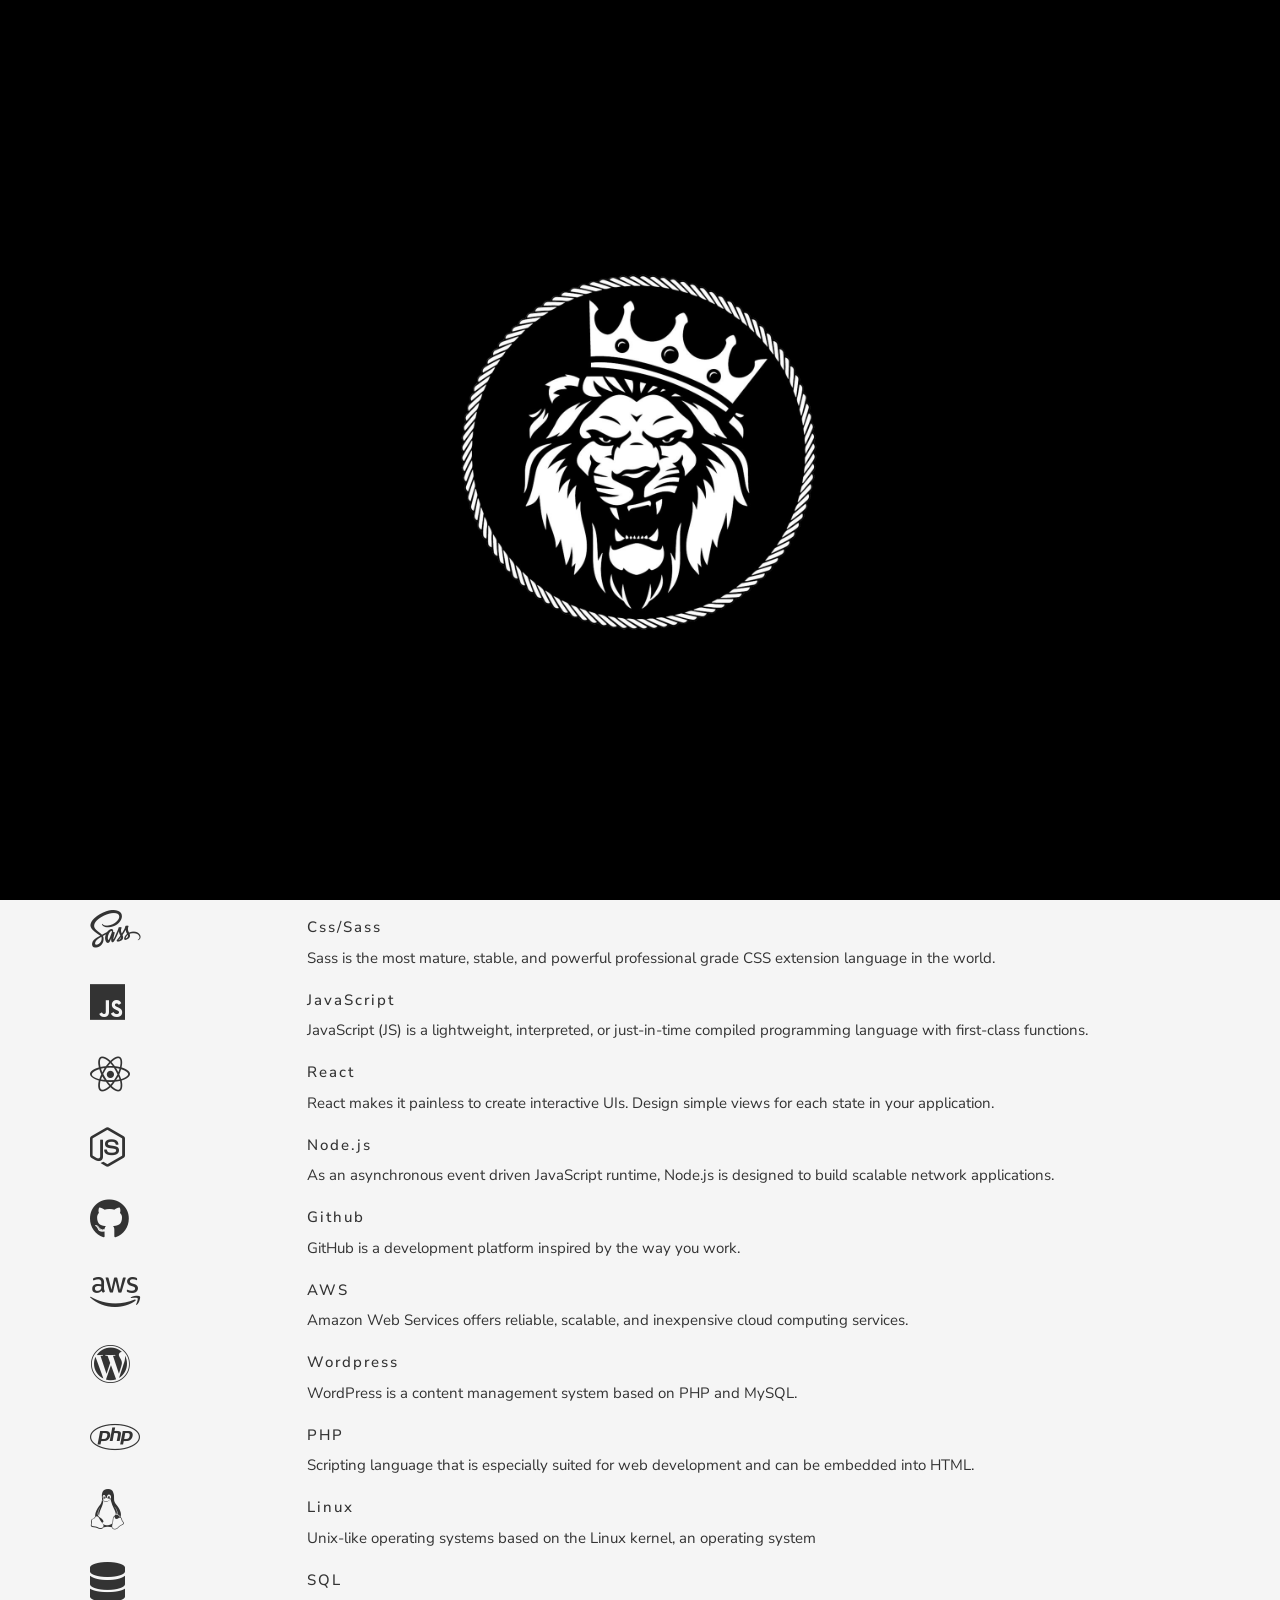
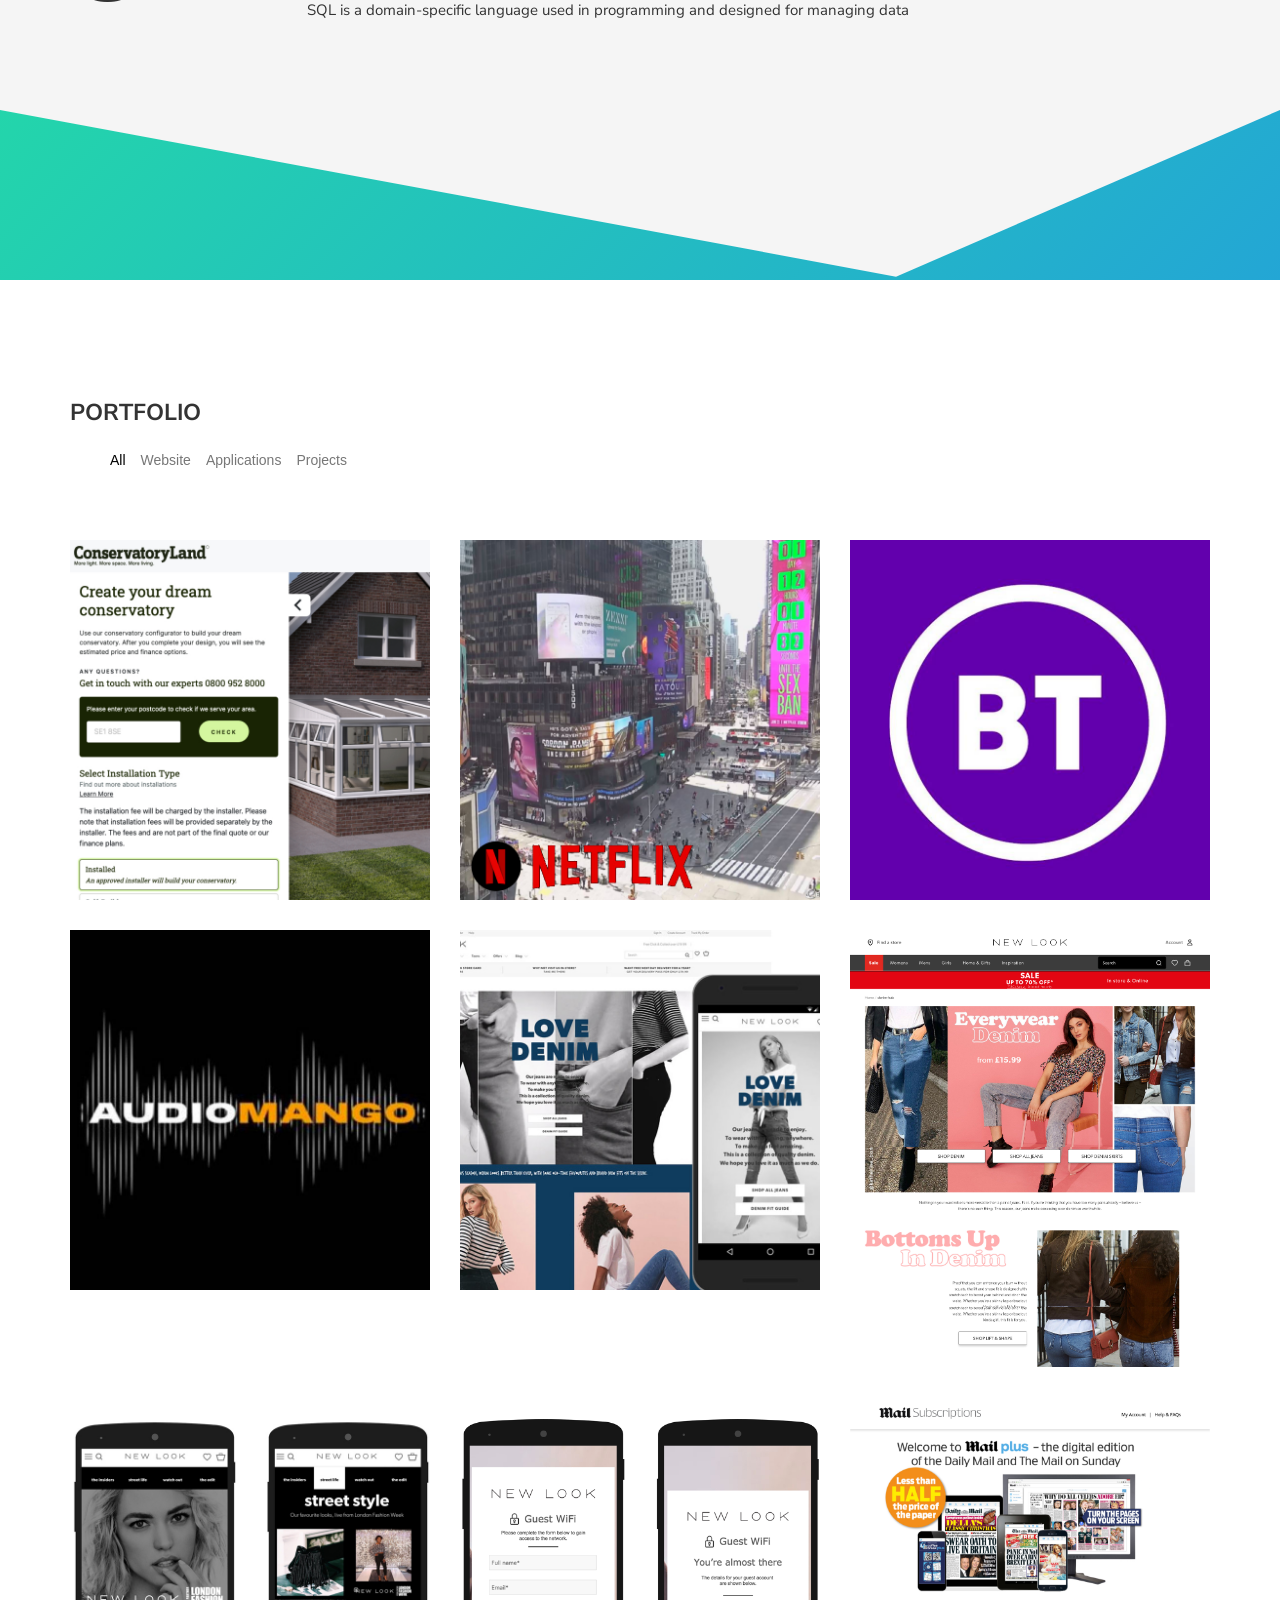
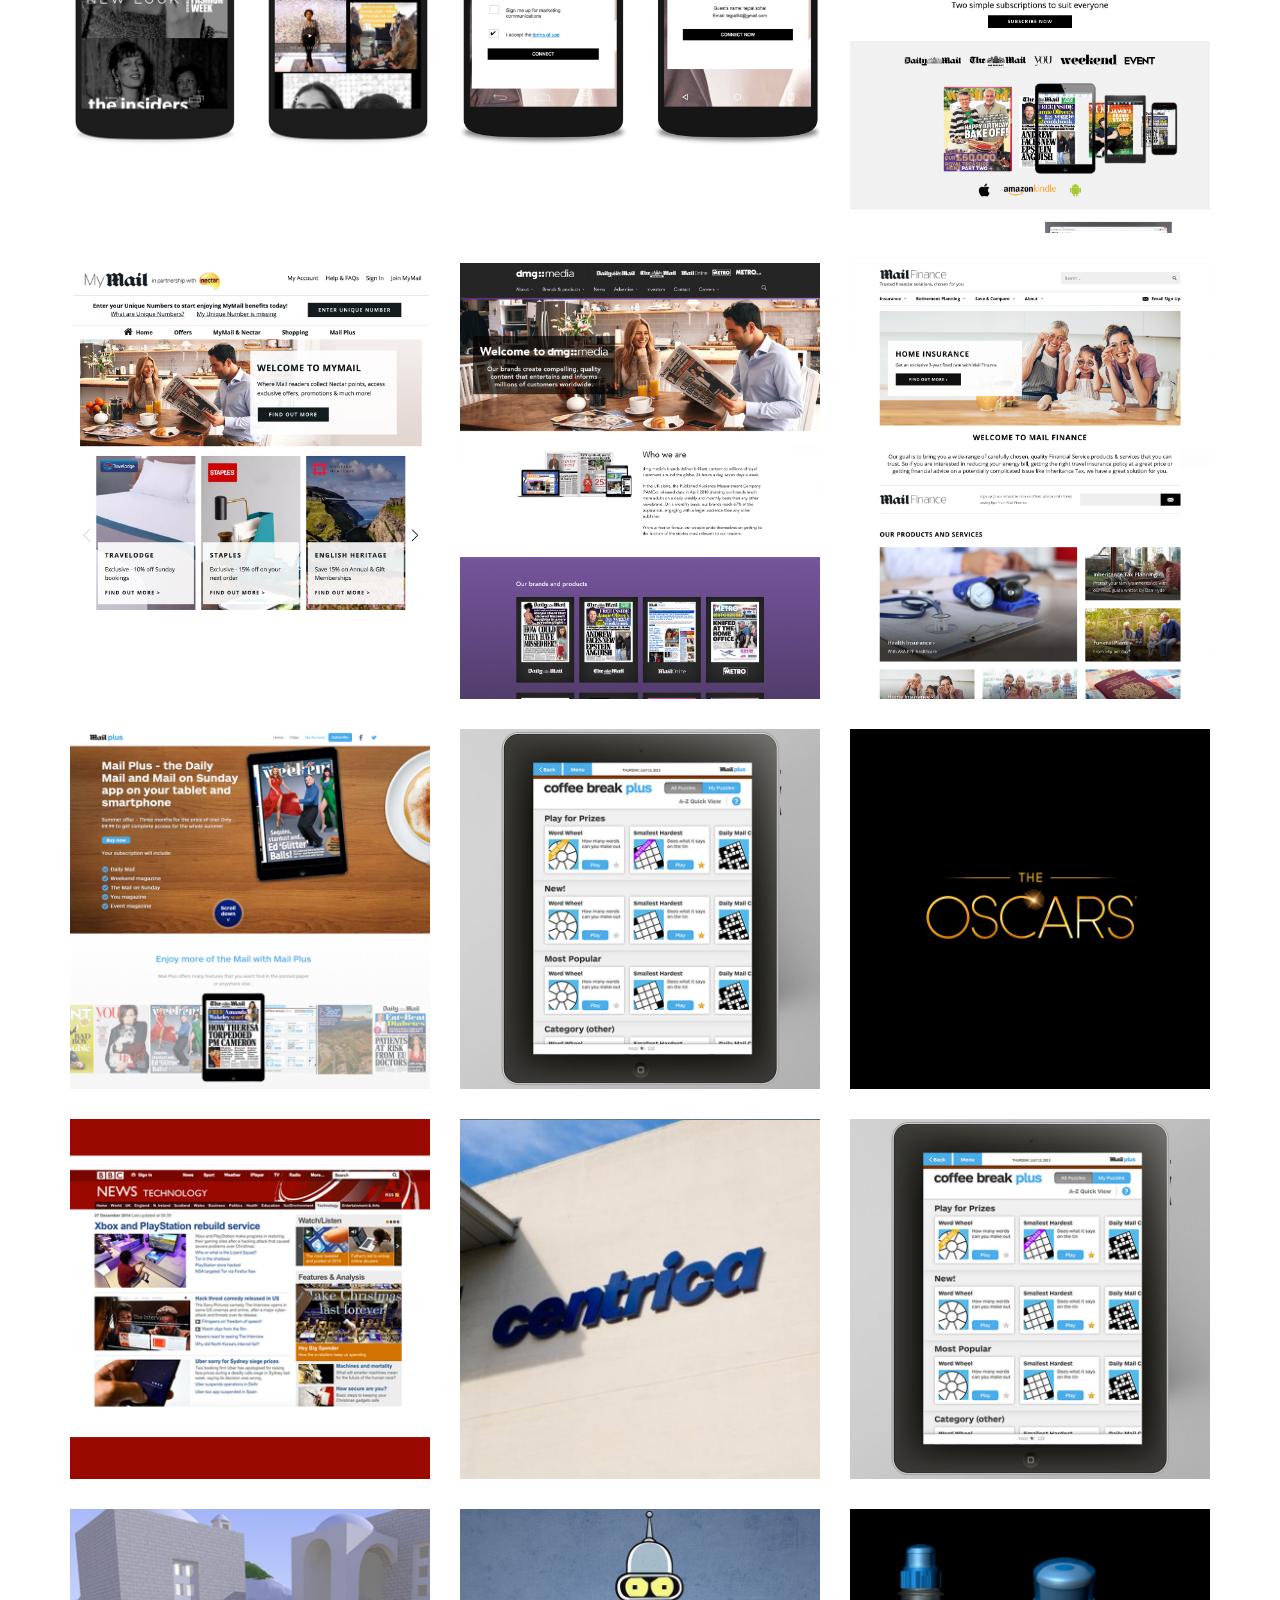
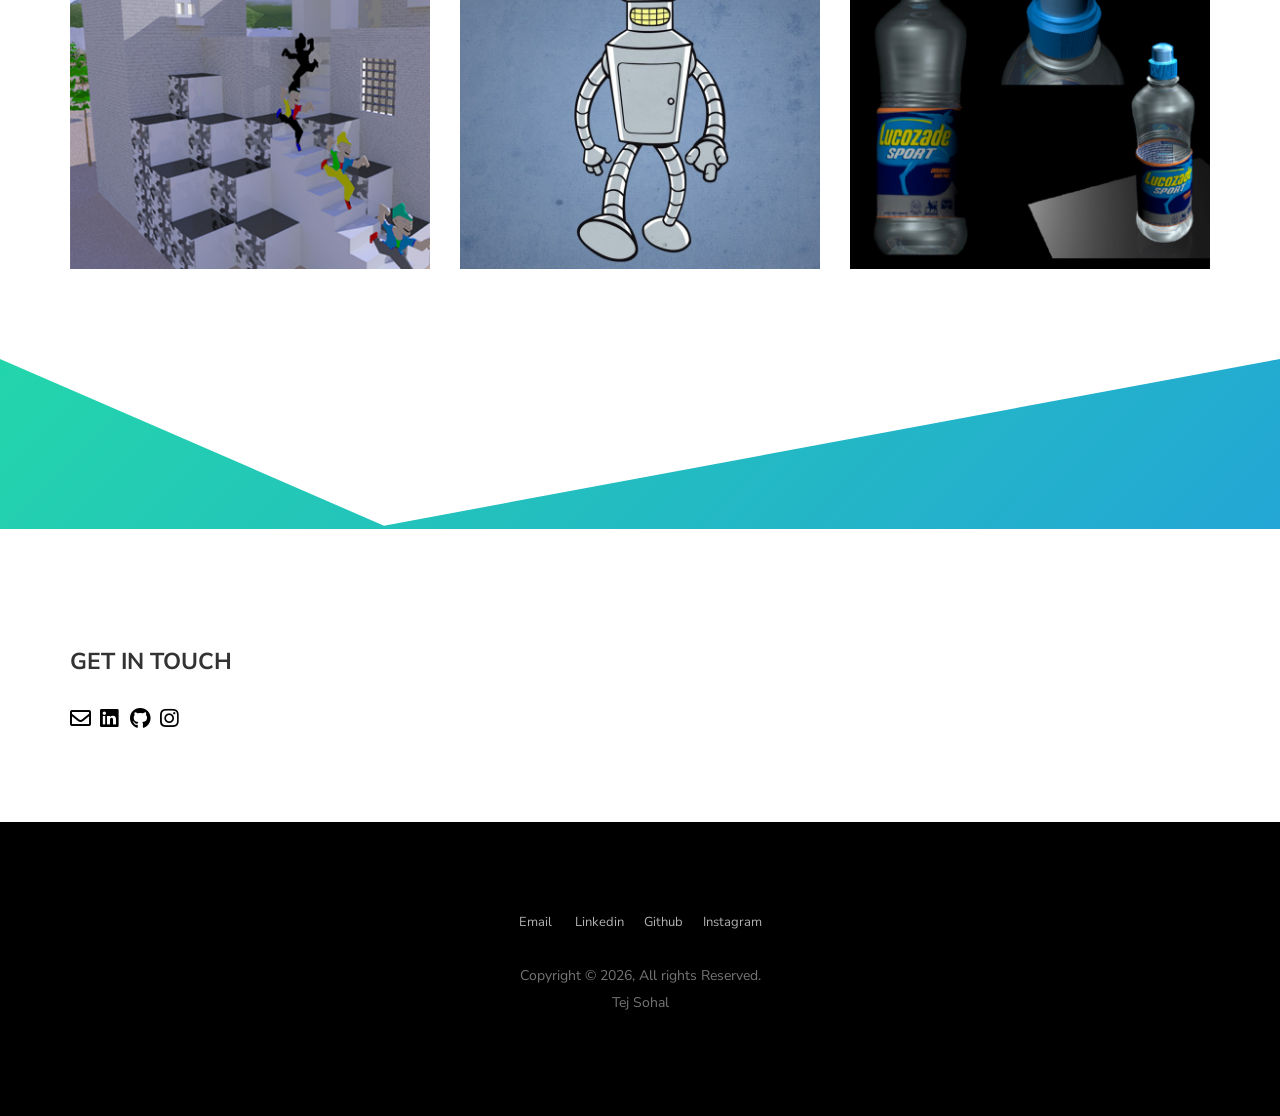
==== commit 8581e801: "02/2022 update" ====
--- a/index.html
+++ b/index.html
@@ -1 +1 @@
-<!doctype html><html lang="en"><head><meta charset="utf-8"/><link rel="shortcut icon" href="/favicon.ico"/><meta name="viewport" content="width=device-width,initial-scale=1"/><meta name="theme-color" content="#000000"/><meta name="description" content="Online Portfolio"><title>Online Profile - Tejpal Sohal</title><link rel="apple-touch-icon" sizes="180x180" href="/apple-touch-icon.png"><link rel="icon" type="image/png" sizes="32x32" href="/favicon-32x32.png"><link rel="icon" type="image/png" sizes="16x16" href="/favicon-16x16.png"><meta name="msapplication-TileColor" content="#ffffff"><meta name="msapplication-TileImage" content="/ms-icon-144x144.png"><link rel="manifest" href="/manifest.json"/><link rel="stylesheet" href="https://cdnjs.cloudflare.com/ajax/libs/font-awesome/5.9.0/css/all.css" integrity="sha256-PF6MatZtiJ8/c9O9HQ8uSUXr++R9KBYu4gbNG5511WE=" crossorigin="anonymous"/><title>React App</title><link href="/static/css/main.2ef83ba5.chunk.css" rel="stylesheet"></head><body><noscript>You need to enable JavaScript to run this app.</noscript><div classname="diag" id="root"></div><script src="js/jquery-2.1.4.min.js"></script><script src="js/smoothscroll.js"></script><script src="js/bootstrap.min.js"></script><script src="js/wow.min.js"></script><script src="js/isotope.pkgd.min.js"></script><script src="js/typed.js"></script><script src="js/jquery.magnific-popup.min.js"></script><script src="js/owl.carousel.min.js"></script><script src="js/main.js"></script><script>!function(e){function r(r){for(var n,l,f=r[0],i=r[1],p=r[2],c=0,s=[];c<f.length;c++)l=f[c],Object.prototype.hasOwnProperty.call(o,l)&&o[l]&&s.push(o[l][0]),o[l]=0;for(n in i)Object.prototype.hasOwnProperty.call(i,n)&&(e[n]=i[n]);for(a&&a(r);s.length;)s.shift()();return u.push.apply(u,p||[]),t()}function t(){for(var e,r=0;r<u.length;r++){for(var t=u[r],n=!0,f=1;f<t.length;f++){var i=t[f];0!==o[i]&&(n=!1)}n&&(u.splice(r--,1),e=l(l.s=t[0]))}return e}var n={},o={1:0},u=[];function l(r){if(n[r])return n[r].exports;var t=n[r]={i:r,l:!1,exports:{}};return e[r].call(t.exports,t,t.exports,l),t.l=!0,t.exports}l.m=e,l.c=n,l.d=function(e,r,t){l.o(e,r)||Object.defineProperty(e,r,{enumerable:!0,get:t})},l.r=function(e){"undefined"!=typeof Symbol&&Symbol.toStringTag&&Object.defineProperty(e,Symbol.toStringTag,{value:"Module"}),Object.defineProperty(e,"__esModule",{value:!0})},l.t=function(e,r){if(1&r&&(e=l(e)),8&r)return e;if(4&r&&"object"==typeof e&&e&&e.__esModule)return e;var t=Object.create(null);if(l.r(t),Object.defineProperty(t,"default",{enumerable:!0,value:e}),2&r&&"string"!=typeof e)for(var n in e)l.d(t,n,function(r){return e[r]}.bind(null,n));return t},l.n=function(e){var r=e&&e.__esModule?function(){return e.default}:function(){return e};return l.d(r,"a",r),r},l.o=function(e,r){return Object.prototype.hasOwnProperty.call(e,r)},l.p="/";var f=this["webpackJsonpnew-portfolio2019"]=this["webpackJsonpnew-portfolio2019"]||[],i=f.push.bind(f);f.push=r,f=f.slice();for(var p=0;p<f.length;p++)r(f[p]);var a=i;t()}([])</script><script src="/static/js/2.f6336d5f.chunk.js"></script><script src="/static/js/main.b81939a0.chunk.js"></script></body></html>+<!doctype html><html lang="en"><head><meta charset="utf-8"/><link rel="shortcut icon" href="/favicon.ico"/><meta name="viewport" content="width=device-width,initial-scale=1"/><meta name="theme-color" content="#000000"/><meta name="description" content="Online Portfolio"><title>Online Profile - Tejpal Sohal</title><link rel="apple-touch-icon" sizes="180x180" href="/apple-touch-icon.png"><link rel="icon" type="image/png" sizes="32x32" href="/favicon-32x32.png"><link rel="icon" type="image/png" sizes="16x16" href="/favicon-16x16.png"><meta name="msapplication-TileColor" content="#ffffff"><meta name="msapplication-TileImage" content="/ms-icon-144x144.png"><link rel="manifest" href="/manifest.json"/><link rel="stylesheet" href="https://cdnjs.cloudflare.com/ajax/libs/font-awesome/5.9.0/css/all.css" integrity="sha256-PF6MatZtiJ8/c9O9HQ8uSUXr++R9KBYu4gbNG5511WE=" crossorigin="anonymous"/><title>React App</title><link href="/static/css/main.2ef83ba5.chunk.css" rel="stylesheet"></head><body><noscript>You need to enable JavaScript to run this app.</noscript><div classname="diag" id="root"></div><script src="js/jquery-2.1.4.min.js"></script><script src="js/smoothscroll.js"></script><script src="js/bootstrap.min.js"></script><script src="js/wow.min.js"></script><script src="js/isotope.pkgd.min.js"></script><script src="js/typed.js"></script><script src="js/jquery.magnific-popup.min.js"></script><script src="js/owl.carousel.min.js"></script><script src="js/main.js"></script><script>!function(e){function r(r){for(var n,l,f=r[0],i=r[1],p=r[2],c=0,s=[];c<f.length;c++)l=f[c],Object.prototype.hasOwnProperty.call(o,l)&&o[l]&&s.push(o[l][0]),o[l]=0;for(n in i)Object.prototype.hasOwnProperty.call(i,n)&&(e[n]=i[n]);for(a&&a(r);s.length;)s.shift()();return u.push.apply(u,p||[]),t()}function t(){for(var e,r=0;r<u.length;r++){for(var t=u[r],n=!0,f=1;f<t.length;f++){var i=t[f];0!==o[i]&&(n=!1)}n&&(u.splice(r--,1),e=l(l.s=t[0]))}return e}var n={},o={1:0},u=[];function l(r){if(n[r])return n[r].exports;var t=n[r]={i:r,l:!1,exports:{}};return e[r].call(t.exports,t,t.exports,l),t.l=!0,t.exports}l.m=e,l.c=n,l.d=function(e,r,t){l.o(e,r)||Object.defineProperty(e,r,{enumerable:!0,get:t})},l.r=function(e){"undefined"!=typeof Symbol&&Symbol.toStringTag&&Object.defineProperty(e,Symbol.toStringTag,{value:"Module"}),Object.defineProperty(e,"__esModule",{value:!0})},l.t=function(e,r){if(1&r&&(e=l(e)),8&r)return e;if(4&r&&"object"==typeof e&&e&&e.__esModule)return e;var t=Object.create(null);if(l.r(t),Object.defineProperty(t,"default",{enumerable:!0,value:e}),2&r&&"string"!=typeof e)for(var n in e)l.d(t,n,function(r){return e[r]}.bind(null,n));return t},l.n=function(e){var r=e&&e.__esModule?function(){return e.default}:function(){return e};return l.d(r,"a",r),r},l.o=function(e,r){return Object.prototype.hasOwnProperty.call(e,r)},l.p="/";var f=this["webpackJsonpnew-portfolio2019"]=this["webpackJsonpnew-portfolio2019"]||[],i=f.push.bind(f);f.push=r,f=f.slice();for(var p=0;p<f.length;p++)r(f[p]);var a=i;t()}([])</script><script src="/static/js/2.f6336d5f.chunk.js"></script><script src="/static/js/main.11291a92.chunk.js"></script></body></html>
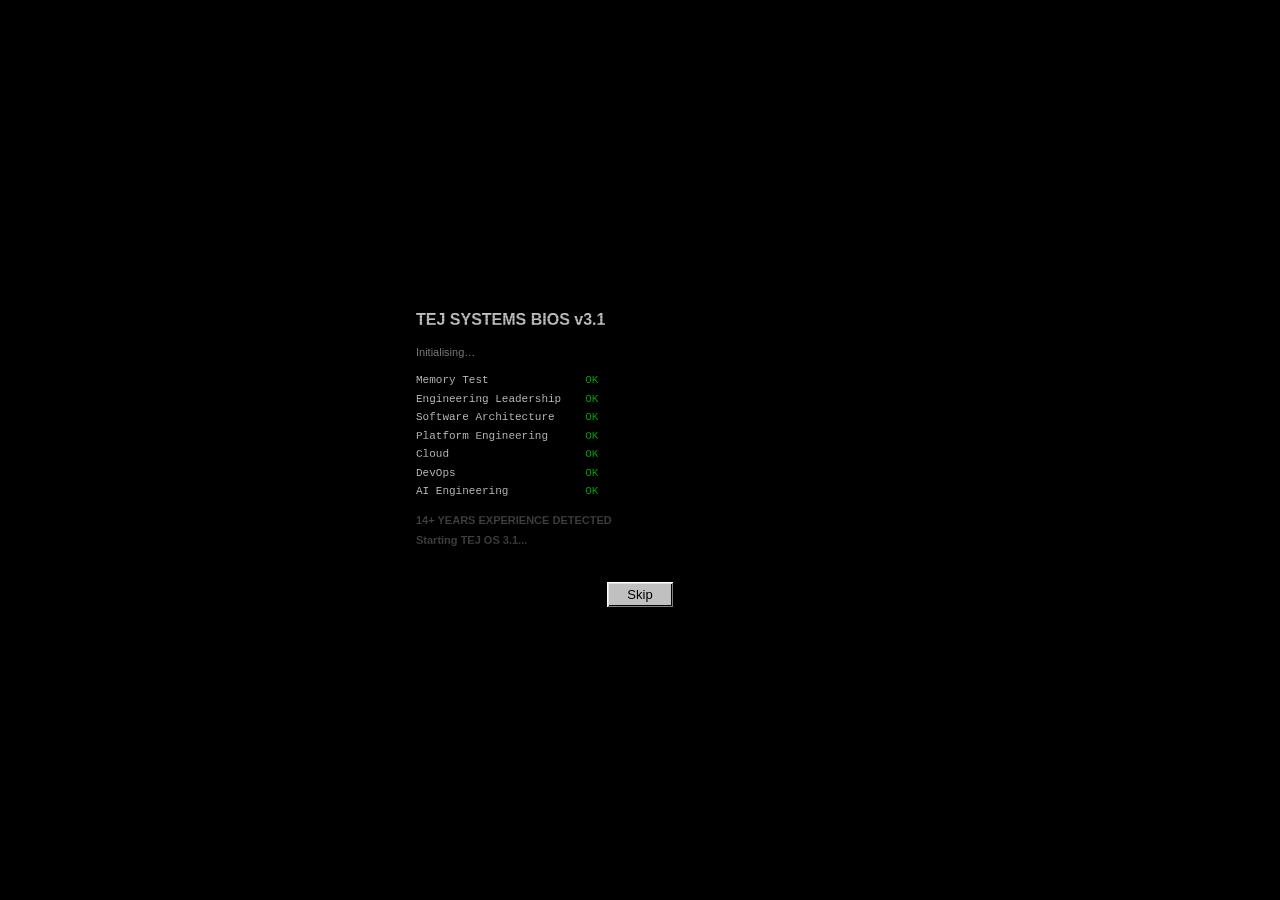
==== commit 037d91cc: "update" ====
--- a/index.html
+++ b/index.html
@@ -1 +1 @@
-<!doctype html><html lang="en"><head><meta charset="utf-8"/><link rel="shortcut icon" href="/favicon.ico"/><meta name="viewport" content="width=device-width,initial-scale=1"/><meta name="theme-color" content="#000000"/><meta name="description" content="Online Portfolio"><title>Online Profile - Tejpal Sohal</title><link rel="apple-touch-icon" sizes="180x180" href="/apple-touch-icon.png"><link rel="icon" type="image/png" sizes="32x32" href="/favicon-32x32.png"><link rel="icon" type="image/png" sizes="16x16" href="/favicon-16x16.png"><meta name="msapplication-TileColor" content="#ffffff"><meta name="msapplication-TileImage" content="/ms-icon-144x144.png"><link rel="manifest" href="/manifest.json"/><link rel="stylesheet" href="https://cdnjs.cloudflare.com/ajax/libs/font-awesome/5.9.0/css/all.css" integrity="sha256-PF6MatZtiJ8/c9O9HQ8uSUXr++R9KBYu4gbNG5511WE=" crossorigin="anonymous"/><title>React App</title><link href="/static/css/main.2ef83ba5.chunk.css" rel="stylesheet"></head><body><noscript>You need to enable JavaScript to run this app.</noscript><div classname="diag" id="root"></div><script src="js/jquery-2.1.4.min.js"></script><script src="js/smoothscroll.js"></script><script src="js/bootstrap.min.js"></script><script src="js/wow.min.js"></script><script src="js/isotope.pkgd.min.js"></script><script src="js/typed.js"></script><script src="js/jquery.magnific-popup.min.js"></script><script src="js/owl.carousel.min.js"></script><script src="js/main.js"></script><script>!function(e){function r(r){for(var n,l,f=r[0],i=r[1],p=r[2],c=0,s=[];c<f.length;c++)l=f[c],Object.prototype.hasOwnProperty.call(o,l)&&o[l]&&s.push(o[l][0]),o[l]=0;for(n in i)Object.prototype.hasOwnProperty.call(i,n)&&(e[n]=i[n]);for(a&&a(r);s.length;)s.shift()();return u.push.apply(u,p||[]),t()}function t(){for(var e,r=0;r<u.length;r++){for(var t=u[r],n=!0,f=1;f<t.length;f++){var i=t[f];0!==o[i]&&(n=!1)}n&&(u.splice(r--,1),e=l(l.s=t[0]))}return e}var n={},o={1:0},u=[];function l(r){if(n[r])return n[r].exports;var t=n[r]={i:r,l:!1,exports:{}};return e[r].call(t.exports,t,t.exports,l),t.l=!0,t.exports}l.m=e,l.c=n,l.d=function(e,r,t){l.o(e,r)||Object.defineProperty(e,r,{enumerable:!0,get:t})},l.r=function(e){"undefined"!=typeof Symbol&&Symbol.toStringTag&&Object.defineProperty(e,Symbol.toStringTag,{value:"Module"}),Object.defineProperty(e,"__esModule",{value:!0})},l.t=function(e,r){if(1&r&&(e=l(e)),8&r)return e;if(4&r&&"object"==typeof e&&e&&e.__esModule)return e;var t=Object.create(null);if(l.r(t),Object.defineProperty(t,"default",{enumerable:!0,value:e}),2&r&&"string"!=typeof e)for(var n in e)l.d(t,n,function(r){return e[r]}.bind(null,n));return t},l.n=function(e){var r=e&&e.__esModule?function(){return e.default}:function(){return e};return l.d(r,"a",r),r},l.o=function(e,r){return Object.prototype.hasOwnProperty.call(e,r)},l.p="/";var f=this["webpackJsonpnew-portfolio2019"]=this["webpackJsonpnew-portfolio2019"]||[],i=f.push.bind(f);f.push=r,f=f.slice();for(var p=0;p<f.length;p++)r(f[p]);var a=i;t()}([])</script><script src="/static/js/2.f6336d5f.chunk.js"></script><script src="/static/js/main.11291a92.chunk.js"></script></body></html>+<!DOCTYPE html><html lang="en" class="h-full"><head><meta charSet="utf-8"/><meta name="viewport" content="width=device-width, initial-scale=1"/><link rel="stylesheet" href="/_next/static/chunks/2tjve2uz-u-1r.css" data-precedence="next"/><link rel="preload" as="script" fetchPriority="low" href="/_next/static/chunks/12aruqaur5huj.js"/><script src="/_next/static/chunks/3rx7jmld6eggj.js" async=""></script><script src="/_next/static/chunks/1j_9b-l0n6u-t.js" async=""></script><script src="/_next/static/chunks/turbopack-22ngjldyd10bn.js" async=""></script><script src="/_next/static/chunks/3fntmmi971322.js" async=""></script><script src="/_next/static/chunks/2qr91h1z9666s.js" async=""></script><meta name="theme-color" content="#008080"/><title>TEJ OS 3.1</title><meta name="description" content="Tejpal Sohal — Head of Software Development, Engineering &amp; Architecture Leader. A Windows 3.1-style operating system representing an engineering career."/><link rel="icon" href="/favicon.ico?favicon.2vob68tjqpejf.ico" sizes="256x256" type="image/x-icon"/><link rel="icon" href="/icon.svg?icon.3_9usbvrb5v2m.svg" sizes="any" type="image/svg+xml"/><script src="/_next/static/chunks/0cz1d0mv5g_q7.js" noModule=""></script></head><body class="h-full"><div hidden=""><!--$--><!--/$--></div><div class="fixed inset-0 z-[100] flex flex-col items-center justify-center" style="background:#000;opacity:1;transition:opacity 0.35s ease-out;font-family:var(--win-font)" role="status" aria-label="Booting TEJ OS"><div class="win31-scanlines flex w-[min(92vw,480px)] flex-col items-start gap-1 p-4"><p class="mb-2 text-base font-bold" style="color:#c0c0c0">TEJ SYSTEMS BIOS v<!-- -->3.1</p><p class="text-[11px]" style="color:#808080">Initialising…</p><div class="my-2 flex flex-col gap-0.5"><p class="flex justify-between gap-6 font-mono text-[11px] whitespace-nowrap" style="color:#404040"><span>Memory Test</span><span style="color:#404040">…</span></p><p class="flex justify-between gap-6 font-mono text-[11px] whitespace-nowrap" style="color:#404040"><span>Engineering Leadership</span><span style="color:#404040">…</span></p><p class="flex justify-between gap-6 font-mono text-[11px] whitespace-nowrap" style="color:#404040"><span>Software Architecture</span><span style="color:#404040">…</span></p><p class="flex justify-between gap-6 font-mono text-[11px] whitespace-nowrap" style="color:#404040"><span>Platform Engineering</span><span style="color:#404040">…</span></p><p class="flex justify-between gap-6 font-mono text-[11px] whitespace-nowrap" style="color:#404040"><span>Cloud</span><span style="color:#404040">…</span></p><p class="flex justify-between gap-6 font-mono text-[11px] whitespace-nowrap" style="color:#404040"><span>DevOps</span><span style="color:#404040">…</span></p><p class="flex justify-between gap-6 font-mono text-[11px] whitespace-nowrap" style="color:#404040"><span>AI Engineering</span><span style="color:#404040">…</span></p></div><p class="text-[11px] font-bold" style="color:#404040">14+ YEARS EXPERIENCE DETECTED</p><p class="text-[11px] font-bold" style="color:#404040">Starting <!-- -->TEJ OS 3.1<!-- -->...</p></div><div class="mt-4 flex min-h-6 items-center justify-center"><button type="button" class="win31-button" aria-label="Skip startup sequence">Skip</button></div></div><div class="print:hidden"><div class="win31-desktop"><div class="win31-desktop-mark" aria-hidden="true">TEJ OS 3.1<br/>Engineering Portfolio<br/>Build 2026.09</div><div class="pointer-events-none absolute inset-0 z-0"><button type="button" class="win31-group-icon win31-desktop-icon  absolute left-1 top-1 pointer-events-auto" aria-label="Hobbies"><span class="win31-group-icon-image"><svg width="32" height="32" viewBox="0 0 32 32" class="pixelart" aria-hidden="true" focusable="false"><rect x="2" y="9" width="28" height="14" fill="#a3704a"></rect><rect x="2" y="9" width="28" height="14" fill="none" stroke="#000000" stroke-width="1"></rect><rect x="20" y="15" width="6" height="5" fill="#008080"></rect><rect x="7" y="12" width="4" height="4" fill="#c00000"></rect><rect x="13" y="11" width="4" height="4" fill="#0000ff"></rect><rect x="18" y="11" width="4" height="4" fill="#008000"></rect><rect x="7" y="17" width="4" height="4" fill="#ffd000"></rect></svg></span><span class="win31-group-icon-label">Hobbies</span></button><button type="button" class="win31-group-icon win31-desktop-icon  absolute right-1 bottom-9 pointer-events-auto" aria-label="Trash"><span class="win31-group-icon-image"><svg width="32" height="32" viewBox="0 0 32 32" class="pixelart" aria-hidden="true" focusable="false"><rect x="11" y="3" width="10" height="4" fill="#c0c0c0"></rect><rect x="11" y="3" width="10" height="4" fill="none" stroke="#000000" stroke-width="1"></rect><rect x="5" y="7" width="22" height="3" fill="#808080"></rect><rect x="5" y="7" width="22" height="3" fill="none" stroke="#000000" stroke-width="1"></rect><rect x="7" y="10" width="18" height="17" fill="#c0c0c0"></rect><rect x="7" y="10" width="18" height="17" fill="none" stroke="#000000" stroke-width="1"></rect><rect x="10" y="13" width="12" height="3" fill="#909090"></rect><rect x="10" y="17" width="12" height="3" fill="#909090"></rect><rect x="10" y="21" width="12" height="3" fill="#909090"></rect></svg></span><span class="win31-group-icon-label">Trash</span></button></div><div class="absolute bottom-0 left-0 right-0 flex h-7 items-center justify-between gap-2 bg-[#c0c0c0] px-2" style="box-shadow:inset 0 1px 0 #ffffff, inset 0 -1px 0 #808080;z-index:1"><div class="flex min-w-0 items-center gap-1 overflow-hidden"><span class="flex items-center gap-1 pr-2 font-bold"><svg width="18" height="18" viewBox="0 0 32 32" class="pixelart" aria-hidden="true" focusable="false"><rect x="3" y="3" width="26" height="20" fill="#000080"></rect><rect x="6" y="6" width="20" height="13" fill="#008080"></rect><rect x="8" y="8" width="5" height="4" fill="#ff0000"></rect><rect x="14" y="8" width="5" height="4" fill="#00ff00"></rect><rect x="8" y="13" width="5" height="4" fill="#0000ff"></rect><rect x="14" y="13" width="5" height="4" fill="#ffff00"></rect><rect x="12" y="23" width="8" height="3" fill="#808080"></rect><rect x="8" y="26" width="16" height="3" fill="#808080"></rect></svg><span class="hidden truncate text-[12px] sm:inline">TEJ OS 3.1</span><span class="truncate text-[12px] sm:hidden">Tejpal Sohal</span></span><div class="flex items-center gap-1 overflow-hidden"></div></div><div class="flex min-w-0 shrink-0 items-center gap-2"><button type="button" class="win31-raised flex h-[18px] w-[24px] items-center justify-center" aria-label="Sound On" aria-pressed="false" title="Sound On"><svg width="16" height="16" viewBox="0 0 32 32" class="pixelart" aria-hidden="true" focusable="false"><rect x="4" y="13" width="6" height="6" fill="#c0c0c0"></rect><rect x="4" y="13" width="6" height="6" fill="none" stroke="#000000" stroke-width="1"></rect><path d="M10 13 L18 8 L18 24 L10 19 Z" fill="#c0c0c0"></path><path d="M10 13 L18 8 L18 24 L10 19 Z" fill="none" stroke="#000000" stroke-width="1"></path><rect x="20" y="10" width="2" height="12" fill="#000000"></rect><rect x="23" y="13" width="2" height="6" fill="#000000"></rect><rect x="26" y="15" width="2" height="3" fill="#000000"></rect></svg></button><span class="win31-statusbar-segment">--:--</span></div></div></div></div><div class="hidden print:block"><article class="mx-auto w-full max-w-[760px] bg-white px-8 py-8 text-black" style="font-family:Arial, Helvetica, sans-serif"><header class="border-b-2 border-black pb-3"><h1 class="text-2xl font-bold">Tejpal Sohal</h1><p class="text-sm font-semibold">Head of Software Development · Engineering &amp; Architecture Leader</p><p class="mt-1 text-xs">tej.sohal@hotmail.co.uk<!-- --> · <!-- -->www.linkedin.com/in/tej-sohal/<!-- --> ·<!-- --> <!-- -->github.com/tejpal-sohal</p></header><section class="mt-4"><h2 class="text-sm font-bold uppercase">Summary</h2><p class="mt-1 text-xs leading-relaxed">Engineering and architecture leader with 14+ years of experience building, scaling and modernising software platforms. Proven track record of leading engineering teams from 5 to 10+ developers, delivering measurable business impact through platform modernisation, cloud architecture and engineering governance. Currently leading legacy platform modernisation and establishing scalable engineering practices.</p></section><section class="mt-4"><h2 class="text-sm font-bold uppercase">Employment History</h2><div class="mt-2"><div class="flex items-baseline justify-between gap-3"><h3 class="text-xs font-bold">Head of Software Development<!-- --> — <!-- -->Confidential Organisation</h3><span class="shrink-0 text-xs text-gray-600">September 2025<!-- --> - <!-- -->Present</span></div><p class="mt-0.5 text-xs leading-relaxed">Leading software engineering, architecture and platform modernisation within a regulated service environment.</p><ul class="mt-0.5 list-disc pl-5 text-xs"><li><span class="font-semibold">Leading the modernisation of a legacy operational platform into a scalable, modular digital platform</span> — In progress</li><li><span class="font-semibold">Established engineering standards covering architecture, code quality, CI/CD, security and release governance</span> — Established</li><li><span class="font-semibold">Building internal engineering capability and introducing AI-assisted development practices</span> — Ongoing</li></ul><p class="mt-0.5 text-xs text-gray-600">Technologies: <!-- -->Vercel, CI/CD, Observability, AI-Assisted Engineering</p></div><div class="mt-2"><div class="flex items-baseline justify-between gap-3"><h3 class="text-xs font-bold">Senior Web Engineer<!-- --> — <!-- -->Holland &amp; Barrett</h3><span class="shrink-0 text-xs text-gray-600">March 2024<!-- --> - <!-- -->April 2025</span></div><p class="mt-0.5 text-xs leading-relaxed">Led architecture and delivery of Shopify Plus storefronts across B2B/B2C commerce, loyalty and subscriptions.</p><ul class="mt-0.5 list-disc pl-5 text-xs"><li><span class="font-semibold">Technical debt reduction</span> — -50%</li><li><span class="font-semibold">Peak platform uptime</span> — 99.9%</li></ul><p class="mt-0.5 text-xs text-gray-600">Technologies: <!-- -->React, TypeScript, Shopify Plus, AWS, Vercel, Node.js</p></div><div class="mt-2"><div class="flex items-baseline justify-between gap-3"><h3 class="text-xs font-bold">Lead UI Developer<!-- --> — <!-- -->Immediate Media</h3><span class="shrink-0 text-xs text-gray-600">March 2023<!-- --> - <!-- -->March 2024</span></div><p class="mt-0.5 text-xs leading-relaxed">Led five engineers building ecommerce and subscription platforms using Next.js, React and Shopify.</p><ul class="mt-0.5 list-disc pl-5 text-xs"><li><span class="font-semibold">Feature build-time reduction</span> — -30%</li><li><span class="font-semibold">SLA</span> — 99.8%</li></ul><p class="mt-0.5 text-xs text-gray-600">Technologies: <!-- -->Next.js, React, TypeScript, Shopify</p></div><div class="mt-2"><div class="flex items-baseline justify-between gap-3"><h3 class="text-xs font-bold">Lead Technical Director<!-- --> — <!-- -->Jellyfish</h3><span class="shrink-0 text-xs text-gray-600">December 2020<!-- --> - <!-- -->March 2023</span></div><p class="mt-0.5 text-xs leading-relaxed">Directed technical strategy and multi-team delivery for clients including Netflix, BT and Aston Martin.</p><ul class="mt-0.5 list-disc pl-5 text-xs"><li><span class="font-semibold">Time-to-market improvement</span> — +25%</li><li><span class="font-semibold">Onboarding-time reduction</span> — -40%</li></ul><p class="mt-0.5 text-xs text-gray-600">Technologies: <!-- -->Shopify Plus, Headless Commerce, JavaScript, Angular</p></div><div class="mt-2"><div class="flex items-baseline justify-between gap-3"><h3 class="text-xs font-bold">Head of Development<!-- --> — <!-- -->New Look</h3><span class="shrink-0 text-xs text-gray-600">March 2017<!-- --> - <!-- -->November 2020</span></div><p class="mt-0.5 text-xs leading-relaxed">Led engineering teams building New Look&#x27;s ecommerce platform using React and Hybris.</p><ul class="mt-0.5 list-disc pl-5 text-xs"><li><span class="font-semibold">Conversion improvement</span> — +20%</li><li><span class="font-semibold">Mobile performance improvement</span> — +30%</li></ul><p class="mt-0.5 text-xs text-gray-600">Technologies: <!-- -->React, Hybris, JavaScript, CSS</p></div><div class="mt-2"><div class="flex items-baseline justify-between gap-3"><h3 class="text-xs font-bold">Senior Front End Developer<!-- --> — <!-- -->DMG Media / DailyMail</h3><span class="shrink-0 text-xs text-gray-600">June 2013<!-- --> - <!-- -->February 2017</span></div><p class="mt-0.5 text-xs leading-relaxed">Built and optimised high-traffic subscription and media platforms including MailSubscriptions and DailyMailPlus.</p><ul class="mt-0.5 list-disc pl-5 text-xs"><li><span class="font-semibold">Daily Mail Technology Award</span> — Award</li></ul><p class="mt-0.5 text-xs text-gray-600">Technologies: <!-- -->PHP, CSS, JavaScript, Angular, HTML5</p></div><div class="mt-2"><div class="flex items-baseline justify-between gap-3"><h3 class="text-xs font-bold">Software Engineer<!-- --> — <!-- -->Centrica</h3><span class="shrink-0 text-xs text-gray-600">April 2012<!-- --> - <!-- -->May 2013</span></div><p class="mt-0.5 text-xs leading-relaxed">Built enterprise software applications for Centrica.</p><p class="mt-0.5 text-xs text-gray-600">Technologies: <!-- -->HTML5, CSS, JavaScript, Angular</p></div><div class="mt-2"><div class="flex items-baseline justify-between gap-3"><h3 class="text-xs font-bold">UI Developer<!-- --> — <!-- -->BBC</h3><span class="shrink-0 text-xs text-gray-600">June 2010<!-- --> - <!-- -->May 2011</span></div><p class="mt-0.5 text-xs leading-relaxed">Developed user interfaces for BBC digital products.</p><p class="mt-0.5 text-xs text-gray-600">Technologies: <!-- -->HTML5, CSS, JavaScript</p></div></section><section class="mt-4"><h2 class="text-sm font-bold uppercase">Education</h2><p class="mt-1 text-xs"><span class="font-semibold">BSc Computer Science (Hons)</span> —<!-- --> <!-- -->De Montfort University<!-- -->, <!-- -->2:1</p></section><section class="mt-4"><h2 class="text-sm font-bold uppercase">Certifications</h2><ul class="mt-1 list-disc pl-5 text-xs"><li><span class="font-semibold">Building Modern Web Applications on AWS 2023</span> (X854643093)</li><li><span class="font-semibold">SAFe Agilist Certification</span></li></ul></section><section class="mt-4"><h2 class="text-sm font-bold uppercase">AI Engineering Capabilities</h2><ul class="mt-1 list-disc pl-5 text-xs"><li>AI-Assisted Development</li><li>LLM Workflow Integration</li><li>AI-Driven Test Generation</li><li>Developer Productivity Automation</li><li>AI-Enabled Engineering Practices</li></ul></section><section class="mt-4 border-t border-black pt-2"><p class="text-[10px] italic leading-relaxed">TEJ OS 3.1 — an engineering career represented as an operating system. This document is generated from the shared portfolio data model.</p></section></article></div><!--$--><!--/$--><script src="/_next/static/chunks/12aruqaur5huj.js" id="_R_" async=""></script><script>(self.__next_f=self.__next_f||[]).push([0])</script><script>self.__next_f.push([1,"1:\"$Sreact.fragment\"\n2:I[39756,[\"/_next/static/chunks/3fntmmi971322.js\"],\"default\"]\n3:I[37457,[\"/_next/static/chunks/3fntmmi971322.js\"],\"default\"]\n4:I[47257,[\"/_next/static/chunks/3fntmmi971322.js\"],\"ClientPageRoot\"]\n5:I[31713,[\"/_next/static/chunks/3fntmmi971322.js\",\"/_next/static/chunks/2qr91h1z9666s.js\"],\"default\"]\n8:I[97367,[\"/_next/static/chunks/3fntmmi971322.js\"],\"OutletBoundary\"]\n9:\"$Sreact.suspense\"\nb:I[97367,[\"/_next/static/chunks/3fntmmi971322.js\"],\"ViewportBoundary\"]\nd:I[97367,[\"/_next/static/chunks/3fntmmi971322.js\"],\"MetadataBoundary\"]\nf:I[68027,[\"/_next/static/chunks/3fntmmi971322.js\"],\"default\",1]\n:HL[\"/_next/static/chunks/2tjve2uz-u-1r.css\",\"style\"]\n0:{\"P\":null,\"c\":[\"\",\"\"],\"q\":\"\",\"i\":false,\"f\":[[[\"\",{\"children\":[\"__PAGE__\",{},\"$undefined\",\"$undefined\",4608]},\"$undefined\",\"$undefined\",4624],[[\"$\",\"$1\",\"c\",{\"children\":[[[\"$\",\"link\",\"0\",{\"rel\":\"stylesheet\",\"href\":\"/_next/static/chunks/2tjve2uz-u-1r.css\",\"precedence\":\"next\",\"crossOrigin\":\"$undefined\",\"nonce\":\"$undefined\"}],[\"$\",\"script\",\"script-0\",{\"src\":\"/_next/static/chunks/3fntmmi971322.js\",\"async\":true,\"nonce\":\"$undefined\"}]],[\"$\",\"html\",null,{\"lang\":\"en\",\"className\":\"h-full\",\"suppressHydrationWarning\":true,\"children\":[\"$\",\"body\",null,{\"className\":\"h-full\",\"suppressHydrationWarning\":true,\"children\":[\"$\",\"$L2\",null,{\"parallelRouterKey\":\"children\",\"error\":\"$undefined\",\"errorStyles\":\"$undefined\",\"errorScripts\":\"$undefined\",\"template\":[\"$\",\"$L3\",null,{}],\"templateStyles\":\"$undefined\",\"templateScripts\":\"$undefined\",\"notFound\":[[[\"$\",\"title\",null,{\"children\":\"404: This page could not be found.\"}],[\"$\",\"div\",null,{\"style\":{\"fontFamily\":\"system-ui,\\\"Segoe UI\\\",Roboto,Helvetica,Arial,sans-serif,\\\"Apple Color Emoji\\\",\\\"Segoe UI Emoji\\\"\",\"height\":\"100vh\",\"textAlign\":\"center\",\"display\":\"flex\",\"flexDirection\":\"column\",\"alignItems\":\"center\",\"justifyContent\":\"center\"},\"children\":[\"$\",\"div\",null,{\"children\":[[\"$\",\"style\",null,{\"dangerouslySetInnerHTML\":{\"__html\":\"body{color:#000;background:#fff;margin:0}.next-error-h1{border-right:1px solid rgba(0,0,0,.3)}@media (prefers-color-scheme:dark){body{color:#fff;background:#000}.next-error-h1{border-right:1px solid rgba(255,255,255,.3)}}\"}}],[\"$\",\"h1\",null,{\"className\":\"next-error-h1\",\"style\":{\"display\":\"inline-block\",\"margin\":\"0 20px 0 0\",\"padding\":\"0 23px 0 0\",\"fontSize\":24,\"fontWeight\":500,\"verticalAlign\":\"top\",\"lineHeight\":\"49px\"},\"children\":404}],[\"$\",\"div\",null,{\"style\":{\"display\":\"inline-block\"},\"children\":[\"$\",\"h2\",null,{\"style\":{\"fontSize\":14,\"fontWeight\":400,\"lineHeight\":\"49px\",\"margin\":0},\"children\":\"This page could not be found.\"}]}]]}]}]],[]],\"forbidden\":\"$undefined\",\"unauthorized\":\"$undefined\"}]}]}]]}],{\"children\":[[\"$\",\"$1\",\"c\",{\"children\":[[\"$\",\"$L4\",null,{\"Component\":\"$5\",\"serverProvidedParams\":{\"searchParams\":{},\"params\":{},\"promises\":[\"$@6\",\"$@7\"]}}],[[\"$\",\"script\",\"script-0\",{\"src\":\"/_next/static/chunks/2qr91h1z9666s.js\",\"async\":true,\"nonce\":\"$undefined\"}]],[\"$\",\"$L8\",null,{\"children\":[\"$\",\"$9\",null,{\"name\":\"Next.MetadataOutlet\",\"children\":\"$@a\"}]}]]}],{},null,false,null]},null,false,null],[\"$\",\"$1\",\"h\",{\"children\":[null,[\"$\",\"$Lb\",null,{\"children\":\"$Lc\"}],[\"$\",\"div\",null,{\"hidden\":true,\"children\":[\"$\",\"$Ld\",null,{\"children\":[\"$\",\"$9\",null,{\"name\":\"Next.Metadata\",\"children\":\"$Le\"}]}]}],null]}],false]],\"m\":\"$undefined\",\"G\":[\"$f\",[[\"$\",\"link\",\"0\",{\"rel\":\"stylesheet\",\"href\":\"/_next/static/chunks/2tjve2uz-u-1r.css\",\"precedence\":\"next\",\"crossOrigin\":\"$undefined\",\"nonce\":\"$undefined\"}]]],\"S\":true,\"h\":null,\"r\":\"$undefined\",\"s\":\"$undefined\",\"a\":\"$undefined\",\"l\":\"$undefined\",\"p\":\"$undefined\",\"d\":\"$undefined\",\"b\":\"BmthPvFxMLRLtunmA3Qcs\"}\n6:{}\n7:\"$0:f:0:1:1:children:0:props:children:0:props:serverProvidedParams:params\"\nc:[[\"$\",\"meta\",\"0\",{\"charSet\":\"utf-8\"}],[\"$\",\"meta\",\"1\",{\"name\":\"viewport\",\"content\":\"width=device-width, initial-scale=1\"}],[\"$\",\"meta\",\"2\",{\"name\":\"theme-color\",\"content\":\"#008080\"}]]\n10:I[27201,[\"/_next/static/chunks/3fntmmi971322.js\"],\"IconMark\"]\na:null\ne:[[\"$\",\"title\",\"0\",{\"children\":\"TEJ OS 3.1\"}],[\"$\",\"meta\",\"1\",{\"name\":\"description\",\"content\":\"Tejpal Sohal — Head of Software Development, Engineering \u0026 Architecture Leader. A Windows 3.1-style operating system representing an engineering career.\"}],[\"$\",\"link\",\"2\",{\"rel\":\"icon\",\"href\":\"/favicon.ico?favicon.2vob68tjqpejf.ico\",\"sizes\":\"256x256\",\"type\":\"image/x-icon\"}],[\"$\",\"link\",\"3\",{\"rel\":\"icon\",\"href\":\"/icon.svg?icon.3_9usbvrb5v2m.svg\",\"sizes\":\"any\",\"type\":\"image/svg+xml\"}],[\"$\",\"$L10\",\"4\",{}]]\n"])</script></body></html>
--- a/_next/static/chunks/2tjve2uz-u-1r.css
+++ b/_next/static/chunks/2tjve2uz-u-1r.css
@@ -0,0 +1 @@
+@layer properties{@supports (((-webkit-hyphens:none)) and (not (margin-trim:inline))) or ((-moz-orient:inline) and (not (color:rgb(from red r g b)))){*,:before,:after,::backdrop{--tw-rotate-x:initial;--tw-rotate-y:initial;--tw-rotate-z:initial;--tw-skew-x:initial;--tw-skew-y:initial;--tw-space-y-reverse:0;--tw-border-style:solid;--tw-leading:initial;--tw-font-weight:initial;--tw-tracking:initial;--tw-ease:initial}}}@layer theme{:root,:host{--font-sans:-apple-system, BlinkMacSystemFont, "Segoe UI", Roboto, "Helvetica Neue", "Noto Sans", Arial, sans-serif, "Apple Color Emoji", "Segoe UI Emoji", "Segoe UI Symbol", "Noto Color Emoji";--font-mono:ui-monospace, SFMono-Regular, Menlo, Monaco, Consolas, "Liberation Mono", "Courier New", monospace;--color-gray-600:#4a5565;--color-black:#000;--color-white:#fff;--spacing:.25rem;--text-xs:.75rem;--text-xs--line-height:calc(1 / .75);--text-sm:.875rem;--text-sm--line-height:calc(1.25 / .875);--text-base:1rem;--text-base--line-height:calc(1.5 / 1);--text-2xl:1.5rem;--text-2xl--line-height:calc(2 / 1.5);--font-weight-normal:400;--font-weight-semibold:600;--font-weight-bold:700;--tracking-wide:.025em;--leading-tight:1.25;--leading-snug:1.375;--leading-relaxed:1.625;--ease-out:cubic-bezier(0, 0, .2, 1);--default-transition-duration:.15s;--default-transition-timing-function:cubic-bezier(.4, 0, .2, 1);--default-font-family:var(--font-sans);--default-mono-font-family:var(--font-mono)}@supports (color:lab(0% 0 0)){:root,:host{--color-gray-600:lab(35.6337% -1.58697 -10.8425)}}}@layer base{*,:after,:before,::backdrop{box-sizing:border-box;border:0 solid;margin:0;padding:0}::file-selector-button{box-sizing:border-box;border:0 solid;margin:0;padding:0}html,:host{-webkit-text-size-adjust:100%;tab-size:4;line-height:1.5;font-family:var(--default-font-family,-apple-system, BlinkMacSystemFont, "Segoe UI", Roboto, "Helvetica Neue", "Noto Sans", Arial, sans-serif, "Apple Color Emoji", "Segoe UI Emoji", "Segoe UI Symbol", "Noto Color Emoji");font-feature-settings:var(--default-font-feature-settings,normal);font-variation-settings:var(--default-font-variation-settings,normal);-webkit-tap-highlight-color:transparent}hr{height:0;color:inherit;border-top-width:1px}abbr:where([title]){-webkit-text-decoration:underline dotted;text-decoration:underline dotted}h1,h2,h3,h4,h5,h6{font-size:inherit;font-weight:inherit}a{color:inherit;-webkit-text-decoration:inherit;-webkit-text-decoration:inherit;-webkit-text-decoration:inherit;-webkit-text-decoration:inherit;text-decoration:inherit}b,strong{font-weight:bolder}code,kbd,samp,pre{font-family:var(--default-mono-font-family,ui-monospace, SFMono-Regular, Menlo, Monaco, Consolas, "Liberation Mono", "Courier New", monospace);font-feature-settings:var(--default-mono-font-feature-settings,normal);font-variation-settings:var(--default-mono-font-variation-settings,normal);font-size:1em}small{font-size:80%}sub,sup{vertical-align:baseline;font-size:75%;line-height:0;position:relative}sub{bottom:-.25em}sup{top:-.5em}table{text-indent:0;border-color:inherit;border-collapse:collapse}:-moz-focusring:where(:not(iframe)){outline:auto}progress{vertical-align:baseline}summary{display:list-item}ol,ul,menu{list-style:none}img,svg,video,canvas,audio,iframe,embed,object{vertical-align:middle;display:block}img,video{max-width:100%;height:auto}button,input,select,optgroup,textarea{font:inherit;font-feature-settings:inherit;font-variation-settings:inherit;letter-spacing:inherit;color:inherit;opacity:1;background-color:#0000;border-radius:0}::file-selector-button{font:inherit;font-feature-settings:inherit;font-variation-settings:inherit;letter-spacing:inherit;color:inherit;opacity:1;background-color:#0000;border-radius:0}:where(select:is([multiple],[size])) optgroup{font-weight:bolder}:where(select:is([multiple],[size])) optgroup option{padding-inline-start:20px}::file-selector-button{margin-inline-end:4px}::placeholder{opacity:1}@supports (not ((-webkit-appearance:-apple-pay-button))) or (contain-intrinsic-size:1px){::placeholder{color:currentColor}@supports (color:color-mix(in lab, red, red)){::placeholder{color:color-mix(in oklab, currentcolor 50%, transparent)}}}textarea{resize:vertical}::-webkit-search-decoration{-webkit-appearance:none}::-webkit-date-and-time-value{min-height:1lh;text-align:inherit}::-webkit-datetime-edit{display:inline-flex}::-webkit-datetime-edit-fields-wrapper{padding:0}::-webkit-datetime-edit{padding-block:0}::-webkit-datetime-edit-year-field{padding-block:0}::-webkit-datetime-edit-month-field{padding-block:0}::-webkit-datetime-edit-day-field{padding-block:0}::-webkit-datetime-edit-hour-field{padding-block:0}::-webkit-datetime-edit-minute-field{padding-block:0}::-webkit-datetime-edit-second-field{padding-block:0}::-webkit-datetime-edit-millisecond-field{padding-block:0}::-webkit-datetime-edit-meridiem-field{padding-block:0}::-webkit-calendar-picker-indicator{line-height:1}:-moz-ui-invalid{box-shadow:none}button,input:where([type=button],[type=reset],[type=submit]){appearance:button}::file-selector-button{appearance:button}::-webkit-inner-spin-button{height:auto}::-webkit-outer-spin-button{height:auto}[hidden]:where(:not([hidden=until-found])){display:none!important}}@layer components;@layer utilities{.pointer-events-auto{pointer-events:auto}.pointer-events-none{pointer-events:none}.visible{visibility:visible}.sr-only{clip-path:inset(50%);white-space:nowrap;border-width:0;width:1px;height:1px;margin:-1px;padding:0;position:absolute;overflow:hidden}.absolute{position:absolute}.fixed{position:fixed}.relative{position:relative}.static{position:static}.inset-0{inset:0}.top-1{top:var(--spacing)}.right-0{right:0}.right-1{right:var(--spacing)}.bottom-0{bottom:0}.bottom-9{bottom:calc(var(--spacing) * 9)}.left-0{left:0}.left-1{left:var(--spacing)}.z-0{z-index:0}.z-\[100\]{z-index:100}.m-2{margin:calc(var(--spacing) * 2)}.mx-auto{margin-inline:auto}.my-2{margin-block:calc(var(--spacing) * 2)}.mt-0\.5{margin-top:calc(var(--spacing) * .5)}.mt-1{margin-top:var(--spacing)}.mt-2{margin-top:calc(var(--spacing) * 2)}.mt-3{margin-top:calc(var(--spacing) * 3)}.mt-4{margin-top:calc(var(--spacing) * 4)}.mb-0\.5{margin-bottom:calc(var(--spacing) * .5)}.mb-1{margin-bottom:var(--spacing)}.mb-2{margin-bottom:calc(var(--spacing) * 2)}.mb-3{margin-bottom:calc(var(--spacing) * 3)}.ml-auto{margin-left:auto}.block{display:block}.flex{display:flex}.hidden{display:none}.h-3{height:calc(var(--spacing) * 3)}.h-4{height:calc(var(--spacing) * 4)}.h-7{height:calc(var(--spacing) * 7)}.h-20{height:calc(var(--spacing) * 20)}.h-48{height:calc(var(--spacing) * 48)}.h-\[18px\]{height:18px}.h-full{height:100%}.min-h-0{min-height:0}.min-h-6{min-height:calc(var(--spacing) * 6)}.min-h-8{min-height:calc(var(--spacing) * 8)}.min-h-\[90px\]{min-height:90px}.w-10{width:calc(var(--spacing) * 10)}.w-20{width:calc(var(--spacing) * 20)}.w-24{width:calc(var(--spacing) * 24)}.w-64{width:calc(var(--spacing) * 64)}.w-\[24px\]{width:24px}.w-\[min\(92vw\,480px\)\]{width:min(92vw,480px)}.w-full{width:100%}.max-w-\[90\%\]{max-width:90%}.max-w-\[90px\]{max-width:90px}.max-w-\[260px\]{max-width:260px}.max-w-\[760px\]{max-width:760px}.min-w-0{min-width:0}.flex-1{flex:1}.flex-none{flex:none}.shrink-0{flex-shrink:0}.grow{flex-grow:1}.transform{transform:var(--tw-rotate-x,) var(--tw-rotate-y,) var(--tw-rotate-z,) var(--tw-skew-x,) var(--tw-skew-y,)}.resize-y{resize:vertical}.list-decimal{list-style-type:decimal}.list-disc{list-style-type:disc}.flex-col{flex-direction:column}.flex-wrap{flex-wrap:wrap}.content-start{align-content:flex-start}.items-baseline{align-items:baseline}.items-center{align-items:center}.items-end{align-items:flex-end}.items-start{align-items:flex-start}.items-stretch{align-items:stretch}.justify-between{justify-content:space-between}.justify-center{justify-content:center}.justify-end{justify-content:flex-end}.gap-0{gap:0}.gap-0\.5{gap:calc(var(--spacing) * .5)}.gap-1{gap:var(--spacing)}.gap-2{gap:calc(var(--spacing) * 2)}.gap-3{gap:calc(var(--spacing) * 3)}.gap-6{gap:calc(var(--spacing) * 6)}:where(.space-y-0\.5>:not(:last-child)){--tw-space-y-reverse:0;margin-block-start:calc(calc(var(--spacing) * .5) * var(--tw-space-y-reverse));margin-block-end:calc(calc(var(--spacing) * .5) * calc(1 - var(--tw-space-y-reverse)))}:where(.space-y-1>:not(:last-child)){--tw-space-y-reverse:0;margin-block-start:calc(var(--spacing) * var(--tw-space-y-reverse));margin-block-end:calc(var(--spacing) * calc(1 - var(--tw-space-y-reverse)))}:where(.space-y-1\.5>:not(:last-child)){--tw-space-y-reverse:0;margin-block-start:calc(calc(var(--spacing) * 1.5) * var(--tw-space-y-reverse));margin-block-end:calc(calc(var(--spacing) * 1.5) * calc(1 - var(--tw-space-y-reverse)))}.truncate{text-overflow:ellipsis;white-space:nowrap;overflow:hidden}.overflow-hidden{overflow:hidden}.overflow-x-auto{overflow-x:auto}.overflow-y-auto{overflow-y:auto}.border-t{border-top-style:var(--tw-border-style);border-top-width:1px}.border-b{border-bottom-style:var(--tw-border-style);border-bottom-width:1px}.border-b-2{border-bottom-style:var(--tw-border-style);border-bottom-width:2px}.border-none{--tw-border-style:none;border-style:none}.border-\[\#404040\]{border-color:#404040}.border-\[\#808080\]{border-color:gray}.border-black{border-color:var(--color-black)}.bg-\[\#c0c0c0\]{background-color:silver}.bg-\[\#dfdfdf\]{background-color:#dfdfdf}.bg-black{background-color:var(--color-black)}.bg-transparent{background-color:#0000}.bg-white{background-color:var(--color-white)}.object-cover{object-fit:cover}.p-1{padding:var(--spacing)}.p-2{padding:calc(var(--spacing) * 2)}.p-3{padding:calc(var(--spacing) * 3)}.p-4{padding:calc(var(--spacing) * 4)}.px-1{padding-inline:var(--spacing)}.px-2{padding-inline:calc(var(--spacing) * 2)}.px-8{padding-inline:calc(var(--spacing) * 8)}.py-0\.5{padding-block:calc(var(--spacing) * .5)}.py-1{padding-block:var(--spacing)}.py-8{padding-block:calc(var(--spacing) * 8)}.pt-1{padding-top:var(--spacing)}.pt-2{padding-top:calc(var(--spacing) * 2)}.pt-3{padding-top:calc(var(--spacing) * 3)}.pr-1{padding-right:var(--spacing)}.pr-2{padding-right:calc(var(--spacing) * 2)}.pb-0\.5{padding-bottom:calc(var(--spacing) * .5)}.pb-1{padding-bottom:var(--spacing)}.pb-2{padding-bottom:calc(var(--spacing) * 2)}.pb-3{padding-bottom:calc(var(--spacing) * 3)}.pl-4{padding-left:calc(var(--spacing) * 4)}.pl-5{padding-left:calc(var(--spacing) * 5)}.text-center{text-align:center}.font-mono{font-family:var(--font-mono)}.text-2xl{font-size:var(--text-2xl);line-height:var(--tw-leading,var(--text-2xl--line-height))}.text-base{font-size:var(--text-base);line-height:var(--tw-leading,var(--text-base--line-height))}.text-sm{font-size:var(--text-sm);line-height:var(--tw-leading,var(--text-sm--line-height))}.text-xs{font-size:var(--text-xs);line-height:var(--tw-leading,var(--text-xs--line-height))}.text-\[10px\]{font-size:10px}.text-\[11px\]{font-size:11px}.text-\[12px\]{font-size:12px}.text-\[13px\]{font-size:13px}.leading-\[1\.4\]{--tw-leading:1.4;line-height:1.4}.leading-\[1\.5\]{--tw-leading:1.5;line-height:1.5}.leading-relaxed{--tw-leading:var(--leading-relaxed);line-height:var(--leading-relaxed)}.leading-snug{--tw-leading:var(--leading-snug);line-height:var(--leading-snug)}.leading-tight{--tw-leading:var(--leading-tight);line-height:var(--leading-tight)}.font-bold{--tw-font-weight:var(--font-weight-bold);font-weight:var(--font-weight-bold)}.font-normal{--tw-font-weight:var(--font-weight-normal);font-weight:var(--font-weight-normal)}.font-semibold{--tw-font-weight:var(--font-weight-semibold);font-weight:var(--font-weight-semibold)}.tracking-wide{--tw-tracking:var(--tracking-wide);letter-spacing:var(--tracking-wide)}.break-words{overflow-wrap:break-word}.whitespace-nowrap{white-space:nowrap}.whitespace-pre{white-space:pre}.whitespace-pre-wrap{white-space:pre-wrap}.text-\[\#000\]{color:#000}.text-\[\#000080\]{color:navy}.text-\[\#008000\]{color:green}.text-\[\#404040\]{color:#404040}.text-\[\#808080\]{color:gray}.text-\[\#c0c0c0\]{color:silver}.text-\[\#c00000\]{color:#c00000}.text-black{color:var(--color-black)}.text-gray-600{color:var(--color-gray-600)}.uppercase{text-transform:uppercase}.italic{font-style:italic}.transition{transition-property:color,background-color,border-color,outline-color,text-decoration-color,fill,stroke,--tw-gradient-from,--tw-gradient-via,--tw-gradient-to,opacity,box-shadow,transform,translate,scale,rotate,filter,-webkit-backdrop-filter,backdrop-filter,display,content-visibility,overlay,pointer-events;transition-timing-function:var(--tw-ease,var(--default-transition-timing-function));transition-duration:var(--tw-duration,var(--default-transition-duration))}.ease-out{--tw-ease:var(--ease-out);transition-timing-function:var(--ease-out)}.outline-none{--tw-outline-style:none;outline-style:none}.select-none{-webkit-user-select:none;user-select:none}@media (min-width:40rem){.sm\:hidden{display:none}.sm\:inline{display:inline}}@media (min-width:48rem){.md\:block{display:block}.md\:w-\[180px\]{width:180px}.md\:w-\[190px\]{width:190px}.md\:w-\[200px\]{width:200px}.md\:flex-row{flex-direction:row}.md\:overflow-y-auto{overflow-y:auto}}@media print{.print\:block{display:block}.print\:hidden{display:none}}}:root{--win-face:silver;--win-highlight:#fff;--win-light:#dfdfdf;--win-shadow:gray;--win-dark:#000;--win-white:#fff;--win-desktop:teal;--win-title-active-a:navy;--win-title-active-z:#1084d0;--win-title-inactive-a:gray;--win-title-inactive-z:#b0b0b0;--win-selected:navy;--win-text:#000;--win-font:"MS Sans Serif", "MS Shell Dlg 2", Arial, Helvetica, sans-serif;--win-mono:"Fixedsys", "Courier New", Courier, monospace}html,body{height:100%}body{font-family:var(--win-font);color:var(--win-text);background:var(--win-dark);font-size:13px}button,input,textarea,select{font:inherit}.win31-desktop{background-color:var(--win-desktop);-webkit-user-select:none;user-select:none;position:fixed;inset:0;overflow:hidden}.win31-desktop-mark{z-index:0;pointer-events:none;text-align:right;color:#0006;text-shadow:0 1px #ffffff4d;-webkit-user-select:none;user-select:none;font-size:10px;line-height:1.4;display:none;position:absolute;top:8px;right:8px}@media (min-width:641px){.win31-desktop-mark{display:block}}.win31-raised{background:var(--win-face);box-shadow:inset 1px 1px 0 var(--win-highlight), inset -1px -1px 0 var(--win-dark), inset 2px 2px 0 var(--win-light), inset -2px -2px 0 var(--win-shadow)}.win31-inset{background:var(--win-face);box-shadow:inset 1px 1px 0 var(--win-shadow), inset -1px -1px 0 var(--win-highlight), inset 2px 2px 0 var(--win-dark), inset -2px -2px 0 var(--win-light)}.win31-field{background:var(--win-white);box-shadow:inset 1px 1px 0 var(--win-shadow), inset -1px -1px 0 var(--win-highlight), inset 2px 2px 0 var(--win-dark), inset -2px -2px 0 var(--win-light)}input.win31-field:focus-visible,textarea.win31-field:focus-visible{outline:1px dotted var(--win-dark);outline-offset:1px}.win31-button{background:var(--win-face);min-width:68px;color:var(--win-text);border:1px solid var(--win-dark);box-shadow:inset 1px 1px 0 var(--win-highlight), inset -1px -1px 0 var(--win-shadow), inset 2px 2px 0 var(--win-light), inset -2px -2px 0 var(--win-dark);cursor:pointer;-webkit-user-select:none;user-select:none;justify-content:center;align-items:center;gap:4px;padding:3px 10px;display:inline-flex}.win31-button:active:not(:disabled){box-shadow:inset 1px 1px 0 var(--win-shadow), inset -1px -1px 0 var(--win-highlight), inset 2px 2px 0 var(--win-dark), inset -2px -2px 0 var(--win-light);transform:translate(1px,1px)}.win31-button:focus-visible{outline:1px dotted var(--win-dark);outline-offset:2px}.win31-button:disabled{color:var(--win-shadow);text-shadow:1px 1px 0 var(--win-highlight);cursor:default}.win31-button-primary:not(:disabled){background:var(--win-selected);color:var(--win-white)}.win31-titlebar{background:linear-gradient(90deg, var(--win-title-active-a), var(--win-title-active-z));height:20px;color:var(--win-white);cursor:default;touch-action:none;flex:none;align-items:stretch;font-weight:700;display:flex}.win31-titlebar-inactive{background:linear-gradient(90deg, var(--win-title-inactive-a), var(--win-title-inactive-z));color:#e8e8e8}.win31-title-icon{align-items:center;padding:1px 3px 1px 4px;display:flex}.win31-title-text{text-overflow:ellipsis;white-space:nowrap;flex:1;min-width:0;padding:2px;overflow:hidden}.win31-titlebar-controls{align-items:center;gap:2px;padding:1px 2px;display:flex}.win31-titlebar-button{background:var(--win-face);width:15px;height:14px;color:var(--win-text);border:1px solid var(--win-dark);box-shadow:inset 1px 1px 0 var(--win-highlight), inset -1px -1px 0 var(--win-shadow), inset 2px 2px 0 var(--win-light);cursor:pointer;justify-content:center;align-items:center;padding:0;font-size:10px;line-height:1;display:flex}.win31-titlebar-button:active{box-shadow:inset 1px 1px 0 var(--win-shadow), inset -1px -1px 0 var(--win-highlight)}.win31-titlebar-button:focus-visible{outline:1px dotted navy}.win31-frame{background:var(--win-face);border:1px solid var(--win-dark);box-shadow:inset 1px 1px 0 var(--win-highlight), inset -1px -1px 0 var(--win-dark);flex-direction:column;font-weight:400;display:flex;position:absolute}.win31-client{flex-direction:column;flex:1;min-height:0;margin:3px;display:flex;overflow:hidden}.win31-scroll{overflow:hidden auto}.win31-scroll::-webkit-scrollbar{width:15px;height:15px}.win31-scroll::-webkit-scrollbar-track{background:repeating-conic-gradient(var(--win-shadow) 0% 25%, var(--win-white) 0% 50%);background-size:2px 2px}.win31-scroll::-webkit-scrollbar-thumb{background:var(--win-face);box-shadow:inset 1px 1px 0 var(--win-highlight), inset -1px -1px 0 var(--win-dark), inset 2px 2px 0 var(--win-light), inset -2px -2px 0 var(--win-shadow)}.win31-menubar{background:var(--win-face);flex:none;align-items:stretch;padding:1px 0;display:flex}.win31-menu-label{color:var(--win-text);cursor:pointer;background:0 0;border:none;padding:1px 7px;font-size:12px;position:relative}.win31-menu-label:hover,.win31-menu-label-open{background:var(--win-selected);color:var(--win-white)}.win31-menu-label:focus-visible{outline:1px dotted var(--win-dark);outline-offset:-1px}.win31-popup{z-index:50;background:var(--win-face);min-width:140px;box-shadow:inset 1px 1px 0 var(--win-highlight), inset -1px -1px 0 var(--win-shadow), inset 2px 2px 0 var(--win-light), inset -2px -2px 0 var(--win-dark);padding:2px;position:absolute;top:100%;left:0}.win31-menu-item{width:100%;color:var(--win-text);text-align:left;cursor:pointer;white-space:nowrap;background:0 0;border:none;align-items:center;padding:2px 10px;font-size:12px;display:flex}.win31-menu-item:hover:not(:disabled),.win31-menu-item-open:not(:disabled){background:var(--win-selected);color:var(--win-white)}.win31-menu-item:disabled{color:var(--win-shadow);text-shadow:1px 1px 0 var(--win-highlight);cursor:default}.win31-menu-sep{background:var(--win-shadow);height:2px;box-shadow:0 1px 0 var(--win-highlight);margin:3px 2px}.win31-statusbar{background:var(--win-face);box-shadow:inset 0 1px 0 var(--win-dark);flex:none;align-items:center;gap:8px;min-height:18px;margin-top:2px;padding:2px 4px;font-size:12px;display:flex}.win31-statusbar-segment{box-shadow:inset 1px 1px 0 var(--win-shadow), inset -1px -1px 0 var(--win-highlight);border:none;padding:0 6px}.win31-group{background:var(--win-face);border:1px solid var(--win-dark);box-shadow:inset 1px 1px 0 var(--win-highlight), inset -1px -1px 0 var(--win-shadow), inset 2px 2px 0 var(--win-light), inset -2px -2px 0 var(--win-dark)}.win31-group-title{background:linear-gradient(90deg, var(--win-title-active-a), var(--win-title-active-z));height:17px;color:var(--win-white);flex:none;align-items:center;gap:4px;padding:1px 3px;font-size:12px;font-weight:700;display:flex}.win31-group-title .win31-titlebar-button{width:14px;height:12px;font-size:9px}.win31-group-body{background:var(--win-white);border-top:1px solid var(--win-shadow);flex:1;min-height:0;overflow:hidden auto}.win31-group-body::-webkit-scrollbar{width:15px;height:15px}.win31-group-body::-webkit-scrollbar-track{background:repeating-conic-gradient(var(--win-shadow) 0% 25%, var(--win-white) 0% 50%);background-size:2px 2px}.win31-group-body::-webkit-scrollbar-thumb{background:var(--win-face);box-shadow:inset 1px 1px 0 var(--win-highlight), inset -1px -1px 0 var(--win-dark), inset 2px 2px 0 var(--win-light), inset -2px -2px 0 var(--win-shadow)}.win31-group-icon{width:86px;color:var(--win-text);text-align:center;cursor:default;background:0 0;border:none;flex-direction:column;align-items:center;gap:1px;padding:3px 2px 2px;font-size:12px;line-height:1.1;display:inline-flex}.win31-group-icon:focus-visible{outline:1px dotted var(--win-dark);outline-offset:-2px}.win31-group-icon-image{justify-content:center;align-items:center;width:36px;height:36px;display:flex}.win31-group-icon-selected .win31-group-icon-image{outline:1px dotted var(--win-dark);outline-offset:1px}.win31-group-icon-selected .win31-group-icon-label{background:var(--win-selected);color:var(--win-white);border:1px dotted var(--win-white);padding:0 2px}.win31-group-icon:hover .win31-group-icon-image{outline:1px dotted var(--win-dark);outline-offset:1px}.win31-group-icon-label{color:var(--win-text);-webkit-line-clamp:2;-webkit-box-orient:vertical;max-width:100%;display:-webkit-box;overflow:hidden}.win31-group-icon-sub{color:var(--win-shadow);text-overflow:ellipsis;white-space:nowrap;max-width:100%;font-size:10px;overflow:hidden}.win31-group-icon-selected .win31-group-icon-sub{color:var(--win-text)}.win31-desktop-icon{background:0 0}.win31-desktop-icon .win31-group-icon-label{color:#fff;text-shadow:1px 1px #000}.win31-desktop-icon:focus-visible{outline-offset:-2px;outline:1px dotted #fff}.win31-desktop-icon .win31-group-icon-image{background:0 0}.win31-desktop-icon:hover .win31-group-icon-image,.win31-desktop-icon.win31-group-icon-selected .win31-group-icon-image{outline-offset:1px;outline:1px dotted #fff}.win31-desktop-icon.win31-group-icon-selected .win31-group-icon-label{background:var(--win-selected);color:#fff;text-shadow:none;border:1px dotted #fff}.win31-cpl-applet{width:84px;color:var(--win-text);text-align:center;cursor:default;background:0 0;border:none;flex-direction:column;align-items:center;gap:1px;padding:4px 2px 3px;font-size:11px;line-height:1.1;display:inline-flex}.win31-cpl-applet:focus-visible{outline:1px dotted var(--win-dark);outline-offset:-2px}.win31-cpl-applet-image{justify-content:center;align-items:center;width:32px;height:32px;display:flex}.win31-cpl-applet-selected .win31-cpl-applet-image{outline:1px dotted var(--win-dark);outline-offset:1px}.win31-cpl-applet-selected .win31-cpl-applet-label{background:var(--win-selected);color:var(--win-white);border:1px dotted var(--win-white);padding:0 2px}.win31-cpl-applet:hover .win31-cpl-applet-image{outline:1px dotted var(--win-dark);outline-offset:1px}.win31-cpl-applet-label{text-overflow:ellipsis;white-space:nowrap;max-width:100%;overflow:hidden}.win31-button,.win31-titlebar-button,.win31-menu-label,.win31-menu-item,.win31-listitem,.win31-group-icon,.win31-cpl-applet{cursor:default}.win31-list{background:var(--win-white);box-shadow:inset 1px 1px 0 var(--win-shadow), inset -1px -1px 0 var(--win-highlight), inset 2px 2px 0 var(--win-dark), inset -2px -2px 0 var(--win-light)}.win31-listitem{width:100%;color:var(--win-text);text-align:left;cursor:pointer;background:0 0;border:none;align-items:center;gap:6px;padding:3px 6px;font-size:12px;display:flex}.win31-listitem:hover:not(.win31-listitem-selected),.win31-listitem-selected{background:var(--win-selected);color:var(--win-white)}.win31-listitem:focus-visible{outline:1px dotted var(--win-selected);outline-offset:-2px}.pixelart{image-rendering:pixelated;image-rendering:crisp-edges}.win31-link{color:#00e;text-decoration:underline}.win31-link:focus-visible,.win31-link:hover{color:#551a8b}.win31-focusable:focus-visible{outline:1px dotted var(--win-dark);outline-offset:1px}.win31-dialog-overlay{z-index:60;justify-content:center;align-items:center;display:flex;position:absolute;inset:0}.win31-check{text-align:center;width:12px;display:inline-block}.win31-scanlines{position:relative}.win31-scanlines:after{content:"";pointer-events:none;background:repeating-linear-gradient(0deg,#00000038 0 1px,#0000 1px 3px);position:absolute;inset:0}.win31-blink-cursor:after{content:"█";margin-left:2px;animation:1s step-end infinite win31-blink}@keyframes win31-blink{0%,55%{opacity:1}56%,to{opacity:0}}@media (min-width:641px) and (max-width:1024px){.win31-frame{max-width:calc(100vw - 12px)}}@media (max-width:640px){.win31-frame{width:auto!important;height:auto!important;max-height:calc(100dvh - 88px)!important;position:fixed!important;top:8px!important;left:8px!important;right:8px!important}.win31-desktop{overflow-y:auto}}@property --tw-rotate-x{syntax:"*";inherits:false}@property --tw-rotate-y{syntax:"*";inherits:false}@property --tw-rotate-z{syntax:"*";inherits:false}@property --tw-skew-x{syntax:"*";inherits:false}@property --tw-skew-y{syntax:"*";inherits:false}@property --tw-space-y-reverse{syntax:"*";inherits:false;initial-value:0}@property --tw-border-style{syntax:"*";inherits:false;initial-value:solid}@property --tw-leading{syntax:"*";inherits:false}@property --tw-font-weight{syntax:"*";inherits:false}@property --tw-tracking{syntax:"*";inherits:false}@property --tw-ease{syntax:"*";inherits:false}
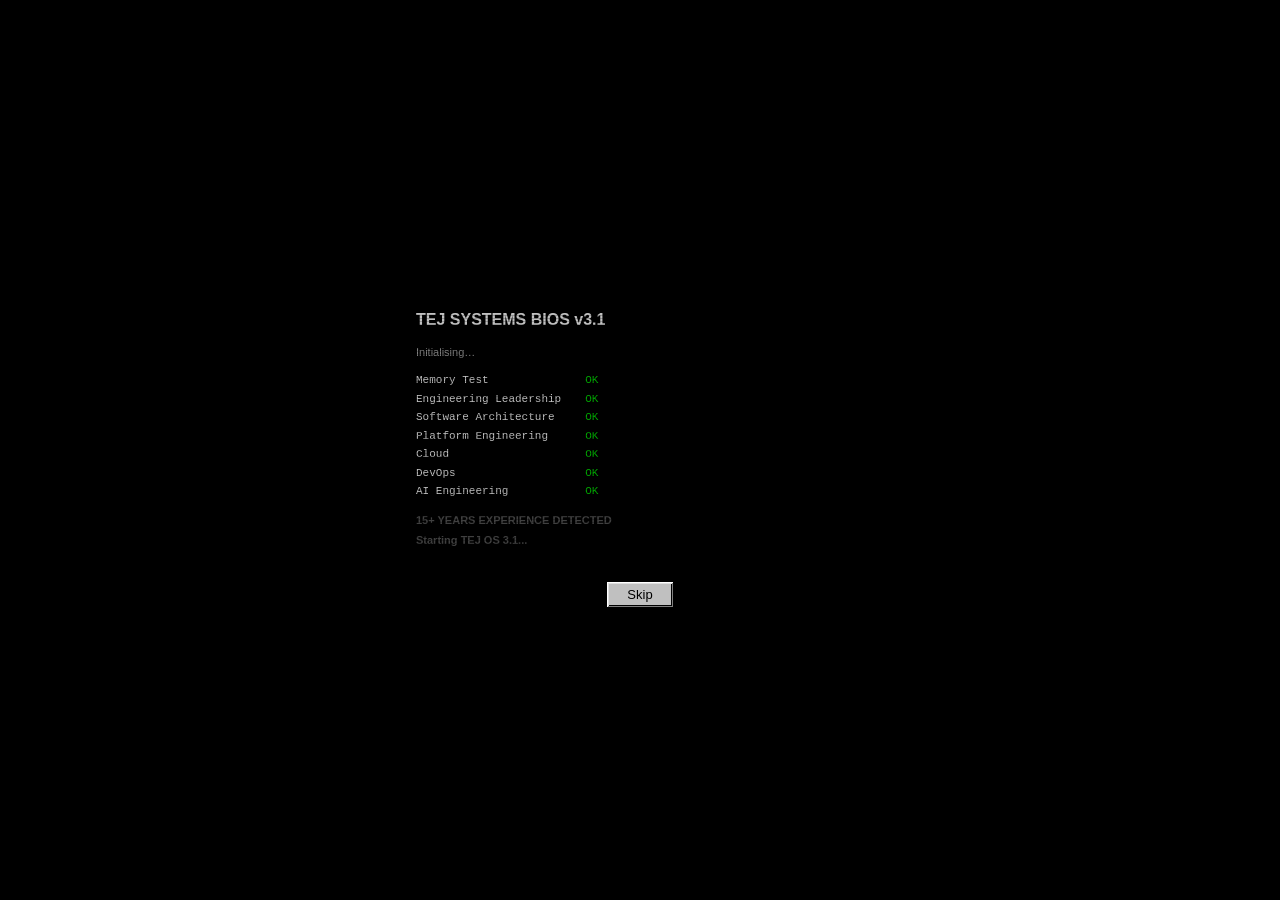
==== commit eba7e7ac: "Deploy TEJ OS portfolio" ====
--- a/index.html
+++ b/index.html
@@ -1 +1 @@
-<!DOCTYPE html><html lang="en" class="h-full"><head><meta charSet="utf-8"/><meta name="viewport" content="width=device-width, initial-scale=1"/><link rel="stylesheet" href="/_next/static/chunks/2tjve2uz-u-1r.css" data-precedence="next"/><link rel="preload" as="script" fetchPriority="low" href="/_next/static/chunks/12aruqaur5huj.js"/><script src="/_next/static/chunks/3rx7jmld6eggj.js" async=""></script><script src="/_next/static/chunks/1j_9b-l0n6u-t.js" async=""></script><script src="/_next/static/chunks/turbopack-22ngjldyd10bn.js" async=""></script><script src="/_next/static/chunks/3fntmmi971322.js" async=""></script><script src="/_next/static/chunks/2qr91h1z9666s.js" async=""></script><meta name="theme-color" content="#008080"/><title>TEJ OS 3.1</title><meta name="description" content="Tejpal Sohal — Head of Software Development, Engineering &amp; Architecture Leader. A Windows 3.1-style operating system representing an engineering career."/><link rel="icon" href="/favicon.ico?favicon.2vob68tjqpejf.ico" sizes="256x256" type="image/x-icon"/><link rel="icon" href="/icon.svg?icon.3_9usbvrb5v2m.svg" sizes="any" type="image/svg+xml"/><script src="/_next/static/chunks/0cz1d0mv5g_q7.js" noModule=""></script></head><body class="h-full"><div hidden=""><!--$--><!--/$--></div><div class="fixed inset-0 z-[100] flex flex-col items-center justify-center" style="background:#000;opacity:1;transition:opacity 0.35s ease-out;font-family:var(--win-font)" role="status" aria-label="Booting TEJ OS"><div class="win31-scanlines flex w-[min(92vw,480px)] flex-col items-start gap-1 p-4"><p class="mb-2 text-base font-bold" style="color:#c0c0c0">TEJ SYSTEMS BIOS v<!-- -->3.1</p><p class="text-[11px]" style="color:#808080">Initialising…</p><div class="my-2 flex flex-col gap-0.5"><p class="flex justify-between gap-6 font-mono text-[11px] whitespace-nowrap" style="color:#404040"><span>Memory Test</span><span style="color:#404040">…</span></p><p class="flex justify-between gap-6 font-mono text-[11px] whitespace-nowrap" style="color:#404040"><span>Engineering Leadership</span><span style="color:#404040">…</span></p><p class="flex justify-between gap-6 font-mono text-[11px] whitespace-nowrap" style="color:#404040"><span>Software Architecture</span><span style="color:#404040">…</span></p><p class="flex justify-between gap-6 font-mono text-[11px] whitespace-nowrap" style="color:#404040"><span>Platform Engineering</span><span style="color:#404040">…</span></p><p class="flex justify-between gap-6 font-mono text-[11px] whitespace-nowrap" style="color:#404040"><span>Cloud</span><span style="color:#404040">…</span></p><p class="flex justify-between gap-6 font-mono text-[11px] whitespace-nowrap" style="color:#404040"><span>DevOps</span><span style="color:#404040">…</span></p><p class="flex justify-between gap-6 font-mono text-[11px] whitespace-nowrap" style="color:#404040"><span>AI Engineering</span><span style="color:#404040">…</span></p></div><p class="text-[11px] font-bold" style="color:#404040">14+ YEARS EXPERIENCE DETECTED</p><p class="text-[11px] font-bold" style="color:#404040">Starting <!-- -->TEJ OS 3.1<!-- -->...</p></div><div class="mt-4 flex min-h-6 items-center justify-center"><button type="button" class="win31-button" aria-label="Skip startup sequence">Skip</button></div></div><div class="print:hidden"><div class="win31-desktop"><div class="win31-desktop-mark" aria-hidden="true">TEJ OS 3.1<br/>Engineering Portfolio<br/>Build 2026.09</div><div class="pointer-events-none absolute inset-0 z-0"><button type="button" class="win31-group-icon win31-desktop-icon  absolute left-1 top-1 pointer-events-auto" aria-label="Hobbies"><span class="win31-group-icon-image"><svg width="32" height="32" viewBox="0 0 32 32" class="pixelart" aria-hidden="true" focusable="false"><rect x="2" y="9" width="28" height="14" fill="#a3704a"></rect><rect x="2" y="9" width="28" height="14" fill="none" stroke="#000000" stroke-width="1"></rect><rect x="20" y="15" width="6" height="5" fill="#008080"></rect><rect x="7" y="12" width="4" height="4" fill="#c00000"></rect><rect x="13" y="11" width="4" height="4" fill="#0000ff"></rect><rect x="18" y="11" width="4" height="4" fill="#008000"></rect><rect x="7" y="17" width="4" height="4" fill="#ffd000"></rect></svg></span><span class="win31-group-icon-label">Hobbies</span></button><button type="button" class="win31-group-icon win31-desktop-icon  absolute right-1 bottom-9 pointer-events-auto" aria-label="Trash"><span class="win31-group-icon-image"><svg width="32" height="32" viewBox="0 0 32 32" class="pixelart" aria-hidden="true" focusable="false"><rect x="11" y="3" width="10" height="4" fill="#c0c0c0"></rect><rect x="11" y="3" width="10" height="4" fill="none" stroke="#000000" stroke-width="1"></rect><rect x="5" y="7" width="22" height="3" fill="#808080"></rect><rect x="5" y="7" width="22" height="3" fill="none" stroke="#000000" stroke-width="1"></rect><rect x="7" y="10" width="18" height="17" fill="#c0c0c0"></rect><rect x="7" y="10" width="18" height="17" fill="none" stroke="#000000" stroke-width="1"></rect><rect x="10" y="13" width="12" height="3" fill="#909090"></rect><rect x="10" y="17" width="12" height="3" fill="#909090"></rect><rect x="10" y="21" width="12" height="3" fill="#909090"></rect></svg></span><span class="win31-group-icon-label">Trash</span></button></div><div class="absolute bottom-0 left-0 right-0 flex h-7 items-center justify-between gap-2 bg-[#c0c0c0] px-2" style="box-shadow:inset 0 1px 0 #ffffff, inset 0 -1px 0 #808080;z-index:1"><div class="flex min-w-0 items-center gap-1 overflow-hidden"><span class="flex items-center gap-1 pr-2 font-bold"><svg width="18" height="18" viewBox="0 0 32 32" class="pixelart" aria-hidden="true" focusable="false"><rect x="3" y="3" width="26" height="20" fill="#000080"></rect><rect x="6" y="6" width="20" height="13" fill="#008080"></rect><rect x="8" y="8" width="5" height="4" fill="#ff0000"></rect><rect x="14" y="8" width="5" height="4" fill="#00ff00"></rect><rect x="8" y="13" width="5" height="4" fill="#0000ff"></rect><rect x="14" y="13" width="5" height="4" fill="#ffff00"></rect><rect x="12" y="23" width="8" height="3" fill="#808080"></rect><rect x="8" y="26" width="16" height="3" fill="#808080"></rect></svg><span class="hidden truncate text-[12px] sm:inline">TEJ OS 3.1</span><span class="truncate text-[12px] sm:hidden">Tejpal Sohal</span></span><div class="flex items-center gap-1 overflow-hidden"></div></div><div class="flex min-w-0 shrink-0 items-center gap-2"><button type="button" class="win31-raised flex h-[18px] w-[24px] items-center justify-center" aria-label="Sound On" aria-pressed="false" title="Sound On"><svg width="16" height="16" viewBox="0 0 32 32" class="pixelart" aria-hidden="true" focusable="false"><rect x="4" y="13" width="6" height="6" fill="#c0c0c0"></rect><rect x="4" y="13" width="6" height="6" fill="none" stroke="#000000" stroke-width="1"></rect><path d="M10 13 L18 8 L18 24 L10 19 Z" fill="#c0c0c0"></path><path d="M10 13 L18 8 L18 24 L10 19 Z" fill="none" stroke="#000000" stroke-width="1"></path><rect x="20" y="10" width="2" height="12" fill="#000000"></rect><rect x="23" y="13" width="2" height="6" fill="#000000"></rect><rect x="26" y="15" width="2" height="3" fill="#000000"></rect></svg></button><span class="win31-statusbar-segment">--:--</span></div></div></div></div><div class="hidden print:block"><article class="mx-auto w-full max-w-[760px] bg-white px-8 py-8 text-black" style="font-family:Arial, Helvetica, sans-serif"><header class="border-b-2 border-black pb-3"><h1 class="text-2xl font-bold">Tejpal Sohal</h1><p class="text-sm font-semibold">Head of Software Development · Engineering &amp; Architecture Leader</p><p class="mt-1 text-xs">tej.sohal@hotmail.co.uk<!-- --> · <!-- -->www.linkedin.com/in/tej-sohal/<!-- --> ·<!-- --> <!-- -->github.com/tejpal-sohal</p></header><section class="mt-4"><h2 class="text-sm font-bold uppercase">Summary</h2><p class="mt-1 text-xs leading-relaxed">Engineering and architecture leader with 14+ years of experience building, scaling and modernising software platforms. Proven track record of leading engineering teams from 5 to 10+ developers, delivering measurable business impact through platform modernisation, cloud architecture and engineering governance. Currently leading legacy platform modernisation and establishing scalable engineering practices.</p></section><section class="mt-4"><h2 class="text-sm font-bold uppercase">Employment History</h2><div class="mt-2"><div class="flex items-baseline justify-between gap-3"><h3 class="text-xs font-bold">Head of Software Development<!-- --> — <!-- -->Confidential Organisation</h3><span class="shrink-0 text-xs text-gray-600">September 2025<!-- --> - <!-- -->Present</span></div><p class="mt-0.5 text-xs leading-relaxed">Leading software engineering, architecture and platform modernisation within a regulated service environment.</p><ul class="mt-0.5 list-disc pl-5 text-xs"><li><span class="font-semibold">Leading the modernisation of a legacy operational platform into a scalable, modular digital platform</span> — In progress</li><li><span class="font-semibold">Established engineering standards covering architecture, code quality, CI/CD, security and release governance</span> — Established</li><li><span class="font-semibold">Building internal engineering capability and introducing AI-assisted development practices</span> — Ongoing</li></ul><p class="mt-0.5 text-xs text-gray-600">Technologies: <!-- -->Vercel, CI/CD, Observability, AI-Assisted Engineering</p></div><div class="mt-2"><div class="flex items-baseline justify-between gap-3"><h3 class="text-xs font-bold">Senior Web Engineer<!-- --> — <!-- -->Holland &amp; Barrett</h3><span class="shrink-0 text-xs text-gray-600">March 2024<!-- --> - <!-- -->April 2025</span></div><p class="mt-0.5 text-xs leading-relaxed">Led architecture and delivery of Shopify Plus storefronts across B2B/B2C commerce, loyalty and subscriptions.</p><ul class="mt-0.5 list-disc pl-5 text-xs"><li><span class="font-semibold">Technical debt reduction</span> — -50%</li><li><span class="font-semibold">Peak platform uptime</span> — 99.9%</li></ul><p class="mt-0.5 text-xs text-gray-600">Technologies: <!-- -->React, TypeScript, Shopify Plus, AWS, Vercel, Node.js</p></div><div class="mt-2"><div class="flex items-baseline justify-between gap-3"><h3 class="text-xs font-bold">Lead UI Developer<!-- --> — <!-- -->Immediate Media</h3><span class="shrink-0 text-xs text-gray-600">March 2023<!-- --> - <!-- -->March 2024</span></div><p class="mt-0.5 text-xs leading-relaxed">Led five engineers building ecommerce and subscription platforms using Next.js, React and Shopify.</p><ul class="mt-0.5 list-disc pl-5 text-xs"><li><span class="font-semibold">Feature build-time reduction</span> — -30%</li><li><span class="font-semibold">SLA</span> — 99.8%</li></ul><p class="mt-0.5 text-xs text-gray-600">Technologies: <!-- -->Next.js, React, TypeScript, Shopify</p></div><div class="mt-2"><div class="flex items-baseline justify-between gap-3"><h3 class="text-xs font-bold">Lead Technical Director<!-- --> — <!-- -->Jellyfish</h3><span class="shrink-0 text-xs text-gray-600">December 2020<!-- --> - <!-- -->March 2023</span></div><p class="mt-0.5 text-xs leading-relaxed">Directed technical strategy and multi-team delivery for clients including Netflix, BT and Aston Martin.</p><ul class="mt-0.5 list-disc pl-5 text-xs"><li><span class="font-semibold">Time-to-market improvement</span> — +25%</li><li><span class="font-semibold">Onboarding-time reduction</span> — -40%</li></ul><p class="mt-0.5 text-xs text-gray-600">Technologies: <!-- -->Shopify Plus, Headless Commerce, JavaScript, Angular</p></div><div class="mt-2"><div class="flex items-baseline justify-between gap-3"><h3 class="text-xs font-bold">Head of Development<!-- --> — <!-- -->New Look</h3><span class="shrink-0 text-xs text-gray-600">March 2017<!-- --> - <!-- -->November 2020</span></div><p class="mt-0.5 text-xs leading-relaxed">Led engineering teams building New Look&#x27;s ecommerce platform using React and Hybris.</p><ul class="mt-0.5 list-disc pl-5 text-xs"><li><span class="font-semibold">Conversion improvement</span> — +20%</li><li><span class="font-semibold">Mobile performance improvement</span> — +30%</li></ul><p class="mt-0.5 text-xs text-gray-600">Technologies: <!-- -->React, Hybris, JavaScript, CSS</p></div><div class="mt-2"><div class="flex items-baseline justify-between gap-3"><h3 class="text-xs font-bold">Senior Front End Developer<!-- --> — <!-- -->DMG Media / DailyMail</h3><span class="shrink-0 text-xs text-gray-600">June 2013<!-- --> - <!-- -->February 2017</span></div><p class="mt-0.5 text-xs leading-relaxed">Built and optimised high-traffic subscription and media platforms including MailSubscriptions and DailyMailPlus.</p><ul class="mt-0.5 list-disc pl-5 text-xs"><li><span class="font-semibold">Daily Mail Technology Award</span> — Award</li></ul><p class="mt-0.5 text-xs text-gray-600">Technologies: <!-- -->PHP, CSS, JavaScript, Angular, HTML5</p></div><div class="mt-2"><div class="flex items-baseline justify-between gap-3"><h3 class="text-xs font-bold">Software Engineer<!-- --> — <!-- -->Centrica</h3><span class="shrink-0 text-xs text-gray-600">April 2012<!-- --> - <!-- -->May 2013</span></div><p class="mt-0.5 text-xs leading-relaxed">Built enterprise software applications for Centrica.</p><p class="mt-0.5 text-xs text-gray-600">Technologies: <!-- -->HTML5, CSS, JavaScript, Angular</p></div><div class="mt-2"><div class="flex items-baseline justify-between gap-3"><h3 class="text-xs font-bold">UI Developer<!-- --> — <!-- -->BBC</h3><span class="shrink-0 text-xs text-gray-600">June 2010<!-- --> - <!-- -->May 2011</span></div><p class="mt-0.5 text-xs leading-relaxed">Developed user interfaces for BBC digital products.</p><p class="mt-0.5 text-xs text-gray-600">Technologies: <!-- -->HTML5, CSS, JavaScript</p></div></section><section class="mt-4"><h2 class="text-sm font-bold uppercase">Education</h2><p class="mt-1 text-xs"><span class="font-semibold">BSc Computer Science (Hons)</span> —<!-- --> <!-- -->De Montfort University<!-- -->, <!-- -->2:1</p></section><section class="mt-4"><h2 class="text-sm font-bold uppercase">Certifications</h2><ul class="mt-1 list-disc pl-5 text-xs"><li><span class="font-semibold">Building Modern Web Applications on AWS 2023</span> (X854643093)</li><li><span class="font-semibold">SAFe Agilist Certification</span></li></ul></section><section class="mt-4"><h2 class="text-sm font-bold uppercase">AI Engineering Capabilities</h2><ul class="mt-1 list-disc pl-5 text-xs"><li>AI-Assisted Development</li><li>LLM Workflow Integration</li><li>AI-Driven Test Generation</li><li>Developer Productivity Automation</li><li>AI-Enabled Engineering Practices</li></ul></section><section class="mt-4 border-t border-black pt-2"><p class="text-[10px] italic leading-relaxed">TEJ OS 3.1 — an engineering career represented as an operating system. This document is generated from the shared portfolio data model.</p></section></article></div><!--$--><!--/$--><script src="/_next/static/chunks/12aruqaur5huj.js" id="_R_" async=""></script><script>(self.__next_f=self.__next_f||[]).push([0])</script><script>self.__next_f.push([1,"1:\"$Sreact.fragment\"\n2:I[39756,[\"/_next/static/chunks/3fntmmi971322.js\"],\"default\"]\n3:I[37457,[\"/_next/static/chunks/3fntmmi971322.js\"],\"default\"]\n4:I[47257,[\"/_next/static/chunks/3fntmmi971322.js\"],\"ClientPageRoot\"]\n5:I[31713,[\"/_next/static/chunks/3fntmmi971322.js\",\"/_next/static/chunks/2qr91h1z9666s.js\"],\"default\"]\n8:I[97367,[\"/_next/static/chunks/3fntmmi971322.js\"],\"OutletBoundary\"]\n9:\"$Sreact.suspense\"\nb:I[97367,[\"/_next/static/chunks/3fntmmi971322.js\"],\"ViewportBoundary\"]\nd:I[97367,[\"/_next/static/chunks/3fntmmi971322.js\"],\"MetadataBoundary\"]\nf:I[68027,[\"/_next/static/chunks/3fntmmi971322.js\"],\"default\",1]\n:HL[\"/_next/static/chunks/2tjve2uz-u-1r.css\",\"style\"]\n0:{\"P\":null,\"c\":[\"\",\"\"],\"q\":\"\",\"i\":false,\"f\":[[[\"\",{\"children\":[\"__PAGE__\",{},\"$undefined\",\"$undefined\",4608]},\"$undefined\",\"$undefined\",4624],[[\"$\",\"$1\",\"c\",{\"children\":[[[\"$\",\"link\",\"0\",{\"rel\":\"stylesheet\",\"href\":\"/_next/static/chunks/2tjve2uz-u-1r.css\",\"precedence\":\"next\",\"crossOrigin\":\"$undefined\",\"nonce\":\"$undefined\"}],[\"$\",\"script\",\"script-0\",{\"src\":\"/_next/static/chunks/3fntmmi971322.js\",\"async\":true,\"nonce\":\"$undefined\"}]],[\"$\",\"html\",null,{\"lang\":\"en\",\"className\":\"h-full\",\"suppressHydrationWarning\":true,\"children\":[\"$\",\"body\",null,{\"className\":\"h-full\",\"suppressHydrationWarning\":true,\"children\":[\"$\",\"$L2\",null,{\"parallelRouterKey\":\"children\",\"error\":\"$undefined\",\"errorStyles\":\"$undefined\",\"errorScripts\":\"$undefined\",\"template\":[\"$\",\"$L3\",null,{}],\"templateStyles\":\"$undefined\",\"templateScripts\":\"$undefined\",\"notFound\":[[[\"$\",\"title\",null,{\"children\":\"404: This page could not be found.\"}],[\"$\",\"div\",null,{\"style\":{\"fontFamily\":\"system-ui,\\\"Segoe UI\\\",Roboto,Helvetica,Arial,sans-serif,\\\"Apple Color Emoji\\\",\\\"Segoe UI Emoji\\\"\",\"height\":\"100vh\",\"textAlign\":\"center\",\"display\":\"flex\",\"flexDirection\":\"column\",\"alignItems\":\"center\",\"justifyContent\":\"center\"},\"children\":[\"$\",\"div\",null,{\"children\":[[\"$\",\"style\",null,{\"dangerouslySetInnerHTML\":{\"__html\":\"body{color:#000;background:#fff;margin:0}.next-error-h1{border-right:1px solid rgba(0,0,0,.3)}@media (prefers-color-scheme:dark){body{color:#fff;background:#000}.next-error-h1{border-right:1px solid rgba(255,255,255,.3)}}\"}}],[\"$\",\"h1\",null,{\"className\":\"next-error-h1\",\"style\":{\"display\":\"inline-block\",\"margin\":\"0 20px 0 0\",\"padding\":\"0 23px 0 0\",\"fontSize\":24,\"fontWeight\":500,\"verticalAlign\":\"top\",\"lineHeight\":\"49px\"},\"children\":404}],[\"$\",\"div\",null,{\"style\":{\"display\":\"inline-block\"},\"children\":[\"$\",\"h2\",null,{\"style\":{\"fontSize\":14,\"fontWeight\":400,\"lineHeight\":\"49px\",\"margin\":0},\"children\":\"This page could not be found.\"}]}]]}]}]],[]],\"forbidden\":\"$undefined\",\"unauthorized\":\"$undefined\"}]}]}]]}],{\"children\":[[\"$\",\"$1\",\"c\",{\"children\":[[\"$\",\"$L4\",null,{\"Component\":\"$5\",\"serverProvidedParams\":{\"searchParams\":{},\"params\":{},\"promises\":[\"$@6\",\"$@7\"]}}],[[\"$\",\"script\",\"script-0\",{\"src\":\"/_next/static/chunks/2qr91h1z9666s.js\",\"async\":true,\"nonce\":\"$undefined\"}]],[\"$\",\"$L8\",null,{\"children\":[\"$\",\"$9\",null,{\"name\":\"Next.MetadataOutlet\",\"children\":\"$@a\"}]}]]}],{},null,false,null]},null,false,null],[\"$\",\"$1\",\"h\",{\"children\":[null,[\"$\",\"$Lb\",null,{\"children\":\"$Lc\"}],[\"$\",\"div\",null,{\"hidden\":true,\"children\":[\"$\",\"$Ld\",null,{\"children\":[\"$\",\"$9\",null,{\"name\":\"Next.Metadata\",\"children\":\"$Le\"}]}]}],null]}],false]],\"m\":\"$undefined\",\"G\":[\"$f\",[[\"$\",\"link\",\"0\",{\"rel\":\"stylesheet\",\"href\":\"/_next/static/chunks/2tjve2uz-u-1r.css\",\"precedence\":\"next\",\"crossOrigin\":\"$undefined\",\"nonce\":\"$undefined\"}]]],\"S\":true,\"h\":null,\"r\":\"$undefined\",\"s\":\"$undefined\",\"a\":\"$undefined\",\"l\":\"$undefined\",\"p\":\"$undefined\",\"d\":\"$undefined\",\"b\":\"BmthPvFxMLRLtunmA3Qcs\"}\n6:{}\n7:\"$0:f:0:1:1:children:0:props:children:0:props:serverProvidedParams:params\"\nc:[[\"$\",\"meta\",\"0\",{\"charSet\":\"utf-8\"}],[\"$\",\"meta\",\"1\",{\"name\":\"viewport\",\"content\":\"width=device-width, initial-scale=1\"}],[\"$\",\"meta\",\"2\",{\"name\":\"theme-color\",\"content\":\"#008080\"}]]\n10:I[27201,[\"/_next/static/chunks/3fntmmi971322.js\"],\"IconMark\"]\na:null\ne:[[\"$\",\"title\",\"0\",{\"children\":\"TEJ OS 3.1\"}],[\"$\",\"meta\",\"1\",{\"name\":\"description\",\"content\":\"Tejpal Sohal — Head of Software Development, Engineering \u0026 Architecture Leader. A Windows 3.1-style operating system representing an engineering career.\"}],[\"$\",\"link\",\"2\",{\"rel\":\"icon\",\"href\":\"/favicon.ico?favicon.2vob68tjqpejf.ico\",\"sizes\":\"256x256\",\"type\":\"image/x-icon\"}],[\"$\",\"link\",\"3\",{\"rel\":\"icon\",\"href\":\"/icon.svg?icon.3_9usbvrb5v2m.svg\",\"sizes\":\"any\",\"type\":\"image/svg+xml\"}],[\"$\",\"$L10\",\"4\",{}]]\n"])</script></body></html>+<!DOCTYPE html><html lang="en" class="h-full"><head><meta charSet="utf-8"/><meta name="viewport" content="width=device-width, initial-scale=1"/><link rel="stylesheet" href="/_next/static/chunks/0dj1652jpztcn.css" data-precedence="next"/><link rel="preload" as="script" fetchPriority="low" href="/_next/static/chunks/12aruqaur5huj.js"/><script src="/_next/static/chunks/3rx7jmld6eggj.js" async=""></script><script src="/_next/static/chunks/1j_9b-l0n6u-t.js" async=""></script><script src="/_next/static/chunks/turbopack-22ngjldyd10bn.js" async=""></script><script src="/_next/static/chunks/3fntmmi971322.js" async=""></script><script src="/_next/static/chunks/3n84vjiihy9z9.js" async=""></script><meta name="theme-color" content="#008080"/><title>TEJ OS 3.1</title><meta name="description" content="Tej Sohal — Head of Software Development, Engineering &amp; Architecture Leader. A Windows 3.1-style operating system representing an engineering career."/><link rel="icon" href="/favicon.ico?favicon.2vob68tjqpejf.ico" sizes="256x256" type="image/x-icon"/><link rel="icon" href="/icon.svg?icon.288q82mub25b3.svg" sizes="any" type="image/svg+xml"/><script src="/_next/static/chunks/0cz1d0mv5g_q7.js" noModule=""></script></head><body class="h-full"><div hidden=""><!--$--><!--/$--></div><div class="fixed inset-0 z-[100] flex flex-col items-center justify-center" style="background:#000;opacity:1;transition:opacity 0.35s ease-out;font-family:var(--win-font)" role="status" aria-label="Booting TEJ OS"><div class="win31-scanlines flex w-[min(92vw,480px)] flex-col items-start gap-1 p-4"><p class="mb-2 text-base font-bold" style="color:#c0c0c0">TEJ SYSTEMS BIOS v<!-- -->3.1</p><p class="text-[11px]" style="color:#808080">Initialising…</p><div class="my-2 flex flex-col gap-0.5"><p class="flex justify-between gap-6 font-mono text-[11px] whitespace-nowrap" style="color:#404040"><span>Memory Test</span><span style="color:#404040">…</span></p><p class="flex justify-between gap-6 font-mono text-[11px] whitespace-nowrap" style="color:#404040"><span>Engineering Leadership</span><span style="color:#404040">…</span></p><p class="flex justify-between gap-6 font-mono text-[11px] whitespace-nowrap" style="color:#404040"><span>Software Architecture</span><span style="color:#404040">…</span></p><p class="flex justify-between gap-6 font-mono text-[11px] whitespace-nowrap" style="color:#404040"><span>Platform Engineering</span><span style="color:#404040">…</span></p><p class="flex justify-between gap-6 font-mono text-[11px] whitespace-nowrap" style="color:#404040"><span>Cloud</span><span style="color:#404040">…</span></p><p class="flex justify-between gap-6 font-mono text-[11px] whitespace-nowrap" style="color:#404040"><span>DevOps</span><span style="color:#404040">…</span></p><p class="flex justify-between gap-6 font-mono text-[11px] whitespace-nowrap" style="color:#404040"><span>AI Engineering</span><span style="color:#404040">…</span></p></div><p class="text-[11px] font-bold" style="color:#404040">15+ YEARS EXPERIENCE DETECTED</p><p class="text-[11px] font-bold" style="color:#404040">Starting <!-- -->TEJ OS 3.1<!-- -->...</p></div><div class="mt-4 flex min-h-6 items-center justify-center"><button type="button" class="win31-button" aria-label="Skip startup sequence">Skip</button></div></div><div class="print:hidden"><div class="win31-desktop"><div class="win31-desktop-mark" aria-hidden="true">TEJ OS 3.1<br/>Engineering Portfolio<br/>Build 2026.09</div><div class="pointer-events-none absolute inset-0 z-0"><button type="button" class="win31-group-icon win31-desktop-icon  absolute left-1 top-1 pointer-events-auto" aria-label="Hobbies"><span class="win31-group-icon-image"><svg width="32" height="32" viewBox="0 0 32 32" class="pixelart" aria-hidden="true" focusable="false"><rect x="2" y="9" width="28" height="14" fill="#a3704a"></rect><rect x="2" y="9" width="28" height="14" fill="none" stroke="#000000" stroke-width="1"></rect><rect x="20" y="15" width="6" height="5" fill="#008080"></rect><rect x="7" y="12" width="4" height="4" fill="#c00000"></rect><rect x="13" y="11" width="4" height="4" fill="#0000ff"></rect><rect x="18" y="11" width="4" height="4" fill="#008000"></rect><rect x="7" y="17" width="4" height="4" fill="#ffd000"></rect></svg></span><span class="win31-group-icon-label">Hobbies</span></button><button type="button" class="win31-group-icon win31-desktop-icon  absolute right-1 bottom-9 pointer-events-auto" aria-label="Trash"><span class="win31-group-icon-image"><svg width="32" height="32" viewBox="0 0 32 32" class="pixelart" aria-hidden="true" focusable="false"><rect x="11" y="3" width="10" height="4" fill="#c0c0c0"></rect><rect x="11" y="3" width="10" height="4" fill="none" stroke="#000000" stroke-width="1"></rect><rect x="5" y="7" width="22" height="3" fill="#808080"></rect><rect x="5" y="7" width="22" height="3" fill="none" stroke="#000000" stroke-width="1"></rect><rect x="7" y="10" width="18" height="17" fill="#c0c0c0"></rect><rect x="7" y="10" width="18" height="17" fill="none" stroke="#000000" stroke-width="1"></rect><rect x="10" y="13" width="12" height="3" fill="#909090"></rect><rect x="10" y="17" width="12" height="3" fill="#909090"></rect><rect x="10" y="21" width="12" height="3" fill="#909090"></rect></svg></span><span class="win31-group-icon-label">Trash</span></button></div><div class="absolute bottom-0 left-0 right-0 flex h-7 items-center justify-between gap-2 bg-[#c0c0c0] px-2" style="box-shadow:inset 0 1px 0 #ffffff, inset 0 -1px 0 #808080;z-index:1"><div class="flex min-w-0 items-center gap-1 overflow-hidden"><span class="flex items-center gap-1 pr-2 font-bold"><svg width="18" height="18" viewBox="0 0 32 32" class="pixelart" aria-hidden="true" focusable="false"><rect x="3" y="3" width="26" height="20" fill="#000080"></rect><rect x="6" y="6" width="20" height="13" fill="#008080"></rect><rect x="8" y="8" width="5" height="4" fill="#ff0000"></rect><rect x="14" y="8" width="5" height="4" fill="#00ff00"></rect><rect x="8" y="13" width="5" height="4" fill="#0000ff"></rect><rect x="14" y="13" width="5" height="4" fill="#ffff00"></rect><rect x="12" y="23" width="8" height="3" fill="#808080"></rect><rect x="8" y="26" width="16" height="3" fill="#808080"></rect></svg><span class="hidden truncate text-[12px] sm:inline">TEJ OS 3.1</span><span class="truncate text-[12px] sm:hidden">Tejpal Sohal</span></span><div class="flex items-center gap-1 overflow-hidden"></div></div><div class="flex min-w-0 shrink-0 items-center gap-2"><button type="button" class="win31-raised flex h-[18px] w-[24px] items-center justify-center" aria-label="Sound On" aria-pressed="false" title="Sound On"><svg width="16" height="16" viewBox="0 0 32 32" class="pixelart" aria-hidden="true" focusable="false"><rect x="4" y="13" width="6" height="6" fill="#c0c0c0"></rect><rect x="4" y="13" width="6" height="6" fill="none" stroke="#000000" stroke-width="1"></rect><path d="M10 13 L18 8 L18 24 L10 19 Z" fill="#c0c0c0"></path><path d="M10 13 L18 8 L18 24 L10 19 Z" fill="none" stroke="#000000" stroke-width="1"></path><rect x="20" y="10" width="2" height="12" fill="#000000"></rect><rect x="23" y="13" width="2" height="6" fill="#000000"></rect><rect x="26" y="15" width="2" height="3" fill="#000000"></rect></svg></button><span class="win31-statusbar-segment">--:--</span></div></div></div></div><div class="hidden print:block"><article class="mx-auto w-full max-w-[760px] bg-white px-8 py-8 text-black" style="font-family:Arial, Helvetica, sans-serif"><header class="border-b-2 border-black pb-3"><h1 class="text-2xl font-bold">Tejpal Sohal</h1><p class="text-sm font-semibold">Head of Software Development · Engineering &amp; Architecture Leader</p><p class="mt-1 text-xs">tej.sohal@hotmail.co.uk<!-- --> · <!-- -->www.linkedin.com/in/tej-sohal/<!-- --> ·<!-- --> <!-- -->github.com/tejpal-sohal</p></header><section class="mt-4"><h2 class="text-sm font-bold uppercase">Summary</h2><p class="mt-1 text-xs leading-relaxed">Engineering and architecture leader with 15+ years of experience building, scaling and modernising software platforms. Proven track record of leading engineering teams from 5 to 10+ developers, delivering measurable business impact through platform modernisation, cloud architecture and engineering governance. Currently leading legacy platform modernisation and establishing scalable engineering practices.</p></section><section class="mt-4"><h2 class="text-sm font-bold uppercase">Employment History</h2><div class="mt-2"><div class="flex items-baseline justify-between gap-3"><h3 class="text-xs font-bold">Head of Software Development<!-- --> — <!-- -->Agency</h3><span class="shrink-0 text-xs text-gray-600"></span></div><p class="mt-0.5 text-xs leading-relaxed">Leading software engineering, architecture and platform modernisation within a regulated service environment.</p><ul class="mt-0.5 list-disc pl-5 text-xs"><li><span class="font-semibold">Leading the modernisation of a legacy operational platform into a scalable, modular digital platform</span> — In progress</li><li><span class="font-semibold">Established engineering standards covering architecture, code quality, CI/CD, security and release governance</span> — Established</li><li><span class="font-semibold">Building internal engineering capability and introducing AI-assisted development practices</span> — Ongoing</li></ul><p class="mt-0.5 text-xs text-gray-600">Technologies: <!-- -->Vercel, CI/CD, Observability, AI-Assisted Engineering</p></div><div class="mt-2"><div class="flex items-baseline justify-between gap-3"><h3 class="text-xs font-bold">Senior Web Engineer<!-- --> — <!-- -->Holland &amp; Barrett</h3><span class="shrink-0 text-xs text-gray-600"></span></div><p class="mt-0.5 text-xs leading-relaxed">Led architecture and delivery of Shopify Plus storefronts across B2B/B2C commerce, loyalty and subscriptions.</p><ul class="mt-0.5 list-disc pl-5 text-xs"><li><span class="font-semibold">Technical debt reduction</span> — -50%</li><li><span class="font-semibold">Peak platform uptime</span> — 99.9%</li></ul><p class="mt-0.5 text-xs text-gray-600">Technologies: <!-- -->React, TypeScript, Shopify Plus, AWS, Vercel, Node.js</p></div><div class="mt-2"><div class="flex items-baseline justify-between gap-3"><h3 class="text-xs font-bold">Lead UI Developer<!-- --> — <!-- -->Immediate Media</h3><span class="shrink-0 text-xs text-gray-600"></span></div><p class="mt-0.5 text-xs leading-relaxed">Led five engineers building ecommerce and subscription platforms using Next.js, React and Shopify.</p><ul class="mt-0.5 list-disc pl-5 text-xs"><li><span class="font-semibold">Feature build-time reduction</span> — -30%</li><li><span class="font-semibold">SLA</span> — 99.8%</li></ul><p class="mt-0.5 text-xs text-gray-600">Technologies: <!-- -->Next.js, React, TypeScript, Shopify</p></div><div class="mt-2"><div class="flex items-baseline justify-between gap-3"><h3 class="text-xs font-bold">Lead Technical Director<!-- --> — <!-- -->Jellyfish</h3><span class="shrink-0 text-xs text-gray-600"></span></div><p class="mt-0.5 text-xs leading-relaxed">Directed technical strategy and multi-team delivery for clients including Netflix, BT and Aston Martin.</p><ul class="mt-0.5 list-disc pl-5 text-xs"><li><span class="font-semibold">Time-to-market improvement</span> — +25%</li><li><span class="font-semibold">Onboarding-time reduction</span> — -40%</li></ul><p class="mt-0.5 text-xs text-gray-600">Technologies: <!-- -->Shopify Plus, Headless Commerce, JavaScript, Angular</p></div><div class="mt-2"><div class="flex items-baseline justify-between gap-3"><h3 class="text-xs font-bold">Head of Development<!-- --> — <!-- -->New Look</h3><span class="shrink-0 text-xs text-gray-600"></span></div><p class="mt-0.5 text-xs leading-relaxed">Led engineering teams building New Look&#x27;s ecommerce platform using React and Hybris.</p><ul class="mt-0.5 list-disc pl-5 text-xs"><li><span class="font-semibold">Conversion improvement</span> — +20%</li><li><span class="font-semibold">Mobile performance improvement</span> — +30%</li></ul><p class="mt-0.5 text-xs text-gray-600">Technologies: <!-- -->React, Hybris, JavaScript, CSS</p></div><div class="mt-2"><div class="flex items-baseline justify-between gap-3"><h3 class="text-xs font-bold">Senior Front End Developer<!-- --> — <!-- -->DMG Media / DailyMail</h3><span class="shrink-0 text-xs text-gray-600"></span></div><p class="mt-0.5 text-xs leading-relaxed">Built and optimised high-traffic subscription and media platforms including MailSubscriptions and DailyMailPlus.</p><ul class="mt-0.5 list-disc pl-5 text-xs"><li><span class="font-semibold">Daily Mail Technology Award</span> — Award</li></ul><p class="mt-0.5 text-xs text-gray-600">Technologies: <!-- -->PHP, CSS, JavaScript, Angular, HTML5</p></div><div class="mt-2"><div class="flex items-baseline justify-between gap-3"><h3 class="text-xs font-bold">Software Engineer<!-- --> — <!-- -->Centrica</h3><span class="shrink-0 text-xs text-gray-600"></span></div><p class="mt-0.5 text-xs leading-relaxed">Built enterprise software applications for Centrica.</p><p class="mt-0.5 text-xs text-gray-600">Technologies: <!-- -->HTML5, CSS, JavaScript, Angular</p></div><div class="mt-2"><div class="flex items-baseline justify-between gap-3"><h3 class="text-xs font-bold">UI Developer<!-- --> — <!-- -->BBC</h3><span class="shrink-0 text-xs text-gray-600"></span></div><p class="mt-0.5 text-xs leading-relaxed">Developed user interfaces for BBC digital products.</p><p class="mt-0.5 text-xs text-gray-600">Technologies: <!-- -->HTML5, CSS, JavaScript</p></div></section><section class="mt-4"><h2 class="text-sm font-bold uppercase">Education</h2><p class="mt-1 text-xs"><span class="font-semibold">BSc Computer Science (Hons)</span> —<!-- --> <!-- -->De Montfort University<!-- -->, <!-- -->2:1</p></section><section class="mt-4"><h2 class="text-sm font-bold uppercase">Certifications</h2><ul class="mt-1 list-disc pl-5 text-xs"><li><span class="font-semibold">Building Modern Web Applications on AWS 2023</span> (X854643093)</li><li><span class="font-semibold">SAFe Agilist Certification</span></li></ul></section><section class="mt-4"><h2 class="text-sm font-bold uppercase">AI Engineering Capabilities</h2><ul class="mt-1 list-disc pl-5 text-xs"><li>AI-Assisted Development</li><li>LLM Workflow Integration</li><li>AI-Driven Test Generation</li><li>Developer Productivity Automation</li><li>AI-Enabled Engineering Practices</li></ul></section><section class="mt-4 border-t border-black pt-2"><p class="text-[10px] italic leading-relaxed">TEJ OS 3.1 — an engineering career represented as an operating system. This document is generated from the shared portfolio data model.</p></section></article></div><!--$--><!--/$--><script src="/_next/static/chunks/12aruqaur5huj.js" id="_R_" async=""></script><script>(self.__next_f=self.__next_f||[]).push([0])</script><script>self.__next_f.push([1,"1:\"$Sreact.fragment\"\n2:I[39756,[\"/_next/static/chunks/3fntmmi971322.js\"],\"default\"]\n3:I[37457,[\"/_next/static/chunks/3fntmmi971322.js\"],\"default\"]\n4:I[47257,[\"/_next/static/chunks/3fntmmi971322.js\"],\"ClientPageRoot\"]\n5:I[31713,[\"/_next/static/chunks/3fntmmi971322.js\",\"/_next/static/chunks/3n84vjiihy9z9.js\"],\"default\"]\n8:I[97367,[\"/_next/static/chunks/3fntmmi971322.js\"],\"OutletBoundary\"]\n9:\"$Sreact.suspense\"\nb:I[97367,[\"/_next/static/chunks/3fntmmi971322.js\"],\"ViewportBoundary\"]\nd:I[97367,[\"/_next/static/chunks/3fntmmi971322.js\"],\"MetadataBoundary\"]\nf:I[68027,[\"/_next/static/chunks/3fntmmi971322.js\"],\"default\",1]\n:HL[\"/_next/static/chunks/0dj1652jpztcn.css\",\"style\"]\n0:{\"P\":null,\"c\":[\"\",\"\"],\"q\":\"\",\"i\":false,\"f\":[[[\"\",{\"children\":[\"__PAGE__\",{},\"$undefined\",\"$undefined\",4608]},\"$undefined\",\"$undefined\",4624],[[\"$\",\"$1\",\"c\",{\"children\":[[[\"$\",\"link\",\"0\",{\"rel\":\"stylesheet\",\"href\":\"/_next/static/chunks/0dj1652jpztcn.css\",\"precedence\":\"next\",\"crossOrigin\":\"$undefined\",\"nonce\":\"$undefined\"}],[\"$\",\"script\",\"script-0\",{\"src\":\"/_next/static/chunks/3fntmmi971322.js\",\"async\":true,\"nonce\":\"$undefined\"}]],[\"$\",\"html\",null,{\"lang\":\"en\",\"className\":\"h-full\",\"suppressHydrationWarning\":true,\"children\":[\"$\",\"body\",null,{\"className\":\"h-full\",\"suppressHydrationWarning\":true,\"children\":[\"$\",\"$L2\",null,{\"parallelRouterKey\":\"children\",\"error\":\"$undefined\",\"errorStyles\":\"$undefined\",\"errorScripts\":\"$undefined\",\"template\":[\"$\",\"$L3\",null,{}],\"templateStyles\":\"$undefined\",\"templateScripts\":\"$undefined\",\"notFound\":[[[\"$\",\"title\",null,{\"children\":\"404: This page could not be found.\"}],[\"$\",\"div\",null,{\"style\":{\"fontFamily\":\"system-ui,\\\"Segoe UI\\\",Roboto,Helvetica,Arial,sans-serif,\\\"Apple Color Emoji\\\",\\\"Segoe UI Emoji\\\"\",\"height\":\"100vh\",\"textAlign\":\"center\",\"display\":\"flex\",\"flexDirection\":\"column\",\"alignItems\":\"center\",\"justifyContent\":\"center\"},\"children\":[\"$\",\"div\",null,{\"children\":[[\"$\",\"style\",null,{\"dangerouslySetInnerHTML\":{\"__html\":\"body{color:#000;background:#fff;margin:0}.next-error-h1{border-right:1px solid rgba(0,0,0,.3)}@media (prefers-color-scheme:dark){body{color:#fff;background:#000}.next-error-h1{border-right:1px solid rgba(255,255,255,.3)}}\"}}],[\"$\",\"h1\",null,{\"className\":\"next-error-h1\",\"style\":{\"display\":\"inline-block\",\"margin\":\"0 20px 0 0\",\"padding\":\"0 23px 0 0\",\"fontSize\":24,\"fontWeight\":500,\"verticalAlign\":\"top\",\"lineHeight\":\"49px\"},\"children\":404}],[\"$\",\"div\",null,{\"style\":{\"display\":\"inline-block\"},\"children\":[\"$\",\"h2\",null,{\"style\":{\"fontSize\":14,\"fontWeight\":400,\"lineHeight\":\"49px\",\"margin\":0},\"children\":\"This page could not be found.\"}]}]]}]}]],[]],\"forbidden\":\"$undefined\",\"unauthorized\":\"$undefined\"}]}]}]]}],{\"children\":[[\"$\",\"$1\",\"c\",{\"children\":[[\"$\",\"$L4\",null,{\"Component\":\"$5\",\"serverProvidedParams\":{\"searchParams\":{},\"params\":{},\"promises\":[\"$@6\",\"$@7\"]}}],[[\"$\",\"script\",\"script-0\",{\"src\":\"/_next/static/chunks/3n84vjiihy9z9.js\",\"async\":true,\"nonce\":\"$undefined\"}]],[\"$\",\"$L8\",null,{\"children\":[\"$\",\"$9\",null,{\"name\":\"Next.MetadataOutlet\",\"children\":\"$@a\"}]}]]}],{},null,false,null]},null,false,null],[\"$\",\"$1\",\"h\",{\"children\":[null,[\"$\",\"$Lb\",null,{\"children\":\"$Lc\"}],[\"$\",\"div\",null,{\"hidden\":true,\"children\":[\"$\",\"$Ld\",null,{\"children\":[\"$\",\"$9\",null,{\"name\":\"Next.Metadata\",\"children\":\"$Le\"}]}]}],null]}],false]],\"m\":\"$undefined\",\"G\":[\"$f\",[[\"$\",\"link\",\"0\",{\"rel\":\"stylesheet\",\"href\":\"/_next/static/chunks/0dj1652jpztcn.css\",\"precedence\":\"next\",\"crossOrigin\":\"$undefined\",\"nonce\":\"$undefined\"}]]],\"S\":true,\"h\":null,\"r\":\"$undefined\",\"s\":\"$undefined\",\"a\":\"$undefined\",\"l\":\"$undefined\",\"p\":\"$undefined\",\"d\":\"$undefined\",\"b\":\"yB-iyNSnREoj2Mm6_uM0Z\"}\n6:{}\n7:\"$0:f:0:1:1:children:0:props:children:0:props:serverProvidedParams:params\"\nc:[[\"$\",\"meta\",\"0\",{\"charSet\":\"utf-8\"}],[\"$\",\"meta\",\"1\",{\"name\":\"viewport\",\"content\":\"width=device-width, initial-scale=1\"}],[\"$\",\"meta\",\"2\",{\"name\":\"theme-color\",\"content\":\"#008080\"}]]\n10:I[27201,[\"/_next/static/chunks/3fntmmi971322.js\"],\"IconMark\"]\na:null\ne:[[\"$\",\"title\",\"0\",{\"children\":\"TEJ OS 3.1\"}],[\"$\",\"meta\",\"1\",{\"name\":\"description\",\"content\":\"Tej Sohal — Head of Software Development, Engineering \u0026 Architecture Leader. A Windows 3.1-style operating system representing an engineering career.\"}],[\"$\",\"link\",\"2\",{\"rel\":\"icon\",\"href\":\"/favicon.ico?favicon.2vob68tjqpejf.ico\",\"sizes\":\"256x256\",\"type\":\"image/x-icon\"}],[\"$\",\"link\",\"3\",{\"rel\":\"icon\",\"href\":\"/icon.svg?icon.288q82mub25b3.svg\",\"sizes\":\"any\",\"type\":\"image/svg+xml\"}],[\"$\",\"$L10\",\"4\",{}]]\n"])</script></body></html>
--- a/_next/static/chunks/0dj1652jpztcn.css
+++ b/_next/static/chunks/0dj1652jpztcn.css
@@ -0,0 +1 @@
+@layer properties{@supports (((-webkit-hyphens:none)) and (not (margin-trim:inline))) or ((-moz-orient:inline) and (not (color:rgb(from red r g b)))){*,:before,:after,::backdrop{--tw-rotate-x:initial;--tw-rotate-y:initial;--tw-rotate-z:initial;--tw-skew-x:initial;--tw-skew-y:initial;--tw-space-y-reverse:0;--tw-border-style:solid;--tw-leading:initial;--tw-font-weight:initial;--tw-tracking:initial;--tw-ease:initial}}}@layer theme{:root,:host{--font-sans:-apple-system, BlinkMacSystemFont, "Segoe UI", Roboto, "Helvetica Neue", "Noto Sans", Arial, sans-serif, "Apple Color Emoji", "Segoe UI Emoji", "Segoe UI Symbol", "Noto Color Emoji";--font-mono:ui-monospace, SFMono-Regular, Menlo, Monaco, Consolas, "Liberation Mono", "Courier New", monospace;--color-gray-600:#4a5565;--color-black:#000;--color-white:#fff;--spacing:.25rem;--text-xs:.75rem;--text-xs--line-height:calc(1 / .75);--text-sm:.875rem;--text-sm--line-height:calc(1.25 / .875);--text-base:1rem;--text-base--line-height:calc(1.5 / 1);--text-2xl:1.5rem;--text-2xl--line-height:calc(2 / 1.5);--font-weight-normal:400;--font-weight-semibold:600;--font-weight-bold:700;--tracking-wide:.025em;--leading-tight:1.25;--leading-snug:1.375;--leading-relaxed:1.625;--ease-out:cubic-bezier(0, 0, .2, 1);--default-transition-duration:.15s;--default-transition-timing-function:cubic-bezier(.4, 0, .2, 1);--default-font-family:var(--font-sans);--default-mono-font-family:var(--font-mono)}@supports (color:lab(0% 0 0)){:root,:host{--color-gray-600:lab(35.6337% -1.58697 -10.8425)}}}@layer base{*,:after,:before,::backdrop{box-sizing:border-box;border:0 solid;margin:0;padding:0}::file-selector-button{box-sizing:border-box;border:0 solid;margin:0;padding:0}html,:host{-webkit-text-size-adjust:100%;tab-size:4;line-height:1.5;font-family:var(--default-font-family,-apple-system, BlinkMacSystemFont, "Segoe UI", Roboto, "Helvetica Neue", "Noto Sans", Arial, sans-serif, "Apple Color Emoji", "Segoe UI Emoji", "Segoe UI Symbol", "Noto Color Emoji");font-feature-settings:var(--default-font-feature-settings,normal);font-variation-settings:var(--default-font-variation-settings,normal);-webkit-tap-highlight-color:transparent}hr{height:0;color:inherit;border-top-width:1px}abbr:where([title]){-webkit-text-decoration:underline dotted;text-decoration:underline dotted}h1,h2,h3,h4,h5,h6{font-size:inherit;font-weight:inherit}a{color:inherit;-webkit-text-decoration:inherit;-webkit-text-decoration:inherit;-webkit-text-decoration:inherit;-webkit-text-decoration:inherit;text-decoration:inherit}b,strong{font-weight:bolder}code,kbd,samp,pre{font-family:var(--default-mono-font-family,ui-monospace, SFMono-Regular, Menlo, Monaco, Consolas, "Liberation Mono", "Courier New", monospace);font-feature-settings:var(--default-mono-font-feature-settings,normal);font-variation-settings:var(--default-mono-font-variation-settings,normal);font-size:1em}small{font-size:80%}sub,sup{vertical-align:baseline;font-size:75%;line-height:0;position:relative}sub{bottom:-.25em}sup{top:-.5em}table{text-indent:0;border-color:inherit;border-collapse:collapse}:-moz-focusring:where(:not(iframe)){outline:auto}progress{vertical-align:baseline}summary{display:list-item}ol,ul,menu{list-style:none}img,svg,video,canvas,audio,iframe,embed,object{vertical-align:middle;display:block}img,video{max-width:100%;height:auto}button,input,select,optgroup,textarea{font:inherit;font-feature-settings:inherit;font-variation-settings:inherit;letter-spacing:inherit;color:inherit;opacity:1;background-color:#0000;border-radius:0}::file-selector-button{font:inherit;font-feature-settings:inherit;font-variation-settings:inherit;letter-spacing:inherit;color:inherit;opacity:1;background-color:#0000;border-radius:0}:where(select:is([multiple],[size])) optgroup{font-weight:bolder}:where(select:is([multiple],[size])) optgroup option{padding-inline-start:20px}::file-selector-button{margin-inline-end:4px}::placeholder{opacity:1}@supports (not ((-webkit-appearance:-apple-pay-button))) or (contain-intrinsic-size:1px){::placeholder{color:currentColor}@supports (color:color-mix(in lab, red, red)){::placeholder{color:color-mix(in oklab, currentcolor 50%, transparent)}}}textarea{resize:vertical}::-webkit-search-decoration{-webkit-appearance:none}::-webkit-date-and-time-value{min-height:1lh;text-align:inherit}::-webkit-datetime-edit{display:inline-flex}::-webkit-datetime-edit-fields-wrapper{padding:0}::-webkit-datetime-edit{padding-block:0}::-webkit-datetime-edit-year-field{padding-block:0}::-webkit-datetime-edit-month-field{padding-block:0}::-webkit-datetime-edit-day-field{padding-block:0}::-webkit-datetime-edit-hour-field{padding-block:0}::-webkit-datetime-edit-minute-field{padding-block:0}::-webkit-datetime-edit-second-field{padding-block:0}::-webkit-datetime-edit-millisecond-field{padding-block:0}::-webkit-datetime-edit-meridiem-field{padding-block:0}::-webkit-calendar-picker-indicator{line-height:1}:-moz-ui-invalid{box-shadow:none}button,input:where([type=button],[type=reset],[type=submit]){appearance:button}::file-selector-button{appearance:button}::-webkit-inner-spin-button{height:auto}::-webkit-outer-spin-button{height:auto}[hidden]:where(:not([hidden=until-found])){display:none!important}}@layer components;@layer utilities{.pointer-events-auto{pointer-events:auto}.pointer-events-none{pointer-events:none}.visible{visibility:visible}.sr-only{clip-path:inset(50%);white-space:nowrap;border-width:0;width:1px;height:1px;margin:-1px;padding:0;position:absolute;overflow:hidden}.absolute{position:absolute}.fixed{position:fixed}.relative{position:relative}.static{position:static}.inset-0{inset:0}.top-1{top:var(--spacing)}.right-0{right:0}.right-1{right:var(--spacing)}.bottom-0{bottom:0}.bottom-9{bottom:calc(var(--spacing) * 9)}.left-0{left:0}.left-1{left:var(--spacing)}.z-0{z-index:0}.z-\[100\]{z-index:100}.container{width:100%}@media (min-width:40rem){.container{max-width:40rem}}@media (min-width:48rem){.container{max-width:48rem}}@media (min-width:64rem){.container{max-width:64rem}}@media (min-width:80rem){.container{max-width:80rem}}@media (min-width:96rem){.container{max-width:96rem}}.m-2{margin:calc(var(--spacing) * 2)}.mx-auto{margin-inline:auto}.my-2{margin-block:calc(var(--spacing) * 2)}.mt-0\.5{margin-top:calc(var(--spacing) * .5)}.mt-1{margin-top:var(--spacing)}.mt-2{margin-top:calc(var(--spacing) * 2)}.mt-3{margin-top:calc(var(--spacing) * 3)}.mt-4{margin-top:calc(var(--spacing) * 4)}.mb-0\.5{margin-bottom:calc(var(--spacing) * .5)}.mb-1{margin-bottom:var(--spacing)}.mb-2{margin-bottom:calc(var(--spacing) * 2)}.mb-3{margin-bottom:calc(var(--spacing) * 3)}.ml-auto{margin-left:auto}.block{display:block}.contents{display:contents}.flex{display:flex}.hidden{display:none}.h-3{height:calc(var(--spacing) * 3)}.h-4{height:calc(var(--spacing) * 4)}.h-7{height:calc(var(--spacing) * 7)}.h-20{height:calc(var(--spacing) * 20)}.h-48{height:calc(var(--spacing) * 48)}.h-\[18px\]{height:18px}.h-full{height:100%}.min-h-0{min-height:0}.min-h-6{min-height:calc(var(--spacing) * 6)}.min-h-8{min-height:calc(var(--spacing) * 8)}.min-h-\[90px\]{min-height:90px}.w-10{width:calc(var(--spacing) * 10)}.w-20{width:calc(var(--spacing) * 20)}.w-24{width:calc(var(--spacing) * 24)}.w-64{width:calc(var(--spacing) * 64)}.w-\[24px\]{width:24px}.w-\[min\(92vw\,480px\)\]{width:min(92vw,480px)}.w-full{width:100%}.max-w-\[90\%\]{max-width:90%}.max-w-\[90px\]{max-width:90px}.max-w-\[260px\]{max-width:260px}.max-w-\[760px\]{max-width:760px}.min-w-0{min-width:0}.flex-1{flex:1}.flex-none{flex:none}.shrink-0{flex-shrink:0}.grow{flex-grow:1}.transform{transform:var(--tw-rotate-x,) var(--tw-rotate-y,) var(--tw-rotate-z,) var(--tw-skew-x,) var(--tw-skew-y,)}.resize-y{resize:vertical}.list-decimal{list-style-type:decimal}.list-disc{list-style-type:disc}.flex-col{flex-direction:column}.flex-wrap{flex-wrap:wrap}.content-start{align-content:flex-start}.items-baseline{align-items:baseline}.items-center{align-items:center}.items-end{align-items:flex-end}.items-start{align-items:flex-start}.items-stretch{align-items:stretch}.justify-between{justify-content:space-between}.justify-center{justify-content:center}.justify-end{justify-content:flex-end}.gap-0{gap:0}.gap-0\.5{gap:calc(var(--spacing) * .5)}.gap-1{gap:var(--spacing)}.gap-2{gap:calc(var(--spacing) * 2)}.gap-3{gap:calc(var(--spacing) * 3)}.gap-6{gap:calc(var(--spacing) * 6)}:where(.space-y-0\.5>:not(:last-child)){--tw-space-y-reverse:0;margin-block-start:calc(calc(var(--spacing) * .5) * var(--tw-space-y-reverse));margin-block-end:calc(calc(var(--spacing) * .5) * calc(1 - var(--tw-space-y-reverse)))}:where(.space-y-1>:not(:last-child)){--tw-space-y-reverse:0;margin-block-start:calc(var(--spacing) * var(--tw-space-y-reverse));margin-block-end:calc(var(--spacing) * calc(1 - var(--tw-space-y-reverse)))}:where(.space-y-1\.5>:not(:last-child)){--tw-space-y-reverse:0;margin-block-start:calc(calc(var(--spacing) * 1.5) * var(--tw-space-y-reverse));margin-block-end:calc(calc(var(--spacing) * 1.5) * calc(1 - var(--tw-space-y-reverse)))}.truncate{text-overflow:ellipsis;white-space:nowrap;overflow:hidden}.overflow-hidden{overflow:hidden}.overflow-x-auto{overflow-x:auto}.overflow-y-auto{overflow-y:auto}.border-t{border-top-style:var(--tw-border-style);border-top-width:1px}.border-b{border-bottom-style:var(--tw-border-style);border-bottom-width:1px}.border-b-2{border-bottom-style:var(--tw-border-style);border-bottom-width:2px}.border-none{--tw-border-style:none;border-style:none}.border-\[\#404040\]{border-color:#404040}.border-\[\#808080\]{border-color:gray}.border-black{border-color:var(--color-black)}.bg-\[\#c0c0c0\]{background-color:silver}.bg-\[\#dfdfdf\]{background-color:#dfdfdf}.bg-black{background-color:var(--color-black)}.bg-transparent{background-color:#0000}.bg-white{background-color:var(--color-white)}.object-cover{object-fit:cover}.p-1{padding:var(--spacing)}.p-2{padding:calc(var(--spacing) * 2)}.p-3{padding:calc(var(--spacing) * 3)}.p-4{padding:calc(var(--spacing) * 4)}.px-1{padding-inline:var(--spacing)}.px-2{padding-inline:calc(var(--spacing) * 2)}.px-8{padding-inline:calc(var(--spacing) * 8)}.py-0\.5{padding-block:calc(var(--spacing) * .5)}.py-1{padding-block:var(--spacing)}.py-8{padding-block:calc(var(--spacing) * 8)}.pt-1{padding-top:var(--spacing)}.pt-2{padding-top:calc(var(--spacing) * 2)}.pt-3{padding-top:calc(var(--spacing) * 3)}.pr-1{padding-right:var(--spacing)}.pr-2{padding-right:calc(var(--spacing) * 2)}.pb-0\.5{padding-bottom:calc(var(--spacing) * .5)}.pb-1{padding-bottom:var(--spacing)}.pb-2{padding-bottom:calc(var(--spacing) * 2)}.pb-3{padding-bottom:calc(var(--spacing) * 3)}.pl-4{padding-left:calc(var(--spacing) * 4)}.pl-5{padding-left:calc(var(--spacing) * 5)}.text-center{text-align:center}.font-mono{font-family:var(--font-mono)}.text-2xl{font-size:var(--text-2xl);line-height:var(--tw-leading,var(--text-2xl--line-height))}.text-base{font-size:var(--text-base);line-height:var(--tw-leading,var(--text-base--line-height))}.text-sm{font-size:var(--text-sm);line-height:var(--tw-leading,var(--text-sm--line-height))}.text-xs{font-size:var(--text-xs);line-height:var(--tw-leading,var(--text-xs--line-height))}.text-\[10px\]{font-size:10px}.text-\[11px\]{font-size:11px}.text-\[12px\]{font-size:12px}.text-\[13px\]{font-size:13px}.leading-\[1\.4\]{--tw-leading:1.4;line-height:1.4}.leading-\[1\.5\]{--tw-leading:1.5;line-height:1.5}.leading-relaxed{--tw-leading:var(--leading-relaxed);line-height:var(--leading-relaxed)}.leading-snug{--tw-leading:var(--leading-snug);line-height:var(--leading-snug)}.leading-tight{--tw-leading:var(--leading-tight);line-height:var(--leading-tight)}.font-bold{--tw-font-weight:var(--font-weight-bold);font-weight:var(--font-weight-bold)}.font-normal{--tw-font-weight:var(--font-weight-normal);font-weight:var(--font-weight-normal)}.font-semibold{--tw-font-weight:var(--font-weight-semibold);font-weight:var(--font-weight-semibold)}.tracking-wide{--tw-tracking:var(--tracking-wide);letter-spacing:var(--tracking-wide)}.break-words{overflow-wrap:break-word}.whitespace-nowrap{white-space:nowrap}.whitespace-pre{white-space:pre}.whitespace-pre-wrap{white-space:pre-wrap}.text-\[\#000\]{color:#000}.text-\[\#000080\]{color:navy}.text-\[\#008000\]{color:green}.text-\[\#404040\]{color:#404040}.text-\[\#808080\]{color:gray}.text-\[\#c0c0c0\]{color:silver}.text-\[\#c00000\]{color:#c00000}.text-black{color:var(--color-black)}.text-gray-600{color:var(--color-gray-600)}.uppercase{text-transform:uppercase}.italic{font-style:italic}.transition{transition-property:color,background-color,border-color,outline-color,text-decoration-color,fill,stroke,--tw-gradient-from,--tw-gradient-via,--tw-gradient-to,opacity,box-shadow,transform,translate,scale,rotate,filter,-webkit-backdrop-filter,backdrop-filter,display,content-visibility,overlay,pointer-events;transition-timing-function:var(--tw-ease,var(--default-transition-timing-function));transition-duration:var(--tw-duration,var(--default-transition-duration))}.ease-out{--tw-ease:var(--ease-out);transition-timing-function:var(--ease-out)}.outline-none{--tw-outline-style:none;outline-style:none}.select-none{-webkit-user-select:none;user-select:none}@media (min-width:40rem){.sm\:hidden{display:none}.sm\:inline{display:inline}}@media (min-width:48rem){.md\:block{display:block}.md\:w-\[180px\]{width:180px}.md\:w-\[190px\]{width:190px}.md\:w-\[200px\]{width:200px}.md\:flex-row{flex-direction:row}.md\:overflow-y-auto{overflow-y:auto}}@media print{.print\:block{display:block}.print\:hidden{display:none}}}:root{--win-face:silver;--win-highlight:#fff;--win-light:#dfdfdf;--win-shadow:gray;--win-dark:#000;--win-white:#fff;--win-desktop:teal;--win-title-active-a:navy;--win-title-active-z:#1084d0;--win-title-inactive-a:gray;--win-title-inactive-z:#b0b0b0;--win-selected:navy;--win-text:#000;--win-font:"MS Sans Serif", "MS Shell Dlg 2", Arial, Helvetica, sans-serif;--win-mono:"Fixedsys", "Courier New", Courier, monospace}html,body{height:100%}body{font-family:var(--win-font);color:var(--win-text);background:var(--win-dark);font-size:13px}button,input,textarea,select{font:inherit}.win31-desktop{background-color:var(--win-desktop);-webkit-user-select:none;user-select:none;position:fixed;inset:0;overflow:hidden}.win31-desktop-mark{z-index:0;pointer-events:none;text-align:right;color:#0006;text-shadow:0 1px #ffffff4d;-webkit-user-select:none;user-select:none;font-size:10px;line-height:1.4;display:none;position:absolute;top:8px;right:8px}@media (min-width:641px){.win31-desktop-mark{display:block}}.win31-raised{background:var(--win-face);box-shadow:inset 1px 1px 0 var(--win-highlight), inset -1px -1px 0 var(--win-dark), inset 2px 2px 0 var(--win-light), inset -2px -2px 0 var(--win-shadow)}.win31-inset{background:var(--win-face);box-shadow:inset 1px 1px 0 var(--win-shadow), inset -1px -1px 0 var(--win-highlight), inset 2px 2px 0 var(--win-dark), inset -2px -2px 0 var(--win-light)}.win31-field{background:var(--win-white);box-shadow:inset 1px 1px 0 var(--win-shadow), inset -1px -1px 0 var(--win-highlight), inset 2px 2px 0 var(--win-dark), inset -2px -2px 0 var(--win-light)}input.win31-field:focus-visible,textarea.win31-field:focus-visible{outline:1px dotted var(--win-dark);outline-offset:1px}.win31-button{background:var(--win-face);min-width:68px;color:var(--win-text);border:1px solid var(--win-dark);box-shadow:inset 1px 1px 0 var(--win-highlight), inset -1px -1px 0 var(--win-shadow), inset 2px 2px 0 var(--win-light), inset -2px -2px 0 var(--win-dark);cursor:pointer;-webkit-user-select:none;user-select:none;justify-content:center;align-items:center;gap:4px;padding:3px 10px;display:inline-flex}.win31-button:active:not(:disabled){box-shadow:inset 1px 1px 0 var(--win-shadow), inset -1px -1px 0 var(--win-highlight), inset 2px 2px 0 var(--win-dark), inset -2px -2px 0 var(--win-light);transform:translate(1px,1px)}.win31-button:focus-visible{outline:1px dotted var(--win-dark);outline-offset:2px}.win31-button:disabled{color:var(--win-shadow);text-shadow:1px 1px 0 var(--win-highlight);cursor:default}.win31-button-primary:not(:disabled){background:var(--win-selected);color:var(--win-white)}.win31-titlebar{background:linear-gradient(90deg, var(--win-title-active-a), var(--win-title-active-z));height:20px;color:var(--win-white);cursor:default;touch-action:none;flex:none;align-items:stretch;font-weight:700;display:flex}.win31-titlebar-inactive{background:linear-gradient(90deg, var(--win-title-inactive-a), var(--win-title-inactive-z));color:#e8e8e8}.win31-title-icon{align-items:center;padding:1px 3px 1px 4px;display:flex}.win31-title-text{text-overflow:ellipsis;white-space:nowrap;flex:1;min-width:0;padding:2px;overflow:hidden}.win31-titlebar-controls{align-items:center;gap:2px;padding:1px 2px;display:flex}.win31-titlebar-button{background:var(--win-face);width:15px;height:14px;color:var(--win-text);border:1px solid var(--win-dark);box-shadow:inset 1px 1px 0 var(--win-highlight), inset -1px -1px 0 var(--win-shadow), inset 2px 2px 0 var(--win-light);cursor:pointer;justify-content:center;align-items:center;padding:0;font-size:10px;line-height:1;display:flex}.win31-titlebar-button:active{box-shadow:inset 1px 1px 0 var(--win-shadow), inset -1px -1px 0 var(--win-highlight)}.win31-titlebar-button:focus-visible{outline:1px dotted navy}.win31-frame{background:var(--win-face);border:1px solid var(--win-dark);box-shadow:inset 1px 1px 0 var(--win-highlight), inset -1px -1px 0 var(--win-dark);flex-direction:column;font-weight:400;display:flex;position:absolute}.win31-client{flex-direction:column;flex:1;min-height:0;margin:3px;display:flex;overflow:hidden}.win31-scroll{overflow:hidden auto}.win31-scroll::-webkit-scrollbar{width:15px;height:15px}.win31-scroll::-webkit-scrollbar-track{background:repeating-conic-gradient(var(--win-shadow) 0% 25%, var(--win-white) 0% 50%);background-size:2px 2px}.win31-scroll::-webkit-scrollbar-thumb{background:var(--win-face);box-shadow:inset 1px 1px 0 var(--win-highlight), inset -1px -1px 0 var(--win-dark), inset 2px 2px 0 var(--win-light), inset -2px -2px 0 var(--win-shadow)}.win31-menubar{background:var(--win-face);flex:none;align-items:stretch;padding:1px 0;display:flex}.win31-menu-label{color:var(--win-text);cursor:pointer;background:0 0;border:none;padding:1px 7px;font-size:12px;position:relative}.win31-menu-label:hover,.win31-menu-label-open{background:var(--win-selected);color:var(--win-white)}.win31-menu-label:focus-visible{outline:1px dotted var(--win-dark);outline-offset:-1px}.win31-popup{z-index:50;background:var(--win-face);min-width:140px;box-shadow:inset 1px 1px 0 var(--win-highlight), inset -1px -1px 0 var(--win-shadow), inset 2px 2px 0 var(--win-light), inset -2px -2px 0 var(--win-dark);padding:2px;position:absolute;top:100%;left:0}.win31-menu-item{width:100%;color:var(--win-text);text-align:left;cursor:pointer;white-space:nowrap;background:0 0;border:none;align-items:center;padding:2px 10px;font-size:12px;display:flex}.win31-menu-item:hover:not(:disabled),.win31-menu-item-open:not(:disabled){background:var(--win-selected);color:var(--win-white)}.win31-menu-item:disabled{color:var(--win-shadow);text-shadow:1px 1px 0 var(--win-highlight);cursor:default}.win31-menu-sep{background:var(--win-shadow);height:2px;box-shadow:0 1px 0 var(--win-highlight);margin:3px 2px}.win31-statusbar{background:var(--win-face);box-shadow:inset 0 1px 0 var(--win-dark);flex:none;align-items:center;gap:8px;min-height:18px;margin-top:2px;padding:2px 4px;font-size:12px;display:flex}.win31-statusbar-segment{box-shadow:inset 1px 1px 0 var(--win-shadow), inset -1px -1px 0 var(--win-highlight);border:none;padding:0 6px}.win31-group{background:var(--win-face);border:1px solid var(--win-dark);box-shadow:inset 1px 1px 0 var(--win-highlight), inset -1px -1px 0 var(--win-shadow), inset 2px 2px 0 var(--win-light), inset -2px -2px 0 var(--win-dark)}.win31-group-title{background:linear-gradient(90deg, var(--win-title-active-a), var(--win-title-active-z));height:17px;color:var(--win-white);flex:none;align-items:center;gap:4px;padding:1px 3px;font-size:12px;font-weight:700;display:flex}.win31-group-title .win31-titlebar-button{width:14px;height:12px;font-size:9px}.win31-group-body{background:var(--win-white);border-top:1px solid var(--win-shadow);flex:1;min-height:0;overflow:hidden auto}.win31-group-body::-webkit-scrollbar{width:15px;height:15px}.win31-group-body::-webkit-scrollbar-track{background:repeating-conic-gradient(var(--win-shadow) 0% 25%, var(--win-white) 0% 50%);background-size:2px 2px}.win31-group-body::-webkit-scrollbar-thumb{background:var(--win-face);box-shadow:inset 1px 1px 0 var(--win-highlight), inset -1px -1px 0 var(--win-dark), inset 2px 2px 0 var(--win-light), inset -2px -2px 0 var(--win-shadow)}.win31-group-icon{width:86px;color:var(--win-text);text-align:center;cursor:default;background:0 0;border:none;flex-direction:column;align-items:center;gap:1px;padding:3px 2px 2px;font-size:12px;line-height:1.1;display:inline-flex}.win31-group-icon:focus-visible{outline:1px dotted var(--win-dark);outline-offset:-2px}.win31-group-icon-image{justify-content:center;align-items:center;width:36px;height:36px;display:flex}.win31-group-icon-selected .win31-group-icon-image{outline:1px dotted var(--win-dark);outline-offset:1px}.win31-group-icon-selected .win31-group-icon-label{background:var(--win-selected);color:var(--win-white);border:1px dotted var(--win-white);padding:0 2px}.win31-group-icon:hover .win31-group-icon-image{outline:1px dotted var(--win-dark);outline-offset:1px}.win31-group-icon-label{color:var(--win-text);-webkit-line-clamp:2;-webkit-box-orient:vertical;max-width:100%;display:-webkit-box;overflow:hidden}.win31-group-icon-sub{color:var(--win-shadow);text-overflow:ellipsis;white-space:nowrap;max-width:100%;font-size:10px;overflow:hidden}.win31-group-icon-selected .win31-group-icon-sub{color:var(--win-text)}.win31-desktop-icon{background:0 0}.win31-desktop-icon .win31-group-icon-label{color:#fff;text-shadow:1px 1px #000}.win31-desktop-icon:focus-visible{outline-offset:-2px;outline:1px dotted #fff}.win31-desktop-icon .win31-group-icon-image{background:0 0}.win31-desktop-icon:hover .win31-group-icon-image,.win31-desktop-icon.win31-group-icon-selected .win31-group-icon-image{outline-offset:1px;outline:1px dotted #fff}.win31-desktop-icon.win31-group-icon-selected .win31-group-icon-label{background:var(--win-selected);color:#fff;text-shadow:none;border:1px dotted #fff}.win31-cpl-applet{width:84px;color:var(--win-text);text-align:center;cursor:default;background:0 0;border:none;flex-direction:column;align-items:center;gap:1px;padding:4px 2px 3px;font-size:11px;line-height:1.1;display:inline-flex}.win31-cpl-applet:focus-visible{outline:1px dotted var(--win-dark);outline-offset:-2px}.win31-cpl-applet-image{justify-content:center;align-items:center;width:32px;height:32px;display:flex}.win31-cpl-applet-selected .win31-cpl-applet-image{outline:1px dotted var(--win-dark);outline-offset:1px}.win31-cpl-applet-selected .win31-cpl-applet-label{background:var(--win-selected);color:var(--win-white);border:1px dotted var(--win-white);padding:0 2px}.win31-cpl-applet:hover .win31-cpl-applet-image{outline:1px dotted var(--win-dark);outline-offset:1px}.win31-cpl-applet-label{text-overflow:ellipsis;white-space:nowrap;max-width:100%;overflow:hidden}.win31-button,.win31-titlebar-button,.win31-menu-label,.win31-menu-item,.win31-listitem,.win31-group-icon,.win31-cpl-applet{cursor:default}.win31-list{background:var(--win-white);box-shadow:inset 1px 1px 0 var(--win-shadow), inset -1px -1px 0 var(--win-highlight), inset 2px 2px 0 var(--win-dark), inset -2px -2px 0 var(--win-light)}.win31-listitem{width:100%;color:var(--win-text);text-align:left;cursor:pointer;background:0 0;border:none;align-items:center;gap:6px;padding:3px 6px;font-size:12px;display:flex}.win31-listitem:hover:not(.win31-listitem-selected),.win31-listitem-selected{background:var(--win-selected);color:var(--win-white)}.win31-listitem:focus-visible{outline:1px dotted var(--win-selected);outline-offset:-2px}.pixelart{image-rendering:pixelated;image-rendering:crisp-edges}.win31-link{color:#00e;text-decoration:underline}.win31-link:focus-visible,.win31-link:hover{color:#551a8b}.win31-focusable:focus-visible{outline:1px dotted var(--win-dark);outline-offset:1px}.win31-dialog-overlay{z-index:60;justify-content:center;align-items:center;display:flex;position:absolute;inset:0}.win31-check{text-align:center;width:12px;display:inline-block}.win31-scanlines{position:relative}.win31-scanlines:after{content:"";pointer-events:none;background:repeating-linear-gradient(0deg,#00000038 0 1px,#0000 1px 3px);position:absolute;inset:0}.win31-blink-cursor:after{content:"█";margin-left:2px;animation:1s step-end infinite win31-blink}@keyframes win31-blink{0%,55%{opacity:1}56%,to{opacity:0}}@media (min-width:641px) and (max-width:1024px){.win31-frame{max-width:calc(100vw - 12px)}}@media (max-width:640px){.win31-frame{width:auto!important;height:auto!important;max-height:calc(100dvh - 88px)!important;position:fixed!important;top:8px!important;left:8px!important;right:8px!important}.win31-desktop{overflow-y:auto}}@property --tw-rotate-x{syntax:"*";inherits:false}@property --tw-rotate-y{syntax:"*";inherits:false}@property --tw-rotate-z{syntax:"*";inherits:false}@property --tw-skew-x{syntax:"*";inherits:false}@property --tw-skew-y{syntax:"*";inherits:false}@property --tw-space-y-reverse{syntax:"*";inherits:false;initial-value:0}@property --tw-border-style{syntax:"*";inherits:false;initial-value:solid}@property --tw-leading{syntax:"*";inherits:false}@property --tw-font-weight{syntax:"*";inherits:false}@property --tw-tracking{syntax:"*";inherits:false}@property --tw-ease{syntax:"*";inherits:false}
